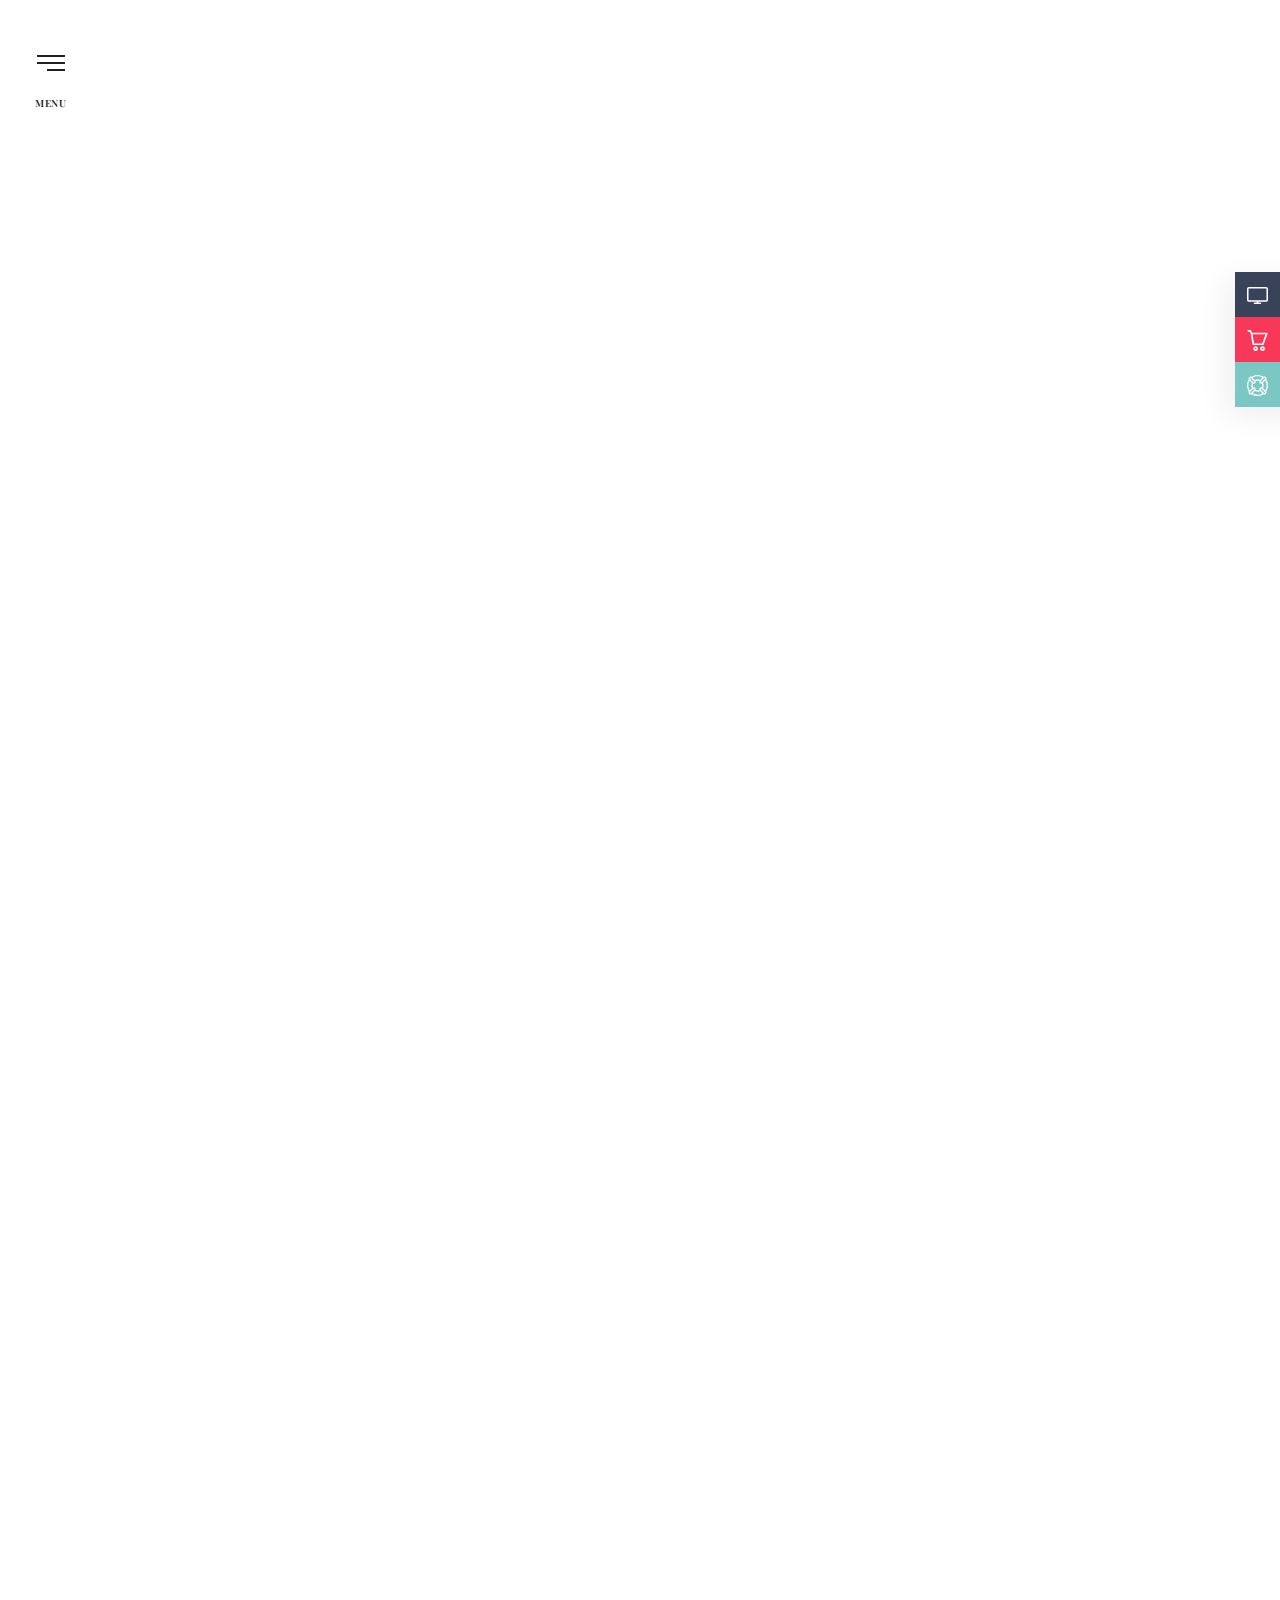
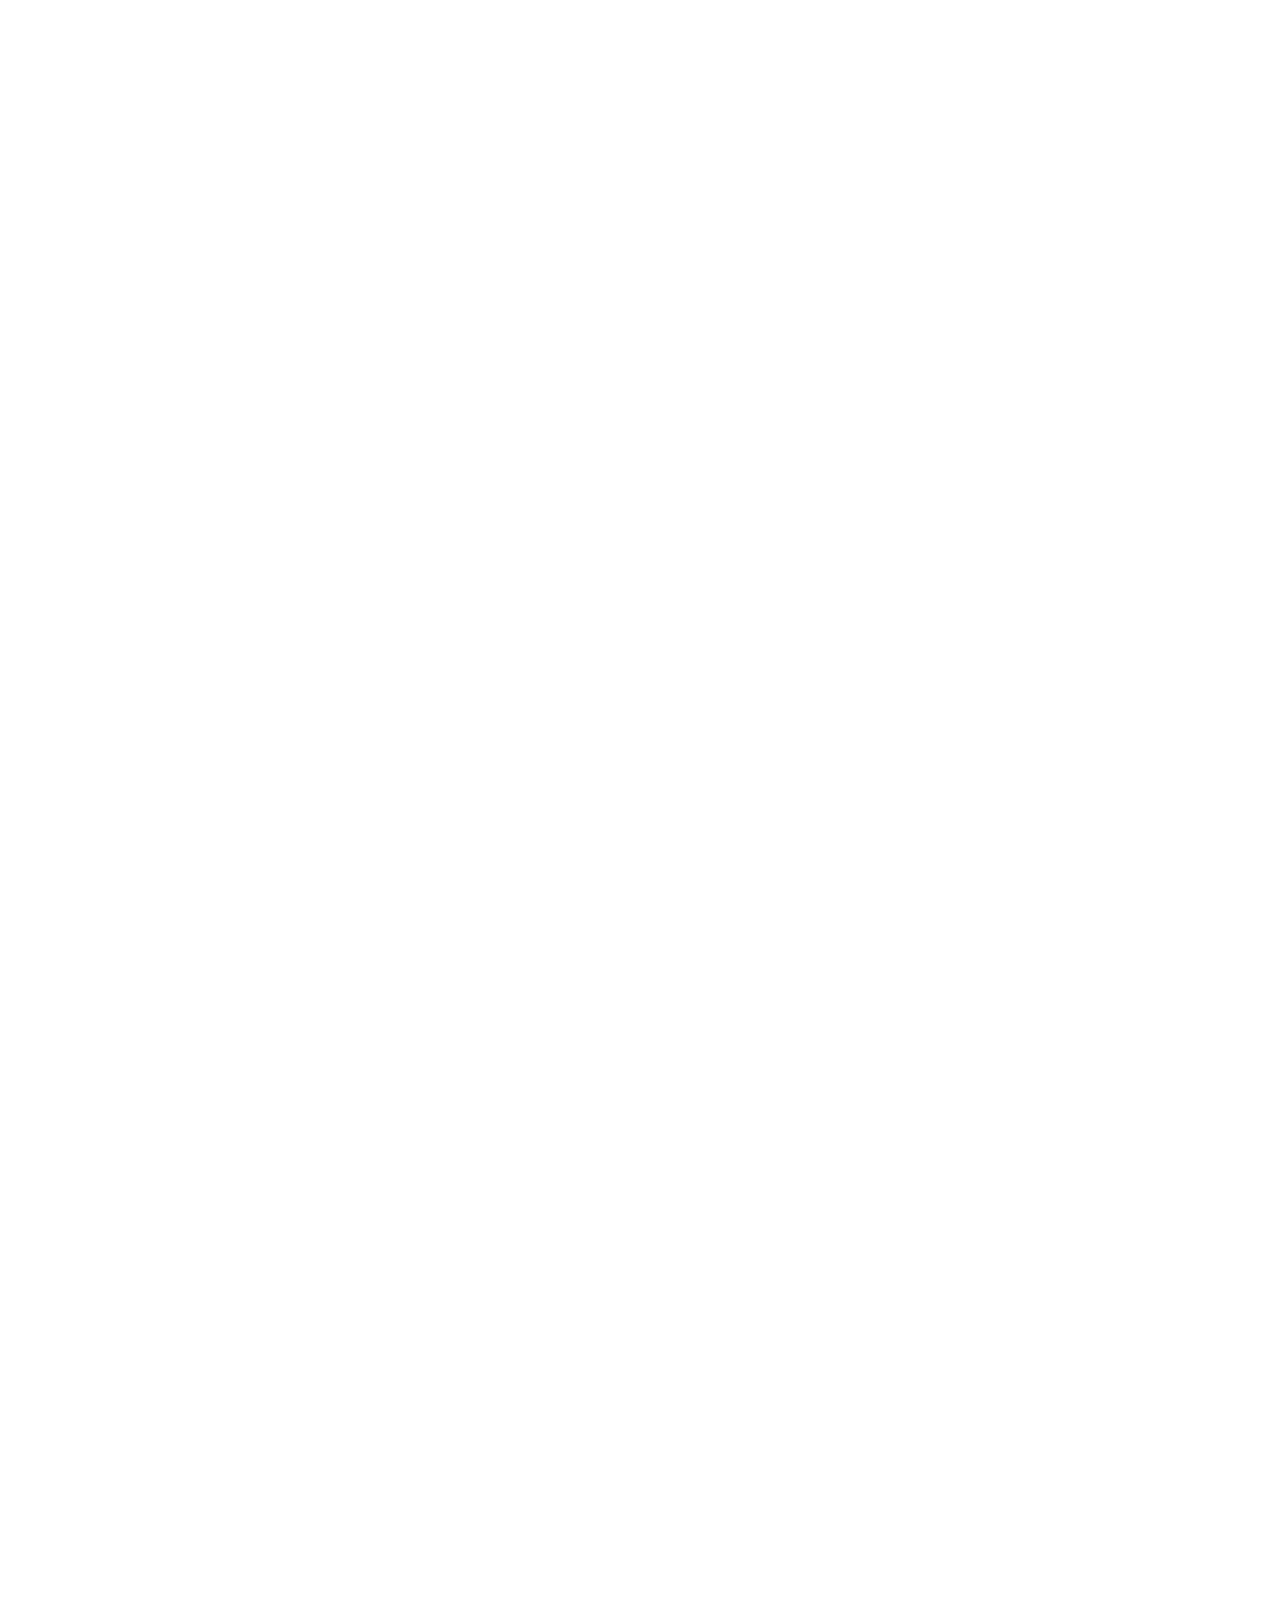
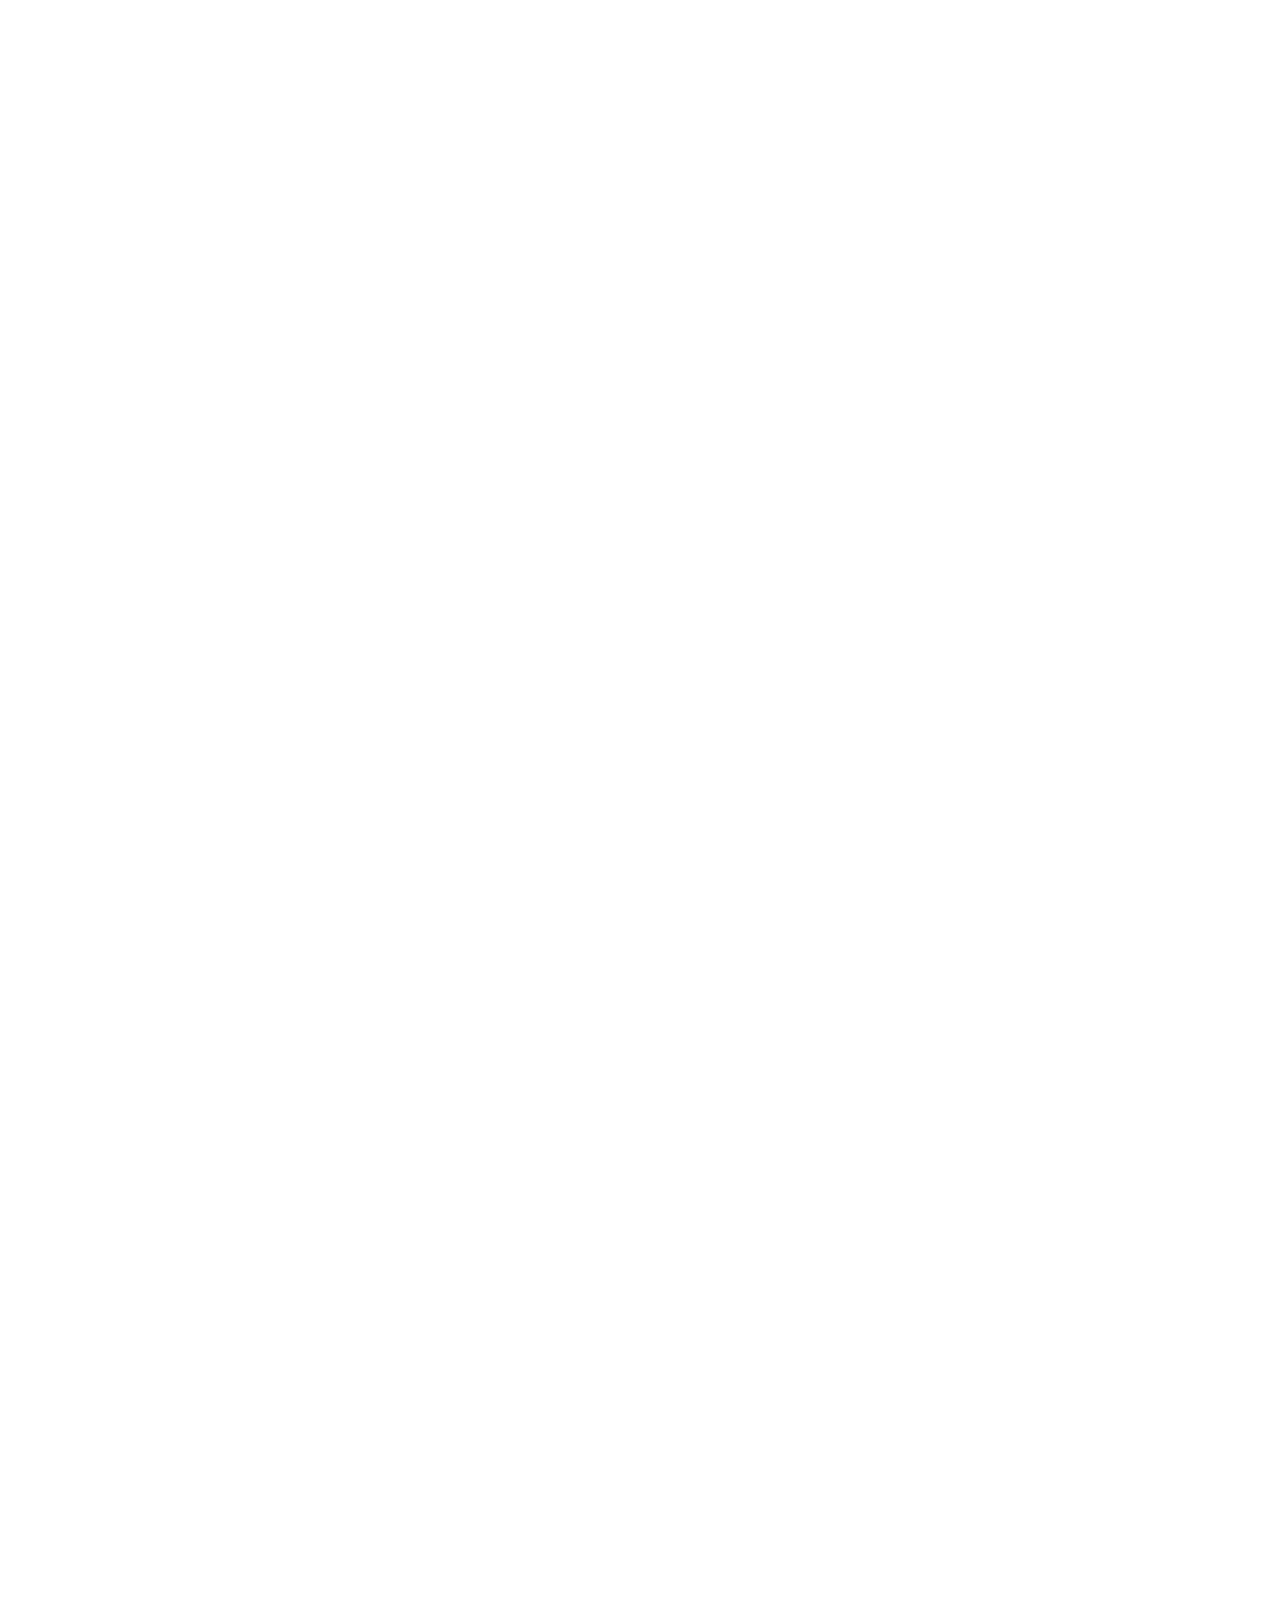
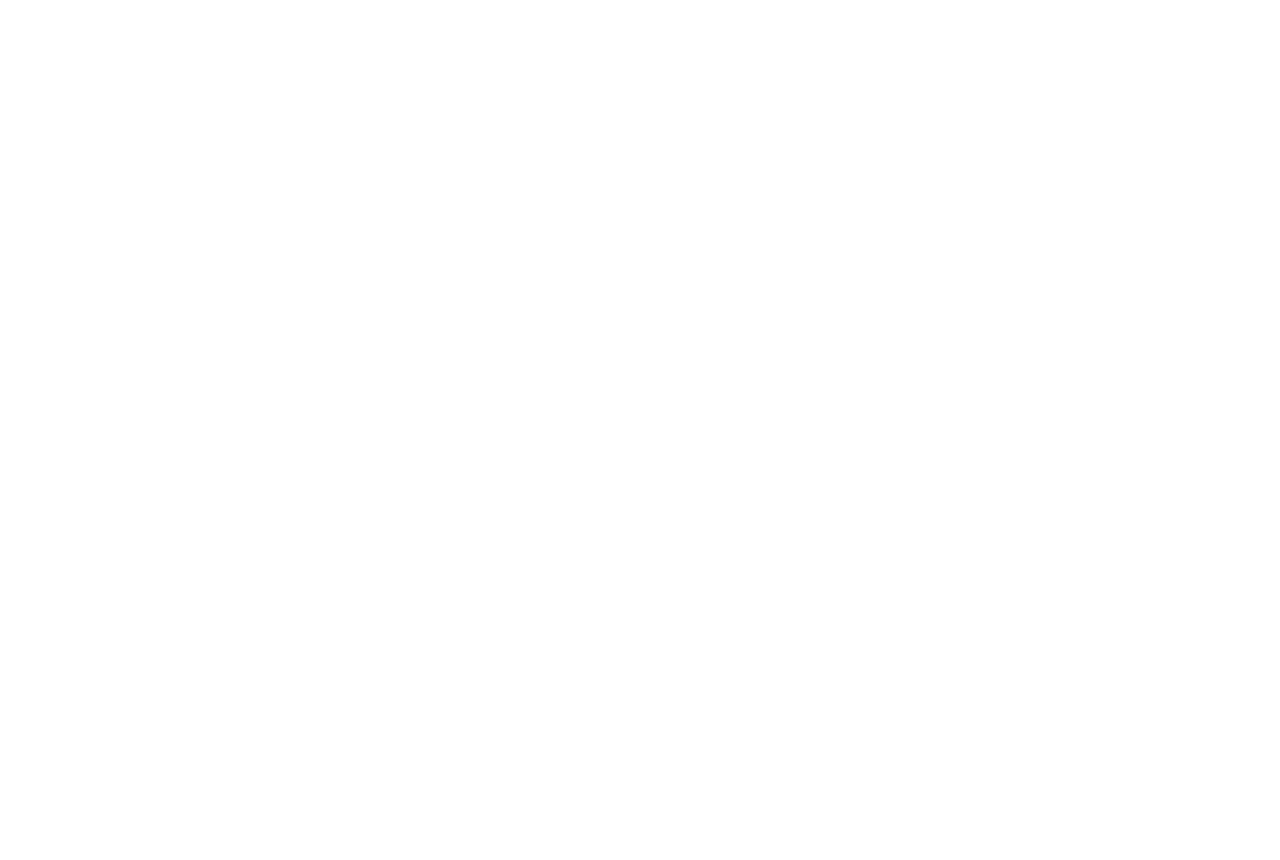
==== index.html @ b02f2c02 "Main page corrections" ====
<!DOCTYPE html> 
<html lang="en-US">
<head>
<meta http-equiv="Content-Type" content="text/html; charset=UTF-8">
<meta name="viewport" content="width=device-width, initial-scale=1, maximum-scale=1">
 <meta http-equiv="X-UA-Compatible" content="IE=Edge">
  <link rel="shortcut icon" href="" type="image/png"> 
  <link rel="apple-touch-icon" href=""> 
  <link rel="apple-touch-icon" sizes="72x72" href="https://livewp.site/wp/md/browcraft/wp-content/uploads/sites/7/2018/04/favicon.jpg"> 
  <link rel="apple-touch-icon" sizes="114x114" href="https://livewp.site/wp/md/browcraft/wp-content/uploads/sites/7/2018/04/favicon.jpg"> 
  <link rel="pingback" href="https://livewp.site/wp/md/browcraft/xmlrpc.php">
   <title>Yana's Academy</title> 
   <style type="text/css" media="screen">#ui-datepicker-div.booked_custom_date_picker table.ui-datepicker-calendar tbody td a.ui-state-active,#ui-datepicker-div.booked_custom_date_picker table.ui-datepicker-calendar tbody td a.ui-state-active:hover,body #booked-profile-page input[type=submit].button-primary:hover,body .booked-list-view button.button:hover, body .booked-list-view input[type=submit].button-primary:hover,body table.booked-calendar input[type=submit].button-primary:hover,body .booked-modal input[type=submit].button-primary:hover,body table.booked-calendar th,body table.booked-calendar thead,body table.booked-calendar thead th,body table.booked-calendar .booked-appt-list .timeslot .timeslot-people button:hover,body #booked-profile-page .booked-profile-header,body #booked-profile-page .booked-tabs li.active a,body #booked-profile-page .booked-tabs li.active a:hover,body #booked-profile-page .appt-block .google-cal-button > a:hover,#ui-datepicker-div.booked_custom_date_picker .ui-datepicker-header{ background:#c4f2d4 !important; }body #booked-profile-page input[type=submit].button-primary:hover,body table.booked-calendar input[type=submit].button-primary:hover,body .booked-list-view button.button:hover, body .booked-list-view input[type=submit].button-primary:hover,body .booked-modal input[type=submit].button-primary:hover,body table.booked-calendar th,body table.booked-calendar .booked-appt-list .timeslot .timeslot-people button:hover,body #booked-profile-page .booked-profile-header,body #booked-profile-page .appt-block .google-cal-button > a:hover{ border-color:#c4f2d4 !important; }body table.booked-calendar tr.days,body table.booked-calendar tr.days th,body .booked-calendarSwitcher.calendar,body #booked-profile-page .booked-tabs,#ui-datepicker-div.booked_custom_date_picker table.ui-datepicker-calendar thead,#ui-datepicker-div.booked_custom_date_picker table.ui-datepicker-calendar thead th{ background:#039146 !important; }body table.booked-calendar tr.days th,body #booked-profile-page .booked-tabs{ border-color:#039146 !important; }#ui-datepicker-div.booked_custom_date_picker table.ui-datepicker-calendar tbody td.ui-datepicker-today a,#ui-datepicker-div.booked_custom_date_picker table.ui-datepicker-calendar tbody td.ui-datepicker-today a:hover,body #booked-profile-page input[type=submit].button-primary,body table.booked-calendar input[type=submit].button-primary,body .booked-list-view button.button, body .booked-list-view input[type=submit].button-primary,body .booked-list-view button.button, body .booked-list-view input[type=submit].button-primary,body .booked-modal input[type=submit].button-primary,body table.booked-calendar .booked-appt-list .timeslot .timeslot-people button,body #booked-profile-page .booked-profile-appt-list .appt-block.approved .status-block,body #booked-profile-page .appt-block .google-cal-button > a,body .booked-modal p.booked-title-bar,body table.booked-calendar td:hover .date span,body .booked-list-view a.booked_list_date_picker_trigger.booked-dp-active,body .booked-list-view a.booked_list_date_picker_trigger.booked-dp-active:hover,.booked-ms-modal .booked-book-appt /* Multi-Slot Booking */{ background:#56c477; }body #booked-profile-page input[type=submit].button-primary,body table.booked-calendar input[type=submit].button-primary,body .booked-list-view button.button, body .booked-list-view input[type=submit].button-primary,body .booked-list-view button.button, body .booked-list-view input[type=submit].button-primary,body .booked-modal input[type=submit].button-primary,body #booked-profile-page .appt-block .google-cal-button > a,body table.booked-calendar .booked-appt-list .timeslot .timeslot-people button,body .booked-list-view a.booked_list_date_picker_trigger.booked-dp-active,body .booked-list-view a.booked_list_date_picker_trigger.booked-dp-active:hover{ border-color:#56c477; }body .booked-modal .bm-window p i.fa,body .booked-modal .bm-window a,body .booked-appt-list .booked-public-appointment-title,body .booked-modal .bm-window p.appointment-title,.booked-ms-modal.visible:hover .booked-book-appt{ color:#56c477; }.booked-appt-list .timeslot.has-title .booked-public-appointment-title { color:inherit; }</style><link rel='dns-prefetch' href='//fonts.googleapis.com' />
    <link rel='dns-prefetch' href='//s.w.org' />
 <link rel="alternate" type="application/rss+xml" title="Browcraft &raquo; Feed" href="https://livewp.site/wp/md/browcraft/feed/" /> 
 <link rel="alternate" type="application/rss+xml" title="Browcraft &raquo; Comments Feed" href="https://livewp.site/wp/md/browcraft/comments/feed/" /> 
 <script type="text/javascript"> window._wpemojiSettings = {"baseUrl":"https:\/\/s.w.org\/images\/core\/emoji\/12.0.0-1\/72x72\/","ext":".png","svgUrl":"https:\/\/s.w.org\/images\/core\/emoji\/12.0.0-1\/svg\/","svgExt":".svg","source":{"concatemoji":"https:\/\/livewp.site\/wp\/md\/browcraft\/wp-includes\/js\/wp-emoji-release.min.js?ver=5.3.2"}}; !function(e,a,t){var r,n,o,i,p=a.createElement("canvas"),s=p.getContext&&p.getContext("2d");function c(e,t){var a=String.fromCharCode;s.clearRect(0,0,p.width,p.height),s.fillText(a.apply(this,e),0,0);var r=p.toDataURL();return s.clearRect(0,0,p.width,p.height),s.fillText(a.apply(this,t),0,0),r===p.toDataURL()}function l(e){if(!s||!s.fillText)return!1;switch(s.textBaseline="top",s.font="600 32px Arial",e){case"flag":return!c([127987,65039,8205,9895,65039],[127987,65039,8203,9895,65039])&&(!c([55356,56826,55356,56819],[55356,56826,8203,55356,56819])&&!c([55356,57332,56128,56423,56128,56418,56128,56421,56128,56430,56128,56423,56128,56447],[55356,57332,8203,56128,56423,8203,56128,56418,8203,56128,56421,8203,56128,56430,8203,56128,56423,8203,56128,56447]));case"emoji":return!c([55357,56424,55356,57342,8205,55358,56605,8205,55357,56424,55356,57340],[55357,56424,55356,57342,8203,55358,56605,8203,55357,56424,55356,57340])}return!1}function d(e){var t=a.createElement("script");t.src=e,t.defer=t.type="text/javascript",a.getElementsByTagName("head")[0].appendChild(t)}for(i=Array("flag","emoji"),t.supports={everything:!0,everythingExceptFlag:!0},o=0;o<i.length;o++)t.supports[i[o]]=l(i[o]),t.supports.everything=t.supports.everything&&t.supports[i[o]],"flag"!==i[o]&&(t.supports.everythingExceptFlag=t.supports.everythingExceptFlag&&t.supports[i[o]]);t.supports.everythingExceptFlag=t.supports.everythingExceptFlag&&!t.supports.flag,t.DOMReady=!1,t.readyCallback=function(){t.DOMReady=!0},t.supports.everything||(n=function(){t.readyCallback()},a.addEventListener?(a.addEventListener("DOMContentLoaded",n,!1),e.addEventListener("load",n,!1)):(e.attachEvent("onload",n),a.attachEvent("onreadystatechange",function(){"complete"===a.readyState&&t.readyCallback()})),(r=t.source||{}).concatemoji?d(r.concatemoji):r.wpemoji&&r.twemoji&&(d(r.twemoji),d(r.wpemoji)))}(window,document,window._wpemojiSettings); </script> <style type="text/css"> img.wp-smiley, img.emoji { display: inline !important; border: none !important; box-shadow: none !important; height: 1em !important; width: 1em !important; margin: 0 .07em !important; vertical-align: -0.1em !important; background: none !important; padding: 0 !important; } </style>
  <link rel='stylesheet' id='sb_instagram_styles-css' href='wp-content/plugins/instagram-feed/css/sb-instagram-2-2.min.css' type='text/css' media='all' />
  <link rel='stylesheet' id='' href='wp-content/general.css' type='text/css' media='all' />
   <link rel='stylesheet' id='wp-block-library-css' href='wp-includes/css/dist/block-library/style.min.css' type='text/css' media='all' /> 
   <link rel='stylesheet' id='wc-block-style-css' href='wp-content/plugins/woocommerce/packages/woocommerce-blocks/build/style.css' type='text/css' media='all' /> 
   <link rel='stylesheet' id='booked-icons-css' href='wp-content/plugins/booked/assets/css/icons.css' type='text/css' media='all' /> 

   <link rel='stylesheet' id='booked-tooltipster-css' href='wp-content/plugins/booked/assets/js/tooltipster/css/tooltipster.css' type='text/css' media='all' /> 

   <link rel='stylesheet' id='booked-tooltipster-theme-css' href='wp-content/plugins/booked/assets/js/tooltipster/css/themes/tooltipster-light.css' type='text/css' media='all' /> 
   <link rel='stylesheet' id='booked-animations-css' href='wp-content/plugins/booked/assets/css/animations.css' type='text/css' media='all' /> 
   <link rel='stylesheet' id='booked-styles-css' href='wp-content/plugins/booked/assets/css/styles.css' type='text/css' media='all' /> 
   <link rel='stylesheet' id='booked-responsive-css' href='wp-content/plugins/booked/assets/css/responsive.css' type='text/css' media='all' /> 
   <link rel='stylesheet' id='contact-form-7-css' href='wp-content/plugins/contact-form-7/includes/css/styles.css' type='text/css' media='all' />
    <link rel='stylesheet' id='woocommerce-layout-css' href='wp-content/plugins/woocommerce/assets/css/woocommerce-layout.css' type='text/css' media='all' />
 <link rel='stylesheet' id='woocommerce-smallscreen-css' href='wp-content/plugins/woocommerce/assets/css/woocommerce-smallscreen.css' type='text/css' media='only screen and (max-width: 768px)' />
  <link rel='stylesheet' id='woocommerce-general-css' href='wp-content/plugins/woocommerce/assets/css/woocommerce.css' type='text/css' media='all' />
   <style id='woocommerce-inline-inline-css' type='text/css'> .woocommerce form .form-row .required { visibility: visible; } </style> 
   <link rel='stylesheet' id='booked-fea-styles-css' href='wp-content/plugins/booked-frontend-agents/css/styles.css' type='text/css' media='all' />
    <link rel='stylesheet' id='gt3_default_style-css' href='wp-content/themes/browcraft/style.css' type='text/css' media='all' />
 <link rel='stylesheet' id='gt3_awesome-css' href='wp-content/themes/browcraft/css/font-awesome.min.css' type='text/css' media='all' />
  <link rel='stylesheet' id='gt3_photo_modules-css' href='wp-content/themes/browcraft/css/photo_modules.css' type='text/css' media='all' /> 
  <link rel='stylesheet' id='gt3_theme-css' href='wp-content/themes/browcraft/css/theme.css' type='text/css' media='all' />
   <link rel='stylesheet' id='gt3_responsive-css' href='wp-content/themes/browcraft/css/responsive.css' type='text/css' media='all' />
    <link rel='stylesheet' id='gt3_custom-css' href='https://livewp.site/wp/md/browcraft/?gt3_show_only_css=1&#038;ver=5.3.2' type='text/css' media='all' />
 <link rel='stylesheet' id='AllFonts-css' href='//fonts.googleapis.com/css?family=Lato%3A100%2C200%2C300%2C300italic%2C400%2C400italic%2C700%2C800%2C900%7CPlayfair+Display%3A300%2C500%2C700%2C800%2C900%7CPlayfair+Display%3A400%2C500%2C700%2C800%2C900&#038;ver=5.3.2' type='text/css' media='all' />
  <link rel='stylesheet' id='woocommerce-css' href='wp-content/themes/browcraft/woocommerce/css/woocommerce.css' type='text/css' media='all' /> 
  <link rel='stylesheet' id='booked-wc-fe-styles-css' href='wp-content/plugins/booked-woocommerce-payments/css/frontend-style.css' type='text/css' media='all' /> 
  <link rel='stylesheet' id='js_composer_front-css' href='wp-content/plugins/js_composer/assets/css/js_composer.min.css' type='text/css' media='all' />
   <script type='text/javascript' src='wp-includes/js/jquery/jquery.js?ver=1.12.4-wp'></script>
    <script type='text/javascript' src='wp-includes/js/jquery/jquery-migrate.min.js?ver=1.4.1'></script>
 <script type='text/javascript'> var gt3_ajaxurl = "https://livewp.site/wp/md/browcraft/wp-admin/admin-ajax.php"; </script>
  <script type='text/javascript' src='wp-content/plugins/woocommerce/assets/js/jquery-blockui/jquery.blockUI.min.js?ver=2.70'></script> 
  <script type='text/javascript'> /* <![CDATA[ */ var wc_add_to_cart_params = {"ajax_url":"\/wp\/md\/browcraft\/wp-admin\/admin-ajax.php","wc_ajax_url":"\/wp\/md\/browcraft\/?wc-ajax=%%endpoint%%","i18n_view_cart":"View cart","cart_url":"https:\/\/livewp.site\/wp\/md\/browcraft\/cart\/","is_cart":"","cart_redirect_after_add":"no"}; /* ]]> */ </script>
   <script type='text/javascript' src='wp-content/plugins/woocommerce/assets/js/frontend/add-to-cart.min.js?ver=3.9.2'></script> 
<script type='text/javascript' src='wp-content/plugins/js_composer/assets/js/vendors/woocommerce-add-to-cart.js?ver=6.1'></script> 
<script type='text/javascript' src='wp-content/themes/browcraft/js/swipebox/waypoint.js?ver=5.3.2'></script> 
<script type='text/javascript'> /* <![CDATA[ */ var booked_wc_variables = {"prefix":"booked_wc_","ajaxurl":"https:\/\/livewp.site\/wp\/md\/browcraft\/wp-admin\/admin-ajax.php","i18n_confirm_appt_edit":"Are you sure you want to change the appointment date? By doing so, the appointment date will need to be approved again.","i18n_pay":"Are you sure you want to add the appointment to cart and go to checkout?","i18n_mark_paid":"Are you sure you want to mark this appointment as \"Paid\"?","i18n_paid":"Paid","i18n_awaiting_payment":"Awaiting Payment","checkout_page":"https:\/\/livewp.site\/wp\/md\/browcraft\/checkout\/"}; /* ]]> */ </script> 
<script type='text/javascript' src='wp-content/plugins/booked-woocommerce-payments//js/frontend-functions.js?ver=5.3.2'></script> 
<link rel='https://api.w.org/' href='https://livewp.site/wp/md/browcraft/wp-json/' /> 
<link rel="EditURI" type="application/rsd+xml" title="RSD" href="https://livewp.site/wp/md/browcraft/xmlrpc.php?rsd" /> 
<link rel="wlwmanifest" type="application/wlwmanifest+xml" href="https://livewp.site/wp/md/browcraft/wp-includes/wlwmanifest.xml" />

 <link rel="canonical" href="https://livewp.site/wp/md/browcraft/home-service/" />
 <link rel='shortlink' href='https://livewp.site/wp/md/browcraft/?p=1929' />
  <link rel="alternate" type="application/json+oembed" href="https://livewp.site/wp/md/browcraft/wp-json/oembed/1.0/embed?url=https%3A%2F%2Flivewp.site%2Fwp%2Fmd%2Fbrowcraft%2Fhome-service%2F" /> 
  <link rel="alternate" type="text/xml+oembed" href="https://livewp.site/wp/md/browcraft/wp-json/oembed/1.0/embed?url=https%3A%2F%2Flivewp.site%2Fwp%2Fmd%2Fbrowcraft%2Fhome-service%2F&#038;format=xml" /> 
<noscript><style>.woocommerce-product-gallery{ opacity: 1 !important; }</style></noscript> 
<meta name="generator" content="Powered by WPBakery Page Builder - drag and drop page builder for WordPress."/>
 <style type="text/css" data-type="vc_shortcodes-custom-css">.vc_custom_1522220606641{background-image: url(https://livewp.site/wp/md/browcraft/wp-content/uploads/sites/7/2018/03/rev_slider_03.jpg?id=2359) !important;background-position: center !important;background-repeat: no-repeat !important;background-size: cover !important;}.vc_custom_1522242831972{padding-top: 0px !important;background-image: url(https://livewp.site/wp/md/browcraft/wp-content/uploads/sites/7/2018/03/bg_home_02.jpg?id=2493) !important;background-position: center !important;background-repeat: no-repeat !important;background-size: cover !important;}.vc_custom_1519637232891{background-color: #f4f6fa !important;}.vc_custom_1522242949602{background-image: url(https://livewp.site/wp/md/browcraft/wp-content/uploads/sites/7/2018/03/bg_home_03.jpg?id=2494) !important;background-position: center !important;background-repeat: no-repeat !important;background-size: cover !important;}.vc_custom_1521112073500{padding-top: 0px !important;}.vc_custom_1522331410280{padding-right: 3.8% !important;padding-left: 4.5% !important;}.vc_custom_1523887027135{margin-bottom: 0px !important;padding-top: 0px !important;}.vc_custom_1523887033001{margin-top: 0px !important;margin-bottom: 0px !important;padding-top: 0px !important;padding-bottom: 10px !important;}.vc_custom_1522323990112{margin-bottom: 0px !important;}.vc_custom_1523882040155{margin-bottom: 0px !important;}.vc_custom_1522242796166{padding-top: 0px !important;background-image: url(https://livewp.site/wp/md/browcraft/wp-content/uploads/sites/7/2018/03/icon_title_full-1.png?id=2495) !important;background-position: center !important;background-repeat: no-repeat !important;background-size: cover !important;}.vc_custom_1522220290071{margin-bottom: -7px !important;padding-bottom: 0px !important;}.vc_custom_1521012513570{margin-top: -228px !important;}.vc_custom_1522220303279{margin-right: -115px !important;margin-left: -115px !important;background-image: url(https://livewp.site/wp/md/browcraft/wp-content/uploads/sites/7/2018/03/img_video_bg.jpg?id=2339) !important;background-position: center !important;background-repeat: no-repeat !important;background-size: cover !important;}.vc_custom_1521715337160{padding-top: 0px !important;}.vc_custom_1522332231360{padding-top: 0px !important;}.vc_custom_1522332240445{margin-bottom: 0px !important;padding-top: 0px !important;}.vc_custom_1522220349842{margin-bottom: 6px !important;}.vc_custom_1521716278135{padding-top: 0px !important;}.vc_custom_1522220418103{margin-bottom: 6px !important;}.vc_custom_1522220410573{padding-top: 0px !important;}.vc_custom_1519637556075{padding-top: 0px !important;}.vc_custom_1522220490038{margin-bottom: 6px !important;}.vc_custom_1520329428516{padding-top: 0px !important;}.vc_custom_1521030356606{margin-bottom: 0px !important;}</style><noscript>
     <style> .wpb_animate_when_almost_visible { opacity: 1; }</style></noscript></head> 
     
<body class="page-template-default page page-id-1929 theme-browcraft woocommerce-no-js gt3_has_aside_menu wpb-js-composer js-comp-ver-6.1 vc_responsive">
 <header class="main_header aside_header"> <a href="javascript:void(0)" class="btn_menu"> <div class="btn_menu_ico">
 <div class="btn_menu_ico_inner"> <span class="btn_menu_line1"></span> 
<span class="btn_menu_line2"></span> <span class="btn_menu_line3"></span> </div> </div> 
<span class="btn_menu_caption">MENU</span> <span class="btn_close_menu_caption">CLOSE</span> </a> 
<div class="header_title fadeOnLoad"><span>Your Perfect Eyebrows</span></div>
 <ul class="header_socials"> <li><a class='facebook' target='_blank' href="https://facebook.com" title='Facebook'>
    <i class='fa gt3_fa_before fa-facebook'></i></a></li><li><a class='twitter' target='_blank' href="https://twitter.com" title='Twitter'><i class='fa gt3_fa_before fa-twitter'></i></a></li><li><a class='instagram' target='_blank' href='https://instagram.com' title='Instagram'><i class='fa gt3_fa_before fa-instagram'></i></a></li> </ul> </header> 
    
    <header class="main_header top_header simple aside_iphone_mobile_menu"> 
        <div class="main_header_inner">
     <div class="logo">
    <a href="https://livewp.site/wp/md/browcraft/" class="menu_logo"> 
    <img src="https://livewp.site/wp/md/browcraft/wp-content/uploads/sites/7/2018/03/logo.png" alt="" width="129" height="65" class="logo_img"> </a> </div>
 <div class="btn_mobile_menu_wrapper"> <a href="javascript:void(0)" class="btn_mobile_menu btn_ipad_menu"> 
    <div class="btn_menu_ico">
     <div class="btn_menu_ico_inner"> 
    <span class="btn_menu_line1"></span>
     <span class="btn_menu_line2"></span> 
    <span class="btn_menu_line3"></span>
 </div> </div> </a> </div> </div> 
</header>
     <div class="aside_mobile_menu gt3_mobile_menu"> 
         <nav class="aside_mobile_nav gt3_mobile_nav"> 
        <ul id="menu-main-menu" class="menu">
        <li id="menu-item-2685" class="menu-item menu-item-type-custom menu-item-object-custom current-menu-ancestor current-menu-parent menu-item-has-children menu-item-2685"><a href="#">Home</a> <ul class="sub-menu"> <li id="menu-item-2247" class="menu-item menu-item-type-post_type menu-item-object-page menu-item-home menu-item-2247">
            <a href="index.html">Home</a></li> 

             </ul> </li>
             <li id="menu-item-2245" class="menu-item menu-item-type-custom menu-item-object-custom menu-item-has-children menu-item-2245"><a href="services.html">Services</a> 
            <ul class="sub-menu"> 
            <li id="menu-item-2310" class="menu-item menu-item-type-post_type menu-item-object-page menu-item-2310"><a href="permanent.html">Permanent Makeup</a></li>
             <li id="menu-item-2311" class="menu-item menu-item-type-post_type menu-item-object-page menu-item-2311"><a href="microblading.html">Microblading</a></li>
             <li id="menu-item-2310" class="menu-item menu-item-type-post_type menu-item-object-page menu-item-2310"><a href="permanent.html">Permanent Makeup</a></li>
             <li id="menu-item-2311" class="menu-item menu-item-type-post_type menu-item-object-page menu-item-2311"><a href="microblading.html">Microblading</a></li>
            
            </ul> </li> 
            
            <li id="menu-item-2242" class="menu-item menu-item-type-custom menu-item-object-custom menu-item-has-children menu-item-2242"><a href="about.html">About</a> 
            <!-- <ul class="sub-menu"> 
            <li id="menu-item-2312" class="menu-item menu-item-type-post_type menu-item-object-page menu-item-2312"><a href="">Grid Gallery</a></li> <li id="menu-item-2313" class="menu-item menu-item-type-post_type menu-item-object-page menu-item-2313"><a href="https://livewp.site/wp/md/browcraft/masonry-gallery/">Masonry Gallery</a></li> <li id="menu-item-2324" class="menu-item menu-item-type-post_type menu-item-object-page menu-item-2324"><a href="https://livewp.site/wp/md/browcraft/packery-gallery/">Packery Gallery</a></li> </ul> 
         -->
        
        </li> 
        <li id="menu-item-2240" class="menu-item menu-item-type-custom menu-item-object-custom menu-item-has-children menu-item-2240"><a href="academy.html">Academy</a> 
        <!-- <ul class="sub-menu">
         <li id="menu-item-2303" class="menu-item menu-item-type-post_type menu-item-object-page menu-item-2303"><a href="">First Training</a></li>
         <li id="menu-item-2302" class="menu-item menu-item-type-post_type menu-item-object-page menu-item-2302"><a href="">Second Training</a></li> 
         <li id="menu-item-2301" class="menu-item menu-item-type-post_type menu-item-object-page menu-item-2301"><a href="">Third Training</a></li> 

         <li id="menu-item-2241" class="menu-item menu-item-type-custom menu-item-object-custom menu-item-has-children menu-item-2241"><a href="gallery.html">Our Works</a>
         <ul class="sub-menu">
              <li id="menu-item-2314" class="menu-item menu-item-type-post_type menu-item-object-post menu-item-2314"><a href="https://livewp.site/wp/md/browcraft/2018/03/21/permanent-makeup-methods/">Standart Post</a></li>
             <li id="menu-item-2316" class="menu-item menu-item-type-post_type menu-item-object-post menu-item-2316"><a href="https://livewp.site/wp/md/browcraft/2018/03/21/choose-the-right-microblades/">Image Post</a></li> 
             <li id="menu-item-2319" class="menu-item menu-item-type-post_type menu-item-object-post menu-item-2319"><a href="https://livewp.site/wp/md/browcraft/2018/03/21/what-is-permanent-makeup/">Video Post</a></li> 
             <li id="menu-item-2317" class="menu-item menu-item-type-post_type menu-item-object-post menu-item-2317"><a href="https://livewp.site/wp/md/browcraft/2018/03/21/best-music-for-your-soul/">Audio Post</a></li> 
           
            <li id="menu-item-2318" class="menu-item menu-item-type-post_type menu-item-object-post menu-item-2318"><a href="https://livewp.site/wp/md/browcraft/2018/03/21/5-makeup-approved-hacks-to-speed-up-your-beauty-routine/">Link Post</a></li>
             <li id="menu-item-2315" class="menu-item menu-item-type-post_type menu-item-object-post menu-item-2315"><a href="https://livewp.site/wp/md/browcraft/2018/03/21/beauty-has-so-many-forms/">Quote Post</a></li> </ul> 
            </li> </ul> -->
        
        </li>
        
        <li id="menu-item-2239" class="menu-item menu-item-type-custom menu-item-object-custom menu-item-has-children menu-item-2239">
            <a href="#">F.A.Q</a>
             <ul class="sub-menu">
             <li id="menu-item-2320" class="menu-item menu-item-type-post_type menu-item-object-page menu-item-2320"><a href="about.html">About Us</a></li> 
             <li id="menu-item-2729" class="menu-item menu-item-type-custom menu-item-object-custom menu-item-has-children menu-item-2729"><a href="#">Shop</a> 
            
                <ul class="sub-menu"> 
                    <li id="menu-item-2728" class="menu-item menu-item-type-post_type menu-item-object-page menu-item-2728"><a href="">All Products</a></li> 
                    <li id="menu-item-2730" class="menu-item menu-item-type-taxonomy menu-item-object-product_cat menu-item-2730"><a href="">Single Product</a></li> </ul> </li> 
                    <li id="menu-item-2322" class="menu-item menu-item-type-post_type menu-item-object-page menu-item-2322"><a href="">Appointment</a></li>
         <li id="menu-item-2321" class="menu-item menu-item-type-post_type menu-item-object-page menu-item-2321"><a href="faq.html">FAQ</a></li>
          <li id="menu-item-2300" class="menu-item menu-item-type-post_type menu-item-object-page menu-item-2300"><a href="">Typography</a></li>
           <li id="menu-item-2244" class="menu-item menu-item-type-custom menu-item-object-custom menu-item-2244"><a href="">404 Page</a></li> 
        <li id="menu-item-2304" class="menu-item menu-item-type-post_type menu-item-object-page menu-item-2304"><a href="">Coming Soon</a></li> 
        <li id="menu-item-2299" class="menu-item menu-item-type-post_type menu-item-object-page menu-item-2299"><a href="">Shortcodes</a></li> </ul> </li> 
         <li id="menu-item-2246" class="menu-item menu-item-type-custom menu-item-object-custom menu-item-has-children menu-item-2246"><a href="#">Contacts</a> 
    <ul class="sub-menu">
     <li id="menu-item-2323" class="menu-item menu-item-type-post_type menu-item-object-page menu-item-2323"><a href="">Contacts</a></li> </ul> </li> </ul> </nav> </div> 
     
     
     
     
     <div class="aside_menu_block">
     <div class="aside_menu_block_inner container"> 
    <div class="aside_menu_block_top">
     <div class="aside_menu_block_top_inner"> 
    <div class="logo"> <a href="https://livewp.site/wp/md/browcraft/" class="menu_logo"> 
    <img src="https://livewp.site/wp/md/browcraft/wp-content/uploads/sites/7/2018/03/logo.png" alt="" width="129" height="65" class="logo_img"> </a> </div> 
    <div class="aside_search_wrapper">
     <div class="aside_search_inner">
     <form name="search_form" method="get" action="https://livewp.site/wp/md/browcraft/" class="aside_search_form"> 
    <input type="text" name="s" placeholder="Type here to start searching...">
 <i class="fa fa-search"></i> </form> </div> </div> 
 <div class="clear"></div> </div> </div> 
 
 <nav class="aside_main_nav">
 <ul id="menu-main-menu-1" class="menu">
    <li class="menu-item menu-item-type-custom menu-item-object-custom current-menu-ancestor current-menu-parent menu-item-has-children menu-item-2685"><a href="index.html">Home</a>

 </li> 
 <li class="menu-item menu-item-type-custom menu-item-object-custom menu-item-has-children menu-item-2242"><a href="about.html">About</a> 
    
 </li> 
        <li class="menu-item menu-item-type-custom menu-item-object-custom menu-item-has-children menu-item-2245"><a href="services.html">Services</a>
        <ul class="sub-menu"> 
        <li class="menu-item menu-item-type-post_type menu-item-object-page menu-item-2310"><a href="">Permanent Makeup</a></li> 
        <li class="menu-item menu-item-type-post_type menu-item-object-page menu-item-2311"><a href="">Microblading</a></li>
        <li class="menu-item menu-item-type-post_type menu-item-object-page menu-item-2310"><a href="">Permanent Makeup</a></li> 
        <li class="menu-item menu-item-type-post_type menu-item-object-page menu-item-2311"><a href="">Microblading</a></li>
    </ul> </li> 

      
     
     <li class="menu-item menu-item-type-custom menu-item-object-custom menu-item-has-children menu-item-2240">
         <a href="academy.html">Academy</a> 
        <ul class="sub-menu">
         <li class="menu-item menu-item-type-post_type menu-item-object-page menu-item-2303"><a href="">Course 1</a></li>
         <li class="menu-item menu-item-type-post_type menu-item-object-page menu-item-2302"><a href="">Course 2</a></li> 
         <li class="menu-item menu-item-type-post_type menu-item-object-page menu-item-2301"><a href="">Course 3</a></li>
         <li class="menu-item menu-item-type-custom menu-item-object-custom menu-item-has-children menu-item-2241"><a href="#">Course 4</a> 
            <!-- <ul class="sub-menu">
                 <li class="menu-item menu-item-type-post_type menu-item-object-post menu-item-2314"><a href="https://livewp.site/wp/md/browcraft/2018/03/21/permanent-makeup-methods/">Standart Post</a></li>
     <li class="menu-item menu-item-type-post_type menu-item-object-post menu-item-2316">
         <a href="">Image Post</a></li> 
         <li class="menu-item menu-item-type-post_type menu-item-object-post menu-item-2319"><a href="https://livewp.site/wp/md/browcraft/2018/03/21/what-is-permanent-makeup/">Video Post</a></li>
          <li class="menu-item menu-item-type-post_type menu-item-object-post menu-item-2317"><a href="https://livewp.site/wp/md/browcraft/2018/03/21/best-music-for-your-soul/">Audio Post</a></li> <li class="menu-item menu-item-type-post_type menu-item-object-post menu-item-2318"><a href="https://livewp.site/wp/md/browcraft/2018/03/21/5-makeup-approved-hacks-to-speed-up-your-beauty-routine/">Link Post</a></li> <li class="menu-item menu-item-type-post_type menu-item-object-post menu-item-2315"><a href="https://livewp.site/wp/md/browcraft/2018/03/21/beauty-has-so-many-forms/">Quote Post</a></li> </ul> -->
        
        
        
        </li> </ul> </li>
        
        
    <li class="menu-item menu-item-type-custom menu-item-object-custom menu-item-has-children menu-item-2239"><a href="#">Shop</a> 
        <ul class="sub-menu">
     <li class="menu-item menu-item-type-post_type menu-item-object-page menu-item-2320"><a href="">Product 1</a></li> 
     <li class="menu-item menu-item-type-custom menu-item-object-custom menu-item-has-children menu-item-2729"><a href="#">Product 2</a>
     <!-- <ul class="sub-menu">
     <li class="menu-item menu-item-type-post_type menu-item-object-page menu-item-2728"><a href="https://livewp.site/wp/md/browcraft/shop/">All Products</a></li>
      <li class="menu-item menu-item-type-taxonomy menu-item-object-product_cat menu-item-2730"><a href="https://livewp.site/wp/md/browcraft/product-category/lipstick/">Single Product</a></li> </ul> 
     -->
    
    </li> 
    
    <!-- <li class="menu-item menu-item-type-post_type menu-item-object-page menu-item-2322"><a href="https://livewp.site/wp/md/browcraft/appointment/">Appointment</a></li> 
    <li class="menu-item menu-item-type-post_type menu-item-object-page menu-item-2321"><a href="https://livewp.site/wp/md/browcraft/faq/">FAQ</a></li>
     <li class="menu-item menu-item-type-post_type menu-item-object-page menu-item-2300"><a href="https://livewp.site/wp/md/browcraft/typography/">Typography</a></li> 
     <li class="menu-item menu-item-type-custom menu-item-object-custom menu-item-2244"><a href="https://livewp.site/wp/md/browcraft/404Page">404 Page</a></li>
      <li class="menu-item menu-item-type-post_type menu-item-object-page menu-item-2304"><a href="https://livewp.site/wp/md/browcraft/coming-soon/">Coming Soon</a></li> 
      <li class="menu-item menu-item-type-post_type menu-item-object-page menu-item-2299"><a href="https://livewp.site/wp/md/browcraft/shortcodes/">Shortcodes</a></li>
     -->
    
    </ul> </li> 
    
    
    <li class="menu-item menu-item-type-custom menu-item-object-custom menu-item-has-children menu-item-2246"><a href="#">Links and Contacts</a>
     <ul class="sub-menu"> 
    <li class="menu-item menu-item-type-post_type menu-item-object-page menu-item-2323"><a href="">Contacts</a></li>
    <li class="menu-item menu-item-type-post_type menu-item-object-page menu-item-2323"><a href="">F.A.Q.</a></li>
    <li class="menu-item menu-item-type-post_type menu-item-object-page menu-item-2323"><a href="">Client Policy</a></li>
    <li class="menu-item menu-item-type-post_type menu-item-object-page menu-item-2323"><a href="">Privacy Policy</a></li>
    <li class="menu-item menu-item-type-post_type menu-item-object-page menu-item-2323"><a href="">Terms and Conditions</a></li>
    <li class="menu-item menu-item-type-post_type menu-item-object-page menu-item-2323"><a href="">Privacy Policy</a></li>

</ul> </li> </ul> </nav> 
    
    <div class="aside_menu_footer"> 
        
    <div class="aside_menu_footer_inner"> 
    <div class="aside_menu_footer_lp"> Copyright <span>&copy; 2020 Yana Academy.</span> All Rights Reserved </div>
 <div class="aside_menu_footer_rp">
 <div class="copyright">
 </div> </div>
  <div class="clear"></div> </div> </div> </div> </div>


    <div class="site_wrapper fadeOnLoad"> 
    <div class="main_wrapper"> 
    <div class="container">
    <div class="content_block row no-sidebar"> 
    <div class="fl-container ">
    <div class="posts-block "> 
    <div class="contentarea"> 
    <div data-vc-full-width="true" data-vc-full-width-init="false" data-vc-stretch-content="true" class="vc_row wpb_row vc_row-fluid vc_custom_1522220606641 vc_row-has-fill vc_row-no-padding">
    <div class="wpb_column vc_column_container vc_col-sm-12">
    <div class="vc_column-inner vc_custom_1521112073500">
    <div class="wpb_wrapper">
    <div class="gt3_spacing">
    <div class="gt3_spacing-height gt3_spacing-height_default" style="height:30px;"></div></div> 
    <div class="vc_row wpb_row vc_inner vc_row-fluid vc_custom_1522331410280 vc_row-o-equal-height vc_row-o-content-middle vc_row-flex">
    <div class="wpb_column vc_column_container vc_col-sm-3 vc_col-md-2 vc_hidden-xs">
    <div class="vc_column-inner vc_custom_1523887027135">
    <div class="wpb_wrapper"> 
    <div class="wpb_text_column wpb_content_element vc_custom_1522323990112" >
    <div class="wpb_wrapper"> 
    <p><a href="">
    <img class="alignnone size-full wp-image-2334" src="https://livewp.site/wp/md/browcraft/wp-content/uploads/sites/7/2018/03/logo2.png" alt="" width="129" height="65" /></a></p> 
</div> </div> </div></div></div>

<div class="wpb_column vc_column_container vc_col-sm-9 vc_col-md-10 vc_hidden-xs">
<div class="vc_column-inner vc_custom_1523887033001">
<div class="wpb_wrapper"> 
<div class="wpb_text_column wpb_content_element vc_custom_1523882040155" > 
<div class="wpb_wrapper"> 
   <p style="text-align: right;color: #fff"><strong>A:</strong> 728 s Milwaukee Ave. Wheeling, Illinois
     <span style="color: #fff;font-size: 30px;font-weight: 400;padding-left: 45px;text-align: right">(847) 899-7314</span></p> </div> </div> </div></div></div></div>
     
<div class="gt3_spacing gt3_spacing-height_tablet-on gt3_spacing-height_mobile-on">
<div class="gt3_spacing-height gt3_spacing-height_default" style="height:274px;"></div> 
<div class="gt3_spacing-height gt3_spacing-height_tablet" style="height:170px;"></div> 
<div class="gt3_spacing-height gt3_spacing-height_mobile" style="height:150px;"></div></div> 
<h2 style="font-size: 72px;color: #ffffff;line-height: 1;text-align: center;font-family:Playfair Display;font-weight:900;font-style:normal" class="vc_custom_heading" >Yana's Beauty &amp; Academy</h2>


<div class="vc_row wpb_row vc_inner vc_row-fluid">
<div class="wpb_column vc_column_container vc_col-sm-6 vc_col-sm-offset-3 vc_hidden-xs">
<div class="vc_column-inner">
<div class="wpb_wrapper">
<div class="gt3_spacing">
<div class="gt3_spacing-height gt3_spacing-height_default" style="height:21px;"></div></div> 
<div class="wpb_text_column wpb_content_element " > 
<div class="wpb_wrapper"> 
 <!-- <p style="text-align: center;font-size: 18px;line-height: 36px;color: #ffffff">If you are looking for a way to avoid applying brow gel, makeup and drawing in your eyebrows, brow microblading is your semi-permanent solution. With a continuous believe in education and training our brow specialists provide the highest standards in the beauty industry</p> -->
 </div> </div> 

<div class="gt3_spacing">
<div class="gt3_spacing-height gt3_spacing-height_default" style="height:14px;"></div></div> </div></div></div></div>
<div class="gt3_spacing gt3_spacing-height_mobile-on">
<div class="gt3_spacing-height gt3_spacing-height_default" style="height:0px;"></div> 
<div class="gt3_spacing-height gt3_spacing-height_mobile" style="height:50px;"></div></div> 
<div class="vc_row wpb_row vc_inner vc_row-fluid">
<div class="wpb_column vc_column_container vc_col-sm-12 vc_col-sm-offset-0 vc_col-xs-offset-1 vc_col-xs-10">
<div class="vc_column-inner">
<div class="wpb_wrapper">
<div class="gt3_module_button gt3_btn_reverse button_alignment_center ">
<a class="shortcode_button has_hover button_size_large " href="book.html" ><span class="hide_btn_arrow">Schedule Appointment</span></a></div> </div></div></div></div>

<div class="gt3_spacing gt3_spacing-height_tablet-on gt3_spacing-height_mobile-on">
<div class="gt3_spacing-height gt3_spacing-height_default" style="height:250px;"></div> 
<div class="gt3_spacing-height gt3_spacing-height_tablet" style="height:150px;"></div> 
<div class="gt3_spacing-height gt3_spacing-height_mobile" style="height:20px;"></div></div> </div></div></div></div>

<div class="vc_row-full-width vc_clearfix"></div>
<div class="vc_row wpb_row vc_inner vc_row-fluid">
<div class="wpb_column vc_column_container vc_col-sm-12 vc_col-has-fill">
<div class="vc_column-inner vc_custom_1522242796166">
<div class="wpb_wrapper">
<div class="gt3_spacing">
<div class="gt3_spacing-height gt3_spacing-height_default" style="height:114px;"></div></div> 
<h6 style="color: #fb90b1;text-align: center" class="vc_custom_heading wpb_animate_when_almost_visible wpb_slideInUp slideInUp" >QUALITY OVER QUANTITY</h6>
<h2 style="color: #202020;line-height: 1;text-align: center" class="vc_custom_heading wpb_animate_when_almost_visible wpb_slideInUp slideInUp" >Welcome to Yana's Academy</h2>
<div class="gt3_spacing">
<div class="gt3_spacing-height gt3_spacing-height_default" style="height:16px;"></div></div> 
<div class="wpb_single_image wpb_content_element vc_align_center vc_custom_1522220290071"> 
<figure class="wpb_wrapper vc_figure">
 <div class="vc_single_image-wrapper vc_box_border_grey">
<img width="72" height="6" src="https://livewp.site/wp/md/browcraft/wp-content/uploads/sites/7/2018/03/divider.png" class="vc_single_image-img attachment-full" alt="" /></div> </figure> </div> </div></div></div></div>

<div style="font-size: 20px;line-height: 38px;text-align: center" class="vc_custom_heading wpb_animate_when_almost_visible wpb_slideInUp slideInUp" >Yana's Academy is a full-service skin care studio specializing in eyebrow design (including microblading) and premium skincare. We’ve brought together the industry’s top talent to help you achieve the perfect brow shape and optimum skin health using the most effective, specialized products available today. Our team is dedicated to creating a sleek, welcoming sanctuary environment where you will receive nothing less than VIP service on each and every visit.</div>
<div class="gt3_spacing">
<div class="gt3_spacing-height gt3_spacing-height_default" style="height:49px;"></div></div> 
<div class="gt3_module_button gt3_btn_noreverse button_alignment_center wpb_animate_when_almost_visible wpb_slideInUp slideInUp "><a class="shortcode_button has_hover button_size_normal " href="about.html" ><span class="hide_btn_arrow">Learn more</span></a></div> 
<div class="gt3_spacing">
<div class="gt3_spacing-height gt3_spacing-height_default" style="height:283px;"></div></div> 
<div data-vc-full-width="true" data-vc-full-width-init="false" class="vc_row wpb_row vc_row-fluid gt3_overflow vc_custom_1522242831972 vc_row-has-fill">
<div class="wpb_column vc_column_container vc_col-sm-12">
<div class="vc_column-inner vc_custom_1521012513570">
<div class="wpb_wrapper">
<div class="vc_row wpb_row vc_inner vc_row-fluid vc_custom_1522220303279 vc_row-has-fill vc_row-o-content-middle vc_row-flex">
<div class="wpb_column vc_column_container vc_col-sm-3 vc_col-lg-6">
<div class="vc_column-inner vc_custom_1522332231360">
<div class="wpb_wrapper">
<div class="gt3_spacing gt3_spacing-height_mobile-on">
<div class="gt3_spacing-height gt3_spacing-height_default" style="height:600px;"></div> 
<div class="gt3_spacing-height gt3_spacing-height_mobile" style="height:143px;"></div></div> </div></div></div>
<div class="wpb_column vc_column_container vc_col-sm-9 vc_col-lg-6">
<div class="vc_column-inner vc_custom_1522332240445">
<div class="wpb_wrapper">
<div class="gt3_spacing">
<div class="gt3_spacing-height gt3_spacing-height_default" style="height:65px;"></div></div> 
<div class="video-popup-wrapper"> 
    <a class="video-popup__link swipebox-video" href="https://www.youtube.com/watch?v=jlywrhYD-Bc" style="border-color:#ffffff; background-color:#ffffff" data-suffix="Video Showcase 5:22">
<svg width="17" height="23">
<polygon points="1,2 1,21 15,11" fill="#fb90b1" stroke="#fb90b1" stroke-width="2" /></svg></a> </div> 

<div class="gt3_spacing gt3_spacing-height_mobile-on">
<div class="gt3_spacing-height gt3_spacing-height_default" style="height:55px;"></div> 
<div class="gt3_spacing-height gt3_spacing-height_mobile" style="height:200px;"></div></div> </div></div></div></div>
<div class="gt3_spacing">
<div class="gt3_spacing-height gt3_spacing-height_default" style="height:65px;"></div></div> 




<div class="vc_row wpb_row vc_inner vc_row-fluid gt3_home_block02 vc_custom_1521715337160 vc_row-o-equal-height vc_row-o-content-middle vc_row-flex">
<div class="wpb_column vc_column_container vc_col-sm-12 vc_col-md-4">
<div class="vc_column-inner">
<div class="wpb_wrapper">
<div class="gt3_icon_box gt3_icon_box_icon-position_ gt3_icon_box_icon-position_left gt3_icon_box__icon_icon_size_custom gt3-box-image">
<div class='block_center_icon' style='width:80px'>
    <i class="gt3_icon_box__icon" style="width:50px; font-size:50px">
        <img width="50" height="50" src="https://livewp.site/wp/md/browcraft/wp-content/uploads/sites/7/2018/03/icon_01.png" class="attachment-full size-full" alt="" /></i></div>
<div class="gt3_icon_box-content-wrapper" style=margin-left:80px >
<div class="gt3_icon_box__title">
    <h4 style="color:#202020;font-size: 24px; line-height: 27px; ">Eyebrow Shape</h4></div>
<div class="gt3_icon_box__text" style="color:#747a8c; ">Getting perfect brows really depends on the dimensions of your face—and knowing how to shape eyebrows based</div></div></div> 
<div class="gt3_spacing gt3_spacing-height_mobile-on">
<div class="gt3_spacing-height gt3_spacing-height_default" style="height:51px;"></div> 
<div class="gt3_spacing-height gt3_spacing-height_mobile" style="height:45px;"></div></div> </div></div></div>
<div class="wpb_column vc_column_container vc_col-sm-12 vc_col-md-4">
<div class="vc_column-inner">
<div class="wpb_wrapper">
<div class="gt3_icon_box gt3_icon_box_icon-position_ gt3_icon_box_icon-position_left gt3_icon_box__icon_icon_size_custom gt3-box-image">
<div class='block_center_icon' style='width:80px'>
<i class="gt3_icon_box__icon" style="width:50px; font-size:50px">
<img width="50" height="50" src="https://livewp.site/wp/md/browcraft/wp-content/uploads/sites/7/2018/03/icon_02.png" class="attachment-full size-full" alt="" /></i></div>
<div class="gt3_icon_box-content-wrapper" style=margin-left:80px >
<div class="gt3_icon_box__title">
<h4 style="color:#202020;font-size: 24px; line-height: 27px; ">Eyebrow Coloring</h4></div>
<div class="gt3_icon_box__text" style="color:#747a8c; ">Eyebrow tinting or coloring helps get a natural and flawless look to your eyebrows. Result that will last for weeks</div></div></div> 
<div class="gt3_spacing gt3_spacing-height_mobile-on">
<div class="gt3_spacing-height gt3_spacing-height_default" style="height:51px;"></div> 
<div class="gt3_spacing-height gt3_spacing-height_mobile" style="height:45px;"></div></div> </div></div></div>
<div class="wpb_column vc_column_container vc_col-sm-12 vc_col-md-4">
<div class="vc_column-inner">
<div class="wpb_wrapper">
<div class="gt3_icon_box gt3_icon_box_icon-position_ gt3_icon_box_icon-position_left gt3_icon_box__icon_icon_size_custom gt3-box-image">
<div class='block_center_icon' style='width:80px'>
<i class="gt3_icon_box__icon" style="width:50px; font-size:50px">
<img width="50" height="50" src="https://livewp.site/wp/md/browcraft/wp-content/uploads/sites/7/2018/03/icon_03.png" class="attachment-full size-full" alt="" /></i></div>
<div class="gt3_icon_box-content-wrapper" style=margin-left:80px >
<div class="gt3_icon_box__title">
<h4 style="color:#202020;font-size: 24px; line-height: 27px; ">Microblading</h4></div>
<div class="gt3_icon_box__text" style="color:#747a8c; ">Eyebrow microblading is the art of creating fuller thicker eyebrows through the use if a manual tattooing technique</div></div></div> 
<div class="gt3_spacing">
<div class="gt3_spacing-height gt3_spacing-height_default" style="height:51px;"></div></div> </div></div></div></div>


<div class="vc_row wpb_row vc_inner vc_row-fluid gt3_home_block02 vc_custom_1521715337160 vc_row-o-equal-height vc_row-o-content-middle vc_row-flex">
        <div class="wpb_column vc_column_container vc_col-sm-12 vc_col-md-4">
        <div class="vc_column-inner">
        <div class="wpb_wrapper">
        <div class="gt3_icon_box gt3_icon_box_icon-position_ gt3_icon_box_icon-position_left gt3_icon_box__icon_icon_size_custom gt3-box-image">
        <div class='block_center_icon' style='width:80px'>
            <i class="gt3_icon_box__icon" style="width:50px; font-size:50px">
                <img width="50" height="50" src="https://livewp.site/wp/md/browcraft/wp-content/uploads/sites/7/2018/03/icon_01.png" class="attachment-full size-full" alt="" /></i></div>
        <div class="gt3_icon_box-content-wrapper" style=margin-left:80px >
        <div class="gt3_icon_box__title">
            <h4 style="color:#202020;font-size: 24px; line-height: 27px; ">Eyebrow Shape</h4></div>
        <div class="gt3_icon_box__text" style="color:#747a8c; ">Getting perfect brows really depends on the dimensions of your face—and knowing how to shape eyebrows based</div></div></div> 
        <div class="gt3_spacing gt3_spacing-height_mobile-on">
        <div class="gt3_spacing-height gt3_spacing-height_default" style="height:51px;"></div> 
        <div class="gt3_spacing-height gt3_spacing-height_mobile" style="height:45px;"></div></div> </div></div></div>
        <div class="wpb_column vc_column_container vc_col-sm-12 vc_col-md-4">
        <div class="vc_column-inner">
        <div class="wpb_wrapper">
        <div class="gt3_icon_box gt3_icon_box_icon-position_ gt3_icon_box_icon-position_left gt3_icon_box__icon_icon_size_custom gt3-box-image">
        <div class='block_center_icon' style='width:80px'>
        <i class="gt3_icon_box__icon" style="width:50px; font-size:50px">
        <img width="50" height="50" src="https://livewp.site/wp/md/browcraft/wp-content/uploads/sites/7/2018/03/icon_02.png" class="attachment-full size-full" alt="" /></i></div>
        <div class="gt3_icon_box-content-wrapper" style=margin-left:80px >
        <div class="gt3_icon_box__title">
        <h4 style="color:#202020;font-size: 24px; line-height: 27px; ">Eyebrow Coloring</h4></div>
        <div class="gt3_icon_box__text" style="color:#747a8c; ">Eyebrow tinting or coloring helps get a natural and flawless look to your eyebrows. Result that will last for weeks</div></div></div> 
        <div class="gt3_spacing gt3_spacing-height_mobile-on">
        <div class="gt3_spacing-height gt3_spacing-height_default" style="height:51px;"></div> 
        <div class="gt3_spacing-height gt3_spacing-height_mobile" style="height:45px;"></div></div> </div></div></div>
        <div class="wpb_column vc_column_container vc_col-sm-12 vc_col-md-4">
        <div class="vc_column-inner">
        <div class="wpb_wrapper">
        <div class="gt3_icon_box gt3_icon_box_icon-position_ gt3_icon_box_icon-position_left gt3_icon_box__icon_icon_size_custom gt3-box-image">
        <div class='block_center_icon' style='width:80px'>
        <i class="gt3_icon_box__icon" style="width:50px; font-size:50px">
        <img width="50" height="50" src="https://livewp.site/wp/md/browcraft/wp-content/uploads/sites/7/2018/03/icon_03.png" class="attachment-full size-full" alt="" /></i></div>
        <div class="gt3_icon_box-content-wrapper" style=margin-left:80px >
        <div class="gt3_icon_box__title">
        <h4 style="color:#202020;font-size: 24px; line-height: 27px; ">Microblading</h4></div>
        <div class="gt3_icon_box__text" style="color:#747a8c; ">Eyebrow microblading is the art of creating fuller thicker eyebrows through the use if a manual tattooing technique</div></div></div> 
        <div class="gt3_spacing">
        <div class="gt3_spacing-height gt3_spacing-height_default" style="height:51px;"></div></div> </div></div></div></div>




<div class="gt3_module_button gt3_btn_noreverse button_alignment_center wpb_animate_when_almost_visible wpb_slideInUp slideInUp ">
<a class="shortcode_button has_hover button_size_normal " href="#" >
<span class="hide_btn_arrow">free consultancy</span></a></div> 
<div class="gt3_spacing">
<div class="gt3_spacing-height gt3_spacing-height_default" style="height:90px;"></div></div>
</div></div></div></div>


<div class="vc_row-full-width vc_clearfix"></div>
<div class="vc_row wpb_row vc_row-fluid">
<div class="wpb_column vc_column_container vc_col-sm-12">
<div class="vc_column-inner">
<div class="wpb_wrapper">
<div class="gt3_spacing">
<div class="gt3_spacing-height gt3_spacing-height_default" style="height:68px;"></div></div> 
<h6 style="color: #fb90b1;text-align: left" class="vc_custom_heading wpb_animate_when_almost_visible wpb_slideInUp slideInUp" >LOOK OUR GALLERY</h6>
<h2 style="color: #202020;line-height: 36px;text-align: left" class="vc_custom_heading wpb_animate_when_almost_visible wpb_slideInUp slideInUp" >Our Perfect Works</h2>
<div class="gt3_spacing">
<div class="gt3_spacing-height gt3_spacing-height_default" style="height:14px;"></div></div> 
<div class="wpb_single_image wpb_content_element vc_align_left vc_custom_1522220349842">
 <figure class="wpb_wrapper vc_figure"> 
<div class="vc_single_image-wrapper vc_box_border_grey"><img width="72" height="6" src="https://livewp.site/wp/md/browcraft/wp-content/uploads/sites/7/2018/03/divider.png" class="vc_single_image-img attachment-full" alt="" /></div> </figure> </div> 
<div style="font-size: 16px;color: #747a8c;line-height: 30px;text-align: left" class="vc_custom_heading wpb_animate_when_almost_visible wpb_slideInUp slideInUp" >If you have patchy eyebrows or simply wish you had more brows, eyebrow embroidery is your answer. The natural look achieved by 3D<br /> eyebrow microblading is incomparable to other solutions like eyebrow tattoos</div>
<div class="gt3_spacing">
<div class="gt3_spacing-height gt3_spacing-height_default" style="height:31px;"></div></div> </div></div></div></div>



<div class="sorting_block ajax_sorting_block image-grid" id="list" data-posts_per_page="8" data-view_type="grid" data-posts_per_line="4" data-post_type_terms="brow-coloring brow-shape microbladind permanent-brows" data-order="DESC" data-orderby="date" data-image_proportions="square" data-items_per_click="4" data-already_showed="8" style="position: relative; height: 669px;">
    <div class="portfolio_columns_4 brow-shape permanent-brows  element" style="position: absolute; left: 0px; top: 0px;">
        <div class="portfolio_item">
            <div class="portf_item_inner">
                <div class="portfolio_overlay"></div>
                <div class="portf_img">
                    <a href="https://livewp.site/wp/md/browcraft/portfolio/brow-shape/"></a><img src="https://livewp.site/wp/md/browcraft/wp-content/uploads/sites/7/2018/03/img_gallery_1-450x450.jpg" alt="Brow shape">
                </div>
                <div class="portf_descr">
                    <h3><a href="https://livewp.site/wp/md/browcraft/portfolio/brow-shape/">Brow shape</a></h3>
                    <div class="portf_categories"><a href="https://livewp.site/wp/md/browcraft/portcat/brow-shape/">brow shape</a>, <a href="https://livewp.site/wp/md/browcraft/portcat/permanent-brows/">permanent brows</a></div>
                        <div class="gb_meta_item post_likes post_likes_add " data-attachid="534" data-modify="like_post">
                            <i class="fa fa-heart-o"></i>
                            <span class="portfolio_likes_text">43 Likes</span>
                        </div><!-- .post_likes -->
                        
                </div>
            </div>
        </div>
    </div><div class="portfolio_columns_4 microbladind  element" style="position: absolute; left: 334px; top: 0px;">
        <div class="portfolio_item">
            <div class="portf_item_inner">
                <div class="portfolio_overlay"></div>
                <div class="portf_img">
                    <a href="https://livewp.site/wp/md/browcraft/portfolio/get-perfect-brows/"></a><img src="https://livewp.site/wp/md/browcraft/wp-content/uploads/sites/7/2017/03/img_portfolio_2-450x450.jpg" alt="Get perfect brows">
                </div>
                <div class="portf_descr">
                    <h3><a href="https://livewp.site/wp/md/browcraft/portfolio/get-perfect-brows/">Get perfect brows</a></h3>
                    <div class="portf_categories"><a href="https://livewp.site/wp/md/browcraft/portcat/microbladind/">microbladind</a></div>
                        <div class="gb_meta_item post_likes post_likes_add " data-attachid="522" data-modify="like_post">
                            <i class="fa fa-heart-o"></i>
                            <span class="portfolio_likes_text">42 Likes</span>
                        </div><!-- .post_likes -->
                        
                </div>
            </div>
        </div>
    </div><div class="portfolio_columns_4 brow-coloring  element" style="position: absolute; left: 669px; top: 0px;">
        <div class="portfolio_item">
            <div class="portf_item_inner">
                <div class="portfolio_overlay"></div>
                <div class="portf_img">
                    <a href="https://livewp.site/wp/md/browcraft/portfolio/brow-coloring/"></a><img src="https://livewp.site/wp/md/browcraft/wp-content/uploads/sites/7/2017/03/img_portfolio-450x450.jpg" alt="Brow Coloring">
                </div>
                <div class="portf_descr">
                    <h3><a href="https://livewp.site/wp/md/browcraft/portfolio/brow-coloring/">Brow Coloring</a></h3>
                    <div class="portf_categories"><a href="https://livewp.site/wp/md/browcraft/portcat/brow-coloring/">brow coloring</a></div>
                        <div class="gb_meta_item post_likes post_likes_add " data-attachid="514" data-modify="like_post">
                            <i class="fa fa-heart-o"></i>
                            <span class="portfolio_likes_text">18 Likes</span>
                        </div><!-- .post_likes -->
                        
                </div>
            </div>
        </div>
    </div><div class="portfolio_columns_4 brow-shape microbladind  element" style="position: absolute; left: 1003px; top: 0px;">
        <div class="portfolio_item">
            <div class="portf_item_inner">
                <div class="portfolio_overlay"></div>
                <div class="portf_img">
                    <a href="https://livewp.site/wp/md/browcraft/portfolio/3-d-microblading-tattoo/"></a><img src="https://livewp.site/wp/md/browcraft/wp-content/uploads/sites/7/2018/03/img_gallery_3-450x450.jpg" alt="3D Microblading Tattoo">
                </div>
                <div class="portf_descr">
                    <h3><a href="https://livewp.site/wp/md/browcraft/portfolio/3-d-microblading-tattoo/">3D Microblading Tattoo</a></h3>
                    <div class="portf_categories"><a href="https://livewp.site/wp/md/browcraft/portcat/brow-shape/">brow shape</a>, <a href="https://livewp.site/wp/md/browcraft/portcat/microbladind/">microbladind</a></div>
                        <div class="gb_meta_item post_likes post_likes_add " data-attachid="511" data-modify="like_post">
                            <i class="fa fa-heart-o"></i>
                            <span class="portfolio_likes_text">19 Likes</span>
                        </div><!-- .post_likes -->
                        
                </div>
            </div>
        </div>
    </div><div class="portfolio_columns_4 brow-coloring  element" style="position: absolute; left: 0px; top: 334px;">
        <div class="portfolio_item">
            <div class="portf_item_inner">
                <div class="portfolio_overlay"></div>
                <div class="portf_img">
                    <a href="https://livewp.site/wp/md/browcraft/portfolio/get-a-flawless-look/"></a><img src="https://livewp.site/wp/md/browcraft/wp-content/uploads/sites/7/2018/03/img_gallery_8-450x450.jpg" alt="Get A Flawless Look">
                </div>
                <div class="portf_descr">
                    <h3><a href="https://livewp.site/wp/md/browcraft/portfolio/get-a-flawless-look/">Get A Flawless Look</a></h3>
                    <div class="portf_categories"><a href="https://livewp.site/wp/md/browcraft/portcat/brow-coloring/">brow coloring</a></div>
                        <div class="gb_meta_item post_likes post_likes_add " data-attachid="499" data-modify="like_post">
                            <i class="fa fa-heart-o"></i>
                            <span class="portfolio_likes_text">13 Likes</span>
                        </div><!-- .post_likes -->
                        
                </div>
            </div>
        </div>
    </div>
    
    <div class="portfolio_columns_4 microbladind permanent-brows  element" style="position: absolute; left: 334px; top: 334px;">
        <div class="portfolio_item">
            <div class="portf_item_inner">
                <div class="portfolio_overlay"></div>
                <div class="portf_img">
                    <a href="https://livewp.site/wp/md/browcraft/portfolio/a-manual-tattooing-technique/"></a><img src="https://livewp.site/wp/md/browcraft/wp-content/uploads/sites/7/2018/03/img_gallery_7-450x450.jpg" alt="A Manual Tattooing Technique">
                </div>
                <div class="portf_descr">
                    <h3><a href="https://livewp.site/wp/md/browcraft/portfolio/a-manual-tattooing-technique/">A Manual Tattooing Technique</a></h3>
                    <div class="portf_categories"><a href="https://livewp.site/wp/md/browcraft/portcat/microbladind/">microbladind</a>, <a href="https://livewp.site/wp/md/browcraft/portcat/permanent-brows/">permanent brows</a></div>
                        <div class="gb_meta_item post_likes post_likes_add " data-attachid="489" data-modify="like_post">
                            <i class="fa fa-heart-o"></i>
                            <span class="portfolio_likes_text">15 Likes</span>
                        </div><!-- .post_likes -->
                        
                </div>
            </div>
        </div>
    </div>
    
    
    
    <div class="portfolio_columns_4 microbladind  element" style="position: absolute; left: 669px; top: 334px;">
        <div class="portfolio_item">
            <div class="portf_item_inner">
                <div class="portfolio_overlay"></div>
                <div class="portf_img">
                    <a href="https://livewp.site/wp/md/browcraft/portfolio/5-makeup-approved-hacks/"></a><img src="https://livewp.site/wp/md/browcraft/wp-content/uploads/sites/7/2018/03/img_gallery_6-450x450.jpg" alt="5 Makeup-Approved Hacks">
                </div>
                <div class="portf_descr">
                    <h3><a href="https://livewp.site/wp/md/browcraft/portfolio/5-makeup-approved-hacks/">5 Makeup-Approved Hacks</a></h3>
                    <div class="portf_categories"><a href="https://livewp.site/wp/md/browcraft/portcat/microbladind/">microbladind</a></div>
                        <div class="gb_meta_item post_likes post_likes_add " data-attachid="487" data-modify="like_post">
                            <i class="fa fa-heart-o"></i>
                            <span class="portfolio_likes_text">12 Likes</span>
                        </div><!-- .post_likes -->
                        
                </div>
            </div>
        </div>
    </div>
    
    <div class="portfolio_columns_4 brow-coloring  element" style="position: absolute; left: 1003px; top: 334px;">
        <div class="portfolio_item">
            <div class="portf_item_inner">
                <div class="portfolio_overlay"></div>
                <div class="portf_img">
                    <a href="https://livewp.site/wp/md/browcraft/portfolio/eyebrow-tinting-or-coloring/"></a><img src="https://livewp.site/wp/md/browcraft/wp-content/uploads/sites/7/2017/03/img_portfolio_3-450x450.jpg" alt="Eyebrow Tinting Or Coloring">
                </div>
                <div class="portf_descr">
                    <h3><a href="https://livewp.site/wp/md/browcraft/portfolio/eyebrow-tinting-or-coloring/">Eyebrow Tinting Or Coloring</a></h3>
                    <div class="portf_categories"><a href="https://livewp.site/wp/md/browcraft/portcat/brow-coloring/">brow coloring</a></div>
                        <div class="gb_meta_item post_likes post_likes_add " data-attachid="485" data-modify="like_post">
                            <i class="fa fa-heart-o"></i>
                            <span class="portfolio_likes_text">5 Likes</span>
                        </div><!-- .post_likes -->
                        
                </div>
            </div>
        </div>
    </div>


</div>
<!-- <div data-vc-full-width="true" data-vc-full-width-init="false" data-vc-stretch-content="true" class="vc_row wpb_row vc_row-fluid vc_row-no-padding">
<div class="wpb_column vc_column_container vc_col-sm-12">
<div class="vc_column-inner">
<div class="wpb_wrapper">
<div class="vc_row">
 <div class="vc_col-sm-12 gt3_module_portfolio">  -->


 
 
<!--  
 <div class="spacing_beetween_items_0 hover_type_center text_align-center">
<div class="portfolio_button text_align-right">
<a href="javascript:void(0)" class="load_more_works shortcode_button"><span>See More</span></a></div>
<div class="sorting_block ajax_sorting_block image-grid" id="list" data-posts_per_page="8" data-view_type="grid" data-posts_per_line="4" data-post_type_terms="brow-coloring brow-shape microbladind permanent-brows" data-order="DESC" data-orderby="date" data-image_proportions="square" data-items_per_click="4" data-already_showed="0"></div>
<div class="clear"></div></div> -->


</div> </div></div></div></div></div>



<div class="vc_row-full-width vc_clearfix"></div>
<div data-vc-full-width="true" data-vc-full-width-init="false" class="vc_row wpb_row vc_row-fluid vc_custom_1519637232891 vc_row-has-fill">
    <div class="wpb_column vc_column_container vc_col-sm-12">
        <div class="vc_column-inner">
        <div class="wpb_wrapper">
        <div class="gt3_spacing">
        <div class="gt3_spacing-height gt3_spacing-height_default" style="height:47px;"></div></div> 
        <div class="vc_row wpb_row vc_inner vc_row-fluid">
        <div class="wpb_column vc_column_container vc_col-sm-6 vc_col-md-3 vc_col-xs-12">
        <div class="vc_column-inner">
        <div class="wpb_wrapper">
        <div class="gt3_module_counter icon-position-left counter_icon_type_image ">
        <div class="icon_container icon_proportions_original">
        <img src="https://livewp.site/wp/md/browcraft/wp-content/uploads/sites/7/2018/03/icon_04-110x110.png" alt="icon_img" style="width:55px;" /></div>
        <div class="stat_count_wrapper">
        <div class="stat_count" data-suffix="" data-prefix="" data-value="455" style="color: #202020;font-size: 60px; line-height: 60px; ">455</div>
        <div class="cont_info" style="color: #747a8c; font-size: 22px; line-height: 33px; ">Happy Clients</div><div class="stat_temp"></div>
    </div>
        <div class="clear"></div></div> 
        
        
        <div class="gt3_spacing">
            <div class="gt3_spacing-height gt3_spacing-height_default" style="height:50px;"></div></div> </div></div></div>
            <div class="wpb_column vc_column_container vc_col-sm-6 vc_col-md-3 vc_col-xs-12">
            <div class="vc_column-inner">
            <div class="wpb_wrapper">
            <div class="gt3_module_counter icon-position-left counter_icon_type_image ">
            <div class="icon_container icon_proportions_original"><img src="https://livewp.site/wp/md/browcraft/wp-content/uploads/sites/7/2018/03/icon_05-110x110.png" alt="icon_img" style="width:55px;" /></div>
            <div class="stat_count_wrapper">
            <div class="stat_count" data-suffix="+" data-prefix="" data-value="35" style="color: #202020;font-size: 60px; line-height: 60px; ">35+</div>
            <div class="cont_info" style="color: #747a8c; font-size: 22px; line-height: 33px; ">Awards Winning</div>
            <div class="stat_temp"></div></div>
            <div class="clear"></div></div> 
            <div class="gt3_spacing">
            <div class="gt3_spacing-height gt3_spacing-height_default" style="height:50px;"></div></div> </div></div></div>
            <div class="wpb_column vc_column_container vc_col-sm-6 vc_col-md-3 vc_col-xs-12">
            <div class="vc_column-inner"><div class="wpb_wrapper">
            <div class="gt3_module_counter icon-position-left counter_icon_type_image ">
            <div class="icon_container icon_proportions_original"><img src="https://livewp.site/wp/md/browcraft/wp-content/uploads/sites/7/2018/03/icon_06-110x110.png" alt="icon_img" style="width:55px;" /></div>
            <div class="stat_count_wrapper"><div class="stat_count" data-suffix="+" data-prefix="" data-value="10" style="color: #202020;font-size: 60px; line-height: 60px; ">10+</div>
            <div class="cont_info" style="color: #747a8c; font-size: 22px; line-height: 33px; ">Years of Experiense</div>
            <div class="stat_temp"></div></div>
            <div class="clear"></div></div> 
            <div class="gt3_spacing"><div class="gt3_spacing-height gt3_spacing-height_default" style="height:50px;"></div></div> </div></div></div>
            <div class="wpb_column vc_column_container vc_col-sm-6 vc_col-md-3 vc_col-xs-12"><div class="vc_column-inner"><div class="wpb_wrapper">
            <div class="gt3_module_counter icon-position-left counter_icon_type_image ">
            <div class="icon_container icon_proportions_original"><img src="https://livewp.site/wp/md/browcraft/wp-content/uploads/sites/7/2018/03/icon_07-110x110.png" alt="icon_img" style="width:55px;" /></div>
            <div class="stat_count_wrapper">
            <div class="stat_count" data-suffix="" data-prefix="" data-value="15" style="color: #202020;font-size: 60px; line-height: 60px; ">15</div>
            <div class="cont_info" style="color: #747a8c; font-size: 22px; line-height: 33px; ">Perfect Specialists</div>
            <div class="stat_temp"></div></div>
            <div class="clear"></div></div> 
            <div class="gt3_spacing">
            <div class="gt3_spacing-height gt3_spacing-height_default" style="height:50px;"></div></div> </div></div></div></div>
            <div class="gt3_spacing"><div class="gt3_spacing-height gt3_spacing-height_default" style="height:42px;"></div></div> </div></div></div></div>
      <div class="vc_row-full-width vc_clearfix"></div>
      
      <div class="vc_row wpb_row vc_row-fluid"><div class="wpb_column vc_column_container vc_col-sm-9">
          <div class="vc_column-inner"><div class="wpb_wrapper">
              <div class="gt3_spacing"><div class="gt3_spacing-height gt3_spacing-height_default" style="height:68px;"></div></div> 
              <h6 style="color: #fb90b1;text-align: left" class="vc_custom_heading wpb_animate_when_almost_visible wpb_slideInUp slideInUp" >TESTIMONIALS</h6>
              <h2 style="color: #202020;line-height: 36px;text-align: left" class="vc_custom_heading wpb_animate_when_almost_visible wpb_slideInUp slideInUp" >What Our Clients Have to Say</h2>
              <div class="gt3_spacing">
            <div class="gt3_spacing-height gt3_spacing-height_default" style="height:14px;"></div></div> 
            <div class="wpb_single_image wpb_content_element vc_align_left vc_custom_1522220418103">
             <figure class="wpb_wrapper vc_figure">
             <div class="vc_single_image-wrapper vc_box_border_grey"><img width="72" height="6" src="https://livewp.site/wp/md/browcraft/wp-content/uploads/sites/7/2018/03/divider.png" class="vc_single_image-img attachment-full" alt="" /></div> </figure> </div> 
             <div style="font-size: 16px;color: #747a8c;line-height: 30px;text-align: left" class="vc_custom_heading wpb_animate_when_almost_visible wpb_slideInUp slideInUp" >Microblading is a semi-permanent eyebrow procedure that yields natural, crisp strokes that resemble hair. It is done by hand, using a very fine blade to deposit a small amount of ink into the skin. What our clients say about this procedure</div>
             <div class="gt3_spacing gt3_spacing-height_mobile-on">
                 <div class="gt3_spacing-height gt3_spacing-height_default" style="height:31px;"></div> 
                 <div class="gt3_spacing-height gt3_spacing-height_mobile" style="height:0px;"></div></div> </div></div></div>
                 <div class="wpb_column vc_column_container vc_col-sm-3">
                     <div class="vc_column-inner vc_custom_1521716278135"><div class="wpb_wrapper">
                         <div class="gt3_spacing gt3_spacing-height_mobile-on"><div class="gt3_spacing-height gt3_spacing-height_default" style="height:43px;"></div> 
                         <div class="gt3_spacing-height gt3_spacing-height_mobile" style="height:0px;"></div></div> 
                         <div class="wpb_single_image wpb_content_element vc_align_right vc_custom_1522220410573"> 
                             <figure class="wpb_wrapper vc_figure">
                                  <div class="vc_single_image-wrapper vc_box_border_grey"><img width="246" height="164" src="https://livewp.site/wp/md/browcraft/wp-content/uploads/sites/7/2018/03/img_services_03.png" class="vc_single_image-img attachment-full" alt="" /></div> </figure> </div> </div></div></div></div>
                                  <div class="vc_row wpb_row vc_row-fluid">
                                      <div class="wpb_animate_when_almost_visible wpb_slideInLeft slideInLeft wpb_column vc_column_container vc_col-sm-12"><div class="vc_column-inner vc_custom_1519637556075">
                                          <div class="wpb_wrapper"><div class="vc_row"> 
                                              <div class="vc_col-sm-12 module_testimonial active-carousel type1 " data-slides-per-line="3" data-slider-fade="" data-autoplay-time="4000"> 
                                                  <div class="module_content testimonials_list items3"> 
                                                      <div class="testimonials_rotator"> <div class="testimonials_item"> 
                                                          <div class="testimonial_item_wrapper"> <div class="testimonials_content"> 
                                                              <div class="testimonials_photo"><img class=testimonials_round_img src="https://livewp.site/wp/md/browcraft/wp-content/uploads/sites/7/2018/03/testimonials_01-1-140x140.jpg" alt="testimonials_photo" style="width:70px; height:70px;" /></div> 
                                                              <div class="testimonials_title">Alice Parker<div class="testimonials_author_position">beauty expert</div></div>
                                                               <div class="testimonials-text" style=" font-size: 16px; line-height: 24px;"><p style="text-align: left">Alright girls! This place has changed my life. Eyebrows are super important these days, so who takes care of them is a very important decision to make. This place is amazing! I come in and get my entire face threaded</p> </div> </div> </div> </div> 
                                                               <div class="testimonials_item"> <div class="testimonial_item_wrapper"> <div class="testimonials_content"> 
                                                                   <div class="testimonials_photo"><img class=testimonials_round_img src="https://livewp.site/wp/md/browcraft/wp-content/uploads/sites/7/2018/03/testimonials_02-140x140.jpg" alt="testimonials_photo" style="width:70px; height:70px;" /></div>
                                                                    <div class="testimonials_title">Alice Parker<div class="testimonials_author_position">client</div></div> 
                                                                    <div class="testimonials-text" style=" font-size: 16px; line-height: 24px;"><p style="text-align: left">Alright girls! This place has changed my life. Eyebrows are super important these days, so who takes care of them is a very important decision to make. This place is amazing! I come in and get my entire face threaded</p> </div> </div> </div> </div> 
                                                                    <div class="testimonials_item"> <div class="testimonial_item_wrapper"> <div class="testimonials_content"> 
                    <div class="testimonials_photo"><img class=testimonials_round_img src="https://livewp.site/wp/md/browcraft/wp-content/uploads/sites/7/2018/03/testimonials_03-140x140.jpg" alt="testimonials_photo" style="width:70px; height:70px;" /></div> 
                    <div class="testimonials_title">Alice Parker<div class="testimonials_author_position">client</div></div> 
                    <div class="testimonials-text" style=" font-size: 16px; line-height: 24px;"><p style="text-align: left">Alright girls! This place has changed my life. Eyebrows are super important these days, so who takes care of them is a very important decision to make. This place is amazing! I come in and get my entire face threaded</p> </div> </div> </div> </div> 
                    <div class="testimonials_item"> <div class="testimonial_item_wrapper"> <div class="testimonials_content"> 
                    <div class="testimonials_photo"><img class=testimonials_round_img src="https://livewp.site/wp/md/browcraft/wp-content/uploads/sites/7/2018/03/testimonials_01-1-140x140.jpg" alt="testimonials_photo" style="width:70px; height:70px;" /></div> 
                    <div class="testimonials_title">Alice Parker<div class="testimonials_author_position">beauty expert</div></div> 
                    <div class="testimonials-text" style=" font-size: 16px; line-height: 24px;"><p style="text-align: left">Alright girls! This place has changed my life. Eyebrows are super important these days, so who takes care of them is a very important decision to make. This place is amazing! I come in and get my entire face threaded</p> </div> </div> </div> </div> 
                    <div class="testimonials_item"> <div class="testimonial_item_wrapper"> <div class="testimonials_content"> 
                    <div class="testimonials_photo"><img class=testimonials_round_img src="https://livewp.site/wp/md/browcraft/wp-content/uploads/sites/7/2018/03/testimonials_02-140x140.jpg" alt="testimonials_photo" style="width:70px; height:70px;" /></div> 
                    <div class="testimonials_title">Alice Parker<div class="testimonials_author_position">client</div></div> <div class="testimonials-text" style=" font-size: 16px; line-height: 24px;"><p style="text-align: left">Alright girls! This place has changed my life. Eyebrows are super important these days, so who takes care of them is a very important decision to make. This place is amazing! I come in and get my entire face threaded</p> </div> </div> </div> </div> 
                    <div class="testimonials_item"> <div class="testimonial_item_wrapper"> <div class="testimonials_content"> 
                    <div class="testimonials_photo"><img class=testimonials_round_img src="https://livewp.site/wp/md/browcraft/wp-content/uploads/sites/7/2018/03/testimonials_03-140x140.jpg" alt="testimonials_photo" style="width:70px; height:70px;" /></div>
                     <div class="testimonials_title">Alice Parker<div class="testimonials_author_position">client</div></div> <div class="testimonials-text" style=" font-size: 16px; line-height: 24px;"><p style="text-align: left">Alright girls! This place has changed my life. Eyebrows are super important these days, so who takes care of them is a very important decision to make. This place is amazing! I come in and get my entire face threaded</p> </div> </div> </div> </div> </div>
                     <div class="clear"></div> </div> </div> </div>
                     
                     
    <div class="gt3_spacing"><div class="gt3_spacing-height gt3_spacing-height_default" style="height:105px;"></div></div> </div></div></div></div>
    <div data-vc-full-width="true" data-vc-full-width-init="false" class="vc_row wpb_row vc_row-fluid vc_custom_1522242949602 vc_row-has-fill"><div class="wpb_column vc_column_container vc_col-sm-12"><div class="vc_column-inner"><div class="wpb_wrapper">
        <div class="gt3_spacing"><div class="gt3_spacing-height gt3_spacing-height_default" style="height:68px;"></div></div>
         <h6 style="color: #fb90b1;text-align: center" class="vc_custom_heading wpb_animate_when_almost_visible wpb_slideInUp slideInUp" >BECOME A BEAUTY SPECIALIST IN A COUPLE DAYS!</h6>
         <h2 style="color: #202020;line-height: 36px;text-align: center" class="vc_custom_heading wpb_animate_when_almost_visible wpb_slideInUp slideInUp" >Most Popular Trainings</h2><div class="gt3_spacing"><div class="gt3_spacing-height gt3_spacing-height_default" style="height:14px;"></div></div> 
         <div class="wpb_single_image wpb_content_element vc_align_center vc_custom_1522220490038"> 
             <figure class="wpb_wrapper vc_figure"> <div class="vc_single_image-wrapper vc_box_border_grey"><img width="72" height="6" src="https://livewp.site/wp/md/browcraft/wp-content/uploads/sites/7/2018/03/divider.png" class="vc_single_image-img attachment-full" alt="" /></div> </figure> </div> 
             <div class="vc_row wpb_row vc_inner vc_row-fluid"><div class="wpb_column vc_column_container vc_col-sm-10 vc_col-sm-offset-1"><div class="vc_column-inner"><div class="wpb_wrapper">
          <div style="font-size: 16px;color: #747a8c;line-height: 30px;text-align: center" class="vc_custom_heading wpb_animate_when_almost_visible wpb_slideInUp slideInUp" >Microblading is a semi-permanent eyebrow procedure that yields natural, crisp strokes that resemble hair. It is done by hand, using a very fine blade to deposit a small amount of ink into the skin. What our clients say about this procedure</div></div></div></div></div>
          <div class="gt3_spacing gt3_spacing-height_mobile-on">
              <div class="gt3_spacing-height gt3_spacing-height_default" style="height:76px;"></div> 
              <div class="gt3_spacing-height gt3_spacing-height_mobile" style="height:40px;"></div></div> 
              <div class="vc_row wpb_row vc_inner vc_row-fluid">
                <div class="wpb_column vc_column_container vc_col-sm-12 vc_col-md-4 vc_col-xs-12">
                    <div class="vc_column-inner"><div class="wpb_wrapper"> 
            <div class="price_item standard "> 
                <div class="price_item_wrapper"> <div class="item_cost_wrapper with-image "> 
                <div class="package_head package_has_icon"> 
                <div class="package_icon"><img src="https://livewp.site/wp/md/browcraft/wp-content/uploads/sites/7/2018/03/icon_141.png" alt="package_icon" /></div> 
                <div class="item_cost_wrapper"> 
                <div class="price_item_title"><h6>180 minutes</h6></div>
                <div class="price_content"><span class="price_item_prefix">$</span><span class="price_value">300</span></div>
                <div class="price_item_description">3D Microblading Eyebrows Manual Hair Technique</div> </div> 
                <div class="price_item_body"> <div class="items_text"> </div> 
                <div class="price_button"><a class="shortcode_button" href="#" ><span>learn more</span></a></div> </div> </div> </div> </div> </div> 
                <div class="gt3_spacing gt3_spacing-height_mobile-on">
                <div class="gt3_spacing-height gt3_spacing-height_default" style="height:30px;"></div> 
                <div class="gt3_spacing-height gt3_spacing-height_mobile" style="height:55px;"></div></div> </div></div></div>
                <div class="wpb_column vc_column_container vc_col-sm-12 vc_col-md-4 vc_col-xs-12">
                <div class="vc_column-inner"><div class="wpb_wrapper"> 
                <div class="price_item most_popular "> 
                <div class="price_item_wrapper"> <div class="item_cost_wrapper with-image "> 
                <div class="package_head package_has_icon"> <div class="package_icon">
                <img src="https://livewp.site/wp/md/browcraft/wp-content/uploads/sites/7/2018/03/icon_13.png" alt="package_icon" /></div> 
            <div class="item_cost_wrapper"> <div class="price_item_title"><h6>200 minutes</h6></div>
            <div class="price_content"><span class="price_item_prefix">$</span>
            <span class="price_value">350</span></div>
        <div class="price_item_description">3D Microblading Eyebrows Manual Hair Technique</div> </div> 
        <div class="price_item_body"> <div class="items_text"> </div> 
        <div class="price_button"><a class="shortcode_button" href="#" ><span>learn more</span></a></div> </div> </div> </div> </div> </div>
         <div class="gt3_spacing"><div class="gt3_spacing-height gt3_spacing-height_default" style="height:30px;"></div></div> </div></div></div>
         <div class="wpb_column vc_column_container vc_col-sm-12 vc_col-md-4 vc_col-xs-12"><div class="vc_column-inner">
        <div class="wpb_wrapper"> <div class="price_item standard "> 
        <div class="price_item_wrapper"> <div class="item_cost_wrapper with-image "> <div class="package_head package_has_icon"> 
        <div class="package_icon"><img src="https://livewp.site/wp/md/browcraft/wp-content/uploads/sites/7/2018/03/icon_12.png" alt="package_icon" /></div> 
        <div class="item_cost_wrapper"> <div class="price_item_title"><h6>320 minutes</h6></div>
        <div class="price_content"><span class="price_item_prefix">$</span>
        <span class="price_value">400</span></div>
        <div class="price_item_description">3D Microblading Eyebrows Manual Hair Technique</div> </div>
         <div class="price_item_body"> <div class="items_text"> </div> <div class="price_button"><a class="shortcode_button" href="#" ><span>learn more</span></a></div> </div> </div> </div> </div> </div> 
         <div class="gt3_spacing"><div class="gt3_spacing-height gt3_spacing-height_default" style="height:30px;"></div></div> </div></div></div></div>
         <div class="gt3_spacing"><div class="gt3_spacing-height gt3_spacing-height_default" style="height:50px;"></div></div> </div></div></div></div>
         <div class="vc_row-full-width vc_clearfix"></div>
         <div data-vc-full-width="true" data-vc-full-width-init="false" data-vc-stretch-content="true" class="vc_row wpb_row vc_row-fluid vc_row-no-padding">
        <div class="wpb_animate_when_almost_visible wpb_fadeIn fadeIn wpb_column vc_column_container vc_col-sm-12">
            <div class="vc_column-inner vc_custom_1520329428516"><div class="wpb_wrapper">
                <div class="gt3_related_posts_module vc_custom_1521030356606"> 
                    <div class="gt3_related_posts_wrapper"> <div class="gt3_related_posts items_3" data-pad="0px"> 
                        <div class="gt3_related_post_item"> <div class="gt3_related_post_item_inner" data-pad="0px"> <a href="https://livewp.site/wp/md/browcraft/2018/03/21/what-is-permanent-makeup/" class="gt3_related_post_link"> 
                            <img class="gt3_related_image" src="https://livewp.site/wp/md/browcraft/wp-content/uploads/sites/7/2018/03/img_gallery_3-800x580.jpg" alt="related_image" /> <div class="gt3_prelated_overlay"></div> 
                            <div class="gt3_related_content"> 
                        <div class="gt3_related_title">What is Permanent Makeup?</div> 
                        <div class="gt3_related_date"> March 21, 2018 </div> </div> </a> </div> </div> 
                        <div class="gt3_related_post_item"> <div class="gt3_related_post_item_inner" data-pad="0px"> <a href="https://livewp.site/wp/md/browcraft/2018/03/21/what-is-microblading/" class="gt3_related_post_link"> <img class="gt3_related_image" src="https://livewp.site/wp/md/browcraft/wp-content/uploads/sites/7/2018/03/blog_img_04-800x580.jpg" alt="related_image" /> 
                        <div class="gt3_prelated_overlay"></div>
                         <div class="gt3_related_content"> <div class="gt3_related_title">What is Microblading?</div> 
                        <div class="gt3_related_date"> March 21, 2018 </div> </div> </a> </div> </div>
                         <div class="gt3_related_post_item"> <div class="gt3_related_post_item_inner" data-pad="0px"> <a href="https://livewp.site/wp/md/browcraft/2018/03/21/permanent-makeup-methods/" class="gt3_related_post_link"> <img class="gt3_related_image" src="https://livewp.site/wp/md/browcraft/wp-content/uploads/sites/7/2018/03/blog_img-1-800x580.jpg" alt="related_image" /> 
                    <div class="gt3_prelated_overlay"></div> <div class="gt3_related_content"> 
                    <div class="gt3_related_title">Permanent Makeup Methods</div> 
                <div class="gt3_related_date"> March 21, 2018 </div> </div> </a> </div> </div> </div> </div> </div> </div></div></div></div>
                <div class="vc_row-full-width vc_clearfix"></div> <div class="clea_r"></div> 
                <div class="clea_r"></div> </div> </div> </div> 
                <div class="clear"></div> </div> </div> </div> </div> 
                <div class="prefooter_shortcode_area pl_100"></div>
                 <div class="footer_widgets fadeOnLoad"> <div class="container"> 
                     <div class="footer_widgets_wrapper"> <div class="vc_row vc_row-fluid vc_row-o-equal-height vc_row-flex"> 
                         <div class="widget_text vc_column_container vc_col-sm-6 vc_col-md-3">
                             <div class="widget_text vc_column-inner sidepanel widget_custom_html">
                                 <div class="textwidget custom-html-widget"><a href="https://livewp.site/wp/md/browcraft"><img width="129" height="65" src="https://livewp.site/wp/md/browcraft/wp-content/uploads/sites/7/2018/03/logo.png" alt="" style="max-width: 100%;height: auto"> </a>
                                     <div>Browcraft Studio is a full-service skin care studio specializing in eyebrow design (including microblading) and premium skincare</div>
                                      <div class="footer_socials_links"> <a href="#"><i class="fa fa-facebook"></i></a>
                                         <a href="#"><i class="fa fa-twitter"></i></a> 
                                         <a href="#"><i class="fa fa-instagram"></i></a>
                                          <a href="#"><i class="fa fa-google-plus"></i></a></div></div></div></div>
                                          <div class="vc_column_container vc_col-sm-6 vc_col-md-3">
                                              <div class="vc_column-inner sidepanel widget_text"><h6 class="widget_title">Contacts</h6> 
                        <div class="textwidget"><p><strong style="color: #202020">A:</strong> 3105 Fairmount Ave, San Diego,<br /> CA 92105, USA</p>
                             <p><strong style="color: #202020">E:</strong> <a href="/cdn-cgi/l/email-protection" class="__cf_email__" data-cfemail="3755455840595445565143774e584245445e43521954585a">[email&#160;protected]</a></p> 
                             <p><strong style="color: #202020">P:</strong> 800 123 456 78<br /> 800 123 456 79</p> </div> </div></div>
                             <div class="widget_text vc_column_container vc_col-sm-6 vc_col-md-3">
                            <div class="widget_text vc_column-inner sidepanel widget_custom_html">
                            <h6 class="widget_title">Instagram</h6>
                        <div class="textwidget custom-html-widget"> 
                            
                            <div id="sbi_mod_error" > <span>This error message is only visible to WordPress admins</span><br />
                             <p><b>Error: No connected account.</b> <p>Please go to the Instagram Feed settings page to connect an account.</p> </div> </div></div></div>
                             <div class="vc_column_container vc_col-sm-6 vc_col-md-3">
                            <div class="vc_column-inner sidepanel widget_nav_menu"><h6 class="widget_title">Useful Links</h6>
                            <div class="menu-useful-links-container">
                            <ul id="menu-useful-links" class="menu">
                            <li id="menu-item-2309" class="menu-item menu-item-type-post_type menu-item-object-post menu-item-2309"><a href="https://livewp.site/wp/md/browcraft/2018/03/20/eyebrow-coloring/">Eyebrow Coloring</a></li>
                             <li id="menu-item-2306" class="menu-item menu-item-type-post_type menu-item-object-post menu-item-2306"><a href="https://livewp.site/wp/md/browcraft/2018/03/21/what-is-microblading/">Microblading</a></li> 
                             <li id="menu-item-2305" class="menu-item menu-item-type-post_type menu-item-object-post menu-item-2305"><a href="https://livewp.site/wp/md/browcraft/2018/03/21/permanent-makeup-methods/">Permanent Makeup</a></li> 
                             <li id="menu-item-2307" class="menu-item menu-item-type-post_type menu-item-object-post menu-item-2307"><a href="https://livewp.site/wp/md/browcraft/2018/03/21/beauty-has-so-many-forms/">Eyebrowe Shape</a></li> 
                             <li id="menu-item-2308" class="menu-item menu-item-type-post_type menu-item-object-post menu-item-2308">
        <a href="https://livewp.site/wp/md/browcraft/2018/03/21/microblading-aftercare/">Microblading Aftercare</a></li> </ul></div></div></div> </div> </div> </div> </div>
         <a href="javascript:void(0)" class="back2top"></a>
          <div class="gt3_tools_bar" style="display:none;">
            <div class="gt3_tools_bar__icon_container">
                <div class="gt3_tools_bar__icon gt3_tools_bar__icon_side_bar">
        <div class="gt3_tools_bar__icon_src"><svg version="1.1" id="Capa_1" xmlns="http://www.w3.org/2000/svg" xmlns:xlink="http://www.w3.org/1999/xlink" x="0px" y="0px" width="54.667px" height="54.667px" viewBox="0 0 54.667 54.667" style="enable-background:new 0 0 54.667 54.667;" xml:space="preserve"> <g> <path d="M49.832,5.125H4.835C2.169,5.125,0,7.294,0,9.96v28.996c0,2.666,2.169,4.836,4.835,4.836h20.498v1.75h-5.875 c-1.104,0-2,0.896-2,2c0,1.102,0.896,2,2,2h15.625c1.104,0,2-0.898,2-2c0-1.104-0.896-2-2-2h-5.75v-1.75h20.499 c2.665,0,4.835-2.17,4.835-4.836V9.96C54.667,7.294,52.497,5.125,49.832,5.125z M4,9.96C4,9.5,4.374,9.125,4.835,9.125h44.997 c0.46,0,0.835,0.375,0.835,0.836v28.996c0,0.461-0.375,0.836-0.835,0.836H4.835C4.374,39.792,4,39.417,4,38.957V9.96z"></path> </g></svg></div>
        <div class="gt3_tools_bar__icon_tooltip">More Products</div></div>
        <div class="gt3_tools_bar__icon gt3_tools_bar__icon_sale"><a href="https://1.envato.market/ZQ6q" target="_blank">
        <div class="gt3_tools_bar__icon_src"><svg version="1.1" xmlns="http://www.w3.org/2000/svg" xmlns:xlink="http://www.w3.org/1999/xlink" x="0px" y="0px" width="47.324px" height="47.324px" viewBox="0 0 47.324 47.324" style="enable-background:new 0 0 47.324 47.324;" xml:space="preserve"> <g> <g> <path d="M46.029,6.85c-0.353-0.501-0.926-0.799-1.539-0.799H11.382l-2.21-4.938C8.87,0.436,8.196,0,7.456,0H2.834 C1.795,0,0.953,0.843,0.953,1.882s0.843,1.882,1.882,1.882h3.401l2.112,4.722l4.181,24.025c0.156,0.901,0.939,1.56,1.854,1.56 h21.396c0.795,0,1.504-0.498,1.771-1.246l8.71-24.255C46.468,7.992,46.382,7.351,46.029,6.85z M34.457,30.307H15.965L12.4,9.815 h29.416L34.457,30.307z"></path> 
        <path d="M19.601,36.449c-2.998,0-5.438,2.438-5.438,5.438s2.44,5.438,5.438,5.438s5.438-2.438,5.438-5.438 S22.599,36.449,19.601,36.449z M19.601,43.562c-0.924,0-1.675-0.75-1.675-1.675c0-0.924,0.751-1.675,1.675-1.675 c0.923,0,1.674,0.751,1.674,1.675C21.274,42.812,20.523,43.562,19.601,43.562z"></path> 
        <path d="M35.054,36.449c-2.999,0-5.438,2.438-5.438,5.438s2.438,5.438,5.438,5.438c2.997,0,5.438-2.438,5.438-5.438 S38.051,36.449,35.054,36.449z M35.054,43.562c-0.924,0-1.675-0.75-1.675-1.675c0-0.924,0.751-1.675,1.675-1.675 c0.922,0,1.674,0.751,1.674,1.675C36.728,42.812,35.976,43.562,35.054,43.562z"></path> </g> </g> </svg></div><div class="gt3_tools_bar__icon_tooltip">Buy Now</div></a></div><div class="gt3_tools_bar__icon gt3_tools_bar__icon_support"><a href="https://gt3.zendesk.com/" target="_blank"><div class="gt3_tools_bar__icon_src"><svg version="1.1" xmlns="http://www.w3.org/2000/svg" xmlns:xlink="http://www.w3.org/1999/xlink" x="0px" y="0px" width="70.4px" height="70.399px" viewBox="0 0 70.4 70.399" style="enable-background:new 0 0 70.4 70.399;" xml:space="preserve" > <g> <path d="M55.061,6.138C43.132-2.034,27.273-2.047,15.333,6.107c-2.478-1.42-5.689-1.1-7.803,1.014L7.122,7.529 c-2.113,2.112-2.434,5.325-1.014,7.803c-8.153,11.943-8.142,27.803,0.031,39.729c-1.461,2.484-1.148,5.732,0.982,7.864l0.408,0.408 c2.131,2.132,5.377,2.443,7.864,0.983c8.249,5.611,18.444,7.458,28.244,5.046c4.099-1.008,7.916-2.713,11.376-5.073 c2.49,1.493,5.771,1.188,7.913-0.957l0.407-0.408c2.145-2.145,2.45-5.422,0.955-7.913c2.362-3.458,4.067-7.276,5.076-11.374 c2.41-9.803,0.563-19.997-5.05-28.246c1.461-2.485,1.148-5.733-0.981-7.865l-0.407-0.408C60.794,4.989,57.548,4.678,55.061,6.138z M59.752,10.295l0.407,0.408c0.776,0.777,0.776,2.041,0.004,2.82l-10.689,10.68l-0.015,0.011c-0.792,0.758-2.018,0.748-2.788-0.023 l-0.407-0.408c-0.765-0.764-0.771-2.021-0.04-2.776l10.707-10.714C57.71,9.517,58.974,9.517,59.752,10.295z M50.011,41.509 c-2.229-0.706-4.745-0.187-6.514,1.583l-0.406,0.406c-1.77,1.771-2.289,4.283-1.583,6.515c-0.798,0.343-1.613,0.632-2.447,0.838 c-3.368,0.828-6.954,0.515-10.137-0.813c0.7-2.238,0.191-4.787-1.561-6.539l-0.407-0.406c-1.769-1.77-4.343-2.275-6.602-1.542 c-1.737-4.034-1.754-8.6-0.044-12.647c2.259,0.755,4.853,0.255,6.646-1.539l0.407-0.406c1.794-1.794,2.296-4.386,1.538-6.646 c4.045-1.709,8.609-1.693,12.643,0.042c-0.731,2.253-0.228,4.83,1.547,6.604l0.406,0.406c1.746,1.748,4.287,2.26,6.535,1.554 c1.332,3.184,1.645,6.772,0.816,10.143C50.644,39.895,50.353,40.71,50.011,41.509z M13.521,60.162 c-0.778,0.776-2.041,0.776-2.819-0.001l-0.407-0.408c-0.777-0.776-0.777-2.042-0.004-2.821L20.973,46.26l0.012-0.012 c0.778-0.757,2.035-0.748,2.799,0.016l0.408,0.408c0.771,0.771,0.781,1.996,0.057,2.754l-4.652,4.659L13.521,60.162z M51.648,9.227 l-7.419,7.42c-5.688-2.783-12.335-2.796-18.038-0.033l-7.428-7.428C28.768,2.868,41.659,2.882,51.648,9.227z M10.294,10.702 l0.407-0.408c0.778-0.777,2.044-0.777,2.824,0.001l6.104,6.104l4.562,4.563c0.775,0.778,0.775,2.044-0.001,2.82l-0.408,0.408 c-0.775,0.775-2.041,0.777-2.816,0.006l-0.01-0.011l-10.661-10.66C9.518,12.748,9.518,11.481,10.294,10.702z M9.188,18.766 l7.425,7.425c-2.762,5.704-2.75,12.349,0.035,18.039l-7.421,7.419C2.883,41.659,2.869,28.771,9.188,18.766z M18.828,61.209 l7.431-7.431c4.284,2.042,9.248,2.567,13.875,1.43c1.388-0.34,2.738-0.83,4.035-1.461l7.422,7.422 c-2.774,1.756-5.801,3.043-9.023,3.836C34.368,67.022,25.855,65.634,18.828,61.209z M60.161,59.753l-0.408,0.408 c-0.778,0.777-2.044,0.777-2.824-0.001L46.351,49.583l-0.123-0.142c-0.739-0.792-0.725-2.01,0.036-2.77l0.407-0.408 c0.707-0.708,1.795-0.741,2.578-0.157l10.932,10.854C60.931,57.743,60.929,58.985,60.161,59.753z M65.005,42.568 c-0.792,3.223-2.079,6.249-3.836,9.022l-7.424-7.422c0.632-1.297,1.121-2.649,1.463-4.037c1.139-4.627,0.61-9.59-1.433-13.874 l7.433-7.433C65.633,25.855,67.021,34.369,65.005,42.568z"></path> </g> </svg></div><div class="gt3_tools_bar__icon_tooltip">Support Center</div></a></div></div><div class="gt3_tools_bar__sidebar"><div class="svg-preloader"><svg xmlns:svg="http://www.w3.org/2000/svg" xmlns="http://www.w3.org/2000/svg" xmlns:xlink="http://www.w3.org/1999/xlink" version="1.0" width="34px" height="34px" viewBox="0 0 128 128" xml:space="preserve"><g><path d="M64 0a7 7 0 1 1-7 7 7 7 0 0 1 7-7zm29.86 12.2a2.8 2.8 0 1 1-3.83 1.02 2.8 2.8 0 0 1 3.83-1.02zm22.16 21.68a3.15 3.15 0 1 1-4.3-1.15 3.15 3.15 0 0 1 4.3 1.15zm.87 60.53a4.2 4.2 0 1 1-1.57-5.7 4.2 4.2 0 0 1 1.54 5.73zm7.8-30.5a3.85 3.85 0 1 1-3.85-3.85 3.85 3.85 0 0 1 3.85 3.84zm-30 53.2a4.55 4.55 0 1 1 1.66-6.23 4.55 4.55 0 0 1-1.67 6.22zM64 125.9a4.9 4.9 0 1 1 4.9-4.9 4.9 4.9 0 0 1-4.9 4.9zm-31.06-8.22a5.25 5.25 0 1 1 7.17-1.93 5.25 5.25 0 0 1-7.14 1.93zM9.9 95.1a5.6 5.6 0 1 1 7.65 2.06A5.6 5.6 0 0 1 9.9 95.1zM1.18 63.9a5.95 5.95 0 1 1 5.95 5.94 5.95 5.95 0 0 1-5.96-5.94zm8.1-31.6a6.3 6.3 0 1 1 2.32 8.6 6.3 6.3 0 0 1-2.3-8.6zM32.25 8.87a6.65 6.65 0 1 1-2.44 9.1 6.65 6.65 0 0 1 2.46-9.1z" fill="#051c2c" fill-opacity="1"/><animateTransform attributeName="transform" type="rotate" values="0 64 64;30 64 64;60 64 64;90 64 64;120 64 64;150 64 64;180 64 64;210 64 64;240 64 64;270 64 64;300 64 64;330 64 64" calcMode="discrete" dur="840ms" repeatCount="indefinite"></animateTransform></g></svg> </div> <div class="gt3_tools_bar__sidebar_container"><div class="gt3_toolbar_button__container"><a href="https://1.envato.market/ZQ6q" class="gt3_toolbar_button" target="_blank">Purchase Theme Now</a></div><h2 style="text-align: center;">Best WordPress Themes</h2> <a title="Odry - Photography WordPress Theme" href="https://1.envato.market/j7125" target="_blank" rel="noopener"><img src="[data-uri]" alt="" data-src="https://livewp.site/assets/toolbar/odry.jpg" /></a> <a title="Juris - Law, Lawyer and Attorney WordPress Theme" href="https://1.envato.market/4jOmG" target="_blank" rel="noopener"><img src="[data-uri]" alt="" data-src="https://livewp.site/assets/toolbar/juris.jpg" /></a> <a title="Ewebot - SEO Marketing WordPress Theme" href="https://1.envato.market/djJWy" target="_blank" rel="noopener"><img src="[data-uri]" alt="" data-src="https://livewp.site/assets/toolbar/ewebot.jpg" /></a> <a title="Oni - Photography WordPress Theme" href="https://t.co/I0pQUmcInT?amp=1" target="_blank" rel="noopener"><img src="[data-uri]" alt="" data-src="https://livewp.site/assets/toolbar/oni.jpg" /></a> <a title="Sirona - Medical &amp; Health WP Theme for Elementor" href="https://1.envato.market/Ro7KX" target="_blank" rel="noopener"><img src="[data-uri]" alt="" data-src="https://livewp.site/assets/toolbar/sirona.jpg" /></a> <a title="Zpholio – Creative Portfolio Elementor WordPress Theme" href="https://1.envato.market/PWxGz" target="_blank" rel="noopener"><img src="[data-uri]" alt="" data-src="https://livewp.site/assets/toolbar/zpholio.jpg" /></a> <a title="Zayne – Corporate Business Elementor WordPress Theme" href="https://1.envato.market/MgQZ2" target="_blank" rel="noopener"><img src="[data-uri]" alt="" data-src="https://livewp.site/assets/toolbar/zayne.jpg" /></a> <a title="Zohar – Business Consulting Elementor WordPress Theme" href="https://1.envato.market/rOmBv" target="_blank" rel="noopener"><img src="[data-uri]" alt="" data-src="https://livewp.site/assets/toolbar/zohar.jpg" /></a> 
        <a title="Gutenote - Gutenberg WordPress Blog Theme" href="https://1.envato.market/x641" target="_blank" rel="noopener"><img src="[data-uri]" alt="" data-src="https://livewp.site/assets/toolbar/gutenote.jpg" /></a>
         <a title="Qudos - Multi-Purpose Elementor WordPress Theme" href="https://1.envato.market/anOW" target="_blank" rel="noopener"><img src="[data-uri]" alt="" data-src="https://livewp.site/assets/toolbar/qudos.jpg" /></a>
          <a title="SOHO - Fullscreen Photo and Video WordPress Theme" href="https://1.envato.market/3eJK" target="_blank" rel="noopener"><img src="[data-uri]" alt="" data-src="https://livewp.site/assets/toolbar/soho.jpg" /></a>
           <a title="Surfy – WordPress Theme for Surf School Lessons and Clubs" href="https://1.envato.market/AWPj" target="_blank" rel="noopener"><img src="[data-uri]" alt="" data-src="https://livewp.site/assets/toolbar/surfy.jpg" /></a>
            <a title="Oconnor – Lawyers Attorneys and Law Firm WordPress Theme" href="https://1.envato.market/VmxA" target="_blank" rel="noopener"><img class="alignnone" src="[data-uri]" alt="" width="590" height="300" data-src="https://livewp.site/assets/toolbar/oconnor.jpg" /></a> 
            <a title="Sunergy - Multipurpose Green Energy and Ecology WordPress Theme" href="https://1.envato.market/JzKR" target="_blank" rel="noopener"><img class="alignnone" src="[data-uri]" alt="" width="590" height="300" data-src="https://livewp.site/assets/toolbar/sunergy.jpg" /></a> 
            <a title="Browcraft - Microblading &amp; Eyebrow Beauty Salon WordPress theme" href="https://1.envato.market/ZQ6q" target="_blank" rel="noopener"><img src="[data-uri]" alt="" data-src="https://livewp.site/assets/toolbar/browcraft.jpg" /></a> 
    <a title="Moone - Photography Portfolio WordPress Theme" href="https://1.envato.market/g1Or" target="_blank" rel="noopener"><img src="[data-uri]" alt="" data-src="https://livewp.site/assets/toolbar/moone.jpg" /></a> 
    <a title="Optima - Psychologist &amp; Psychology Center WordPress Theme" href="https://1.envato.market/XYmo" target="_blank" rel="noopener"><img src="[data-uri]" alt="" data-src="https://livewp.site/assets/toolbar/optima.jpg" /></a> 
    <a title="Scrate - WordPress Theme for Education and Teaching Online Courses" href="https://1.envato.market/B0n1" target="_blank" rel="noopener"><img src="[data-uri]" alt="" data-src="https://livewp.site/assets/toolbar/scrate.jpg" /></a>
     <a title="ListingEasy Directory WordPress Theme" href="https://1.envato.market/zNxO" target="_blank" rel="noopener"><img src="[data-uri]" alt="" data-src="https://livewp.site/assets/toolbar/listingeasy.jpg" /></a>
      <a title="Creative Portfolio WordPress Theme - SOHO Pro" href="https://1.envato.market/WqyP" target="_blank" rel="noopener"><img src="[data-uri]" alt="" data-src="https://livewp.site/assets/toolbar/sohopro.jpg" /></a> 
      <a title="WooCommerce Multipurpose Responsive WordPress Theme - WizeStore" href="https://1.envato.market/0Z9M" target="_blank" rel="noopener"><img src="[data-uri]" alt="" data-src="https://livewp.site/assets/toolbar/wizestore.jpg" /></a> 
      <a title="Education | Courses &amp; Events LMS WordPress Theme - WizeEdu" href="https://1.envato.market/EKEP" target="_blank" rel="noopener"><img src="[data-uri]" alt="" data-src="https://livewp.site/assets/toolbar/wizeedu.jpg" /></a> 
      <a title="Law Services | Lawyer &amp; Attorney Business WordPress - WizeLaw" href="https://1.envato.market/nLX6" target="_blank" rel="noopener"><img src="[data-uri]" alt="" data-src="https://livewp.site/assets/toolbar/wizelaw.jpg" /></a></div></div></div>
      
      
      <div class='gt3_tools_bar__sidebar-cover'></div>
      
      <script data-cfasync="false" src="/cdn-cgi/scripts/5c5dd728/cloudflare-static/email-decode.min.js"></script>
        <script> jQuery(document).ready(function ($) { var element = jQuery('.gt3_tools_bar__icon_side_bar'), sidebar = jQuery('.gt3_tools_bar'), isLoaded = 0; jQuery('.gt3_tools_bar').fadeIn("slow"); function toolbar_handler() { var isActive = !element.hasClass('active'); lazyLoad(); element.toggleClass('active', isActive); sidebar.toggleClass('active', isActive); jQuery('body').toggleClass('active_tools_bar_sidebar', isActive); } function lazyLoad() { if (0 !== isLoaded) return; isLoaded = -1; var imgs = jQuery('img[data-src]', sidebar); if (imgs && imgs.length) { var all_img = imgs.length; imgs.each(function (key, img) { img.setAttribute('src', img.getAttribute('data-src')); img.removeAttribute('data-src'); img.addEventListener('load', function () { --all_img; if (!all_img) { isLoaded = 1; jQuery('.gt3_tools_bar').addClass('loaded'); } }) }) } } jQuery('.gt3_tools_bar__icon_side_bar,.gt3_tools_bar__sidebar-cover').on('click', toolbar_handler); jQuery(sidebar).on('swiperight', toolbar_handler); }); </script> 
        <style> .gt3_tools_bar{ position: fixed; right: -400px; top: 0; background-color: #ffffff; width: 400px; height: 100%; z-index: 10001; -webkit-transition: right .3s ease; -moz-transition: right .3s ease; transition: right .3s ease; } .gt3_tools_bar.active{ right: 0px; } .gt3_tools_bar__sidebar-cover{ content: ""; width: 100vw; height: 100vh; position: fixed; left: 0; top: 0; visibility: hidden; opacity: 0; cursor: url(https://livewp.site/wp/md/browcraft/wp-content/plugins/gt3-theme-tools-bar/assets/close.png) 16 16, default; -webkit-transition: all .3s ease; -moz-transition: all .3s ease; transition: all .3s ease; } .active_tools_bar_sidebar .gt3_tools_bar__sidebar-cover { visibility: visible; opacity: 1; background: rgba(0, 0, 0, 0.7); z-index: 10000; } .gt3_tools_bar .gt3_tools_bar__icon_container{ /*width: 50px;*/ position: absolute; top: calc(40% - 88px); left: -45px; display: inline-block; box-shadow: -8px 8px 30px rgba(0, 0, 0, 0.07); } .gt3_tools_bar__sidebar{ position: absolute; right: -17px; top: 0; height: 100%; width: 417px; padding: 30px; background: #ffffff; border-left: 1px solid #dcdcdc; color: #111; font-size: 14px; line-height: 1.7; overflow-x: hidden; overflow-y: auto; box-sizing: border-box; } .admin-bar .gt3_tools_bar__sidebar{ top: 32px; height: calc(100% - 32px); } .gt3_tools_bar__icon { height: 45px; line-height: 45px; text-align: center; position: relative; background-color: #2f323a; color: #ffffff; cursor: pointer; left: 0; white-space: nowrap; -webkit-transition: all .2s ease-in-out; -moz-transition: all .2s ease-in-out; -ms-transition: all .2s ease-in-out; transition: all .2s ease-in-out; } .gt3_tools_bar__icon.gt3_tools_bar__icon_sale{ background: #f73859; } .gt3_tools_bar__icon.gt3_tools_bar__icon_side_bar{ background: #384259; } .gt3_tools_bar__icon.gt3_tools_bar__icon_support{ background-color: #7ac7c4; } .gt3_tools_bar__icon.gt3_tools_bar__icon_docs{ background: #c4edde; } .gt3_tools_bar__icon a{ color: inherit; } .gt3_tools_bar__icon div.gt3_tools_bar__icon_src{ display: inline-block; width: 45px; height: 45px; line-height: 55px; /*vertical-align: middle;*/ border-radius: 0 !important; transition: opacity .2s ease; color: inherit; } .gt3_tools_bar__icon div.gt3_tools_bar__icon_src svg{ width: 1em; height: 1em; display: inline-block; font-size: 21px; fill: currentColor; } .gt3_tools_bar__icon.gt3_tools_bar__icon_side_bar div.gt3_tools_bar__icon_src{ background-position: 28px -36px; } .gt3_tools_bar__icon.gt3_tools_bar__icon_sale div.gt3_tools_bar__icon_src{ background-position: -37px -4px; } .gt3_tools_bar__icon.gt3_tools_bar__icon_support div.gt3_tools_bar__icon_src{ background-position: -68px -4px; } .gt3_tools_bar__icon.gt3_tools_bar__icon_docs div.gt3_tools_bar__icon_src{ background-position: -4px 28px; } .gt3_tools_bar__icon_tooltip{ font-size: 13px; width: 130px; height: 45px; font-weight: 400; line-height: 45px; text-align: center; transition: all .2s ease; padding: 0; box-sizing: border-box; background: rgba(0, 0, 0, 0.24); border-radius: 0; display: block; float: right; color: inherit; } .gt3_tools_bar__icon:hover .gt3_tools_bar__icon_tooltip{ visibility: visible; opacity: 1; right: 110%; } .gt3_tools_bar__icon:hover{ left: -130px; } .gt3_toolbar_button__container{ text-align: center; padding-bottom: 40px; } .gt3_toolbar_button__container a{ display: inline-block; vertical-align: top; padding: 8px 20px; font-size: 14px; font-weight: 500; line-height: 21px; color: #fff; border-width: 1px; border-style: solid; background-color: #82b440; border-color: #82b440; border-radius: 5px; transition: all 400ms; -webkit-transition: all 400ms; } .gt3_toolbar_button__container a:hover{ color: #82b440; background-color: #ffffff; } .gt3_tools_bar__sidebar_container h2{ text-align: center; font-size: 24px; line-height: 1.5; margin-bottom: 20px; } .gt3_tools_bar__sidebar_container a + a{ margin-top: 25px; display: inline-block; } .gt3_tools_bar__sidebar_container a img{ box-shadow: -8px 8px 30px rgba(0, 0, 0, 0.07); max-width: 100%; } .gt3_tools_bar .svg-preloader { width: 100%; height: 100%; display: flex; flex-direction: column; justify-content: center; align-items: center; position: absolute; left: 0; top: 0; background: white; opacity: 1; visibility: visible; transition: opacity ease-in-out 400ms, visibility ease-in-out 400ms; } .gt3_tools_bar.loaded .svg-preloader { opacity: 0; visibility: hidden; } @media only screen and (max-width: 600px){ .gt3_tools_bar{ width: 300px; right: -300px; } .gt3_tools_bar__sidebar{ width: 317px; } .gt3_tools_bar__sidebar_container h2{ font-size: 20px; } .gt3_toolbar_button__container a{ padding: 8px 10px; } .gt3_tools_bar__icon_tooltip{ display: none; } .gt3_tools_bar__icon:hover{ left: 0; } } @media only screen and (max-width: 480px){ .gt3_tools_bar__icon_tooltip{ display: none; } .gt3_tools_bar__icon:hover{ left: 0; } } @media only screen and (max-width: 420px){ .gt3_tools_bar{ width: 250px; right: -250px; } .gt3_tools_bar__sidebar{ width: 267px; } .gt3_tools_bar__sidebar_container h2{ font-size: 16px; } } </style>
         <script type="text/javascript"> var sbiajaxurl = "https://livewp.site/wp/md/browcraft/wp-admin/admin-ajax.php"; </script> <script type="text/html" id="wpb-modifications"></script> <script type="text/javascript"> var c = document.body.className; c = c.replace(/woocommerce-no-js/, 'woocommerce-js'); document.body.className = c; </script>
          <link rel='stylesheet' id='vc_google_fonts_playfair_displayregularitalic700700italic900900italic-css' href='https://fonts.googleapis.com/css?family=Playfair+Display%3Aregular%2Citalic%2C700%2C700italic%2C900%2C900italic&#038;ver=6.1' type='text/css' media='all' />
         <link rel='stylesheet' id='vc_animate-css-css' href='https://livewp.site/wp/md/browcraft/wp-content/plugins/js_composer/assets/lib/bower/animate-css/animate.min.css?ver=6.1' type='text/css' media='all' /> 
         <link rel='stylesheet' id='gt3_swipebox_style-css' href='https://livewp.site/wp/md/browcraft/wp-content/themes/browcraft/js/swipebox/css/swipebox.min.css?ver=5.3.2' type='text/css' media='all' />
         <link rel='stylesheet' id='vc_google_fonts_lato100100italic300300italicregularitalic700700italic900900italic-css' href='//fonts.googleapis.com/css?family=Lato%3A100%2C100italic%2C300%2C300italic%2Cregular%2Citalic%2C700%2C700italic%2C900%2C900italic&#038;ver=5.3.2' type='text/css' media='all' /> 
        <script type='text/javascript' src='https://livewp.site/wp/md/browcraft/wp-includes/js/jquery/ui/core.min.js?ver=1.11.4'></script> 
        <script type='text/javascript' src='https://livewp.site/wp/md/browcraft/wp-includes/js/jquery/ui/datepicker.min.js?ver=1.11.4'></script> 
        <script type='text/javascript'> jQuery(document).ready(function(jQuery){jQuery.datepicker.setDefaults({"closeText":"Close","currentText":"Today","monthNames":["January","February","March","April","May","June","July","August","September","October","November","December"],"monthNamesShort":["Jan","Feb","Mar","Apr","May","Jun","Jul","Aug","Sep","Oct","Nov","Dec"],"nextText":"Next","prevText":"Previous","dayNames":["Sunday","Monday","Tuesday","Wednesday","Thursday","Friday","Saturday"],"dayNamesShort":["Sun","Mon","Tue","Wed","Thu","Fri","Sat"],"dayNamesMin":["S","M","T","W","T","F","S"],"dateFormat":"MM d, yy","firstDay":1,"isRTL":false});}); </script> 
        <script type='text/javascript' src='https://livewp.site/wp/md/browcraft/wp-content/plugins/booked/assets/js/spin.min.js?ver=2.0.1'></script>
         <script type='text/javascript' src='https://livewp.site/wp/md/browcraft/wp-content/plugins/booked/assets/js/spin.jquery.js?ver=2.0.1'></script> 
         <script type='text/javascript' src='https://livewp.site/wp/md/browcraft/wp-content/plugins/booked/assets/js/tooltipster/js/jquery.tooltipster.min.js?ver=3.3.0'></script>
          <script type='text/javascript'> /* <![CDATA[ */ var booked_js_vars = {"ajax_url":"https:\/\/livewp.site\/wp\/md\/browcraft\/wp-admin\/admin-ajax.php","profilePage":"","publicAppointments":"","i18n_confirm_appt_delete":"Are you sure you want to cancel this appointment?","i18n_please_wait":"Please wait ...","i18n_wrong_username_pass":"Wrong username\/password combination.","i18n_fill_out_required_fields":"Please fill out all required fields.","i18n_guest_appt_required_fields":"Please enter your name to book an appointment.","i18n_appt_required_fields":"Please enter your name, your email address and choose a password to book an appointment.","i18n_appt_required_fields_guest":"Please fill in all \"Information\" fields.","i18n_password_reset":"Please check your email for instructions on resetting your password.","i18n_password_reset_error":"That username or email is not recognized."}; /* ]]> */ </script> 
        <script type='text/javascript' src='wp-content/plugins/booked/assets/js/functions.js'></script> 
        <script type='text/javascript'> /* <![CDATA[ */ var wpcf7 = {"apiSettings":{"root":"https:\/\/livewp.site\/wp\/md\/browcraft\/wp-json\/contact-form-7\/v1","namespace":"contact-form-7\/v1"},"cached":"1"}; /* ]]> */ </script> 
        <script type='text/javascript' src='wp-content/plugins/contact-form-7/includes/js/scripts.js'></script> 
        <script type='text/javascript' src='wp-content/plugins/woocommerce/assets/js/js-cookie/js.cookie.min.js'></script> 
        <script type='text/javascript'> /* <![CDATA[ */ var woocommerce_params = {"ajax_url":"\/wp\/md\/browcraft\/wp-admin\/admin-ajax.php","wc_ajax_url":"\/wp\/md\/browcraft\/?wc-ajax=%%endpoint%%"}; /* ]]> */ </script> 
        <script type='text/javascript' src='wp-content/plugins/woocommerce/assets/js/frontend/woocommerce.min.js'></script>
         <script type='text/javascript'> /* <![CDATA[ */ var wc_cart_fragments_params = {"ajax_url":"\/wp\/md\/browcraft\/wp-admin\/admin-ajax.php","wc_ajax_url":"\/wp\/md\/browcraft\/?wc-ajax=%%endpoint%%","cart_hash_key":"wc_cart_hash_85887f268f4ff329f8a59e0d2786c5e2","fragment_name":"wc_fragments_85887f268f4ff329f8a59e0d2786c5e2","request_timeout":"5000"}; /* ]]> */ </script> 
         <script type='text/javascript' src='wp-content/plugins/woocommerce/assets/js/frontend/cart-fragments.min.js'></script>
          <script type='text/javascript'> /* <![CDATA[ */ var booked_fea_vars = {"ajax_url":"https:\/\/livewp.site\/wp\/md\/browcraft\/wp-admin\/admin-ajax.php","i18n_confirm_appt_delete":"Are you sure you want to cancel this appointment?","i18n_confirm_appt_approve":"Are you sure you want to approve this appointment?"}; /* ]]> */ </script> 
        <script type='text/javascript' src='wp-content/plugins/booked-frontend-agents/js/functions.js'></script> 
        <script type='text/javascript' src='wp-content/themes/browcraft/js/swipebox/jquery.swipebox.js'></script>
         <script type='text/javascript' src='wp-content/themes/browcraft/js/swipebox/jquery.isotope.min.js'></script>
          <script type='text/javascript' src='wp-includes/js/imagesloaded.min.js'></script> 
          <script type='text/javascript' src='wp-content/themes/browcraft/js/swipebox/jquery.mousewheel.js'></script> 
          <script type='text/javascript' src='wp-content/themes/browcraft/js/swipebox/theme.js'></script>
           <script type='text/javascript' src='wp-content/themes/browcraft/woocommerce/js/theme-woo.js'></script> 
           <script type='text/javascript' src='wp-includes/js/wp-embed.min.js'></script> 
           <script type='text/javascript' src='wp-content/plugins/js_composer/assets/js/dist/js_composer_front.min.js'></script>
            <script type='text/javascript' src='wp-content/plugins/js_composer/assets/lib/vc_waypoints/vc-waypoints.min.js'></script>
             <script type='text/javascript' src='wp-content/themes/browcraft/js/swipebox/js/jquery.swipebox.min.js'></script> 
             <script type='text/javascript' src='wp-content/themes/browcraft/js/swipebox/jquery.isotope.min.js'></script> 
             <script type='text/javascript' src='wp-content/themes/browcraft/js/swipebox/jquery.cookie.js'></script>
              <script type='text/javascript' src='wp-content/themes/browcraft/js/swipebox/slick.min.js'></script> 
              <script type='text/javascript' src='wp-includes/js/comment-reply.min.js'></script> 
              <script type='text/javascript'> /* <![CDATA[ */ var sb_instagram_js_options = {"font_method":"svg","resized_url":"https:\/\/livewp.site\/wp\/md\/browcraft\/wp-content\/uploads\/sites\/7\/sb-instagram-feed-images\/","placeholder":"https:\/\/livewp.site\/wp\/md\/browcraft\/wp-content\/plugins\/instagram-feed\/img\/placeholder.png"}; /* ]]> */ </script> 
              <script type='text/javascript' src='wp-content/plugins/instagram-feed/js/sb-instagram-2-2.min.js'></script> </body> </html>
---- wp-content/plugins/instagram-feed/css/sb-instagram-2-2.min.css ----
#sb_instagram{width:100%;margin:0 auto;padding:0;-webkit-box-sizing:border-box;-moz-box-sizing:border-box;box-sizing:border-box}#sb_instagram:after{content:"";display:table;clear:both}#sb_instagram.sbi_fixed_height{overflow:hidden;overflow-y:auto;-webkit-box-sizing:border-box;-moz-box-sizing:border-box;box-sizing:border-box}#sb_instagram #sbi_images{width:100%;float:left;line-height:0;-webkit-box-sizing:border-box;-moz-box-sizing:border-box;box-sizing:border-box}#sb_instagram .sbi_header_link{-webkit-box-shadow:none;box-shadow:none}#sb_instagram .sbi_header_link:hover{border:none}#sb_instagram #sbi_images .sbi_item{display:-moz-inline-stack;display:inline-block;float:left;vertical-align:top;zoom:1;max-height:1000px;padding:inherit!important;margin:0!important;text-decoration:none;opacity:1;overflow:hidden;-webkit-box-sizing:border-box;-moz-box-sizing:border-box;box-sizing:border-box;-webkit-transition:all .5s ease;-moz-transition:all .5s ease;-o-transition:all .5s ease;-ms-transition:all .5s ease;transition:all .5s ease}#sb_instagram #sbi_images .sbi_item.sbi_transition{opacity:0;max-height:0}#sb_instagram.sbi_col_1 #sbi_images .sbi_item{width:100%}#sb_instagram.sbi_col_2 #sbi_images .sbi_item{width:50%}#sb_instagram.sbi_col_3 #sbi_images .sbi_item{width:33.33%}#sb_instagram.sbi_col_4 #sbi_images .sbi_item{width:25%}#sb_instagram.sbi_col_5 #sbi_images .sbi_item{width:20%}#sb_instagram.sbi_col_6 #sbi_images .sbi_item{width:16.66%}#sb_instagram.sbi_col_7 #sbi_images .sbi_item{width:14.28%}#sb_instagram.sbi_col_8 #sbi_images .sbi_item{width:12.5%}#sb_instagram.sbi_col_9 #sbi_images .sbi_item{width:11.11%}#sb_instagram.sbi_col_10 #sbi_images .sbi_item{width:10%}#sb_instagram.sbi_col_1.sbi_disable_mobile #sbi_images .sbi_item{width:100%}#sb_instagram.sbi_col_2.sbi_disable_mobile #sbi_images .sbi_item{width:50%}#sb_instagram.sbi_col_3.sbi_disable_mobile #sbi_images .sbi_item{width:33.33%}#sb_instagram.sbi_col_4.sbi_disable_mobile #sbi_images .sbi_item{width:25%}#sb_instagram.sbi_col_5.sbi_disable_mobile #sbi_images .sbi_item{width:20%}#sb_instagram.sbi_col_6.sbi_disable_mobile #sbi_images .sbi_item{width:16.66%}#sb_instagram.sbi_col_7.sbi_disable_mobile #sbi_images .sbi_item{width:14.28%}#sb_instagram.sbi_col_8.sbi_disable_mobile #sbi_images .sbi_item{width:12.5%}#sb_instagram.sbi_col_9.sbi_disable_mobile #sbi_images .sbi_item{width:11.11%}#sb_instagram.sbi_col_10.sbi_disable_mobile #sbi_images .sbi_item{width:10%}#sb_instagram .sbi_photo_wrap{position:relative}#sb_instagram .sbi_photo{display:block;text-decoration:none}#sb_instagram .sbi_photo img{width:100%;height:auto}#sb_instagram .sbi_no_js img{display:none}#sb_instagram a,#sb_instagram a:active,#sb_instagram a:focus,#sb_instagram a:hover{outline:0}#sb_instagram img{display:block;padding:0!important;margin:0!important;max-width:100%!important;opacity:1!important}#sb_instagram .sbi_link{display:none;position:absolute;bottom:0;right:0;width:100%;padding:10px 0;background:rgba(0,0,0,.5);text-align:center;color:#fff;font-size:12px;line-height:1.1}#sb_instagram .sbi_link a{padding:0 6px;text-decoration:none;color:#fff;font-size:12px;line-height:1.1;display:-moz-inline-stack;display:inline-block;vertical-align:top;zoom:1}#sb_instagram .sbi_link .sbi_lightbox_link{padding-bottom:5px}#sb_instagram .sbi_link a:focus,#sb_instagram .sbi_link a:hover{text-decoration:underline}#sb_instagram .sbi_photo_wrap:focus .sbi_link,#sb_instagram .sbi_photo_wrap:hover .sbi_link{display:block}#sb_instagram svg:not(:root).svg-inline--fa{height:1em;display:inline-block}#sb_instagram .sbi_type_carousel .sbi_playbtn,#sb_instagram .sbi_type_carousel .svg-inline--fa.fa-play,#sb_instagram .sbi_type_video .sbi_playbtn,#sb_instagram .sbi_type_video .svg-inline--fa.fa-play,.sbi_type_carousel .fa-clone{display:block!important;position:absolute;z-index:1;color:#fff;color:rgba(255,255,255,.9);font-style:normal!important;text-shadow:0 0 8px rgba(0,0,0,.8)}#sb_instagram .sbi_type_carousel .sbi_playbtn,#sb_instagram .sbi_type_video .sbi_playbtn{z-index:2;top:50%;left:50%;margin-top:-24px;margin-left:-19px;padding:0;font-size:48px}#sb_instagram .sbi_type_carousel .fa-clone{right:12px;top:12px;font-size:24px;text-shadow:0 0 8px rgba(0,0,0,.3)}#sb_instagram .sbi_type_carousel .svg-inline--fa.fa-play,#sb_instagram .sbi_type_video .svg-inline--fa.fa-play,.sbi_type_carousel svg.fa-clone{-webkit-filter:drop-shadow( 0 0 2px rgba(0,0,0,.4) );filter:drop-shadow( 0 0 2px rgba(0,0,0,.4) )}#sb_instagram .sbi_loader{width:20px;height:20px;position:relative;top:50%;left:50%;margin:-10px 0 0 -10px;background-color:#000;background-color:rgba(0,0,0,.5);border-radius:100%;-webkit-animation:sbi-sk-scaleout 1s infinite ease-in-out;animation:sbi-sk-scaleout 1s infinite ease-in-out}#sb_instagram br{display:none}#sbi_load p{display:inline;padding:0;margin:0}#sb_instagram #sbi_load .sbi_loader{position:absolute;margin-top:-11px;background-color:#fff;opacity:1}@-webkit-keyframes sbi-sk-scaleout{0%{-webkit-transform:scale(0)}100%{-webkit-transform:scale(1);opacity:0}}@keyframes sbi-sk-scaleout{0%{-webkit-transform:scale(0);-ms-transform:scale(0);transform:scale(0)}100%{-webkit-transform:scale(1);-ms-transform:scale(1);transform:scale(1);opacity:0}}#sb_instagram .fa-spin,#sbi_lightbox .fa-spin{-webkit-animation:fa-spin 2s infinite linear;animation:fa-spin 2s infinite linear}#sb_instagram .fa-pulse,#sbi_lightbox .fa-pulse{-webkit-animation:fa-spin 1s infinite steps(8);animation:fa-spin 1s infinite steps(8)}@-webkit-keyframes fa-spin{0%{-webkit-transform:rotate(0);transform:rotate(0)}100%{-webkit-transform:rotate(359deg);transform:rotate(359deg)}}@keyframes fa-spin{0%{-webkit-transform:rotate(0);transform:rotate(0)}100%{-webkit-transform:rotate(359deg);transform:rotate(359deg)}}.sbi-screenreader{text-indent:-9999px!important;display:block!important;width:0!important;height:0!important;line-height:0!important;text-align:left!important}#sb_instagram .sb_instagram_header{float:left;clear:both;margin:0 0 15px 0;padding:0;line-height:1.2;width:100%}#sb_instagram .sb_instagram_header a{float:left;display:block;text-decoration:none;transition:color .5s ease}.sbi_no_avatar .sbi_header_img{background:#333;color:#fff;width:50px;height:50px;position:relative}.sbi_no_avatar .sbi_header_hashtag_icon{display:block;color:#fff;opacity:.9;-webkit-transition:background .6s linear,color .6s linear;-moz-transition:background .6s linear,color .6s linear;-ms-transition:background .6s linear,color .6s linear;-o-transition:background .6s linear,color .6s linear;transition:background .6s linear,color .6s linear}.sbi_no_avatar:hover .sbi_header_hashtag_icon{display:block;opacity:1;-webkit-transition:background .2s linear,color .2s linear;-moz-transition:background .2s linear,color .2s linear;-ms-transition:background .2s linear,color .2s linear;-o-transition:background .2s linear,color .2s linear;transition:background .2s linear,color .2s linear}@media all and (min-width:480px){#sb_instagram .sb_instagram_header.sbi_medium .sbi_header_img{width:80px;height:80px;border-radius:40px}#sb_instagram .sb_instagram_header.sbi_medium .sbi_header_img img{width:80px;height:80px;border-radius:40px}#sb_instagram .sb_instagram_header.sbi_medium .sbi_header_text h3{font-size:20px}#sb_instagram .sb_instagram_header.sbi_medium .sbi_header_text .sbi_bio,#sb_instagram .sb_instagram_header.sbi_medium .sbi_header_text .sbi_bio_info{font-size:14px}#sb_instagram .sb_instagram_header.sbi_medium .sbi_header_text .sbi_bio,#sb_instagram .sb_instagram_header.sbi_medium .sbi_header_text .sbi_bio_info,#sb_instagram .sb_instagram_header.sbi_medium .sbi_header_text h3{margin-left:95px!important;line-height:1.4}#sb_instagram .sb_instagram_header.sbi_medium .sbi_header_text h3{margin-right:-85px!important}#sb_instagram .sb_instagram_header.sbi_medium .sbi_header_text .sbi_bio_info{margin-top:4px!important}#sb_instagram .sb_instagram_header.sbi_medium .sbi_header_text.sbi_no_bio h3{padding-top:20px!important}#sb_instagram .sb_instagram_header.sbi_large .sbi_header_img{width:120px;height:120px;border-radius:60px}#sb_instagram .sb_instagram_header.sbi_large .sbi_header_img img{width:120px;height:120px;border-radius:60px}#sb_instagram .sb_instagram_header.sbi_large .sbi_header_text h3{font-size:28px}#sb_instagram .sb_instagram_header.sbi_large .sbi_header_text .sbi_bio,#sb_instagram .sb_instagram_header.sbi_large .sbi_header_text .sbi_bio_info{font-size:16px}#sb_instagram .sb_instagram_header.sbi_large .sbi_header_text .sbi_bio,#sb_instagram .sb_instagram_header.sbi_large .sbi_header_text .sbi_bio_info,#sb_instagram .sb_instagram_header.sbi_large .sbi_header_text h3{margin-left:140px!important;line-height:1.5}#sb_instagram .sb_instagram_header.sbi_large .sbi_header_text h3{margin-right:-120px!important}#sb_instagram .sb_instagram_header.sbi_large .sbi_header_text .sbi_bio_info{margin-top:12px!important}#sb_instagram .sb_instagram_header.sbi_large .sbi_header_text.sbi_no_bio h3{padding-top:32px!important}}#sb_instagram .sb_instagram_header .sbi_header_img{float:left;position:relative;width:50px;margin:0 0 0 -100%!important;overflow:hidden;-moz-border-radius:40px;-webkit-border-radius:40px;border-radius:40px}#sb_instagram .sb_instagram_header .sbi_header_img img{float:left;margin:0!important;padding:0!important;border:none!important;-moz-border-radius:40px;-webkit-border-radius:40px;border-radius:40px}#sb_instagram .sb_instagram_header .sbi_header_img_hover{opacity:0;position:absolute;width:100%;top:0;bottom:0;left:0;text-align:center;color:#fff;background:rgba(0,0,0,.75)}#sb_instagram .sb_instagram_header .sbi_header_hashtag_icon .sbi_new_logo,#sb_instagram .sb_instagram_header .sbi_header_img_hover .sbi_new_logo{position:absolute;top:50%;left:50%;margin-top:-12px;margin-left:-12px;width:24px;height:24px;font-size:24px}#sb_instagram .sb_instagram_header.sbi_medium .sbi_header_hashtag_icon .sbi_new_logo,.sb_instagram_header.sbi_medium .sbi_header_hashtag_icon .sbi_new_logo{margin-top:-18px;margin-left:-18px;width:36px;height:36px;font-size:36px}#sb_instagram .sb_instagram_header.sbi_large .sbi_header_hashtag_icon .sbi_new_logo,.sb_instagram_header.sbi_large .sbi_header_hashtag_icon .sbi_new_logo{margin-top:-24px;margin-left:-24px;width:48px;height:48px;font-size:48px}#sb_instagram .sb_instagram_header .sbi_header_img_hover i{overflow:hidden;background:url(../img/small-logo.png) no-repeat 0 0}#sb_instagram .sb_instagram_header .sbi_header_img_hover{z-index:2;transition:opacity .4s ease-in-out}#sb_instagram .sb_instagram_header .sbi_fade_in{opacity:1;transition:opacity .2s ease-in-out}#sb_instagram .sb_instagram_header .sbi_header_img_hover{position:absolute;width:100%;top:0;bottom:0;left:0;text-align:center;color:#fff;background:rgba(0,0,0,.75);-moz-opacity:0;-khtml-opacity:0;opacity:0;border-radius:40px;transition:opacity .2s}#sb_instagram .sb_instagram_header a:focus .sbi_header_img_hover,#sb_instagram .sb_instagram_header a:hover .sbi_header_img_hover{opacity:1}#sb_instagram .sb_instagram_header .sbi_header_text{float:left;width:100%;padding-top:5px}#sb_instagram .sb_instagram_header a{text-decoration:none}#sb_instagram .sb_instagram_header .sbi_header_text .sbi_bio,#sb_instagram .sb_instagram_header .sbi_header_text h3{float:left;clear:both;width:auto;margin:0 0 0 60px!important;padding:0!important}#sb_instagram .sb_instagram_header h3{font-size:16px;line-height:1.3}#sb_instagram .sb_instagram_header p{font-size:13px;line-height:1.3;margin:0;padding:0}#sb_instagram p:empty{display:none}#sb_instagram .sb_instagram_header .sbi_header_text img.emoji{margin-right:3px!important}#sb_instagram .sb_instagram_header .sbi_header_text.sbi_no_bio h3{padding-top:9px!important}#sb_instagram .sb_instagram_header .sbi_header_text.sbi_no_bio .sbi_bio_info{clear:both}#sb_instagram #sbi_load{float:left;clear:both;width:100%;text-align:center}#sb_instagram #sbi_load .fa-spinner{display:none;position:absolute;top:50%;left:50%;margin:-8px 0 0 -7px;font-size:15px}#sb_instagram #sbi_load{opacity:1;transition:all .5s ease-in}#sb_instagram .sbi_load_btn .sbi_btn_text,#sb_instagram .sbi_load_btn .sbi_loader{opacity:1;transition:all .1s ease-in}#sb_instagram .sbi_hidden{opacity:0!important}#sb_instagram #sbi_load .sbi_load_btn,#sb_instagram .sbi_follow_btn a{display:-moz-inline-stack;display:inline-block;vertical-align:top;zoom:1;padding:7px 14px;margin:5px auto 0 auto;background:#333;color:#eee;border:none;color:#fff;text-decoration:none;font-size:13px;line-height:1.5;-moz-border-radius:4px;-webkit-border-radius:4px;border-radius:4px;-webkit-box-sizing:border-box;-moz-box-sizing:border-box;box-sizing:border-box}#sb_instagram #sbi_load .sbi_load_btn{position:relative}#sb_instagram .sbi_follow_btn{display:-moz-inline-stack;display:inline-block;vertical-align:top;zoom:1;text-align:center}#sb_instagram .sbi_follow_btn.sbi_top{display:block;margin-bottom:5px}#sb_instagram .sbi_follow_btn a{background:#408bd1;color:#fff}#sb_instagram #sbi_load .sbi_load_btn,#sb_instagram .sbi_follow_btn a{transition:all .1s ease-in}#sb_instagram #sbi_load .sbi_load_btn:hover{outline:0;box-shadow:inset 0 0 20px 20px rgba(255,255,255,.25)}#sb_instagram .sbi_follow_btn a:focus,#sb_instagram .sbi_follow_btn a:hover{outline:0;box-shadow:inset 0 0 10px 20px #359dff}#sb_instagram #sbi_load .sbi_load_btn.sbi_custom:hover,#sb_instagram .sbi_follow_btn.sbi_custom a:focus,#sb_instagram .sbi_follow_btn.sbi_custom a:hover{box-shadow:inset 0 0 20px 20px rgba(255,255,255,.15)}#sb_instagram #sbi_load .sbi_load_btn:active,#sb_instagram .sbi_follow_btn a:active{box-shadow:inset 0 0 10px 20px rgba(0,0,0,.3)}#sb_instagram .sbi_follow_btn .fa,#sb_instagram .sbi_follow_btn svg{margin-bottom:-1px;margin-right:7px;font-size:15px}#sb_instagram .sbi_follow_btn svg{vertical-align:-.125em}#sb_instagram #sbi_load .sbi_follow_btn{margin-left:5px}#sb_instagram .sb_instagram_error{width:100%;text-align:center;line-height:1.4}#sbi_mod_error{display:none;border:1px solid #ddd;background:#eee;color:#333;margin:10px 0 0;padding:10px 15px;font-size:13px;text-align:center;clear:both;-moz-border-radius:4px;-webkit-border-radius:4px;border-radius:4px}#sbi_mod_error br{display:initial!important}#sbi_mod_error p{padding:5px 0!important;margin:0!important;line-height:1.3!important}#sbi_mod_error ol,#sbi_mod_error ul{padding:5px 0 5px 20px!important;margin:0!important}#sbi_mod_error li{padding:1px 0!important;margin:0!important}#sbi_mod_error span{font-size:12px}#sb_instagram.sbi_medium .sbi_photo_wrap .svg-inline--fa.fa-play,#sb_instagram.sbi_medium .sbi_playbtn{margin-top:-12px;margin-left:-9px;font-size:23px}#sb_instagram.sbi_medium .sbi_type_carousel .sbi_photo_wrap .fa-clone{right:8px;top:8px;font-size:18px}#sb_instagram.sbi_small .sbi_photo_wrap .svg-inline--fa.fa-play,#sb_instagram.sbi_small .sbi_playbtn{margin-top:-9px;margin-left:-7px;font-size:18px}#sb_instagram.sbi_small .sbi_type_carousel .sbi_photo_wrap .fa-clone{right:5px;top:5px;font-size:12px}@media all and (max-width:640px){#sb_instagram.sbi_col_3 #sbi_images .sbi_item,#sb_instagram.sbi_col_4 #sbi_images .sbi_item,#sb_instagram.sbi_col_5 #sbi_images .sbi_item,#sb_instagram.sbi_col_6 #sbi_images .sbi_item{width:50%}#sb_instagram.sbi_col_10 #sbi_images .sbi_item,#sb_instagram.sbi_col_7 #sbi_images .sbi_item,#sb_instagram.sbi_col_8 #sbi_images .sbi_item,#sb_instagram.sbi_col_9 #sbi_images .sbi_item{width:25%}#sb_instagram.sbi_width_resp{width:100%!important}}@media all and (max-width:480px){#sb_instagram.sbi_col_10 #sbi_images .sbi_item,#sb_instagram.sbi_col_3 #sbi_images .sbi_item,#sb_instagram.sbi_col_4 #sbi_images .sbi_item,#sb_instagram.sbi_col_5 #sbi_images .sbi_item,#sb_instagram.sbi_col_6 #sbi_images .sbi_item,#sb_instagram.sbi_col_7 #sbi_images .sbi_item,#sb_instagram.sbi_col_8 #sbi_images .sbi_item,#sb_instagram.sbi_col_9 #sbi_images .sbi_item{width:100%}}#sb_instagram.sbi_no_js #sbi_images .sbi_item .sbi_photo_wrap{box-sizing:border-box;position:relative;overflow:hidden}#sb_instagram.sbi_no_js #sbi_images .sbi_item .sbi_photo_wrap:before{content:"";display:block;padding-top:100%;z-index:-300}#sb_instagram.sbi_no_js #sbi_images .sbi_item .sbi_photo{position:absolute;top:0;left:0;bottom:0;right:0}#sb_instagram.sbi_no_js #sbi_images .sbi_item.sbi_transition{opacity:1;max-height:640px}#sb_instagram.sbi_no_js .sbi_load_btn,#sb_instagram.sbi_no_js .sbi_photo img{display:none}#sb_instagram #sbi_images .sbi_js_load_disabled .sbi_imgLiquid_ready.sbi_photo{padding-bottom:0!important}#sb_instagram #sbi_mod_error .sb_frontend_btn{display:inline-block;padding:6px 10px;background:#ddd;background:rgba(0,0,0,.1);text-decoration:none;border-radius:5px;margin-top:10px;color:#444}#sb_instagram #sbi_mod_error .sb_frontend_btn:hover{background:#ccc;background:rgba(0,0,0,.15)}#sb_instagram #sbi_mod_error .sb_frontend_btn .fa{margin-right:2px}
---- wp-content/general.css ----
/* Custom Fonts */
			/* Custom Classes */
			::selection {
				color:#ffffff;
				background:#fb90b1;
			}
			::-moz-selection {
				color:#ffffff;
				background:#fb90b1;
			}
			body {
				background:#ffffff;
			}
			h1, h1 a, h1 span {
				font-size:54px;
				line-height:72px;
				font-weight:700;
			}			
			h2, h2 a, h2 span {
				font-size:36px;
				line-height:60px;
				font-weight:700;
			}
			#pg_swipebox-title,
			h3, h3 a, h3 span {
				font-size:30px;
				line-height:48px;
				font-weight:700;
			}
			h4, h4 a, h4 span {
				font-size:24px;
				line-height:36px;
				font-weight:700;
			}
			h5, h5 a, h5 span {
				font-size:16px;
				line-height:30px;
				font-weight:700;
			}
			h6, h6 a, h6 span {
				font-size:14px;
				line-height:24px;
				font-weight:700;
			}
			#pg_swipebox-title,
			h1, h2, h3,
			h4, h5, h6,
			h1 span, h2 span, h3 span,
			h1 small, h2 small, h3 small,
			h1 a, h2 a, h3 a,
			h4 span, h5 span, h6 span,
			h4 small, h5 small, h6 small,
			h4 a, h5 a, h6 a {
				font-family:Playfair Display;
				-moz-osx-font-smoothing:grayscale;
				-webkit-font-smoothing:antialiased;			
			}
			* {
				font-family:Lato;
			}	
			p, td, div {
				color:#5c656d;
				font-size: 16px;
				font-weight:400;
				line-height: 1.9em;
			}	
			p {
				margin:0 0 16px 0
			}
			a {
				color:#fb90b2;
			}
			a:hover {
				color:#5c656d;
			}
			.copyright,
			.footer_copyright_area {
				color:#5c656d;
			}
			.copyright span,
			.footer_copyright_area span {
				color:#202020;
			}
			/* Header */			
			header.aside_header {
				background:#ffffff;
			}
			.btn_menu_caption,
			.btn_close_menu_caption,
			body table.booked-calendar thead th .monthName,
			.aside_header_title,
			.aside_header_title span,
			.single_page.single_post .blog_post_titlem,
			.woocommerce ul.products li.product .onsale,
			#yith-quick-view-content .onsale, .woocommerce span.onsale{
				font-family:Playfair Display;
			}
			h1,h2,h3,h4, h5, h6,
			.btn_menu_caption,
			.btn_close_menu_caption,
			.gt3_module_button a:hover span,
			.search_wrapper .search_form .gt3_form_button_wrapper input[type="submit"]:hover,
			.price_item_body .price_button a:hover span,
			.price_item.most_popular .with-image .price_item_body .price_button a:hover span,
			.gt3_form_button_wrapper span:hover input.wpcf7-form-control.wpcf7-submit,
			.vc_general.vc_tta.vc_tta-accordion .vc_tta-panel:not(.vc_active) .vc_tta-panel-heading a,
			.vc_toggle .vc_toggle_title h4,
			.vc_toggle.vc_toggle_gt3_alternative.vc_toggle_active .vc_toggle_title h4,
			.wpb-js-composer .vc_tta.vc_general.vc_tta-style-gt3_alternative .vc_tta-panel.vc_active .vc_tta-panel-heading a,
			.gt3_module_counter .stat_count,
			.vc_row .vc_progress_bar .vc_single_bar .vc_label .vc_label_units,
			.vc_row .vc_progress_bar .vc_single_bar .vc_label,
			.price_item.standard .price_content,
			.price_item.most_popular .with-image .item_cost_wrapper .price_content,
			body .vc_tta.vc_general.vc_tta-tabs .vc_tta-tab > a,
			body .vc_tta.vc_general.vc_tta-tabs .vc_tta-tab.vc_active > a,
			blockquote.gt3_quote .gt3_quote_author,
			.shortcode_button.grid_load_more:hover span,
			.shortcode_button.packery_load_more:hover span,
			.related_posts_title,
			.author_content .author_name h6,
			#reply-title,
			.widget_title,
			.widget_posts ul li .recent_posts_title,
			.aside_header .header_title span,
			.gt3_module_portfolio .optionset li.selected a,
			.module_testimonial.type1 .testimonials_title,
			.gt3_team_list__item.gt3_team_list__item--content_on_bottom .gt3_team_list__title_link .gt3_team_list__title,
			.wrapper_404 .title_404,
			.countdown-amount,
			.gt3_module_portfolio .load_more_works.shortcode_button:hover span,
			.breadcrumbs span,
			.woocommerce table.shop_table thead th,
			.woocommerce table.shop_table td,
			.woocommerce table.shop_table .product-quantity .qty,
			.woocommerce table.shop_table tbody:first-child tr:first-child th,
			.woocommerce-cart .cart_totals table.shop_table tr th,
			.woocommerce form.woocommerce-checkout .form-row label,
			.woocommerce ul.product_list_widget li a,
			.woocommerce .bottom_header .header_bar p,
			.woocommerce.widget_product_categories ul li,
			.single-product.woocommerce div.product .product_meta > *,
			.woocommerce div.product .woocommerce-tabs ul.tabs li a,
			.woocommerce ul.products li.product .gt3_woocommerce_open_control_tag .button:hover,
			.woocommerce-page ul.products li.product .gt3_woocommerce_open_control_tag .button:hover,			
			.woocommerce #reviews a.button:hover,
			.woocommerce #reviews button.button:hover,
			.woocommerce #reviews input.button:hover,
			.woocommerce #reviews #respond input#submit:hover,
			.woocommerce .woocommerce-message a.button,
			.woocommerce .cart .button,
			.woocommerce div.product button.single_add_to_cart_button.button.alt:hover,
			.woocommerce #payment #place_order, .woocommerce-page #payment #place_order,
			.woocommerce a.button.alt,
			.woocommerce #respond input#submit.alt,
			.woocommerce button.button.alt,
			.woocommerce input.button.alt,
			.woocommerce #respond input#submit,
			.woocommerce a.button,
			.woocommerce button.button,
			.woocommerce input.button,
			.woocommerce .woocommerce-info a.button,
			.woocommerce-account form.woocommerce-EditAccountForm > p > .woocommerce-Button,
			.woocommerce .woocommerce-form-login .woocommerce-form-login__submit{
				color:#202020;
			}
			.vc_general.vc_tta.vc_tta-accordion.vc_tta-style-gt3_alternative .vc_tta-panel-heading,
			.wpb-js-composer .vc_general.vc_tta.vc_tta-accordion .vc_tta-panel:not(.vc_active) .vc_tta-panel-heading,
			.vc_toggle:not(.vc_toggle_active) .vc_toggle_title{
				border-color: rgba(92,101,109,0.3);
			}
			.btn_menu_line1,
			.btn_menu_line2,
			.btn_menu_line3 {
				background:#202020;
			}
			.header_socials li a i.gt3_fa_before,
			.footer_socials_links a {
				color:#c3c6ce;
			}
			.header_title span:before,
			.header_title span:after {
				background:#c3c6ce;
			}
			.aside_menu_block {
				background:rgba(255,255,255, 0.9);
			}
			#pg_swipebox-pagination,
			body .booked-calendar-wrap .booked-appt-list h2 *,
			.gt3_team_list__title,
			.aside_search_wrapper input[type="text"] {
				font-family:Lato;
			}
			header.main_header ul.menu > li > a {
				font-size:24px;
				color:#202020;
				font-family:Lato;
			}
			.aside_main_nav ul.menu > li > a {
				font-size:24px;
				color:#202020;
			}
			.main_nav ul.menu > li.menu-item-has-children > a:after {
				border-color: #202020 transparent transparent transparent;
			}
			.main_nav ul li ul.sub-menu li.menu-item-has-children:before {
				border-color: transparent transparent transparent #202020;
			}
			.main_nav ul.menu > li.menu-item-has-children > a:hover:after {
				border-color: #fb90b1 transparent transparent transparent;
			}
			.main_nav ul.menu > li.menu-item-has-children.current-menu-ancestor > a:after,
			.main_nav ul.menu > li.menu-item-has-children.current-menu-item > a:after,
			.main_nav ul.menu > li.menu-item-has-children.current-menu-parent > a:after {
				border-color: #fb90b1 transparent transparent transparent;
			}
			header.main_header ul.menu > li:hover > a {
				color:#fb90b1;
			}
			nav.main_nav ul.menu > li.current-menu-ancestor > a,
			nav.main_nav ul.menu > li.current-menu-item > a,
			nav.main_nav ul.menu > li.current-menu-parent > a {
				color:#fb90b1;
			}
			.aside_main_nav ul.sub-menu > li > a,
			.aside_main_nav ul.sub-menu > li.current-menu-item > a,
			header.main_header ul.sub-menu > li > a {
				font-size:16px;
				color:#5c656d;
				font-family:Lato;
			}
			.aside_main_nav ul.sub-menu > li:hover > a,
			header.main_header ul.sub-menu > li:hover > a {
				color:#fb90b1;
			}
			.aside_main_nav ul.sub-menu > li.current-menu-ancestor > a,
			.aside_main_nav ul.sub-menu > li.current-menu-parent > a,
			nav.main_nav ul.sub-menu > li.current-menu-ancestor > a,
			nav.main_nav ul.sub-menu > li.current-menu-item > a,
			nav.main_nav ul.sub-menu > li.current-menu-parent > a {
				color:#fb90b1;
				font-family:Lato;
			}
			.aside_main_nav.overflowed_menu > ul.menu:before,
			.aside_main_nav.overflowed_menu > ul.menu:after {
				background:#5c656d;
			}
			.aside_main_nav.overflowed_menu > ul.menu.reached_top:after {
				border-color: transparent transparent #5c656d transparent;
			}
			.aside_main_nav.overflowed_menu > ul.menu.reached_ground:after {
				border-color: #5c656d transparent transparent transparent;
			}
			.header_tagline .header_title span,
			.aside_menu_footer_rp .copyright span {
				font-family:Playfair Display;
			}
			.header_tagline {
				background:#ffffff;
			}
			.top_header .main_header_inner {
				background:rgba(255,255,255, 1);
			}
			.btn_mobile_menu_wrapper,
			.main_menu_wrapper {
				width:calc(100% - 129px);
			}
			.main_nav ul li ul.sub-menu li {
				background:rgba(255,255,255, 1);
			}
			.main_nav ul.menu > li > ul.sub-menu:before,
			.main_nav ul.menu > li > ul.sub-menu > li:first-child > ul.sub-menu:before {
				background: linear-gradient(90deg, #fb90b1 0%, #74f3ef) no-repeat center;
				background-size:150% 150%;
			}
			/* Footer */
			.footer_widgets {
				background:#ffffff;
			}
			.back2top {
				background-color:#fb90b1;
			}
			.back2top:hover {
				background-color:#5c656d;
			}
			/* Typography */
			.page_title_block h1,
			.landing_title,
			.small_circle_landing a:hover span,
			.woocommerce div.product form.cart .qty {
				color: #202020; 				
			}			
			blockquote:before {
				background:#74f3ef;
			}		
			blockquote.gt3_quote .gt3_quote_content,
			blockquote,
			.single_tags a,
			.single-product.woocommerce div.product .product_meta .sku,	
			.single-product.woocommerce div.product .product_meta a{
				color:#5c656d;
			}
			.gt3_dropcap {
				color:#74f3ef;
			}
			.gt3_form_button_wrapper input,
			.gt3_module_counter .cont_info,
			.price_item.most_popular .price_item_title h6,
			.price_item .price_item_title h6,
			.shortcode_button span,
			.aside_menu_footer_rp .copyright{
				font-family:Lato;
			}
			.shortcode_button.button_size_normal,
			.search_wrapper .search_form .gt3_form_button_wrapper input[type="submit"],
			.price_item_body .price_button a,
			.price_item.most_popular .with-image .price_item_body .price_button a.shortcode_button,
			.shortcode_button.packery_load_more,
			.gt3_form_button_wrapper input.wpcf7-form-control.wpcf7-submit,
			.vc_general.vc_tta.vc_tta-accordion .vc_tta-panel.vc_active .vc_tta-panel-heading, 
			.vc_toggle.vc_toggle_active .vc_toggle_title,
			#commentform .form-submit input,
			form.post-password-form input[type="submit"],
			.nivo-directionNav a:hover,
			input.wpcf7-form-control.wpcf7-submit,
			.woocommerce ul.products li.product .gt3_woocommerce_open_control_tag .button, 
			.woocommerce-page ul.products li.product .gt3_woocommerce_open_control_tag .button,
			.woocommerce nav.woocommerce-pagination ul li span.current,
			.woocommerce #respond input#submit.alt:hover, 
			.woocommerce a.button.alt:hover, 
			.woocommerce button.button.alt:hover, 
			.woocommerce input.button.alt:hover,
			.woocommerce div.product > .woocommerce-tabs ul.tabs li.active a,
			.woocommerce .woocommerce-message a.button:hover,
			.woocommerce .cart .button:hover,
			.woocommerce-cart table.cart td.actions > .button:hover,
			.woocommerce button.button:hover,
			.woocommerce a.button:hover,
			.woocommerce #payment #place_order:hover, 
			.woocommerce-page #payment #place_order:hover,
			.woo_mini-count > span:not(:empty),
			.woocommerce div.product button.single_add_to_cart_button.button.alt,
			.woocommerce-product-search button[type="submit"],
			form.woocommerce-product-search:before,
			form.woocommerce-product-search.gt3_search_form:before,
			.woocommerce .widget_price_filter .ui-slider .ui-slider-range, 
			.woocommerce .widget_price_filter .ui-slider .ui-widget-header,
			.woocommerce .widget_price_filter .ui-slider .ui-slider-handle,
			.woocommerce .widget_price_filter .price_slider_amount .button:hover,	
			.woocommerce .widget_shopping_cart .buttons a:hover, 
			.woocommerce.widget_shopping_cart .buttons a:hover,
			.woocommerce #reviews #respond input#submit,
			.woocommerce #reviews a.button,
			.woocommerce #reviews button.button,
			.woocommerce #reviews input.button,
			.woocommerce .woocommerce-info a.button:hover,
			.woocommerce-account form.woocommerce-EditAccountForm > p > .woocommerce-Button:hover{
				background-color:#fb90b1;
			}
			.shortcode_button.button_size_normal,
			.shortcode_button.button_size_normal:hover,
			.price_item_body .price_button a,
			.price_item.most_popular .with-image .price_item_body .price_button a.shortcode_button,
			.shortcode_button.packery_load_more,
			.wpb-js-composer .vc_tta.vc_general.vc_tta-style-gt3_alternative .vc_tta-panel.vc_active .vc_tta-panel-heading,
			.wpb-js-composer .vc_general.vc_tta.vc_tta-accordion .vc_tta-panel .vc_tta-panel-heading,
			.vc_toggle.vc_toggle_active .vc_toggle_title,
			#commentform .form-submit .gt3_form_button_wrapper:hover input,
			#commentform .form-submit input,
			form.post-password-form input[type="submit"],			
			form.post-password-form input[type="submit"]:hover,
			.gt3_form_button_wrapper input.wpcf7-form-control.wpcf7-submit,
			input.wpcf7-form-control.wpcf7-submit:hover,		
			.search_wrapper .search_form .gt3_form_button_wrapper input[type="submit"],	
			input.wpcf7-form-control.wpcf7-submit,
			.woocommerce-product-search button[type="submit"],
			.woocommerce-message,			
			.woocommerce ul.products li.product .gt3_woocommerce_open_control_tag .button,
			.woocommerce-page ul.products li.product .gt3_woocommerce_open_control_tag .button,
			.woocommerce nav.woocommerce-pagination ul li span.current,
			.woocommerce #reviews #respond input#submit,
			.woocommerce #reviews a.button,
			.woocommerce #reviews button.button,
			.woocommerce #reviews input.button,
			.woocommerce .woocommerce-message a.button,
			.woocommerce .cart .button,
			.woocommerce div.product button.single_add_to_cart_button.button.alt:hover,
			.wc-proceed-to-checkout a.checkout-button.button.alt.wc-forward:hover,
			.woocommerce #payment #place_order, .woocommerce-page #payment #place_order,
			.woocommerce a.button.alt,
			.woocommerce #respond input#submit.alt,
			.woocommerce button.button.alt,
			.woocommerce input.button.alt,
			.woocommerce button.button,
			.woocommerce #respond input#submit,
			.woocommerce a.button,
			.woocommerce input.button,
			.woocommerce form.checkout_coupon .button,
			.woocommerce .woocommerce-info a.button,
			.woocommerce-account form.woocommerce-EditAccountForm > p > .woocommerce-Button,
			.woocommerce .woocommerce-form-login .woocommerce-form-login__submit{
				border-color:#fb90b1;
			}
			.shortcode_button.button_size_normal:hover,
			.search_wrapper .search_form .gt3_form_button_wrapper input[type="submit"]:hover,
			.price_item.most_popular .with-image .price_item_body .price_button a:hover,
			.price_item_body .price_button a:hover,
			.gt3_module_portfolio .load_more_works.shortcode_button:hover,
			form.post-password-form input[type="submit"]:hover,
			input.wpcf7-form-control.wpcf7-submit:hover,
			.woocommerce #reviews a.button:hover,
			.woocommerce #reviews button.button:hover,
			.woocommerce #reviews input.button:hover,
			.woocommerce #reviews #respond input#submit:hover,
			.woocommerce .woocommerce-message a.button,
			.woocommerce .cart .button,
			.woocommerce button.button,
			.woocommerce .woocommerce-info a.button{
				background-color: transparent;
			}
			/* Forms */
			select,
			input[type="date"],
			input[type="tel"],
			input[type="text"],
			input[type="email"],
			input[type="password"],
			textarea {
				color:#5c656d;
				font-family:Lato;
			}
			input[type="button"],
			input[type="reset"],
			input[type="submit"] {
				font-family:Lato;
			}
			input[type="date"]::-webkit-input-placeholder,
			input[type="tel"]::-webkit-input-placeholder,
			input[type="text"]::-webkit-input-placeholder,
			input[type="email"]::-webkit-input-placeholder,
			input[type="password"]::-webkit-input-placeholder,
			textarea::-webkit-input-placeholder {
				color:#757579;
			}
			input[type="date"]::-moz-placeholder {
				color:#757579;
			}
			input[type="tel"]::-moz-placeholder {
				color:#757579;
			}
			input[type="text"]::-moz-placeholder {
				color:#757579;
			}
			input[type="email"]::-moz-placeholder {
				color:#757579;
			}
			input[type="password"]::-moz-placeholder {
				color:#757579;
			}			
			textarea::-moz-placeholder {
				color:#757579;
			}			
			/* Booked Appointments */
			body table.booked-calendar thead {
				background: linear-gradient(90deg, #fb90b1 0%, #74f3ef) no-repeat center;
				  -webkit-background-clip: text;			  				
			}
			/* Custom */
			.vc_row.custom_linear-gradient{
				background: linear-gradient(90deg, #74f3ef 0%, #fb90b1) 0.55% no-repeat center;		  				
			}
			/* Blog Posts */
			.pf_quote_author,
			.pf_link,
			.post_likes,
			.post_meta,
			.post_meta .meta-item,
			.post_meta .meta-item a{
				font-family:Lato;
			}
			.gt3_blog_listing .quote_post .pf_quote_text,
			.gt3_blog_listing .link_post .pf_link_text,
			.single_page.single_post .pf_quote_wrapper .pf_quote_text,
			.price_item.most_popular .with-image .price_item_description,
			.breadcrumbs a,
			.single_prev_next_buttons .fright a:before,
			.single_prev_next_buttons .fleft a:before{
				color:#5c656d;
			}
			.pf_link:hover,
			.blog_listing_title a:hover,
			.post_meta .meta-item a:hover,
			.aside_main_nav ul.menu > li > a:hover,
			.aside_main_nav ul.menu > li > a:active,
			.breadcrumbs a:hover,
			.gt3_blog_listing .blog_post_preview .post_footer .shortcode_button span,
			.single_prev_next_buttons .fleft a:hover:before,
			.single_prev_next_buttons .fleft a:hover,
			.single_prev_next_buttons .fright a:hover,
			.single_prev_next_buttons .fright a:hover:before,
			.sticky_post .blog_listing_title:before,
			.aside_main_nav ul.sub-menu > li.current-menu-item > a,
			.woocommerce.widget_product_categories ul li:hover,
			.main_wrapper .woocommerce.widget_product_categories ul li:hover:before,
			.woocommerce ul.product_list_widget li a:hover,
			.single-product.woocommerce div.product .product_meta a:hover,
			.woocommerce-message:before{
				color: #fb90b1;
			}
			.post_likes,
			.post_likes span {
				font-family:Playfair Display;
			}
			.pf_quote_wrapper .pf_quote_text:before,
			.pf_link_wrapper:before,
			.footer_socials_links a:hover,
			.header_socials li a:hover i.gt3_fa_before,
			.gt3_related_post_link:hover .gt3_related_content .gt3_related_title {
				color:#fb90b1;
			}
			h1.blog_post_title {
				font-family:Lato;
			}
			.gt3_blog_listing .blog_listing_title a,
			.gt3_related_title,
			.pf_quote_wrapper .pf_quote_text:before,
			.gt3_dropcap,
			blockquote.gt3_quote .gt3_quote_content:before,
			blockquote:before,
			.countdown-amount,
			.logo a {
				font-family:Playfair Display;
			}
			.single_prev_next_buttons a,
			.single_prev_next_buttons a:hover {
				color:#5c656d;
				font-family:Lato;
			}			
			.comment_top_line .comment-reply-link,
			.comment_top_line .author,
			.comment_top_line .author a,
			.comment_title,			
			.gt3_blog_listing .quote_post .pf_quote_author,
			.single_page.single_post .pf_quote_wrapper .pf_quote_author,
			.link_post .pf_link_wrapper .pf_link,			
			form.post-password-form input[type="submit"]:hover,
			.blog_listing_title a,
			.aside_menu_footer_lp span,			
			.video-popup__link:hover,
			span.video-popup__link:hover:before,
			span.video-popup__link:hover:after,
			.wrapper_pp .title_pp,			
			input.wpcf7-form-control.wpcf7-submit:hover {
				color:#202020;
			}
			.comment_top_line .author a:hover,
			.comment_top_line .comment-reply-link:hover,
			#cancel-comment-reply-link{
				color:#fb90b1;
			}
			.gt3_related_date {
				font-family:Lato;
			}
			.comment_meta .date,
			.comment_top_line .comment-reply-link {
				font-family:Lato;
			}			
			/* Modules */
			.packery_overlay,
			.grid_overlay,
			.hover_type_center .portfolio_overlay {
				background: linear-gradient(130deg, rgba(116,243,239, 0.95) 0%, rgba(251,144,177, 0.95)) no-repeat center;
			}
			.fs_share_block .fs_share_content a i.hovered {
				background: linear-gradient(90deg, #fb90b1 0%, #74f3ef) no-repeat center;
				background-size:150% 150%;
				  -webkit-background-clip: text;
				  -webkit-text-fill-color: transparent;
				  color: #74f3ef;
			}			
			/* Widgets */
			.textwidget h1,
			.textwidget h2,
			.textwidget h3,
			.textwidget h4,
			.textwidget h5,
			.textwidget h6 {
				font-family:Lato;
			}
			.textwidget h3,
			.textwidget h4 {
				line-height:30px;
			}
			.sidepanel select,
			.sidepanel input[type="email"],
			.sidepanel input[type="password"],
			.sidepanel textarea,
			.widget_product_categories ul,
			.widget_nav_menu ul,
			.widget_archive ul,
			.widget_pages ul,
			.widget_categories ul,
			.widget_recent_entries ul,
			.widget_meta ul,
			.widget_recent_comments ul,
			.recent_posts_info,
			.tagcloud a,
			.single-portfolio .single_tags a {
				font-family:Playfair Display;
			}
			.widget_product_categories ul *,
			.widget_nav_menu ul *,
			.widget_archive ul *,
			.widget_pages ul *,
			.widget_categories ul *,
			.widget_recent_entries ul *,
			.widget_meta ul *,
			.widget_recent_comments ul * {
				color: #5c656d;
			}
			.widget_product_categories ul > li a:hover,
			.widget_nav_menu ul > li a:hover,
			.widget_archive ul > li a:hover,
			.widget_pages ul > li a:hover,
			.widget_categories ul > li.current-cat a,
			.widget_recent_entries ul > li a:hover,
			.widget_meta ul > li a:hover,
			.widget_recent_comments ul > li a:hover,
			.widget_recent_comments ul > li a:hover,
			.widget_rss ul > li a:hover,
			.recent_posts_title{
				color: #5c656d;
			}
			.widget_recent_comments ul > li a,
			.widget_rss ul > li a,
			.recent_posts_title:hover,
			.widget_nav_menu ul li a:hover, 
			.widget_archive ul li a:hover, 
			.widget_pages ul li a:hover, 
			.widget_categories ul li a:hover, 
			.widget_recent_entries ul li a:hover, 
			.widget_meta ul li a:hover{
				color: #fb90b1;
			}
			.recent_posts_info {
				color: #5c656d;
			}
			.footer_widgets .textwidget > div p a{
				color: #5c656d;
			}
			.footer_widgets .textwidget > div p a:hover {
				color: #757579;
			}
			ul.socials li a i {
				color:#c3c6ce;
			}
			ul.socials li a:hover i ,
			.gt3_module_button.gt3_btn_reverse .shortcode_button span,
			.price_item .price_item_title h6,
			.price_item.most_popular .price_item_body .price_button a.shortcode_button span,
			.price_item.most_popular .with-image .price_item_title h6,
			.main_wrapper ol > li:before,
			.main_wrapper ul.gt3_list_angle_down > li:before,
			.main_wrapper ul li:before,
			.preview_share_block a:hover i,
			.gt3_module_portfolio .filter_block .optionset li.selected a,
			.gt3_module_portfolio .filter_block .optionset li a:hover,
			#commentform .form-submit .gt3_form_button_wrapper:hover input,
			blockquote.gt3_quote .gt3_quote_content:before,
			blockquote:before,
			.widget_categories ul > li a:hover,
			.widget_product_categories ul > li:hover:before, 
			.widget_nav_menu ul > li:hover:before, 
			.widget_archive ul > li:hover:before, 
			.widget_pages ul > li:hover:before, 
			.widget_categories ul > li:hover:before, 
			.widget_recent_entries ul > li:hover:before, 
			.widget_meta ul > li:hover:before, 
			.widget_recent_comments ul > li:hover:before,
			.widget_recent_entries ul li a:hover,
			.pf_output_container a.featured_video_play:after{
				color: #fb90b1;
			}
			ul.socials li a i,
			.widget_tag_cloud .tagcloud a,
			#cancel-comment-reply-link:hover{
				color: #5c656d;
			}
			.aside_search_wrapper input:-webkit-input-placeholder,
			.aside_search_wrapper input:-moz-placeholder,
			.header_tagline .header_search_inner input:-moz-placeholder{
				color: #5c656d;
			}
			.vc_general.vc_tta.vc_tta-accordion .vc_tta-panel-heading *,			
			.vc_row .vc_progress_bar .vc_single_bar .vc_label .vc_label_units,
			.vc_row .vc_progress_bar .vc_single_bar .vc_label,
			.module_testimonial.type1 .testimonials_title,
			.author_content .author_name h6,
			.vc_toggle .vc_toggle_title * ,			
			.sidepanel input[type="text"],
			.widget_product_categories ul *,
			.widget_nav_menu ul *,
			.widget_archive ul *,
			.widget_pages ul *,
			.widget_categories ul *,
			.widget_recent_entries ul *,
			.widget_meta ul *,
			.widget_recent_comments ul *,
			.recent_posts_info,
			.widget_tag_cloud .tagcloud a,
			.single_tags a {
				font-family:Lato;
			}
			.vc_general.vc_tta.vc_tta-accordion.vc_tta-style-gt3_alternative .vc_tta-panel-heading:after,
			.vc_toggle.vc_toggle_gt3_alternative .vc_toggle_title:after,
			.vc_general.vc_tta.vc_tta-accordion .vc_tta-panel-heading,
			.vc_toggle.vc_toggle_gt3_alternative.vc_toggle_active .vc_toggle_title,
			.gt3_module_button.gt3_btn_reverse .shortcode_button,
			.price_item.most_popular .price_item_body .price_button a.shortcode_button,
			.gt3_form_button_wrapper:hover input.wpcf7-form-control.wpcf7-submit{
				background:#ffffff;
			}
			.gt3_module_button.gt3_btn_reverse .shortcode_button,
			.gt3_module_button.gt3_btn_reverse .shortcode_button:hover,
			.price_item.most_popular .price_item_body .price_button a.shortcode_button{
				border-color: #ffffff;
			}
			.vc_general.vc_tta.vc_tta-accordion.vc_tta-style-gt3_alternative .vc_active .vc_tta-panel-heading,
			.vc_toggle.vc_toggle_gt3_alternative.vc_toggle_active .vc_toggle_title,
			.vc_toggle.vc_toggle_gt3_alternative .vc_toggle_title:hover {
				color: #5c656d;
			}
			.vc_general.vc_tta.vc_tta-accordion.vc_tta-style-gt3_alternative .vc_active .vc_tta-panel-heading .vc_tta-panel-title > a:after,
			.vc_toggle.vc_toggle_gt3_alternative.vc_toggle_active .vc_toggle_title .vc_toggle_icon {
				border-color: transparent transparent #202020 transparent !important;
			}
			.vc_general.vc_tta.vc_tta-accordion.vc_tta-style-gt3_alternative .vc_tta-panel-heading:hover .vc_tta-panel-title > a:after,
			.vc_toggle.vc_toggle_gt3_alternative .vc_toggle_title:hover .vc_toggle_icon {
				border-color: #5c656d transparent transparent transparent;
			}
			.vc_general.vc_tta.vc_tta-accordion.vc_tta-style-gt3_alternative .vc_active .vc_tta-panel-heading{
				background:#74f3ef;
			}
			body .vc_pie_chart .vc_pie_chart_value {
				color:#5c656d;
				font-family:Playfair Display;
			}
			.gt3_icon_box__link a:before {
				background-color: #74f3ef;
			}
			.vc_row .vc_progress_bar.vc_progress-bar-color-gt3_alternative .vc_single_bar .vc_bar,
			body .vc_tta.vc_general.vc_tta-tabs.vc_tta-style-gt3_alternative .vc_tta-tab > a:after,
			.contentarea .wpb_gallery .wpb_flexslider .flex-control-nav li a.flex-active:after,
			.gt3_custom_stripe .gt3_stripe .gt3_stripe_overlay:after {
				background:#74f3ef;
				background: linear-gradient(90deg, #74f3ef 0%, #fb90b1) no-repeat center;
				background-size:150% 150%;
			}
			.price_item.most_popular{
				background: linear-gradient(90deg, rgba(116,243,239, 0.8) 0%, rgba(251,144,177, 0.8)) no-repeat center;
			}
			.gt3_team_list .gt3_team_list__image_link:before, 
			.gt3_team_list.gt3_team_list__item--content_on_bottom:before{
				background: linear-gradient(90deg, rgba(116,243,239, 0.8) 0%, rgba(251,144,177, 0.55)) no-repeat center;
			}
			.widget_product_categories ul > li:before, 
			.widget_nav_menu ul > li:before, 
			.widget_archive ul > li:before, 
			.widget_pages ul > li:before, 
			.widget_categories ul > li:before, 
			.widget_recent_entries ul > li:before, 
			.widget_meta ul > li:before, 
			.widget_recent_comments ul > li:before{
				color:#5c656d;
			}
			body .vc_tta.vc_general.vc_tta-tabs.vc_tta-style-gt3_alternative .vc_tta-tab.vc_active > a,
			body .vc_tta.vc_general.vc_tta-tabs.vc_tta-style-gt3_alternative .vc_tta-tab > a:hover,
			.pagerblock li a.shortcode_button span{
				color: #5c656d;
			}
			body .vc_tta.vc_general.vc_tta-tabs.vc_tta-style-gt3_alternative .vc_tta-tab > a{
				color:#757579;
			}
			body .vc_tta.vc_general.vc_tta-tabs .vc_tta-tab > a,
			body .vc_tta.vc_general.vc_tta-tabs .vc_tta-tab > a * {
				font-family:Lato;
				font-weight:700;
			}
			.module_testimonial .slick-dots li button,
			.shortcode_button.grid_load_more,
			.pagerblock li a.shortcode_button:hover,
			.pagerblock li.current a.shortcode_button,
			.widget_tag_cloud .tagcloud a,
			.single_tags a,
			.gt3_module_portfolio .load_more_works.shortcode_button:hover,
			.gt3_module_portfolio .load_more_works.shortcode_button,
			.woocommerce nav.woocommerce-pagination ul li a:hover,
			.woocommerce nav.woocommerce-pagination ul li span:hover,
			.woocommerce nav.woocommerce-pagination ul li a.page-numbers:hover,
			.woocommerce div.product button.single_add_to_cart_button.button.alt{
				border-color:#fb90b1;
			}
			.module_testimonial .slick-dots li.slick-active button,
			.price_button .shortcode_button:after,
			.showcase_info .shortcode_button:after,
			.shortcode_button.grid_load_more,
			.pagerblock li a.shortcode_button:hover,
			.pagerblock li.current a.shortcode_button,
			.widget_tag_cloud .tagcloud a:hover,
			.gt3_module_portfolio .load_more_works.shortcode_button,
			.single_tags a:hover,
			.woocommerce nav.woocommerce-pagination ul li a:focus,
			.woocommerce nav.woocommerce-pagination ul li a:hover,
			.woocommerce nav.woocommerce-pagination ul li a.page-numbers:hover{
				background: #fb90b1;
			}
			.gt3_module_portfolio .optionset li,
			.gt3_module_portfolio .optionset li * {
				color:#202020;
				line-height:30px;
				font-family:Lato;
			}
			.gt3_module_portfolio .optionset li a:hover,
			.gt3_module_portfolio .optionset li a.selected{
				color:#5c656d;
			}
			.portfolio_pager,
			.ajax_column1 .text-center.all_loaded {
				background: #ffffff;
			}
			.portf_descr .post_likes span,
			.price_item .item_cost_wrapper .price_content span.price_value {
				font-family:Playfair Display;
			}
			/* Albums Grid */
			.albums_grid_title,
			.albums_grid_meta,
			.albums_grid_pics_count {
				color:#5c656d;
			}
			.albums_grid_pics_count {
				font-family:Playfair Display;
			}
			.gt3_albums_filter li a {
				font-family:Playfair Display;
				color:#757579;
			}
			.gt3_albums_filter li a:hover,
			.gt3_albums_filter li.selected a {
				color:#5c656d;
			}
			/* Promo Block */
			.gt3_promo_block_content a {
				color:rgba(92,101,109, 0.3);
				font-family:Playfair Display;
				-moz-osx-font-smoothing:grayscale;
				-webkit-font-smoothing:antialiased;			
			}
			.gt3_promo_block_content a.current_promo_link,
			.gt3_promo_block_content a:hover {
				color:rgba(92,101,109, 1);
			}			
			/* Thumbs Grid Gallery */
			.thumbs_grid_title {
				color:#757579;
			}
			.thumbs_grid_counts {
				color:#5c656d;
				font-family:Playfair Display;
			}			
			/* 404 */
			.title_404 {
				font-family:Playfair Display;
			}			
			/* Password Protected */			
			.gt3_pp_page_bg {
				background-image:url(https://livewp.site/wp/md/browcraft/wp-content/uploads/sites/7/2018/03/coming_soon_bg.jpg);	
			}
			.wrapper_pp {
				background:#ffffff;
			}
			.title_pp {
				font-family:Playfair Display;
			}			
			/* Coming Soon */
			.countdown-period,
			.shortcode_subscribe .wpcf7-form-control-wrap,
			.shortcode_title {
				font-family:Lato;
				color: #5c656d;
			}
			/* Landing Page */
			.small_circle_landing a,
			.small_circle_landing a span,
			.gt3_module_counter .stat_count {
				font-family:Playfair Display;
			}
			@media screen and (-ms-high-contrast: active), (-ms-high-contrast: none) { 
				.header_socials li a i.gt3_fa_after,
				.page_title_block h1,
				.landing_title,
				.small_circle_landing a:hover span,
				.pf_link_wrapper:before,
				.fs_share_block .fs_share_content a i.hovered,
				ul.socials li a:hover i,
				.price_item.standard .price_content,
				.countdown-period {
					background:none;
				}
			}			
			/* Mobile Ipad Menu */
			.aside_mobile_menu {
				background:#ffffff;
			}
			.mobile_menu_wrapper ul.mobile_menu > li > a,
			.aside_mobile_menu ul.menu > li > a {
				font-size:24px;
				line-height:26px;
				color:#5c656d;
			}
			.mobile_menu_wrapper ul.sub-menu > li > a,
			.aside_mobile_menu ul.sub-menu > li > a {
				font-size:16px;
				line-height:18px;
				color:#5c656d;
				font-family:Lato;
			}
			.mobile_menu_wrapper ul.sub-menu > li:hover > a,
			.aside_mobile_menu ul.sub-menu > li:hover > a {
				color:#fb90b1;
			}
			.mobile_menu_wrapper ul.sub-menu > li.current-menu-ancestor > a,
			.mobile_menu_wrapper ul.sub-menu > li.current-menu-item > a,
			.mobile_menu_wrapper ul.sub-menu > li.current-menu-parent > a,
			.aside_mobile_menu ul.sub-menu > li.current-menu-ancestor > a,
			.aside_mobile_menu ul.sub-menu > li.current-menu-item > a,
			.aside_mobile_menu ul.sub-menu > li.current-menu-parent > a {
				color:#fb90b1;
				font-family:Lato;
			}
			.mobile_menu_wrapper {
				background:#ffffff;
			}
			.footer_widgets_wrapper ul.menu {
				font-family:Lato;
			}
			.gt3_team_list__item--content_on_right_side.gt3_team_list__item .gt3_team_list_social__item,
			.gt3_team_list__item--content_on_right_side .gt3_team_list__position,
			.gt3_team_list__item.gt3_team_list__item--content_on_bottom .gt3_team_list__content{
				color: #5c656d;
			}
			.item-team-member .team-positions,
			.single-member-page .team_info h5 {
				font-family:Lato;
			}
			.gt3_team_list__item--content_on_right_side .gt3_team_list__title:hover {
				color: #5c656d;
			}
			.module_team .team_title a:hover,
			.team-icons .member-icon:hover,
			.single-team .gt3_single_team_socials__item a:hover,
			.gt3_team_list__item--content_on_right_side.gt3_team_list__item .gt3_team_list_social__item:hover,
			.gt3_team_list__item--content_on_right_side .gt3_team_list__title,
			.gt3_team_list__item--content_on_bottom .gt3_team_list__content .gt3_team_list__title_link .gt3_team_list__title:hover,
			.single-member-page .team-link:hover,
			.gt3_team_list__item--content_on_right_side .gt3_team_list__learn_more,
			.module_team .view_all_link,
			.woocommerce nav.woocommerce-pagination ul li a:focus,
			.woocommerce ul.products li.product .woocommerce-loop-category__title:hover,
			.woocommerce ul.products li.product .woocommerce-loop-product__title:hover,
			.woocommerce ul.products li.product h3:hover {
				color: #fb90b1;
			}
			.module_team .view_all_link:before {
				background-color: #fb90b1;
			}
			.module_team .view_all_link:after {
				border-color: #fb90b1;
			}
			.module_team .view_all_link:hover,
			.gt3_team_list__item--content_on_right_side .gt3_team_list__learn_more:hover{
				color: #5c656d;
			}
			.module_team .view_all_link:hover:before{
				background-color: #5c656d;
			}
			.module_team .view_all_link:hover:after {
				border-color: #5c656d;
			}
			.gt3_single_team_socials__item a {
				color: rgba(92,101,109, 0.4);
			}
---- wp-includes/css/dist/block-library/style.min.css ----
.wp-block-audio figcaption{margin-top:.5em;margin-bottom:1em}.wp-block-audio audio{width:100%;min-width:300px}.wp-block-button{color:#fff}.wp-block-button.aligncenter{text-align:center}.wp-block-button.alignright{text-align:right}.wp-block-button__link{background-color:#32373c;border:none;border-radius:28px;box-shadow:none;color:inherit;cursor:pointer;display:inline-block;font-size:18px;margin:0;padding:12px 24px;text-align:center;text-decoration:none;overflow-wrap:break-word}.wp-block-button__link:active,.wp-block-button__link:focus,.wp-block-button__link:hover,.wp-block-button__link:visited{color:inherit}.is-style-squared .wp-block-button__link{border-radius:0}.no-border-radius.wp-block-button__link{border-radius:0!important}.is-style-outline{color:#32373c}.is-style-outline .wp-block-button__link{background-color:transparent;border:2px solid}.wp-block-calendar{text-align:center}.wp-block-calendar tbody td,.wp-block-calendar th{padding:4px;border:1px solid #e2e4e7}.wp-block-calendar tfoot td{border:none}.wp-block-calendar table{width:100%;border-collapse:collapse;font-family:-apple-system,BlinkMacSystemFont,Segoe UI,Roboto,Oxygen-Sans,Ubuntu,Cantarell,Helvetica Neue,sans-serif}.wp-block-calendar table th{font-weight:400;background:#edeff0}.wp-block-calendar a{text-decoration:underline}.wp-block-calendar tfoot a{color:#00739c}.wp-block-calendar table caption,.wp-block-calendar table tbody{color:#40464d}.wp-block-categories.alignleft{margin-right:2em}.wp-block-categories.alignright{margin-left:2em}.wp-block-columns{display:flex;margin-bottom:28px;flex-wrap:wrap}@media (min-width:782px){.wp-block-columns{flex-wrap:nowrap}}.wp-block-column{flex-grow:1;min-width:0;word-break:break-word;overflow-wrap:break-word}@media (max-width:599px){.wp-block-column{flex-basis:100%!important}}@media (min-width:600px){.wp-block-column{flex-basis:calc(50% - 16px);flex-grow:0}.wp-block-column:nth-child(2n){margin-left:32px}}@media (min-width:782px){.wp-block-column:not(:first-child){margin-left:32px}}.wp-block-columns.are-vertically-aligned-top{align-items:flex-start}.wp-block-columns.are-vertically-aligned-center{align-items:center}.wp-block-columns.are-vertically-aligned-bottom{align-items:flex-end}.wp-block-column.is-vertically-aligned-top{align-self:flex-start}.wp-block-column.is-vertically-aligned-center{-ms-grid-row-align:center;align-self:center}.wp-block-column.is-vertically-aligned-bottom{align-self:flex-end}.wp-block-cover,.wp-block-cover-image{position:relative;background-color:#000;background-size:cover;background-position:50%;min-height:430px;height:100%;width:100%;display:flex;justify-content:center;align-items:center;overflow:hidden}.wp-block-cover-image.has-parallax,.wp-block-cover.has-parallax{background-attachment:fixed}@supports (-webkit-overflow-scrolling:touch){.wp-block-cover-image.has-parallax,.wp-block-cover.has-parallax{background-attachment:scroll}}@media (prefers-reduced-motion:reduce){.wp-block-cover-image.has-parallax,.wp-block-cover.has-parallax{background-attachment:scroll}}.wp-block-cover-image.has-background-dim:before,.wp-block-cover.has-background-dim:before{content:"";position:absolute;top:0;left:0;bottom:0;right:0;background-color:inherit;opacity:.5;z-index:1}.wp-block-cover-image.has-background-dim.has-background-dim-10:before,.wp-block-cover.has-background-dim.has-background-dim-10:before{opacity:.1}.wp-block-cover-image.has-background-dim.has-background-dim-20:before,.wp-block-cover.has-background-dim.has-background-dim-20:before{opacity:.2}.wp-block-cover-image.has-background-dim.has-background-dim-30:before,.wp-block-cover.has-background-dim.has-background-dim-30:before{opacity:.3}.wp-block-cover-image.has-background-dim.has-background-dim-40:before,.wp-block-cover.has-background-dim.has-background-dim-40:before{opacity:.4}.wp-block-cover-image.has-background-dim.has-background-dim-50:before,.wp-block-cover.has-background-dim.has-background-dim-50:before{opacity:.5}.wp-block-cover-image.has-background-dim.has-background-dim-60:before,.wp-block-cover.has-background-dim.has-background-dim-60:before{opacity:.6}.wp-block-cover-image.has-background-dim.has-background-dim-70:before,.wp-block-cover.has-background-dim.has-background-dim-70:before{opacity:.7}.wp-block-cover-image.has-background-dim.has-background-dim-80:before,.wp-block-cover.has-background-dim.has-background-dim-80:before{opacity:.8}.wp-block-cover-image.has-background-dim.has-background-dim-90:before,.wp-block-cover.has-background-dim.has-background-dim-90:before{opacity:.9}.wp-block-cover-image.has-background-dim.has-background-dim-100:before,.wp-block-cover.has-background-dim.has-background-dim-100:before{opacity:1}.wp-block-cover-image.alignleft,.wp-block-cover-image.alignright,.wp-block-cover.alignleft,.wp-block-cover.alignright{max-width:305px;width:100%}.wp-block-cover-image:after,.wp-block-cover:after{display:block;content:"";font-size:0;min-height:inherit}@supports ((position:-webkit-sticky) or (position:sticky)){.wp-block-cover-image:after,.wp-block-cover:after{content:none}}.wp-block-cover-image.aligncenter,.wp-block-cover-image.alignleft,.wp-block-cover-image.alignright,.wp-block-cover.aligncenter,.wp-block-cover.alignleft,.wp-block-cover.alignright{display:flex}.wp-block-cover-image .wp-block-cover__inner-container,.wp-block-cover .wp-block-cover__inner-container{width:calc(100% - 70px);z-index:1;color:#f8f9f9}.wp-block-cover-image .wp-block-subhead:not(.has-text-color),.wp-block-cover-image h1:not(.has-text-color),.wp-block-cover-image h2:not(.has-text-color),.wp-block-cover-image h3:not(.has-text-color),.wp-block-cover-image h4:not(.has-text-color),.wp-block-cover-image h5:not(.has-text-color),.wp-block-cover-image h6:not(.has-text-color),.wp-block-cover-image p:not(.has-text-color),.wp-block-cover .wp-block-subhead:not(.has-text-color),.wp-block-cover h1:not(.has-text-color),.wp-block-cover h2:not(.has-text-color),.wp-block-cover h3:not(.has-text-color),.wp-block-cover h4:not(.has-text-color),.wp-block-cover h5:not(.has-text-color),.wp-block-cover h6:not(.has-text-color),.wp-block-cover p:not(.has-text-color){color:inherit}.wp-block-cover__video-background{position:absolute;top:50%;left:50%;transform:translateX(-50%) translateY(-50%);width:100%;height:100%;z-index:0;-o-object-fit:cover;object-fit:cover}.wp-block-cover-image-text,.wp-block-cover-text,section.wp-block-cover-image h2{color:#fff}.wp-block-cover-image-text a,.wp-block-cover-image-text a:active,.wp-block-cover-image-text a:focus,.wp-block-cover-image-text a:hover,.wp-block-cover-text a,.wp-block-cover-text a:active,.wp-block-cover-text a:focus,.wp-block-cover-text a:hover,section.wp-block-cover-image h2 a,section.wp-block-cover-image h2 a:active,section.wp-block-cover-image h2 a:focus,section.wp-block-cover-image h2 a:hover{color:#fff}.wp-block-cover-image .wp-block-cover.has-left-content{justify-content:flex-start}.wp-block-cover-image .wp-block-cover.has-right-content{justify-content:flex-end}.wp-block-cover-image.has-left-content .wp-block-cover-image-text,.wp-block-cover.has-left-content .wp-block-cover-text,section.wp-block-cover-image.has-left-content>h2{margin-left:0;text-align:left}.wp-block-cover-image.has-right-content .wp-block-cover-image-text,.wp-block-cover.has-right-content .wp-block-cover-text,section.wp-block-cover-image.has-right-content>h2{margin-right:0;text-align:right}.wp-block-cover-image .wp-block-cover-image-text,.wp-block-cover .wp-block-cover-text,section.wp-block-cover-image>h2{font-size:2em;line-height:1.25;z-index:1;margin-bottom:0;max-width:610px;padding:14px;text-align:center}.block-editor-block-list__block[data-type="core/embed"][data-align=left] .block-editor-block-list__block-edit,.block-editor-block-list__block[data-type="core/embed"][data-align=right] .block-editor-block-list__block-edit,.wp-block-embed.alignleft,.wp-block-embed.alignright{max-width:360px;width:100%}.wp-block-embed{margin-bottom:1em}.wp-block-embed figcaption{margin-top:.5em;margin-bottom:1em}.wp-embed-responsive .wp-block-embed.wp-embed-aspect-1-1 .wp-block-embed__wrapper,.wp-embed-responsive .wp-block-embed.wp-embed-aspect-1-2 .wp-block-embed__wrapper,.wp-embed-responsive .wp-block-embed.wp-embed-aspect-4-3 .wp-block-embed__wrapper,.wp-embed-responsive .wp-block-embed.wp-embed-aspect-9-16 .wp-block-embed__wrapper,.wp-embed-responsive .wp-block-embed.wp-embed-aspect-16-9 .wp-block-embed__wrapper,.wp-embed-responsive .wp-block-embed.wp-embed-aspect-18-9 .wp-block-embed__wrapper,.wp-embed-responsive .wp-block-embed.wp-embed-aspect-21-9 .wp-block-embed__wrapper{position:relative}.wp-embed-responsive .wp-block-embed.wp-embed-aspect-1-1 .wp-block-embed__wrapper:before,.wp-embed-responsive .wp-block-embed.wp-embed-aspect-1-2 .wp-block-embed__wrapper:before,.wp-embed-responsive .wp-block-embed.wp-embed-aspect-4-3 .wp-block-embed__wrapper:before,.wp-embed-responsive .wp-block-embed.wp-embed-aspect-9-16 .wp-block-embed__wrapper:before,.wp-embed-responsive .wp-block-embed.wp-embed-aspect-16-9 .wp-block-embed__wrapper:before,.wp-embed-responsive .wp-block-embed.wp-embed-aspect-18-9 .wp-block-embed__wrapper:before,.wp-embed-responsive .wp-block-embed.wp-embed-aspect-21-9 .wp-block-embed__wrapper:before{content:"";display:block;padding-top:50%}.wp-embed-responsive .wp-block-embed.wp-embed-aspect-1-1 .wp-block-embed__wrapper iframe,.wp-embed-responsive .wp-block-embed.wp-embed-aspect-1-2 .wp-block-embed__wrapper iframe,.wp-embed-responsive .wp-block-embed.wp-embed-aspect-4-3 .wp-block-embed__wrapper iframe,.wp-embed-responsive .wp-block-embed.wp-embed-aspect-9-16 .wp-block-embed__wrapper iframe,.wp-embed-responsive .wp-block-embed.wp-embed-aspect-16-9 .wp-block-embed__wrapper iframe,.wp-embed-responsive .wp-block-embed.wp-embed-aspect-18-9 .wp-block-embed__wrapper iframe,.wp-embed-responsive .wp-block-embed.wp-embed-aspect-21-9 .wp-block-embed__wrapper iframe{position:absolute;top:0;right:0;bottom:0;left:0;width:100%;height:100%}.wp-embed-responsive .wp-block-embed.wp-embed-aspect-21-9 .wp-block-embed__wrapper:before{padding-top:42.85%}.wp-embed-responsive .wp-block-embed.wp-embed-aspect-18-9 .wp-block-embed__wrapper:before{padding-top:50%}.wp-embed-responsive .wp-block-embed.wp-embed-aspect-16-9 .wp-block-embed__wrapper:before{padding-top:56.25%}.wp-embed-responsive .wp-block-embed.wp-embed-aspect-4-3 .wp-block-embed__wrapper:before{padding-top:75%}.wp-embed-responsive .wp-block-embed.wp-embed-aspect-1-1 .wp-block-embed__wrapper:before{padding-top:100%}.wp-embed-responsive .wp-block-embed.wp-embed-aspect-9-16 .wp-block-embed__wrapper:before{padding-top:177.78%}.wp-embed-responsive .wp-block-embed.wp-embed-aspect-1-2 .wp-block-embed__wrapper:before{padding-top:200%}.wp-block-file{margin-bottom:1.5em}.wp-block-file.aligncenter{text-align:center}.wp-block-file.alignright{text-align:right}.wp-block-file .wp-block-file__button{background:#32373c;border-radius:2em;color:#fff;font-size:13px;padding:.5em 1em}.wp-block-file a.wp-block-file__button{text-decoration:none}.wp-block-file a.wp-block-file__button:active,.wp-block-file a.wp-block-file__button:focus,.wp-block-file a.wp-block-file__button:hover,.wp-block-file a.wp-block-file__button:visited{box-shadow:none;color:#fff;opacity:.85;text-decoration:none}.wp-block-file *+.wp-block-file__button{margin-left:.75em}.blocks-gallery-grid,.wp-block-gallery{display:flex;flex-wrap:wrap;list-style-type:none;padding:0;margin:0}.blocks-gallery-grid .blocks-gallery-image,.blocks-gallery-grid .blocks-gallery-item,.wp-block-gallery .blocks-gallery-image,.wp-block-gallery .blocks-gallery-item{margin:0 16px 16px 0;display:flex;flex-grow:1;flex-direction:column;justify-content:center;position:relative}.blocks-gallery-grid .blocks-gallery-image figure,.blocks-gallery-grid .blocks-gallery-item figure,.wp-block-gallery .blocks-gallery-image figure,.wp-block-gallery .blocks-gallery-item figure{margin:0;height:100%}@supports ((position:-webkit-sticky) or (position:sticky)){.blocks-gallery-grid .blocks-gallery-image figure,.blocks-gallery-grid .blocks-gallery-item figure,.wp-block-gallery .blocks-gallery-image figure,.wp-block-gallery .blocks-gallery-item figure{display:flex;align-items:flex-end;justify-content:flex-start}}.blocks-gallery-grid .blocks-gallery-image img,.blocks-gallery-grid .blocks-gallery-item img,.wp-block-gallery .blocks-gallery-image img,.wp-block-gallery .blocks-gallery-item img{display:block;max-width:100%;height:auto;width:100%}@supports ((position:-webkit-sticky) or (position:sticky)){.blocks-gallery-grid .blocks-gallery-image img,.blocks-gallery-grid .blocks-gallery-item img,.wp-block-gallery .blocks-gallery-image img,.wp-block-gallery .blocks-gallery-item img{width:auto}}.blocks-gallery-grid .blocks-gallery-image figcaption,.blocks-gallery-grid .blocks-gallery-item figcaption,.wp-block-gallery .blocks-gallery-image figcaption,.wp-block-gallery .blocks-gallery-item figcaption{position:absolute;bottom:0;width:100%;max-height:100%;overflow:auto;padding:40px 10px 9px;color:#fff;text-align:center;font-size:13px;background:linear-gradient(0deg,rgba(0,0,0,.7),rgba(0,0,0,.3) 70%,transparent)}.blocks-gallery-grid .blocks-gallery-image figcaption img,.blocks-gallery-grid .blocks-gallery-item figcaption img,.wp-block-gallery .blocks-gallery-image figcaption img,.wp-block-gallery .blocks-gallery-item figcaption img{display:inline}.blocks-gallery-grid.is-cropped .blocks-gallery-image a,.blocks-gallery-grid.is-cropped .blocks-gallery-image img,.blocks-gallery-grid.is-cropped .blocks-gallery-item a,.blocks-gallery-grid.is-cropped .blocks-gallery-item img,.wp-block-gallery.is-cropped .blocks-gallery-image a,.wp-block-gallery.is-cropped .blocks-gallery-image img,.wp-block-gallery.is-cropped .blocks-gallery-item a,.wp-block-gallery.is-cropped .blocks-gallery-item img{width:100%}@supports ((position:-webkit-sticky) or (position:sticky)){.blocks-gallery-grid.is-cropped .blocks-gallery-image a,.blocks-gallery-grid.is-cropped .blocks-gallery-image img,.blocks-gallery-grid.is-cropped .blocks-gallery-item a,.blocks-gallery-grid.is-cropped .blocks-gallery-item img,.wp-block-gallery.is-cropped .blocks-gallery-image a,.wp-block-gallery.is-cropped .blocks-gallery-image img,.wp-block-gallery.is-cropped .blocks-gallery-item a,.wp-block-gallery.is-cropped .blocks-gallery-item img{height:100%;flex:1;-o-object-fit:cover;object-fit:cover}}.blocks-gallery-grid .blocks-gallery-image,.blocks-gallery-grid .blocks-gallery-item,.wp-block-gallery .blocks-gallery-image,.wp-block-gallery .blocks-gallery-item{width:calc((100% - 16px)/2)}.blocks-gallery-grid .blocks-gallery-image:nth-of-type(2n),.blocks-gallery-grid .blocks-gallery-item:nth-of-type(2n),.wp-block-gallery .blocks-gallery-image:nth-of-type(2n),.wp-block-gallery .blocks-gallery-item:nth-of-type(2n){margin-right:0}.blocks-gallery-grid.columns-1 .blocks-gallery-image,.blocks-gallery-grid.columns-1 .blocks-gallery-item,.wp-block-gallery.columns-1 .blocks-gallery-image,.wp-block-gallery.columns-1 .blocks-gallery-item{width:100%;margin-right:0}@media (min-width:600px){.blocks-gallery-grid.columns-3 .blocks-gallery-image,.blocks-gallery-grid.columns-3 .blocks-gallery-item,.wp-block-gallery.columns-3 .blocks-gallery-image,.wp-block-gallery.columns-3 .blocks-gallery-item{width:calc((100% - 32px)/3);margin-right:16px}@supports (-ms-ime-align:auto){.blocks-gallery-grid.columns-3 .blocks-gallery-image,.blocks-gallery-grid.columns-3 .blocks-gallery-item,.wp-block-gallery.columns-3 .blocks-gallery-image,.wp-block-gallery.columns-3 .blocks-gallery-item{width:calc((100% - 32px)/3 - 1px)}}.blocks-gallery-grid.columns-4 .blocks-gallery-image,.blocks-gallery-grid.columns-4 .blocks-gallery-item,.wp-block-gallery.columns-4 .blocks-gallery-image,.wp-block-gallery.columns-4 .blocks-gallery-item{width:calc((100% - 48px)/4);margin-right:16px}@supports (-ms-ime-align:auto){.blocks-gallery-grid.columns-4 .blocks-gallery-image,.blocks-gallery-grid.columns-4 .blocks-gallery-item,.wp-block-gallery.columns-4 .blocks-gallery-image,.wp-block-gallery.columns-4 .blocks-gallery-item{width:calc((100% - 48px)/4 - 1px)}}.blocks-gallery-grid.columns-5 .blocks-gallery-image,.blocks-gallery-grid.columns-5 .blocks-gallery-item,.wp-block-gallery.columns-5 .blocks-gallery-image,.wp-block-gallery.columns-5 .blocks-gallery-item{width:calc((100% - 64px)/5);margin-right:16px}@supports (-ms-ime-align:auto){.blocks-gallery-grid.columns-5 .blocks-gallery-image,.blocks-gallery-grid.columns-5 .blocks-gallery-item,.wp-block-gallery.columns-5 .blocks-gallery-image,.wp-block-gallery.columns-5 .blocks-gallery-item{width:calc((100% - 64px)/5 - 1px)}}.blocks-gallery-grid.columns-6 .blocks-gallery-image,.blocks-gallery-grid.columns-6 .blocks-gallery-item,.wp-block-gallery.columns-6 .blocks-gallery-image,.wp-block-gallery.columns-6 .blocks-gallery-item{width:calc((100% - 80px)/6);margin-right:16px}@supports (-ms-ime-align:auto){.blocks-gallery-grid.columns-6 .blocks-gallery-image,.blocks-gallery-grid.columns-6 .blocks-gallery-item,.wp-block-gallery.columns-6 .blocks-gallery-image,.wp-block-gallery.columns-6 .blocks-gallery-item{width:calc((100% - 80px)/6 - 1px)}}.blocks-gallery-grid.columns-7 .blocks-gallery-image,.blocks-gallery-grid.columns-7 .blocks-gallery-item,.wp-block-gallery.columns-7 .blocks-gallery-image,.wp-block-gallery.columns-7 .blocks-gallery-item{width:calc((100% - 96px)/7);margin-right:16px}@supports (-ms-ime-align:auto){.blocks-gallery-grid.columns-7 .blocks-gallery-image,.blocks-gallery-grid.columns-7 .blocks-gallery-item,.wp-block-gallery.columns-7 .blocks-gallery-image,.wp-block-gallery.columns-7 .blocks-gallery-item{width:calc((100% - 96px)/7 - 1px)}}.blocks-gallery-grid.columns-8 .blocks-gallery-image,.blocks-gallery-grid.columns-8 .blocks-gallery-item,.wp-block-gallery.columns-8 .blocks-gallery-image,.wp-block-gallery.columns-8 .blocks-gallery-item{width:calc((100% - 112px)/8);margin-right:16px}@supports (-ms-ime-align:auto){.blocks-gallery-grid.columns-8 .blocks-gallery-image,.blocks-gallery-grid.columns-8 .blocks-gallery-item,.wp-block-gallery.columns-8 .blocks-gallery-image,.wp-block-gallery.columns-8 .blocks-gallery-item{width:calc((100% - 112px)/8 - 1px)}}.blocks-gallery-grid.columns-1 .blocks-gallery-image:nth-of-type(1n),.blocks-gallery-grid.columns-1 .blocks-gallery-item:nth-of-type(1n),.wp-block-gallery.columns-1 .blocks-gallery-image:nth-of-type(1n),.wp-block-gallery.columns-1 .blocks-gallery-item:nth-of-type(1n){margin-right:0}.blocks-gallery-grid.columns-2 .blocks-gallery-image:nth-of-type(2n),.blocks-gallery-grid.columns-2 .blocks-gallery-item:nth-of-type(2n),.wp-block-gallery.columns-2 .blocks-gallery-image:nth-of-type(2n),.wp-block-gallery.columns-2 .blocks-gallery-item:nth-of-type(2n){margin-right:0}.blocks-gallery-grid.columns-3 .blocks-gallery-image:nth-of-type(3n),.blocks-gallery-grid.columns-3 .blocks-gallery-item:nth-of-type(3n),.wp-block-gallery.columns-3 .blocks-gallery-image:nth-of-type(3n),.wp-block-gallery.columns-3 .blocks-gallery-item:nth-of-type(3n){margin-right:0}.blocks-gallery-grid.columns-4 .blocks-gallery-image:nth-of-type(4n),.blocks-gallery-grid.columns-4 .blocks-gallery-item:nth-of-type(4n),.wp-block-gallery.columns-4 .blocks-gallery-image:nth-of-type(4n),.wp-block-gallery.columns-4 .blocks-gallery-item:nth-of-type(4n){margin-right:0}.blocks-gallery-grid.columns-5 .blocks-gallery-image:nth-of-type(5n),.blocks-gallery-grid.columns-5 .blocks-gallery-item:nth-of-type(5n),.wp-block-gallery.columns-5 .blocks-gallery-image:nth-of-type(5n),.wp-block-gallery.columns-5 .blocks-gallery-item:nth-of-type(5n){margin-right:0}.blocks-gallery-grid.columns-6 .blocks-gallery-image:nth-of-type(6n),.blocks-gallery-grid.columns-6 .blocks-gallery-item:nth-of-type(6n),.wp-block-gallery.columns-6 .blocks-gallery-image:nth-of-type(6n),.wp-block-gallery.columns-6 .blocks-gallery-item:nth-of-type(6n){margin-right:0}.blocks-gallery-grid.columns-7 .blocks-gallery-image:nth-of-type(7n),.blocks-gallery-grid.columns-7 .blocks-gallery-item:nth-of-type(7n),.wp-block-gallery.columns-7 .blocks-gallery-image:nth-of-type(7n),.wp-block-gallery.columns-7 .blocks-gallery-item:nth-of-type(7n){margin-right:0}.blocks-gallery-grid.columns-8 .blocks-gallery-image:nth-of-type(8n),.blocks-gallery-grid.columns-8 .blocks-gallery-item:nth-of-type(8n),.wp-block-gallery.columns-8 .blocks-gallery-image:nth-of-type(8n),.wp-block-gallery.columns-8 .blocks-gallery-item:nth-of-type(8n){margin-right:0}}.blocks-gallery-grid .blocks-gallery-image:last-child,.blocks-gallery-grid .blocks-gallery-item:last-child,.wp-block-gallery .blocks-gallery-image:last-child,.wp-block-gallery .blocks-gallery-item:last-child{margin-right:0}.blocks-gallery-grid.alignleft,.blocks-gallery-grid.alignright,.wp-block-gallery.alignleft,.wp-block-gallery.alignright{max-width:305px;width:100%}.blocks-gallery-grid.aligncenter .blocks-gallery-item figure,.wp-block-gallery.aligncenter .blocks-gallery-item figure{justify-content:center}.wp-block-image{max-width:100%;margin-bottom:1em}.wp-block-image img{max-width:100%}.wp-block-image.aligncenter{text-align:center}.wp-block-image.alignfull img,.wp-block-image.alignwide img{width:100%}.wp-block-image .aligncenter,.wp-block-image .alignleft,.wp-block-image .alignright,.wp-block-image.is-resized{display:table;margin-left:0;margin-right:0}.wp-block-image .aligncenter>figcaption,.wp-block-image .alignleft>figcaption,.wp-block-image .alignright>figcaption,.wp-block-image.is-resized>figcaption{display:table-caption;caption-side:bottom}.wp-block-image .alignleft{float:left;margin-right:1em}.wp-block-image .alignright{float:right;margin-left:1em}.wp-block-image .aligncenter{margin-left:auto;margin-right:auto}.wp-block-image figcaption{margin-top:.5em;margin-bottom:1em}.is-style-circle-mask img{border-radius:9999px}@supports ((-webkit-mask-image:none) or (mask-image:none)) or (-webkit-mask-image:none){.is-style-circle-mask img{-webkit-mask-image:url('data:image/svg+xml;utf8,<svg viewBox="0 0 100 100" xmlns="http://www.w3.org/2000/svg"><circle cx="50" cy="50" r="50"/></svg>');mask-image:url('data:image/svg+xml;utf8,<svg viewBox="0 0 100 100" xmlns="http://www.w3.org/2000/svg"><circle cx="50" cy="50" r="50"/></svg>');mask-mode:alpha;-webkit-mask-repeat:no-repeat;mask-repeat:no-repeat;-webkit-mask-size:contain;mask-size:contain;-webkit-mask-position:center;mask-position:center;border-radius:none}}.wp-block-latest-comments__comment{font-size:15px;line-height:1.1;list-style:none;margin-bottom:1em}.has-avatars .wp-block-latest-comments__comment{min-height:36px;list-style:none}.has-avatars .wp-block-latest-comments__comment .wp-block-latest-comments__comment-excerpt,.has-avatars .wp-block-latest-comments__comment .wp-block-latest-comments__comment-meta{margin-left:52px}.has-dates .wp-block-latest-comments__comment,.has-excerpts .wp-block-latest-comments__comment{line-height:1.5}.wp-block-latest-comments__comment-excerpt p{font-size:14px;line-height:1.8;margin:5px 0 20px}.wp-block-latest-comments__comment-date{color:#8f98a1;display:block;font-size:12px}.wp-block-latest-comments .avatar,.wp-block-latest-comments__comment-avatar{border-radius:24px;display:block;float:left;height:40px;margin-right:12px;width:40px}.wp-block-latest-posts.alignleft{margin-right:2em}.wp-block-latest-posts.alignright{margin-left:2em}.wp-block-latest-posts.wp-block-latest-posts__list{list-style:none}.wp-block-latest-posts.is-grid{display:flex;flex-wrap:wrap;padding:0}.wp-block-latest-posts.is-grid li{margin:0 16px 16px 0;width:100%}@media (min-width:600px){.wp-block-latest-posts.columns-2 li{width:calc(50% - 16px)}.wp-block-latest-posts.columns-3 li{width:calc(33.33333% - 16px)}.wp-block-latest-posts.columns-4 li{width:calc(25% - 16px)}.wp-block-latest-posts.columns-5 li{width:calc(20% - 16px)}.wp-block-latest-posts.columns-6 li{width:calc(16.66667% - 16px)}}.wp-block-latest-posts__post-date{display:block;color:#6c7781;font-size:13px}.wp-block-latest-posts__post-excerpt{margin-top:8px;margin-bottom:16px}.wp-block-media-text{display:-ms-grid;display:grid;-ms-grid-rows:auto;grid-template-rows:auto;-ms-grid-columns:50% 1fr;grid-template-columns:50% 1fr}.wp-block-media-text .has-media-on-the-right{-ms-grid-columns:1fr 50%;grid-template-columns:1fr 50%}.wp-block-media-text.is-vertically-aligned-top .wp-block-media-text__content,.wp-block-media-text.is-vertically-aligned-top .wp-block-media-text__media{-ms-grid-row-align:start;align-self:start}.wp-block-media-text.is-vertically-aligned-center .wp-block-media-text__content,.wp-block-media-text.is-vertically-aligned-center .wp-block-media-text__media,.wp-block-media-text .wp-block-media-text__content,.wp-block-media-text .wp-block-media-text__media{-ms-grid-row-align:center;align-self:center}.wp-block-media-text.is-vertically-aligned-bottom .wp-block-media-text__content,.wp-block-media-text.is-vertically-aligned-bottom .wp-block-media-text__media{-ms-grid-row-align:end;align-self:end}.wp-block-media-text .wp-block-media-text__media{-ms-grid-column:1;grid-column:1;-ms-grid-row:1;grid-row:1;margin:0}.wp-block-media-text .wp-block-media-text__content{word-break:break-word;padding:0 8%}.wp-block-media-text.has-media-on-the-right .wp-block-media-text__media,.wp-block-media-text .wp-block-media-text__content{-ms-grid-column:2;grid-column:2;-ms-grid-row:1;grid-row:1}.wp-block-media-text.has-media-on-the-right .wp-block-media-text__content{-ms-grid-column:1;grid-column:1;-ms-grid-row:1;grid-row:1}.wp-block-media-text>figure>img,.wp-block-media-text>figure>video{max-width:unset;width:100%;vertical-align:middle}.wp-block-media-text.is-image-fill figure{height:100%;min-height:250px;background-size:cover}.wp-block-media-text.is-image-fill figure>img{position:absolute;width:1px;height:1px;padding:0;margin:-1px;overflow:hidden;clip:rect(0,0,0,0);border:0}@media (max-width:600px){.wp-block-media-text.is-stacked-on-mobile{-ms-grid-columns:100%!important;grid-template-columns:100%!important}.wp-block-media-text.is-stacked-on-mobile .wp-block-media-text__media{-ms-grid-column:1;grid-column:1;-ms-grid-row:1;grid-row:1}.wp-block-media-text.is-stacked-on-mobile.has-media-on-the-right .wp-block-media-text__media,.wp-block-media-text.is-stacked-on-mobile .wp-block-media-text__content{-ms-grid-column:1;grid-column:1;-ms-grid-row:2;grid-row:2}.wp-block-media-text.is-stacked-on-mobile.has-media-on-the-right .wp-block-media-text__content{-ms-grid-column:1;grid-column:1;-ms-grid-row:1;grid-row:1}}.is-small-text{font-size:14px}.is-regular-text{font-size:16px}.is-large-text{font-size:36px}.is-larger-text{font-size:48px}.has-drop-cap:not(:focus):first-letter{float:left;font-size:8.4em;line-height:.68;font-weight:100;margin:.05em .1em 0 0;text-transform:uppercase;font-style:normal}.has-drop-cap:not(:focus):after{content:"";display:table;clear:both;padding-top:14px}p.has-background{padding:20px 30px}p.has-text-color a{color:inherit}.wp-block-pullquote{padding:3em 0;margin-left:0;margin-right:0;text-align:center}.wp-block-pullquote.alignleft,.wp-block-pullquote.alignright{max-width:305px}.wp-block-pullquote.alignleft p,.wp-block-pullquote.alignright p{font-size:20px}.wp-block-pullquote p{font-size:28px;line-height:1.6}.wp-block-pullquote cite,.wp-block-pullquote footer{position:relative}.wp-block-pullquote .has-text-color a{color:inherit}.wp-block-pullquote:not(.is-style-solid-color){background:none}.wp-block-pullquote.is-style-solid-color{border:none}.wp-block-pullquote.is-style-solid-color blockquote{margin-left:auto;margin-right:auto;text-align:left;max-width:60%}.wp-block-pullquote.is-style-solid-color blockquote p{margin-top:0;margin-bottom:0;font-size:32px}.wp-block-pullquote.is-style-solid-color blockquote cite{text-transform:none;font-style:normal}.wp-block-pullquote cite{color:inherit}.wp-block-quote.is-large,.wp-block-quote.is-style-large{margin:0 0 16px;padding:0 1em}.wp-block-quote.is-large p,.wp-block-quote.is-style-large p{font-size:24px;font-style:italic;line-height:1.6}.wp-block-quote.is-large cite,.wp-block-quote.is-large footer,.wp-block-quote.is-style-large cite,.wp-block-quote.is-style-large footer{font-size:18px;text-align:right}.wp-block-rss.alignleft{margin-right:2em}.wp-block-rss.alignright{margin-left:2em}.wp-block-rss.is-grid{display:flex;flex-wrap:wrap;padding:0;list-style:none}.wp-block-rss.is-grid li{margin:0 16px 16px 0;width:100%}@media (min-width:600px){.wp-block-rss.columns-2 li{width:calc(50% - 16px)}.wp-block-rss.columns-3 li{width:calc(33.33333% - 16px)}.wp-block-rss.columns-4 li{width:calc(25% - 16px)}.wp-block-rss.columns-5 li{width:calc(20% - 16px)}.wp-block-rss.columns-6 li{width:calc(16.66667% - 16px)}}.wp-block-rss__item-author,.wp-block-rss__item-publish-date{display:block;color:#6c7781;font-size:13px}.wp-block-search{display:flex;flex-wrap:wrap}.wp-block-search .wp-block-search__label{width:100%}.wp-block-search .wp-block-search__input{flex-grow:1}.wp-block-search .wp-block-search__button{margin-left:10px}.wp-block-separator.is-style-wide{border-bottom-width:1px}.wp-block-separator.is-style-dots{background:none!important;border:none;text-align:center;max-width:none;line-height:1;height:auto}.wp-block-separator.is-style-dots:before{content:"\00b7 \00b7 \00b7";color:currentColor;font-size:20px;letter-spacing:2em;padding-left:2em;font-family:serif}.wp-block-social-links{display:flex;justify-content:flex-start;padding-left:0;padding-right:0;margin-left:0}.wp-social-link{width:36px;height:36px;border-radius:36px;margin-right:8px}.wp-social-link,.wp-social-link a{display:block;transition:transform .1s ease}.wp-social-link a{padding:6px;line-height:0}.wp-social-link a,.wp-social-link a:active,.wp-social-link a:hover,.wp-social-link a:visited,.wp-social-link svg{color:currentColor;fill:currentColor}.wp-social-link:hover{transform:scale(1.1)}.wp-block-social-links.aligncenter{justify-content:center;display:flex}.wp-block-social-links:not(.is-style-logos-only) .wp-social-link{background-color:#f0f0f0;color:#444}.wp-block-social-links:not(.is-style-logos-only) .wp-social-link-amazon{background-color:#f90;color:#fff}.wp-block-social-links:not(.is-style-logos-only) .wp-social-link-bandcamp{background-color:#1ea0c3;color:#fff}.wp-block-social-links:not(.is-style-logos-only) .wp-social-link-behance{background-color:#0757fe;color:#fff}.wp-block-social-links:not(.is-style-logos-only) .wp-social-link-codepen{background-color:#1e1f26;color:#fff}.wp-block-social-links:not(.is-style-logos-only) .wp-social-link-deviantart{background-color:#02e49b;color:#fff}.wp-block-social-links:not(.is-style-logos-only) .wp-social-link-dribbble{background-color:#e94c89;color:#fff}.wp-block-social-links:not(.is-style-logos-only) .wp-social-link-dropbox{background-color:#4280ff;color:#fff}.wp-block-social-links:not(.is-style-logos-only) .wp-social-link-etsy{background-color:#f45800;color:#fff}.wp-block-social-links:not(.is-style-logos-only) .wp-social-link-facebook{background-color:#1977f2;color:#fff}.wp-block-social-links:not(.is-style-logos-only) .wp-social-link-fivehundredpx{background-color:#000;color:#fff}.wp-block-social-links:not(.is-style-logos-only) .wp-social-link-flickr{background-color:#0461dd;color:#fff}.wp-block-social-links:not(.is-style-logos-only) .wp-social-link-foursquare{background-color:#e65678;color:#fff}.wp-block-social-links:not(.is-style-logos-only) .wp-social-link-github{background-color:#24292d;color:#fff}.wp-block-social-links:not(.is-style-logos-only) .wp-social-link-goodreads{background-color:#eceadd;color:#382110}.wp-block-social-links:not(.is-style-logos-only) .wp-social-link-google{background-color:#ea4434;color:#fff}.wp-block-social-links:not(.is-style-logos-only) .wp-social-link-instagram{background-color:#f00075;color:#fff}.wp-block-social-links:not(.is-style-logos-only) .wp-social-link-lastfm{background-color:#e21b24;color:#fff}.wp-block-social-links:not(.is-style-logos-only) .wp-social-link-linkedin{background-color:#0577b5;color:#fff}.wp-block-social-links:not(.is-style-logos-only) .wp-social-link-mastodon{background-color:#3288d4;color:#fff}.wp-block-social-links:not(.is-style-logos-only) .wp-social-link-medium{background-color:#02ab6c;color:#fff}.wp-block-social-links:not(.is-style-logos-only) .wp-social-link-meetup{background-color:#f6405f;color:#fff}.wp-block-social-links:not(.is-style-logos-only) .wp-social-link-pinterest{background-color:#e60122;color:#fff}.wp-block-social-links:not(.is-style-logos-only) .wp-social-link-pocket{background-color:#ef4155;color:#fff}.wp-block-social-links:not(.is-style-logos-only) .wp-social-link-reddit{background-color:#fe4500;color:#fff}.wp-block-social-links:not(.is-style-logos-only) .wp-social-link-skype{background-color:#0478d7;color:#fff}.wp-block-social-links:not(.is-style-logos-only) .wp-social-link-snapchat{background-color:#fefc00;color:#fff;stroke:#000}.wp-block-social-links:not(.is-style-logos-only) .wp-social-link-soundcloud{background-color:#ff5600;color:#fff}.wp-block-social-links:not(.is-style-logos-only) .wp-social-link-spotify{background-color:#1bd760;color:#fff}.wp-block-social-links:not(.is-style-logos-only) .wp-social-link-tumblr{background-color:#011835;color:#fff}.wp-block-social-links:not(.is-style-logos-only) .wp-social-link-twitch{background-color:#6440a4;color:#fff}.wp-block-social-links:not(.is-style-logos-only) .wp-social-link-twitter{background-color:#21a1f3;color:#fff}.wp-block-social-links:not(.is-style-logos-only) .wp-social-link-vimeo{background-color:#1eb7ea;color:#fff}.wp-block-social-links:not(.is-style-logos-only) .wp-social-link-vk{background-color:#4680c2;color:#fff}.wp-block-social-links:not(.is-style-logos-only) .wp-social-link-wordpress{background-color:#3499cd;color:#fff}.wp-block-social-links:not(.is-style-logos-only) .wp-social-link-yelp{background-color:#d32422;color:#fff}.wp-block-social-links:not(.is-style-logos-only) .wp-social-link-youtube{background-color:#ff0100;color:#fff}.wp-block-social-links.is-style-logos-only .wp-social-link{background:none;padding:4px}.wp-block-social-links.is-style-logos-only .wp-social-link svg{width:28px;height:28px}.wp-block-social-links.is-style-logos-only .wp-social-link-amazon{color:#f90}.wp-block-social-links.is-style-logos-only .wp-social-link-bandcamp{color:#1ea0c3}.wp-block-social-links.is-style-logos-only .wp-social-link-behance{color:#0757fe}.wp-block-social-links.is-style-logos-only .wp-social-link-codepen{color:#1e1f26}.wp-block-social-links.is-style-logos-only .wp-social-link-deviantart{color:#02e49b}.wp-block-social-links.is-style-logos-only .wp-social-link-dribbble{color:#e94c89}.wp-block-social-links.is-style-logos-only .wp-social-link-dropbox{color:#4280ff}.wp-block-social-links.is-style-logos-only .wp-social-link-etsy{color:#f45800}.wp-block-social-links.is-style-logos-only .wp-social-link-facebook{color:#1977f2}.wp-block-social-links.is-style-logos-only .wp-social-link-fivehundredpx{color:#000}.wp-block-social-links.is-style-logos-only .wp-social-link-flickr{color:#0461dd}.wp-block-social-links.is-style-logos-only .wp-social-link-foursquare{color:#e65678}.wp-block-social-links.is-style-logos-only .wp-social-link-github{color:#24292d}.wp-block-social-links.is-style-logos-only .wp-social-link-goodreads{color:#382110}.wp-block-social-links.is-style-logos-only .wp-social-link-google{color:#ea4434}.wp-block-social-links.is-style-logos-only .wp-social-link-instagram{color:#f00075}.wp-block-social-links.is-style-logos-only .wp-social-link-lastfm{color:#e21b24}.wp-block-social-links.is-style-logos-only .wp-social-link-linkedin{color:#0577b5}.wp-block-social-links.is-style-logos-only .wp-social-link-mastodon{color:#3288d4}.wp-block-social-links.is-style-logos-only .wp-social-link-medium{color:#02ab6c}.wp-block-social-links.is-style-logos-only .wp-social-link-meetup{color:#f6405f}.wp-block-social-links.is-style-logos-only .wp-social-link-pinterest{color:#e60122}.wp-block-social-links.is-style-logos-only .wp-social-link-pocket{color:#ef4155}.wp-block-social-links.is-style-logos-only .wp-social-link-reddit{color:#fe4500}.wp-block-social-links.is-style-logos-only .wp-social-link-skype{color:#0478d7}.wp-block-social-links.is-style-logos-only .wp-social-link-snapchat{color:#fff;stroke:#000}.wp-block-social-links.is-style-logos-only .wp-social-link-soundcloud{color:#ff5600}.wp-block-social-links.is-style-logos-only .wp-social-link-spotify{color:#1bd760}.wp-block-social-links.is-style-logos-only .wp-social-link-tumblr{color:#011835}.wp-block-social-links.is-style-logos-only .wp-social-link-twitch{color:#6440a4}.wp-block-social-links.is-style-logos-only .wp-social-link-twitter{color:#21a1f3}.wp-block-social-links.is-style-logos-only .wp-social-link-vimeo{color:#1eb7ea}.wp-block-social-links.is-style-logos-only .wp-social-link-vk{color:#4680c2}.wp-block-social-links.is-style-logos-only .wp-social-link-wordpress{color:#3499cd}.wp-block-social-links.is-style-logos-only .wp-social-link-yelp{background-color:#d32422;color:#fff}.wp-block-social-links.is-style-logos-only .wp-social-link-youtube{color:#ff0100}.wp-block-social-links.is-style-pill-shape .wp-social-link{width:auto}.wp-block-social-links.is-style-pill-shape .wp-social-link a{padding-left:16px;padding-right:16px}.wp-block-spacer{clear:both}p.wp-block-subhead{font-size:1.1em;font-style:italic;opacity:.75}.wp-block-table{overflow-x:auto}.wp-block-table table{width:100%}.wp-block-table .has-fixed-layout{table-layout:fixed;width:100%}.wp-block-table .has-fixed-layout td,.wp-block-table .has-fixed-layout th{word-break:break-word}.wp-block-table.aligncenter,.wp-block-table.alignleft,.wp-block-table.alignright{display:table;width:auto}.wp-block-table.aligncenter td,.wp-block-table.aligncenter th,.wp-block-table.alignleft td,.wp-block-table.alignleft th,.wp-block-table.alignright td,.wp-block-table.alignright th{word-break:break-word}.wp-block-table .has-subtle-light-gray-background-color{background-color:#f3f4f5}.wp-block-table .has-subtle-pale-green-background-color{background-color:#e9fbe5}.wp-block-table .has-subtle-pale-blue-background-color{background-color:#e7f5fe}.wp-block-table .has-subtle-pale-pink-background-color{background-color:#fcf0ef}.wp-block-table.is-style-stripes{border-spacing:0;border-collapse:inherit;background-color:transparent;border-bottom:1px solid #f3f4f5}.wp-block-table.is-style-stripes tbody tr:nth-child(odd){background-color:#f3f4f5}.wp-block-table.is-style-stripes.has-subtle-light-gray-background-color tbody tr:nth-child(odd){background-color:#f3f4f5}.wp-block-table.is-style-stripes.has-subtle-pale-green-background-color tbody tr:nth-child(odd){background-color:#e9fbe5}.wp-block-table.is-style-stripes.has-subtle-pale-blue-background-color tbody tr:nth-child(odd){background-color:#e7f5fe}.wp-block-table.is-style-stripes.has-subtle-pale-pink-background-color tbody tr:nth-child(odd){background-color:#fcf0ef}.wp-block-table.is-style-stripes td,.wp-block-table.is-style-stripes th{border-color:transparent}.wp-block-text-columns,.wp-block-text-columns.aligncenter{display:flex}.wp-block-text-columns .wp-block-column{margin:0 16px;padding:0}.wp-block-text-columns .wp-block-column:first-child{margin-left:0}.wp-block-text-columns .wp-block-column:last-child{margin-right:0}.wp-block-text-columns.columns-2 .wp-block-column{width:50%}.wp-block-text-columns.columns-3 .wp-block-column{width:33.33333%}.wp-block-text-columns.columns-4 .wp-block-column{width:25%}pre.wp-block-verse{white-space:nowrap;overflow:auto}.wp-block-video{margin-left:0;margin-right:0}.wp-block-video video{max-width:100%}@supports ((position:-webkit-sticky) or (position:sticky)){.wp-block-video [poster]{-o-object-fit:cover;object-fit:cover}}.wp-block-video.aligncenter{text-align:center}.wp-block-video figcaption{margin-top:.5em;margin-bottom:1em}:root .has-pale-pink-background-color{background-color:#f78da7}:root .has-vivid-red-background-color{background-color:#cf2e2e}:root .has-luminous-vivid-orange-background-color{background-color:#ff6900}:root .has-luminous-vivid-amber-background-color{background-color:#fcb900}:root .has-light-green-cyan-background-color{background-color:#7bdcb5}:root .has-vivid-green-cyan-background-color{background-color:#00d084}:root .has-pale-cyan-blue-background-color{background-color:#8ed1fc}:root .has-vivid-cyan-blue-background-color{background-color:#0693e3}:root .has-vivid-purple-background-color{background-color:#9b51e0}:root .has-very-light-gray-background-color{background-color:#eee}:root .has-cyan-bluish-gray-background-color{background-color:#abb8c3}:root .has-very-dark-gray-background-color{background-color:#313131}:root .has-pale-pink-color{color:#f78da7}:root .has-vivid-red-color{color:#cf2e2e}:root .has-luminous-vivid-orange-color{color:#ff6900}:root .has-luminous-vivid-amber-color{color:#fcb900}:root .has-light-green-cyan-color{color:#7bdcb5}:root .has-vivid-green-cyan-color{color:#00d084}:root .has-pale-cyan-blue-color{color:#8ed1fc}:root .has-vivid-cyan-blue-color{color:#0693e3}:root .has-vivid-purple-color{color:#9b51e0}:root .has-very-light-gray-color{color:#eee}:root .has-cyan-bluish-gray-color{color:#abb8c3}:root .has-very-dark-gray-color{color:#313131}.has-small-font-size{font-size:13px}.has-normal-font-size,.has-regular-font-size{font-size:16px}.has-medium-font-size{font-size:20px}.has-large-font-size{font-size:36px}.has-huge-font-size,.has-larger-font-size{font-size:42px}.has-text-align-center{text-align:center}.has-text-align-left{text-align:left}.has-text-align-right{text-align:right}
---- wp-content/plugins/woocommerce/packages/woocommerce-blocks/build/style.css ----
.wc-block-featured-category{position:relative;background-color:#24292d;background-size:cover;background-position:50%;width:100%;margin:0 0 1.5em}.wc-block-featured-category,.wc-block-featured-category .wc-block-featured-category__wrapper{display:-webkit-box;display:flex;-webkit-box-pack:center;justify-content:center;-webkit-box-align:center;align-items:center;flex-wrap:wrap;align-content:center}.wc-block-featured-category .wc-block-featured-category__wrapper{overflow:hidden;height:100%}.wc-block-featured-category.has-left-content{-webkit-box-pack:start;justify-content:flex-start}.wc-block-featured-category.has-left-content .wc-block-featured-category__description,.wc-block-featured-category.has-left-content .wc-block-featured-category__price,.wc-block-featured-category.has-left-content .wc-block-featured-category__title{margin-left:0;text-align:left}.wc-block-featured-category.has-right-content{-webkit-box-pack:end;justify-content:flex-end}.wc-block-featured-category.has-right-content .wc-block-featured-category__description,.wc-block-featured-category.has-right-content .wc-block-featured-category__price,.wc-block-featured-category.has-right-content .wc-block-featured-category__title{margin-right:0;text-align:right}.wc-block-featured-category .wc-block-featured-category__description,.wc-block-featured-category .wc-block-featured-category__price,.wc-block-featured-category .wc-block-featured-category__title{color:#fff;line-height:1.25;margin-bottom:0;text-align:center}.wc-block-featured-category .wc-block-featured-category__description a,.wc-block-featured-category .wc-block-featured-category__description a:active,.wc-block-featured-category .wc-block-featured-category__description a:focus,.wc-block-featured-category .wc-block-featured-category__description a:hover,.wc-block-featured-category .wc-block-featured-category__price a,.wc-block-featured-category .wc-block-featured-category__price a:active,.wc-block-featured-category .wc-block-featured-category__price a:focus,.wc-block-featured-category .wc-block-featured-category__price a:hover,.wc-block-featured-category .wc-block-featured-category__title a,.wc-block-featured-category .wc-block-featured-category__title a:active,.wc-block-featured-category .wc-block-featured-category__title a:focus,.wc-block-featured-category .wc-block-featured-category__title a:hover{color:#fff}.wc-block-featured-category .wc-block-featured-category__description,.wc-block-featured-category .wc-block-featured-category__link,.wc-block-featured-category .wc-block-featured-category__price,.wc-block-featured-category .wc-block-featured-category__title{width:100%;padding:0 48px 16px;z-index:1}.wc-block-featured-category .wc-block-featured-category__title{margin-top:0}.wc-block-featured-category .wc-block-featured-category__title:before{display:none}.wc-block-featured-category .wc-block-featured-category__description p{margin:0}.wc-block-featured-category.has-background-dim:before{content:"";position:absolute;top:0;left:0;bottom:0;right:0;background-color:inherit;opacity:.5;z-index:1}.wc-block-featured-category.has-background-dim.has-background-dim-10:before{opacity:.1}.wc-block-featured-category.has-background-dim.has-background-dim-20:before{opacity:.2}.wc-block-featured-category.has-background-dim.has-background-dim-30:before{opacity:.3}.wc-block-featured-category.has-background-dim.has-background-dim-40:before{opacity:.4}.wc-block-featured-category.has-background-dim.has-background-dim-50:before{opacity:.5}.wc-block-featured-category.has-background-dim.has-background-dim-60:before{opacity:.6}.wc-block-featured-category.has-background-dim.has-background-dim-70:before{opacity:.7}.wc-block-featured-category.has-background-dim.has-background-dim-80:before{opacity:.8}.wc-block-featured-category.has-background-dim.has-background-dim-90:before{opacity:.9}.wc-block-featured-category.has-background-dim.has-background-dim-100:before{opacity:1}.wc-block-featured-category.alignleft,.wc-block-featured-category.alignright{max-width:305px;width:100%}.wc-block-featured-category:after{display:block;content:"";font-size:0;min-height:inherit}@supports ((position:-webkit-sticky) or (position:sticky)){.wc-block-featured-category:after{content:none}}.wc-block-featured-category.aligncenter,.wc-block-featured-category.alignleft,.wc-block-featured-category.alignright{display:-webkit-box;display:flex}.wc-block-product-categories{margin-bottom:1em}.wc-block-product-categories.is-dropdown{display:-webkit-box;display:flex}.wc-block-product-categories select{margin-right:.5em}.wc-block-product-categories-list-item-count:before{content:" ("}.wc-block-product-categories-list-item-count:after{content:")"}.wp-block-woocommerce-product-categories.is-loading .wc-block-product-categories__placeholder{display:inline-block;height:1em;width:50%;min-width:200px;background:currentColor;opacity:.2}.wc-block-product-categories__button{display:-webkit-box;display:flex;-webkit-box-align:center;align-items:center;text-decoration:none;font-size:13px;margin:0;border:none;cursor:pointer;background:none;padding:8px;color:#555d66;position:relative;overflow:hidden;border-radius:4px}.wc-block-product-categories__button svg{fill:currentColor;outline:none}.rtl .wc-block-product-categories__button svg{-webkit-transform:rotate(180deg);transform:rotate(180deg)}.wc-block-product-categories__button:active{color:currentColor}.wc-block-product-categories__button:disabled,.wc-block-product-categories__button[aria-disabled=true]{cursor:default;opacity:.3}.wc-block-product-categories__button:focus:enabled{background-color:#fff;color:#191e23;box-shadow:inset 0 0 0 1px #6c7781,inset 0 0 0 2px #fff;outline:2px solid transparent;outline-offset:-2px}.wc-block-product-categories__button:not(:disabled):not([aria-disabled=true]):hover{background-color:#fff;color:#191e23;box-shadow:inset 0 0 0 1px #e2e4e7,inset 0 0 0 2px #fff,0 1px 1px rgba(25,30,35,.2)}.wc-block-product-categories__button:not(:disabled):not([aria-disabled=true]):active{outline:none;background-color:#fff;color:#191e23;box-shadow:inset 0 0 0 1px #ccd0d4,inset 0 0 0 2px #fff}.wc-block-product-categories__button:disabled:focus,.wc-block-product-categories__button[aria-disabled=true]:focus{box-shadow:none}.woocommerce-product-attributes__operator .components-base-control__help{clip:rect(1px,1px,1px,1px);-webkit-clip-path:inset(50%);clip-path:inset(50%);height:1px;width:1px;margin:-1px;overflow:hidden;overflow-wrap:normal!important;word-wrap:normal!important}.components-panel .woocommerce-product-attributes__operator.components-base-control{margin-top:16px}.components-panel .woocommerce-product-attributes__operator.components-base-control .components-select-control__input{margin-left:0;min-width:100%}.woocommerce-search-list__item.woocommerce-product-attributes__item.is-searching .woocommerce-search-list__item-prefix:after,.woocommerce-search-list__item.woocommerce-product-attributes__item.is-skip-level .woocommerce-search-list__item-prefix:after{content:":"}.woocommerce-search-list__item.woocommerce-product-attributes__item.is-not-active:active,.woocommerce-search-list__item.woocommerce-product-attributes__item.is-not-active:focus,.woocommerce-search-list__item.woocommerce-product-attributes__item.is-not-active:hover{background:#fff}.woocommerce-search-list__item.woocommerce-product-attributes__item.is-loading{-webkit-box-pack:center;justify-content:center}.woocommerce-search-list__item.woocommerce-product-attributes__item.is-loading .components-spinner{margin-bottom:12px}.woocommerce-search-list__item.woocommerce-product-attributes__item.depth-0:after{margin-left:8px;content:"";height:24px;width:24px;background-image:url('data:image/svg+xml;utf8,<svg xmlns="http://www.w3.org/2000/svg" width="24" height="24" viewBox="0 0 24 24"><path d="M7.41 15.41L12 10.83l4.59 4.58L18 14l-6-6-6 6z" fill="{$core-grey-dark-300}" /></svg>');background-repeat:no-repeat;background-position:100%;background-size:contain}.woocommerce-search-list__item.woocommerce-product-attributes__item.depth-0[aria-expanded=true]:after{background-image:url('data:image/svg+xml;utf8,<svg xmlns="http://www.w3.org/2000/svg" width="24" height="24" viewBox="0 0 24 24"><path d="M7.41 8.59L12 13.17l4.59-4.58L18 10l-6 6-6-6 1.41-1.41z" fill="{$core-grey-dark-300}" /></svg>')}.woocommerce-search-list__item.woocommerce-product-attributes__item[disabled].depth-0:after{margin-left:0;width:auto;background:none}.wc-block-featured-product{position:relative;background-color:#24292d;background-size:cover;background-position:50%;width:100%;margin:0 0 1.5em}.wc-block-featured-product,.wc-block-featured-product .wc-block-featured-product__wrapper{display:-webkit-box;display:flex;-webkit-box-pack:center;justify-content:center;-webkit-box-align:center;align-items:center;flex-wrap:wrap;align-content:center}.wc-block-featured-product .wc-block-featured-product__wrapper{overflow:hidden;height:100%}.wc-block-featured-product.has-left-content{-webkit-box-pack:start;justify-content:flex-start}.wc-block-featured-product.has-left-content .wc-block-featured-product__description,.wc-block-featured-product.has-left-content .wc-block-featured-product__price,.wc-block-featured-product.has-left-content .wc-block-featured-product__title,.wc-block-featured-product.has-left-content .wc-block-featured-product__variation{margin-left:0;text-align:left}.wc-block-featured-product.has-right-content{-webkit-box-pack:end;justify-content:flex-end}.wc-block-featured-product.has-right-content .wc-block-featured-product__description,.wc-block-featured-product.has-right-content .wc-block-featured-product__price,.wc-block-featured-product.has-right-content .wc-block-featured-product__title,.wc-block-featured-product.has-right-content .wc-block-featured-product__variation{margin-right:0;text-align:right}.wc-block-featured-product .wc-block-featured-product__description,.wc-block-featured-product .wc-block-featured-product__price,.wc-block-featured-product .wc-block-featured-product__title,.wc-block-featured-product .wc-block-featured-product__variation{color:#fff;line-height:1.25;margin-bottom:0;text-align:center}.wc-block-featured-product .wc-block-featured-product__description a,.wc-block-featured-product .wc-block-featured-product__description a:active,.wc-block-featured-product .wc-block-featured-product__description a:focus,.wc-block-featured-product .wc-block-featured-product__description a:hover,.wc-block-featured-product .wc-block-featured-product__price a,.wc-block-featured-product .wc-block-featured-product__price a:active,.wc-block-featured-product .wc-block-featured-product__price a:focus,.wc-block-featured-product .wc-block-featured-product__price a:hover,.wc-block-featured-product .wc-block-featured-product__title a,.wc-block-featured-product .wc-block-featured-product__title a:active,.wc-block-featured-product .wc-block-featured-product__title a:focus,.wc-block-featured-product .wc-block-featured-product__title a:hover,.wc-block-featured-product .wc-block-featured-product__variation a,.wc-block-featured-product .wc-block-featured-product__variation a:active,.wc-block-featured-product .wc-block-featured-product__variation a:focus,.wc-block-featured-product .wc-block-featured-product__variation a:hover{color:#fff}.wc-block-featured-product .wc-block-featured-product__description,.wc-block-featured-product .wc-block-featured-product__link,.wc-block-featured-product .wc-block-featured-product__price,.wc-block-featured-product .wc-block-featured-product__title,.wc-block-featured-product .wc-block-featured-product__variation{width:100%;padding:16px 48px 0;z-index:1}.wc-block-featured-product .wc-block-featured-product__title,.wc-block-featured-product .wc-block-featured-product__variation{margin-top:0;border:0}.wc-block-featured-product .wc-block-featured-product__title:before,.wc-block-featured-product .wc-block-featured-product__variation:before{display:none}.wc-block-featured-product .wc-block-featured-product__variation{font-style:italic;padding-top:0}.wc-block-featured-product .wc-block-featured-product__description p{margin:0;line-height:1.5em}.wc-block-featured-product.has-background-dim:before{content:"";position:absolute;top:0;left:0;bottom:0;right:0;background-color:inherit;opacity:.5;z-index:1}.wc-block-featured-product.has-background-dim.has-background-dim-10:before{opacity:.1}.wc-block-featured-product.has-background-dim.has-background-dim-20:before{opacity:.2}.wc-block-featured-product.has-background-dim.has-background-dim-30:before{opacity:.3}.wc-block-featured-product.has-background-dim.has-background-dim-40:before{opacity:.4}.wc-block-featured-product.has-background-dim.has-background-dim-50:before{opacity:.5}.wc-block-featured-product.has-background-dim.has-background-dim-60:before{opacity:.6}.wc-block-featured-product.has-background-dim.has-background-dim-70:before{opacity:.7}.wc-block-featured-product.has-background-dim.has-background-dim-80:before{opacity:.8}.wc-block-featured-product.has-background-dim.has-background-dim-90:before{opacity:.9}.wc-block-featured-product.has-background-dim.has-background-dim-100:before{opacity:1}.wc-block-featured-product.alignleft,.wc-block-featured-product.alignright{max-width:305px;width:100%}.wc-block-featured-product:after{display:block;content:"";font-size:0;min-height:inherit}@supports ((position:-webkit-sticky) or (position:sticky)){.wc-block-featured-product:after{content:none}}.wc-block-featured-product.aligncenter,.wc-block-featured-product.alignleft,.wc-block-featured-product.alignright,.wc-block-product-search .wc-block-product-search__fields{display:-webkit-box;display:flex}.wc-block-product-search .wc-block-product-search__field{padding:6px 8px;line-height:1.8;-webkit-box-flex:1;flex-grow:1}.wc-block-product-search .wc-block-product-search__button{display:-webkit-box;display:flex;-webkit-box-align:center;align-items:center;text-decoration:none;font-size:13px;margin:0 0 0 6px;border:none;cursor:pointer;background:none;padding:8px;color:#555d66;position:relative;overflow:hidden;border-radius:4px}.wc-block-product-search .wc-block-product-search__button svg{fill:currentColor;outline:none}.rtl .wc-block-product-search .wc-block-product-search__button svg{-webkit-transform:rotate(180deg);transform:rotate(180deg)}.wc-block-product-search .wc-block-product-search__button:active{color:currentColor}.wc-block-product-search .wc-block-product-search__button:disabled,.wc-block-product-search .wc-block-product-search__button[aria-disabled=true]{cursor:default;opacity:.3}.wc-block-product-search .wc-block-product-search__button:focus:enabled{background-color:#fff;color:#191e23;box-shadow:inset 0 0 0 1px #6c7781,inset 0 0 0 2px #fff;outline:2px solid transparent;outline-offset:-2px}.wc-block-product-search .wc-block-product-search__button:not(:disabled):not([aria-disabled=true]):hover{background-color:#fff;color:#191e23;box-shadow:inset 0 0 0 1px #e2e4e7,inset 0 0 0 2px #fff,0 1px 1px rgba(25,30,35,.2)}.wc-block-product-search .wc-block-product-search__button:not(:disabled):not([aria-disabled=true]):active{outline:none;background-color:#fff;color:#191e23;box-shadow:inset 0 0 0 1px #ccd0d4,inset 0 0 0 2px #fff}.wc-block-product-search .wc-block-product-search__button:disabled:focus,.wc-block-product-search .wc-block-product-search__button[aria-disabled=true]:focus{box-shadow:none}.woocommerce-product-tags__operator .components-base-control__help{clip:rect(1px,1px,1px,1px);-webkit-clip-path:inset(50%);clip-path:inset(50%);height:1px;width:1px;margin:-1px;overflow:hidden;overflow-wrap:normal!important;word-wrap:normal!important}.components-panel .woocommerce-product-tags__operator.components-base-control{margin-top:16px}.components-panel .woocommerce-product-tags__operator.components-base-control .components-select-control__input{margin-left:0;min-width:100%}.wc-block-error{display:-webkit-box;display:flex;background-color:#f3f3f4;border-left:4px solid #6d6d6d;padding:36px 16px;-webkit-box-align:center;align-items:center;-webkit-box-pack:center;justify-content:center;-webkit-box-orient:vertical;-webkit-box-direction:normal;flex-direction:column}.wc-block-error__header{font-size:2em;font-weight:700;margin:0}.wc-block-error__message,.wc-block-error__text{margin:0}@media (min-width:481px){.wc-block-error{-webkit-box-orient:horizontal;-webkit-box-direction:normal;flex-direction:row}.wc-block-error__image+.wc-block-error__content{margin-left:16px}}.woocommerce-product-categories__operator .components-base-control__help{clip:rect(1px,1px,1px,1px);-webkit-clip-path:inset(50%);clip-path:inset(50%);height:1px;width:1px;margin:-1px;overflow:hidden;overflow-wrap:normal!important;word-wrap:normal!important}.components-panel .woocommerce-product-categories__operator.components-base-control{margin-top:16px}.components-panel .woocommerce-product-categories__operator.components-base-control .components-select-control__input{margin-left:0;min-width:100%}.components-toggle-button-control .components-base-control__field{flex-wrap:wrap}.components-toggle-button-control .components-toggle-button-control__label{width:100%;margin-bottom:8px;display:block}.components-toggle-button-control .components-base-control__help{margin-top:0}@-webkit-keyframes spin{0%{-webkit-transform:rotate(0deg);transform:rotate(0deg)}to{-webkit-transform:rotate(1turn);transform:rotate(1turn)}}@keyframes spin{0%{-webkit-transform:rotate(0deg);transform:rotate(0deg)}to{-webkit-transform:rotate(1turn);transform:rotate(1turn)}}.wc-block-grid{text-align:center}.wc-block-grid__no-products{padding:40px;text-align:center;width:100%}.wc-block-grid__no-products .wc-block-grid__no-products-image{max-width:150px;margin:0 auto 1em;display:block}.wc-block-grid__no-products .wc-block-grid__no-products-title{display:block;margin:0;font-weight:700}.wc-block-grid__no-products .wc-block-grid__no-products-description{display:block;margin:.25em 0 1em}.wc-block-grid__products{display:-webkit-box;display:flex;flex-wrap:wrap;list-style:none;padding:0;margin:0 -8px 16px;background-clip:padding-box}.wc-block-grid__product{box-sizing:border-box;padding:0;margin:0;float:none;width:auto;position:relative;text-align:center;border-left:8px solid transparent;border-right:8px solid transparent;border-bottom:16px solid transparent}.entry-content .wc-block-grid__product-image,.wc-block-grid__product-image{text-decoration:none;display:block;position:relative}.entry-content .wc-block-grid__product-image a,.wc-block-grid__product-image a{text-decoration:none;border:0;outline:0;box-shadow:none}.entry-content .wc-block-grid__product-image .wc-block-grid__product-image__image,.wc-block-grid__product-image .wc-block-grid__product-image__image{vertical-align:middle;width:100%}.entry-content .wc-block-grid__product-image .wc-block-grid__product-image__image[hidden],.wc-block-grid__product-image .wc-block-grid__product-image__image[hidden]{display:none}.is-loading .entry-content .wc-block-grid__product-image .wc-block-grid__product-image__image,.is-loading .wc-block-grid__product-image .wc-block-grid__product-image__image{-webkit-animation:loading-fade 1.2s ease-in-out infinite;animation:loading-fade 1.2s ease-in-out infinite;background-color:#e2e4e7!important;color:transparent;border:0;box-shadow:none;height:0;padding-bottom:100%}.is-loading .entry-content .wc-block-grid__product-image .wc-block-grid__product-image__image:after,.is-loading .wc-block-grid__product-image .wc-block-grid__product-image__image:after{content:"\00a0"}@media screen and (prefers-reduced-motion:reduce){.is-loading .entry-content .wc-block-grid__product-image .wc-block-grid__product-image__image,.is-loading .wc-block-grid__product-image .wc-block-grid__product-image__image{-webkit-animation:none;animation:none}}.edit-post-visual-editor .editor-block-list__block .wc-block-grid__product-title,.editor-styles-wrapper .wc-block-grid__product-title,.wc-block-grid__product-title{line-height:1.2em;font-weight:700;padding:0;color:inherit;font-size:inherit;display:block}.is-loading .edit-post-visual-editor .editor-block-list__block .wc-block-grid__product-title:before,.is-loading .editor-styles-wrapper .wc-block-grid__product-title:before,.is-loading .wc-block-grid__product-title:before{-webkit-animation:loading-fade 1.2s ease-in-out infinite;animation:loading-fade 1.2s ease-in-out infinite;background-color:#e2e4e7!important;color:transparent;border:0;box-shadow:none;content:".";display:inline-block;width:6em}.is-loading .edit-post-visual-editor .editor-block-list__block .wc-block-grid__product-title:before:after,.is-loading .editor-styles-wrapper .wc-block-grid__product-title:before:after,.is-loading .wc-block-grid__product-title:before:after{content:"\00a0"}@media screen and (prefers-reduced-motion:reduce){.is-loading .edit-post-visual-editor .editor-block-list__block .wc-block-grid__product-title:before,.is-loading .editor-styles-wrapper .wc-block-grid__product-title:before,.is-loading .wc-block-grid__product-title:before{-webkit-animation:none;animation:none}}.wc-block-grid__product-price{display:block}.wc-block-grid__product-price .wc-block-grid__product-price__regular{font-size:.8em;line-height:1;color:#aaa;margin-top:-.25em;display:block}.wc-block-grid__product-price .wc-block-grid__product-price__value{letter-spacing:-1px;font-weight:600;display:block;font-size:1.25em;line-height:1.25;color:#000}.wc-block-grid__product-price .wc-block-grid__product-price__value span{white-space:nowrap}.is-loading .wc-block-grid__product-price .wc-block-grid__product-price__value:before{-webkit-animation:loading-fade 1.2s ease-in-out infinite;animation:loading-fade 1.2s ease-in-out infinite;background-color:#e2e4e7!important;color:transparent;border:0;box-shadow:none;content:".";display:inline-block;width:3em}.is-loading .wc-block-grid__product-price .wc-block-grid__product-price__value:before:after{content:"\00a0"}@media screen and (prefers-reduced-motion:reduce){.is-loading .wc-block-grid__product-price .wc-block-grid__product-price__value:before{-webkit-animation:none;animation:none}}.wc-block-grid__product-add-to-cart{word-break:break-word;white-space:normal}.wc-block-grid__product-add-to-cart a,.wc-block-grid__product-add-to-cart button{word-break:break-word;white-space:normal;margin:0 auto!important;display:-webkit-inline-box;display:inline-flex;-webkit-box-orient:vertical;-webkit-box-direction:normal;flex-direction:column;-webkit-box-pack:center;justify-content:center}.wc-block-grid__product-add-to-cart a.loading,.wc-block-grid__product-add-to-cart button.loading{opacity:.25}.wc-block-grid__product-add-to-cart a:after,.wc-block-grid__product-add-to-cart button:after{margin-left:.5em;display:inline-block}.wc-block-grid__product-add-to-cart a.added:after,.wc-block-grid__product-add-to-cart button.added:after{font-family:WooCommerce;content:"\e017"}.wc-block-grid__product-add-to-cart a.loading:after,.wc-block-grid__product-add-to-cart button.loading:after{font-family:WooCommerce;content:"\e031";-webkit-animation:spin 2s linear infinite;animation:spin 2s linear infinite}.is-loading .wc-block-grid__product-add-to-cart a,.is-loading .wc-block-grid__product-add-to-cart button{-webkit-animation:loading-fade 1.2s ease-in-out infinite;animation:loading-fade 1.2s ease-in-out infinite;background-color:#e2e4e7!important;color:transparent;border:0;box-shadow:none;min-width:7em}.is-loading .wc-block-grid__product-add-to-cart a:after,.is-loading .wc-block-grid__product-add-to-cart button:after{content:"\00a0"}@media screen and (prefers-reduced-motion:reduce){.is-loading .wc-block-grid__product-add-to-cart a,.is-loading .wc-block-grid__product-add-to-cart button{-webkit-animation:none;animation:none}}.wc-block-grid__product-rating{display:block}.wc-block-grid__product-rating .wc-block-grid__product-rating__stars{overflow:hidden;position:relative;width:5.3em;height:1.618em;line-height:1.618;font-size:1em;font-family:star;font-weight:400;display:-block;margin:0 auto;text-align:left}.wc-block-grid__product-rating .wc-block-grid__product-rating__stars:before{content:"\53\53\53\53\53";top:0;left:0;right:0;position:absolute;opacity:.5;color:#aaa}.wc-block-grid__product-rating .wc-block-grid__product-rating__stars span{overflow:hidden;top:0;left:0;right:0;position:absolute;padding-top:1.5em}.wc-block-grid__product-rating .wc-block-grid__product-rating__stars span:before{content:"\53\53\53\53\53";top:0;left:0;right:0;position:absolute;color:#000}.editor-styles-wrapper .wc-block-grid__products .wc-block-grid__product .wc-block-grid__product-onsale,.wc-block-grid__product-onsale{border:1px solid #43454b;color:#43454b;background:#fff;padding:.202em .6180469716em;font-size:.875rem;text-align:center;text-transform:uppercase;font-weight:600;display:inline-block;width:auto;border-radius:3px;z-index:9;position:relative;margin:8px auto}.editor-styles-wrapper .wc-block-grid__products .wc-block-grid__product .wc-block-grid__product-image .wc-block-grid__product-onsale.wc-block-grid__product-onsale--alignleft,.wc-block-grid__product-image .wc-block-grid__product-onsale.wc-block-grid__product-onsale--alignleft{position:absolute;left:4px;top:4px;right:auto;margin:0}.editor-styles-wrapper .wc-block-grid__products .wc-block-grid__product .wc-block-grid__product-image .wc-block-grid__product-onsale.wc-block-grid__product-onsale--aligncenter,.wc-block-grid__product-image .wc-block-grid__product-onsale.wc-block-grid__product-onsale--aligncenter{position:absolute;top:4px;left:50%;-webkit-transform:translateX(-50%);transform:translateX(-50%);margin:0}.editor-styles-wrapper .wc-block-grid__products .wc-block-grid__product .wc-block-grid__product-image .wc-block-grid__product-onsale.wc-block-grid__product-onsale--alignright,.wc-block-grid__product-image .wc-block-grid__product-onsale.wc-block-grid__product-onsale--alignright{position:absolute;right:4px;top:4px;left:auto;margin:0}.wc-block-grid__product .wc-block-grid__product-image,.wc-block-grid__product .wc-block-grid__product-price,.wc-block-grid__product .wc-block-grid__product-rating,.wc-block-grid__product .wc-block-grid__product-title{margin-top:0;margin-bottom:12px}.wc-block-grid.has-aligned-buttons .wc-block-grid__product{display:-webkit-box;display:flex;-webkit-box-orient:vertical;-webkit-box-direction:normal;flex-direction:column}.wc-block-grid.has-aligned-buttons .wc-block-grid__product-add-to-cart{margin-top:auto!important}.wc-block-grid.has-1-columns .wc-block-grid__product{-webkit-box-flex:1;flex:1 0 100%;max-width:100%}.wc-block-grid.has-2-columns .wc-block-grid__product{-webkit-box-flex:1;flex:1 0 50%;max-width:50%}.wc-block-grid.has-3-columns .wc-block-grid__product{-webkit-box-flex:1;flex:1 0 33.33333%;max-width:33.33333%}.wc-block-grid.has-4-columns .wc-block-grid__product{-webkit-box-flex:1;flex:1 0 25%;max-width:25%}.wc-block-grid.has-5-columns .wc-block-grid__product{-webkit-box-flex:1;flex:1 0 20%;max-width:20%}.wc-block-grid.has-6-columns .wc-block-grid__product{-webkit-box-flex:1;flex:1 0 16.66667%;max-width:16.66667%}.wc-block-grid.has-7-columns .wc-block-grid__product{-webkit-box-flex:1;flex:1 0 14.28571%;max-width:14.28571%}.wc-block-grid.has-8-columns .wc-block-grid__product{-webkit-box-flex:1;flex:1 0 12.5%;max-width:12.5%}.wc-block-grid.has-4-columns:not(.alignwide):not(.alignfull) .wc-block-grid__product,.wc-block-grid.has-5-columns:not(.alignfull) .wc-block-grid__product,.wc-block-grid.has-6-columns:not(.alignfull) .wc-block-grid__product,.wc-block-grid.has-7-columns .wc-block-grid__product,.wc-block-grid.has-8-columns .wc-block-grid__product{font-size:.8em}@media (max-width:480px){.wc-block-grid.has-2-columns .wc-block-grid__products{display:block}.wc-block-grid.has-2-columns .wc-block-grid__product{margin-left:auto;margin-right:auto;-webkit-box-flex:1;flex:1 0 100%;max-width:100%;padding:0}.wc-block-grid.has-3-columns .wc-block-grid__products{display:block}.wc-block-grid.has-3-columns .wc-block-grid__product{margin-left:auto;margin-right:auto;-webkit-box-flex:1;flex:1 0 100%;max-width:100%;padding:0}.wc-block-grid.has-4-columns .wc-block-grid__products{display:block}.wc-block-grid.has-4-columns .wc-block-grid__product{margin-left:auto;margin-right:auto;-webkit-box-flex:1;flex:1 0 100%;max-width:100%;padding:0}.wc-block-grid.has-5-columns .wc-block-grid__products{display:block}.wc-block-grid.has-5-columns .wc-block-grid__product{margin-left:auto;margin-right:auto;-webkit-box-flex:1;flex:1 0 100%;max-width:100%;padding:0}.wc-block-grid.has-6-columns .wc-block-grid__products{display:block}.wc-block-grid.has-6-columns .wc-block-grid__product{margin-left:auto;margin-right:auto;-webkit-box-flex:1;flex:1 0 100%;max-width:100%;padding:0}.wc-block-grid.has-7-columns .wc-block-grid__products{display:block}.wc-block-grid.has-7-columns .wc-block-grid__product{margin-left:auto;margin-right:auto;-webkit-box-flex:1;flex:1 0 100%;max-width:100%;padding:0}.wc-block-grid.has-8-columns .wc-block-grid__products{display:block}.wc-block-grid.has-8-columns .wc-block-grid__product{margin-left:auto;margin-right:auto;-webkit-box-flex:1;flex:1 0 100%;max-width:100%;padding:0}.wc-block-grid .wc-block-grid__product-image img{width:100%}}@media (min-width:481px) and (max-width:600px){.wc-block-grid.has-2-columns .wc-block-grid__product{-webkit-box-flex:1;flex:1 0 50%;max-width:50%;padding:0;margin:0 0 24px}.wc-block-grid.has-2-columns .wc-block-grid__product:nth-child(odd){padding-right:8px}.wc-block-grid.has-2-columns .wc-block-grid__product:nth-child(2n){padding-left:8px}.wc-block-grid.has-2-columns .wc-block-grid__product:nth-child(2n) .wc-block-grid__product-onsale{left:8px}.wc-block-grid.has-3-columns .wc-block-grid__product{-webkit-box-flex:1;flex:1 0 50%;max-width:50%;padding:0;margin:0 0 24px}.wc-block-grid.has-3-columns .wc-block-grid__product:nth-child(odd){padding-right:8px}.wc-block-grid.has-3-columns .wc-block-grid__product:nth-child(2n){padding-left:8px}.wc-block-grid.has-3-columns .wc-block-grid__product:nth-child(2n) .wc-block-grid__product-onsale{left:8px}.wc-block-grid.has-4-columns .wc-block-grid__product{-webkit-box-flex:1;flex:1 0 50%;max-width:50%;padding:0;margin:0 0 24px}.wc-block-grid.has-4-columns .wc-block-grid__product:nth-child(odd){padding-right:8px}.wc-block-grid.has-4-columns .wc-block-grid__product:nth-child(2n){padding-left:8px}.wc-block-grid.has-4-columns .wc-block-grid__product:nth-child(2n) .wc-block-grid__product-onsale{left:8px}.wc-block-grid.has-5-columns .wc-block-grid__product{-webkit-box-flex:1;flex:1 0 50%;max-width:50%;padding:0;margin:0 0 24px}.wc-block-grid.has-5-columns .wc-block-grid__product:nth-child(odd){padding-right:8px}.wc-block-grid.has-5-columns .wc-block-grid__product:nth-child(2n){padding-left:8px}.wc-block-grid.has-5-columns .wc-block-grid__product:nth-child(2n) .wc-block-grid__product-onsale{left:8px}.wc-block-grid.has-6-columns .wc-block-grid__product{-webkit-box-flex:1;flex:1 0 50%;max-width:50%;padding:0;margin:0 0 24px}.wc-block-grid.has-6-columns .wc-block-grid__product:nth-child(odd){padding-right:8px}.wc-block-grid.has-6-columns .wc-block-grid__product:nth-child(2n){padding-left:8px}.wc-block-grid.has-6-columns .wc-block-grid__product:nth-child(2n) .wc-block-grid__product-onsale{left:8px}.wc-block-grid.has-7-columns .wc-block-grid__product{-webkit-box-flex:1;flex:1 0 50%;max-width:50%;padding:0;margin:0 0 24px}.wc-block-grid.has-7-columns .wc-block-grid__product:nth-child(odd){padding-right:8px}.wc-block-grid.has-7-columns .wc-block-grid__product:nth-child(2n){padding-left:8px}.wc-block-grid.has-7-columns .wc-block-grid__product:nth-child(2n) .wc-block-grid__product-onsale{left:8px}.wc-block-grid.has-8-columns .wc-block-grid__product{-webkit-box-flex:1;flex:1 0 50%;max-width:50%;padding:0;margin:0 0 24px}.wc-block-grid.has-8-columns .wc-block-grid__product:nth-child(odd){padding-right:8px}.wc-block-grid.has-8-columns .wc-block-grid__product:nth-child(2n){padding-left:8px}.wc-block-grid.has-8-columns .wc-block-grid__product:nth-child(2n) .wc-block-grid__product-onsale{left:8px}.wc-block-grid .wc-block-grid__product-image img{width:100%}}.theme-twentysixteen .wc-block-grid .price ins{color:#77a464}.theme-twentynineteen .wc-block-grid__product{font-size:.88889em}.theme-twentynineteen .wc-block-grid__product-onsale,.theme-twentynineteen .wc-block-grid__product-title{font-family:-apple-system,BlinkMacSystemFont,Segoe UI,Roboto,Oxygen,Ubuntu,Cantarell,Fira Sans,Droid Sans,Helvetica Neue,sans-serif}.theme-twentynineteen .wc-block-grid__product-title:before{display:none}.theme-twentynineteen .wc-block-grid__product-onsale{line-height:1}.wc-block-product-sort-select{margin-bottom:24px;text-align:left}.wc-block-price-filter .wc-block-price-filter__range-input-wrapper{padding:0;border:0;outline:none;background:transparent;-webkit-appearance:none;-moz-appearance:none;appearance:none;height:9px;clear:both;position:relative;box-shadow:inset 0 0 0 1px rgba(0,0,0,.1);background:#e1e1e1;margin:15px 0}.wc-block-price-filter .wc-block-price-filter__range-input-wrapper .wc-block-price-filter__range-input-progress{height:9px;width:100%;position:absolute;left:0;top:0;--track-background:linear-gradient(90deg,transparent var(--low),var(--range-color) 0,var(--range-color) var(--high),transparent 0) no-repeat 0 100%/100% 100%;--range-color:#a8739d;background:var(--track-background)}.wc-block-price-filter .wc-block-price-filter__controls{display:-webkit-box;display:flex;margin:0 0 20px}.wc-block-price-filter .wc-block-price-filter__controls .wc-block-price-filter__amount{margin:0;border-radius:4px;width:auto;max-width:100px;min-width:0}.wc-block-price-filter .wc-block-price-filter__controls .wc-block-price-filter__amount.wc-block-price-filter__amount--min{margin-right:10px}.wc-block-price-filter .wc-block-price-filter__controls .wc-block-price-filter__amount.wc-block-price-filter__amount--max{margin-left:auto}.wc-block-price-filter.wc-block-price-filter--has-filter-button .wc-block-price-filter__controls{-webkit-box-pack:end;justify-content:flex-end}.wc-block-price-filter.wc-block-price-filter--has-filter-button .wc-block-price-filter__controls .wc-block-price-filter__amount.wc-block-price-filter__amount--max{margin-left:0;margin-right:10px}.wc-block-price-filter.wc-block-price-filter--has-filter-button .wc-block-price-filter__controls .wc-block-price-filter__button{margin-left:auto;white-space:nowrap}.wc-block-price-filter .wc-block-price-filter__range-input{margin:0;padding:0;border:0;outline:none;background:transparent;-webkit-appearance:none;-moz-appearance:none;appearance:none;width:100%;height:0;display:block;position:relative;pointer-events:none;outline:none!important}.wc-block-price-filter .wc-block-price-filter__range-input::-webkit-slider-runnable-track{cursor:default;height:1px;outline:0;-webkit-appearance:none;-moz-appearance:none;appearance:none}.wc-block-price-filter .wc-block-price-filter__range-input::-webkit-slider-thumb{background-color:transparent;background-position:0 0;width:26px;height:21px;border:0;padding:0;vertical-align:top;cursor:pointer;z-index:20;pointer-events:auto;background-image:url("data:image/svg+xml;charset=utf8,%3Csvg xmlns='http://www.w3.org/2000/svg' xmlns:xlink='http://www.w3.org/1999/xlink' width='52' height='42'%3E%3Cdefs%3E%3Cpath id='a' d='M23.3176 7.9423l-8.4163-6.1432C13.1953.5706 11.2618-.0997 9.2146.0121h-.1137C4.2103.347.1159 4.368.0022 9.2827-.1115 14.644 4.2102 19 9.6696 19h.1137c1.8197 0 3.6395-.6702 5.118-1.787l8.4163-6.255c.9099-.8935.9099-2.2338 0-3.0157z'/%3E%3Cpath id='b' d='M23.3176 7.9423l-8.4163-6.1432C13.1953.5706 11.2618-.0997 9.2146.0121h-.1137C4.2103.347.1159 4.368.0022 9.2827-.1115 14.644 4.2102 19 9.6696 19h.1137c1.8197 0 3.6395-.6702 5.118-1.787l8.4163-6.255c.9099-.8935.9099-2.2338 0-3.0157z'/%3E%3C/defs%3E%3Cg fill='none' fill-rule='evenodd'%3E%3Cpath fill='%23FFF' fill-rule='nonzero' stroke='%2395588A' d='M24.3176 8.9423l-8.4163-6.1432c-1.706-1.2285-3.6395-1.8988-5.6867-1.787h-.1137c-4.8906.335-8.985 4.356-9.0987 9.2706C.8885 15.644 5.2102 20 10.6696 20h.1137c1.8197 0 3.6395-.6702 5.118-1.787l8.4163-6.255c.9099-.8935.9099-2.2338 0-3.0157z'/%3E%3Cpath stroke='%23B8B8B8' d='M9 6v9m3-9v9'/%3E%3Cg fill-rule='nonzero' transform='translate(1 22)'%3E%3Cuse fill='%23F8F3F7' stroke='%23FFF' stroke-opacity='.75' stroke-width='3' xlink:href='%23a'/%3E%3Cuse stroke='%2395588A' xlink:href='%23a'/%3E%3C/g%3E%3Cpath stroke='%2395588A' d='M9 27v9m3-9v9'/%3E%3Cg%3E%3Cpath fill='%23FFF' fill-rule='nonzero' stroke='%2395588A' d='M27.6824 8.9423l8.4163-6.1432c1.706-1.2285 3.6395-1.8988 5.6867-1.787h.1137c4.8906.335 8.985 4.356 9.0987 9.2706C51.1115 15.644 46.7898 20 41.3304 20h-.1137c-1.8197 0-3.6395-.6702-5.118-1.787l-8.4163-6.255c-.9099-.8935-.9099-2.2338 0-3.0157z'/%3E%3Cpath stroke='%23B8B8B8' d='M43 6v9m-3-9v9'/%3E%3C/g%3E%3Cg%3E%3Cg fill-rule='nonzero' transform='matrix(-1 0 0 1 51 22)'%3E%3Cuse fill='%23F8F3F7' stroke='%23FFF' stroke-opacity='.75' stroke-width='3' xlink:href='%23b'/%3E%3Cuse stroke='%2395588A' xlink:href='%23b'/%3E%3C/g%3E%3Cpath stroke='%2395588A' d='M43 27v9m-3-9v9'/%3E%3C/g%3E%3C/g%3E%3C/svg%3E");-webkit-transition:-webkit-transform .2s ease-in-out;transition:-webkit-transform .2s ease-in-out;transition:transform .2s ease-in-out;transition:transform .2s ease-in-out,-webkit-transform .2s ease-in-out;-webkit-appearance:none;-moz-appearance:none;appearance:none;margin:-6px 0 0}.wc-block-price-filter .wc-block-price-filter__range-input::-webkit-slider-thumb:hover{background-position-y:-21px;-webkit-filter:drop-shadow(3px 0 0 hsla(0,0%,100%,.75)) drop-shadow(-3px 0 0 hsla(0,0%,100%,.75));filter:drop-shadow(3px 0 0 rgba(255,255,255,.75)) drop-shadow(-3px 0 0 rgba(255,255,255,.75));-webkit-transform:scale(1.1);transform:scale(1.1)}.wc-block-price-filter .wc-block-price-filter__range-input::-webkit-slider-progress{margin:0;padding:0;border:0;outline:none;background:transparent;-webkit-appearance:none;-moz-appearance:none;appearance:none}.wc-block-price-filter .wc-block-price-filter__range-input::-moz-focus-outer{border:0}.wc-block-price-filter .wc-block-price-filter__range-input::-moz-range-track{cursor:default;height:1px;outline:0;-webkit-appearance:none;-moz-appearance:none;appearance:none}.wc-block-price-filter .wc-block-price-filter__range-input::-moz-range-progress{margin:0;padding:0;border:0;outline:none;background:transparent;-webkit-appearance:none;-moz-appearance:none;appearance:none}.wc-block-price-filter .wc-block-price-filter__range-input::-moz-range-thumb{background-color:transparent;background-position:0 0;width:26px;height:21px;border:0;padding:0;margin:0;vertical-align:top;cursor:pointer;z-index:20;pointer-events:auto;background-image:url("data:image/svg+xml;charset=utf8,%3Csvg xmlns='http://www.w3.org/2000/svg' xmlns:xlink='http://www.w3.org/1999/xlink' width='52' height='42'%3E%3Cdefs%3E%3Cpath id='a' d='M23.3176 7.9423l-8.4163-6.1432C13.1953.5706 11.2618-.0997 9.2146.0121h-.1137C4.2103.347.1159 4.368.0022 9.2827-.1115 14.644 4.2102 19 9.6696 19h.1137c1.8197 0 3.6395-.6702 5.118-1.787l8.4163-6.255c.9099-.8935.9099-2.2338 0-3.0157z'/%3E%3Cpath id='b' d='M23.3176 7.9423l-8.4163-6.1432C13.1953.5706 11.2618-.0997 9.2146.0121h-.1137C4.2103.347.1159 4.368.0022 9.2827-.1115 14.644 4.2102 19 9.6696 19h.1137c1.8197 0 3.6395-.6702 5.118-1.787l8.4163-6.255c.9099-.8935.9099-2.2338 0-3.0157z'/%3E%3C/defs%3E%3Cg fill='none' fill-rule='evenodd'%3E%3Cpath fill='%23FFF' fill-rule='nonzero' stroke='%2395588A' d='M24.3176 8.9423l-8.4163-6.1432c-1.706-1.2285-3.6395-1.8988-5.6867-1.787h-.1137c-4.8906.335-8.985 4.356-9.0987 9.2706C.8885 15.644 5.2102 20 10.6696 20h.1137c1.8197 0 3.6395-.6702 5.118-1.787l8.4163-6.255c.9099-.8935.9099-2.2338 0-3.0157z'/%3E%3Cpath stroke='%23B8B8B8' d='M9 6v9m3-9v9'/%3E%3Cg fill-rule='nonzero' transform='translate(1 22)'%3E%3Cuse fill='%23F8F3F7' stroke='%23FFF' stroke-opacity='.75' stroke-width='3' xlink:href='%23a'/%3E%3Cuse stroke='%2395588A' xlink:href='%23a'/%3E%3C/g%3E%3Cpath stroke='%2395588A' d='M9 27v9m3-9v9'/%3E%3Cg%3E%3Cpath fill='%23FFF' fill-rule='nonzero' stroke='%2395588A' d='M27.6824 8.9423l8.4163-6.1432c1.706-1.2285 3.6395-1.8988 5.6867-1.787h.1137c4.8906.335 8.985 4.356 9.0987 9.2706C51.1115 15.644 46.7898 20 41.3304 20h-.1137c-1.8197 0-3.6395-.6702-5.118-1.787l-8.4163-6.255c-.9099-.8935-.9099-2.2338 0-3.0157z'/%3E%3Cpath stroke='%23B8B8B8' d='M43 6v9m-3-9v9'/%3E%3C/g%3E%3Cg%3E%3Cg fill-rule='nonzero' transform='matrix(-1 0 0 1 51 22)'%3E%3Cuse fill='%23F8F3F7' stroke='%23FFF' stroke-opacity='.75' stroke-width='3' xlink:href='%23b'/%3E%3Cuse stroke='%2395588A' xlink:href='%23b'/%3E%3C/g%3E%3Cpath stroke='%2395588A' d='M43 27v9m-3-9v9'/%3E%3C/g%3E%3C/g%3E%3C/svg%3E");-moz-transition:transform .2s ease-in-out;transition:transform .2s ease-in-out;-webkit-appearance:none;-moz-appearance:none;appearance:none}.wc-block-price-filter .wc-block-price-filter__range-input::-moz-range-thumb:hover{background-position-y:-21px;filter:drop-shadow(3px 0 0 rgba(255,255,255,.75)) drop-shadow(-3px 0 0 rgba(255,255,255,.75));transform:scale(1.1)}.wc-block-price-filter .wc-block-price-filter__range-input::-ms-thumb{background-color:transparent;background-position:0 0;width:26px;height:21px;border:0;padding:0;margin:0;vertical-align:top;cursor:pointer;z-index:20;pointer-events:auto;background-image:url("data:image/svg+xml;charset=utf8,%3Csvg xmlns='http://www.w3.org/2000/svg' xmlns:xlink='http://www.w3.org/1999/xlink' width='52' height='42'%3E%3Cdefs%3E%3Cpath id='a' d='M23.3176 7.9423l-8.4163-6.1432C13.1953.5706 11.2618-.0997 9.2146.0121h-.1137C4.2103.347.1159 4.368.0022 9.2827-.1115 14.644 4.2102 19 9.6696 19h.1137c1.8197 0 3.6395-.6702 5.118-1.787l8.4163-6.255c.9099-.8935.9099-2.2338 0-3.0157z'/%3E%3Cpath id='b' d='M23.3176 7.9423l-8.4163-6.1432C13.1953.5706 11.2618-.0997 9.2146.0121h-.1137C4.2103.347.1159 4.368.0022 9.2827-.1115 14.644 4.2102 19 9.6696 19h.1137c1.8197 0 3.6395-.6702 5.118-1.787l8.4163-6.255c.9099-.8935.9099-2.2338 0-3.0157z'/%3E%3C/defs%3E%3Cg fill='none' fill-rule='evenodd'%3E%3Cpath fill='%23FFF' fill-rule='nonzero' stroke='%2395588A' d='M24.3176 8.9423l-8.4163-6.1432c-1.706-1.2285-3.6395-1.8988-5.6867-1.787h-.1137c-4.8906.335-8.985 4.356-9.0987 9.2706C.8885 15.644 5.2102 20 10.6696 20h.1137c1.8197 0 3.6395-.6702 5.118-1.787l8.4163-6.255c.9099-.8935.9099-2.2338 0-3.0157z'/%3E%3Cpath stroke='%23B8B8B8' d='M9 6v9m3-9v9'/%3E%3Cg fill-rule='nonzero' transform='translate(1 22)'%3E%3Cuse fill='%23F8F3F7' stroke='%23FFF' stroke-opacity='.75' stroke-width='3' xlink:href='%23a'/%3E%3Cuse stroke='%2395588A' xlink:href='%23a'/%3E%3C/g%3E%3Cpath stroke='%2395588A' d='M9 27v9m3-9v9'/%3E%3Cg%3E%3Cpath fill='%23FFF' fill-rule='nonzero' stroke='%2395588A' d='M27.6824 8.9423l8.4163-6.1432c1.706-1.2285 3.6395-1.8988 5.6867-1.787h.1137c4.8906.335 8.985 4.356 9.0987 9.2706C51.1115 15.644 46.7898 20 41.3304 20h-.1137c-1.8197 0-3.6395-.6702-5.118-1.787l-8.4163-6.255c-.9099-.8935-.9099-2.2338 0-3.0157z'/%3E%3Cpath stroke='%23B8B8B8' d='M43 6v9m-3-9v9'/%3E%3C/g%3E%3Cg%3E%3Cg fill-rule='nonzero' transform='matrix(-1 0 0 1 51 22)'%3E%3Cuse fill='%23F8F3F7' stroke='%23FFF' stroke-opacity='.75' stroke-width='3' xlink:href='%23b'/%3E%3Cuse stroke='%2395588A' xlink:href='%23b'/%3E%3C/g%3E%3Cpath stroke='%2395588A' d='M43 27v9m-3-9v9'/%3E%3C/g%3E%3C/g%3E%3C/svg%3E");-ms-transition:transform .2s ease-in-out;transition:transform .2s ease-in-out;-webkit-appearance:none;-moz-appearance:none;appearance:none}.wc-block-price-filter .wc-block-price-filter__range-input::-ms-thumb:hover{background-position-y:-21px;filter:drop-shadow(3px 0 0 rgba(255,255,255,.75)) drop-shadow(-3px 0 0 rgba(255,255,255,.75));transform:scale(1.1)}.wc-block-price-filter .wc-block-price-filter__range-input:focus::-webkit-slider-thumb{background-position-y:-21px;-webkit-filter:drop-shadow(3px 0 0 hsla(0,0%,100%,.75)) drop-shadow(-3px 0 0 hsla(0,0%,100%,.75));filter:drop-shadow(3px 0 0 rgba(255,255,255,.75)) drop-shadow(-3px 0 0 rgba(255,255,255,.75))}.wc-block-price-filter .wc-block-price-filter__range-input:focus::-moz-range-thumb{background-position-y:-21px;filter:drop-shadow(3px 0 0 rgba(255,255,255,.75)) drop-shadow(-3px 0 0 rgba(255,255,255,.75))}.wc-block-price-filter .wc-block-price-filter__range-input:focus::-ms-thumb{background-position-y:-21px;filter:drop-shadow(3px 0 0 rgba(255,255,255,.75)) drop-shadow(-3px 0 0 rgba(255,255,255,.75))}.wc-block-price-filter .wc-block-price-filter__range-input.wc-block-price-filter__range-input--min{z-index:21}.wc-block-price-filter .wc-block-price-filter__range-input.wc-block-price-filter__range-input--min::-webkit-slider-thumb{margin-left:-2px}.wc-block-price-filter .wc-block-price-filter__range-input.wc-block-price-filter__range-input--min::-moz-range-thumb{transform:translate(-2px,4px)}.wc-block-price-filter .wc-block-price-filter__range-input.wc-block-price-filter__range-input--max{z-index:20}.wc-block-price-filter .wc-block-price-filter__range-input.wc-block-price-filter__range-input--max::-webkit-slider-thumb{background-position-x:26px;margin-left:2px}.wc-block-price-filter .wc-block-price-filter__range-input.wc-block-price-filter__range-input--max::-moz-range-thumb{background-position-x:26px;transform:translate(2px,4px)}.wc-block-price-filter .wc-block-price-filter__range-input.wc-block-price-filter__range-input--max::-ms-thumb{background-position-x:26px}.wc-block-price-filter.is-disabled .wc-block-price-filter__amount,.wc-block-price-filter.is-disabled .wc-block-price-filter__button,.wc-block-price-filter.is-disabled .wc-block-price-filter__range-input-wrapper,.wc-block-price-filter.is-loading .wc-block-price-filter__amount,.wc-block-price-filter.is-loading .wc-block-price-filter__button,.wc-block-price-filter.is-loading .wc-block-price-filter__range-input-wrapper{-webkit-animation:loading-fade 1.2s ease-in-out infinite;animation:loading-fade 1.2s ease-in-out infinite;background-color:#e2e4e7!important;color:transparent;border:0;box-shadow:none}.wc-block-price-filter.is-disabled .wc-block-price-filter__amount:after,.wc-block-price-filter.is-disabled .wc-block-price-filter__button:after,.wc-block-price-filter.is-disabled .wc-block-price-filter__range-input-wrapper:after,.wc-block-price-filter.is-loading .wc-block-price-filter__amount:after,.wc-block-price-filter.is-loading .wc-block-price-filter__button:after,.wc-block-price-filter.is-loading .wc-block-price-filter__range-input-wrapper:after{content:"\00a0"}@media screen and (prefers-reduced-motion:reduce){.wc-block-price-filter.is-disabled .wc-block-price-filter__amount,.wc-block-price-filter.is-disabled .wc-block-price-filter__button,.wc-block-price-filter.is-disabled .wc-block-price-filter__range-input-wrapper,.wc-block-price-filter.is-loading .wc-block-price-filter__amount,.wc-block-price-filter.is-loading .wc-block-price-filter__button,.wc-block-price-filter.is-loading .wc-block-price-filter__range-input-wrapper{-webkit-animation:none;animation:none}}.wc-block-price-filter.is-disabled:not(.is-loading) .wc-block-price-filter__amount,.wc-block-price-filter.is-disabled:not(.is-loading) .wc-block-price-filter__button,.wc-block-price-filter.is-disabled:not(.is-loading) .wc-block-price-filter__range-input-wrapper{-webkit-animation:none;animation:none}@media (-ms-high-contrast:active),(-ms-high-contrast:none){.wc-block-price-filter .wc-block-price-filter__range-input-wrapper{background:transparent;box-shadow:none;height:24px}.wc-block-price-filter .wc-block-price-filter__range-input-wrapper .wc-block-price-filter__range-input-progress{background:#a8739d;box-shadow:inset 0 0 0 1px #95588a;width:100%;top:7px}.wc-block-price-filter .wc-block-price-filter__range-input{height:24px;pointer-events:auto;position:absolute;left:0;top:0}.wc-block-price-filter .wc-block-price-filter__range-input::-ms-track{background:transparent;border-color:transparent;border-width:7px 0;color:transparent}.wc-block-price-filter .wc-block-price-filter__range-input::-ms-fill-lower{background:#e1e1e1;box-shadow:inset 0 0 0 1px #b8b8b8}.wc-block-price-filter .wc-block-price-filter__range-input::-ms-fill-upper{background:transparent}.wc-block-price-filter .wc-block-price-filter__range-input::-ms-tooltip{display:none}.wc-block-price-filter .wc-block-price-filter__range-input::-ms-thumb{transform:translate(1px);pointer-events:auto}.wc-block-price-filter .wc-block-price-filter__range-input--max::-ms-fill-upper{background:#e1e1e1;box-shadow:inset 0 0 0 1px #b8b8b8}.wc-block-price-filter .wc-block-price-filter__range-input--max::-ms-fill-lower{background:transparent}.wc-block-price-filter.is-disabled .wc-block-price-filter__range-input-wrapper,.wc-block-price-filter.is-loading .wc-block-price-filter__range-input-wrapper{-webkit-animation:loading-fade 1.2s ease-in-out infinite;animation:loading-fade 1.2s ease-in-out infinite;background-color:#e2e4e7!important;color:transparent;border:0;box-shadow:none}.wc-block-price-filter.is-disabled .wc-block-price-filter__range-input-wrapper:after,.wc-block-price-filter.is-loading .wc-block-price-filter__range-input-wrapper:after{content:"\00a0"}}@media screen and (-ms-high-contrast:active) and (prefers-reduced-motion:reduce){.wc-block-price-filter.is-disabled .wc-block-price-filter__range-input-wrapper,.wc-block-price-filter.is-loading .wc-block-price-filter__range-input-wrapper{-webkit-animation:none;animation:none}}@media (-ms-high-contrast:active),(-ms-high-contrast:none){.wc-block-price-filter.is-disabled:not(.is-loading) .wc-block-price-filter__range-input-wrapper{-webkit-animation:none;animation:none}}@supports (-ms-ime-align:auto){.wc-block-price-filter .wc-block-price-filter__range-input-wrapper{background:transparent;box-shadow:none;height:24px}.wc-block-price-filter .wc-block-price-filter__range-input-wrapper .wc-block-price-filter__range-input-progress{background:#a8739d;box-shadow:inset 0 0 0 1px #95588a;width:100%;top:7px}.wc-block-price-filter .wc-block-price-filter__range-input{height:24px;pointer-events:auto;position:absolute;left:0;top:0}.wc-block-price-filter .wc-block-price-filter__range-input::-ms-track{background:transparent;border-color:transparent;border-width:7px 0;color:transparent}.wc-block-price-filter .wc-block-price-filter__range-input::-ms-fill-lower{background:#e1e1e1;box-shadow:inset 0 0 0 1px #b8b8b8}.wc-block-price-filter .wc-block-price-filter__range-input::-ms-fill-upper{background:transparent}.wc-block-price-filter .wc-block-price-filter__range-input::-ms-tooltip{display:none}.wc-block-price-filter .wc-block-price-filter__range-input::-ms-thumb{transform:translate(1px);pointer-events:auto}.wc-block-price-filter .wc-block-price-filter__range-input--max::-ms-fill-upper{background:#e1e1e1;box-shadow:inset 0 0 0 1px #b8b8b8}.wc-block-price-filter .wc-block-price-filter__range-input--max::-ms-fill-lower{background:transparent}.wc-block-price-filter.is-disabled .wc-block-price-filter__range-input-wrapper,.wc-block-price-filter.is-loading .wc-block-price-filter__range-input-wrapper{-webkit-animation:loading-fade 1.2s ease-in-out infinite;animation:loading-fade 1.2s ease-in-out infinite;background-color:#e2e4e7!important;color:transparent;border:0;box-shadow:none}.wc-block-price-filter.is-disabled .wc-block-price-filter__range-input-wrapper:after,.wc-block-price-filter.is-loading .wc-block-price-filter__range-input-wrapper:after{content:"\00a0"}@media screen and (prefers-reduced-motion:reduce){.wc-block-price-filter.is-disabled .wc-block-price-filter__range-input-wrapper,.wc-block-price-filter.is-loading .wc-block-price-filter__range-input-wrapper{-webkit-animation:none;animation:none}}.wc-block-price-filter.is-disabled:not(.is-loading) .wc-block-price-filter__range-input-wrapper{-webkit-animation:none;animation:none}}.wc-block-attribute-filter .wc-block-attribute-filter-list{margin:0 0 16px}.wc-block-attribute-filter .wc-block-attribute-filter-list li{text-decoration:underline}.wc-block-attribute-filter .wc-block-attribute-filter-list li input,.wc-block-attribute-filter .wc-block-attribute-filter-list li label{cursor:pointer}.wc-block-attribute-filter .wc-block-attribute-filter-list .wc-block-attribute-filter-list-count{float:right}.wc-block-attribute-filter .wc-block-attribute-filter-list .wc-block-attribute-filter-list-count:before{content:" ("}.wc-block-attribute-filter .wc-block-attribute-filter-list .wc-block-attribute-filter-list-count:after{content:")"}.editor-styles-wrapper .wc-block-checkbox-list,.wc-block-checkbox-list{margin:0;padding:0;list-style:none outside}.editor-styles-wrapper .wc-block-checkbox-list li,.wc-block-checkbox-list li{margin:0 0 4px;padding:0;list-style:none outside}.editor-styles-wrapper .wc-block-checkbox-list li.show-less button,.editor-styles-wrapper .wc-block-checkbox-list li.show-more button,.wc-block-checkbox-list li.show-less button,.wc-block-checkbox-list li.show-more button{background:none;border:none;padding:0;text-decoration:underline;cursor:pointer}.editor-styles-wrapper .wc-block-checkbox-list.is-loading li,.wc-block-checkbox-list.is-loading li{-webkit-animation:loading-fade 1.2s ease-in-out infinite;animation:loading-fade 1.2s ease-in-out infinite;background-color:#e2e4e7!important;color:transparent;border:0;box-shadow:none}.editor-styles-wrapper .wc-block-checkbox-list.is-loading li:after,.wc-block-checkbox-list.is-loading li:after{content:"\00a0"}@media screen and (prefers-reduced-motion:reduce){.editor-styles-wrapper .wc-block-checkbox-list.is-loading li,.wc-block-checkbox-list.is-loading li{-webkit-animation:none;animation:none}}.wc-block-active-filters{margin:0 0 16px;overflow:hidden}.wc-block-active-filters .wc-block-active-filters__clear-all{float:right;background:transparent none;border:none;padding:0;text-decoration:underline;cursor:pointer;font-size:1em}.wc-block-active-filters .wc-block-active-filters__clear-all:hover{background:transparent none}.wc-block-active-filters .wc-block-active-filters-list{margin:0 0 4px;list-style:none outside;clear:both}.wc-block-active-filters .wc-block-active-filters-list li{margin:0 0 4px;padding:0 16px 0 0;list-style:none outside;clear:both;position:relative}.wc-block-active-filters .wc-block-active-filters-list button{background:transparent;border:0;-webkit-appearance:none;-moz-appearance:none;appearance:none;height:0;padding:16px 0 0;width:16px;overflow:hidden;position:absolute;right:0;top:50%;margin:-8px 0 0}.wc-block-active-filters .wc-block-active-filters-list button:before{width:16px;height:16px;background:transparent url("data:image/svg+xml;charset=utf-8,%3Csvg viewBox='0 0 18 18' fill='none' xmlns='http://www.w3.org/2000/svg'%3E%3Ccircle cx='9' cy='9' r='9' fill='%2324292d'/%3E%3Cpath fill='%23fff' d='M4.5 6.887L6.887 4.5l7.033 7.034-2.386 2.386z'/%3E%3Cpath fill='%23fff' d='M11.533 4.5l2.387 2.386-7.034 7.034L4.5 11.533z'/%3E%3C/svg%3E") 50% no-repeat;display:block;content:"";position:absolute;top:0}.wc-block-active-filters .wc-block-active-filters-list.wc-block-active-filters-list--chips li{display:inline-block;background:#c4c4c4;border-radius:4px;padding:4px 8px;margin:0 6px 6px 0;color:#24292d}.wc-block-active-filters .wc-block-active-filters-list.wc-block-active-filters-list--chips li .wc-block-active-filters-list-item__type{display:none}.wc-block-active-filters .wc-block-active-filters-list.wc-block-active-filters-list--chips button{float:none;vertical-align:middle;margin:-2px 0 0 9px;height:0;padding:12px 0 0;width:12px;overflow:hidden;position:relative}.wc-block-active-filters .wc-block-active-filters-list.wc-block-active-filters-list--chips button:before{width:12px;height:12px;background:transparent url("data:image/svg+xml;charset=utf-8,%3Csvg width='12' viewBox='0 0 9 9' fill='none' xmlns='http://www.w3.org/2000/svg'%3E%3Cpath fill='%2324292d' d='M7.033 0l1.414 1.414-7.033 7.034-1.415-1.415z'/%3E%3Cpath fill='%2324292d' d='M8.447 7.071L7.033 8.486 0 1.452 1.414.038z'/%3E%3C/svg%3E") 50% no-repeat;display:block;content:"";position:absolute;top:0}.wc-block-error-message{margin-bottom:16px;margin-top:8px}.wc-block-api-error .components-placeholder__fieldset{display:block}.wc-block-api-error .wc-block-error-message{margin-top:0}.wc-block-api-error .components-spinner{float:none}.woocommerce-search-product__item .woocommerce-search-list__item-name .description{display:block}.woocommerce-search-product__item.is-searching .woocommerce-search-list__item-prefix:after,.woocommerce-search-product__item.is-skip-level .woocommerce-search-list__item-prefix:after{content:":"}.woocommerce-search-product__item.is-not-active:active,.woocommerce-search-product__item.is-not-active:focus,.woocommerce-search-product__item.is-not-active:hover{background:#fff}.woocommerce-search-product__item.is-loading{-webkit-box-pack:center;justify-content:center}.woocommerce-search-product__item.is-loading .components-spinner{margin-bottom:12px}.woocommerce-search-product__item.depth-0.is-variable:after{margin-left:8px;content:"";height:24px;width:24px;background-image:url('data:image/svg+xml;utf8,<svg xmlns="http://www.w3.org/2000/svg" width="24" height="24" viewBox="0 0 24 24"><path d="M7.41 8.59L12 13.17l4.59-4.58L18 10l-6 6-6-6 1.41-1.41z" fill="{$core-grey-dark-300}" /></svg>');background-repeat:no-repeat;background-position:100%;background-size:contain}.woocommerce-search-product__item.depth-0.is-variable[aria-expanded=true]:after{background-image:url('data:image/svg+xml;utf8,<svg xmlns="http://www.w3.org/2000/svg" width="24" height="24" viewBox="0 0 24 24"><path d="M7.41 15.41L12 10.83l4.59 4.58L18 14l-6-6-6 6z" fill="{$core-grey-dark-300}" /></svg>')}.wc-block-review-sort-select{text-align:right}.wc-block-sort-select{margin-bottom:12px}.wc-block-sort-select__label{margin-right:12px;display:inline-block;font-weight:400}.editor-styles .wc-block-review-list,.wc-block-review-list{margin:0}.is-loading .wc-block-review-list-item__text{-webkit-animation:loading-fade 1.2s ease-in-out infinite;animation:loading-fade 1.2s ease-in-out infinite;background-color:#e2e4e7!important;color:transparent;border:0;box-shadow:none;display:block;width:60%}.is-loading .wc-block-review-list-item__text:after{content:"\00a0"}@media screen and (prefers-reduced-motion:reduce){.is-loading .wc-block-review-list-item__text{-webkit-animation:none;animation:none}}.is-loading .wc-block-review-list-item__info .wc-block-review-list-item__image{-webkit-animation:loading-fade 1.2s ease-in-out infinite;animation:loading-fade 1.2s ease-in-out infinite;background-color:#e2e4e7!important;color:transparent;border:0;box-shadow:none}.is-loading .wc-block-review-list-item__info .wc-block-review-list-item__image:after{content:"\00a0"}@media screen and (prefers-reduced-motion:reduce){.is-loading .wc-block-review-list-item__info .wc-block-review-list-item__image{-webkit-animation:none;animation:none}}.is-loading .wc-block-review-list-item__info .wc-block-review-list-item__meta .wc-block-review-list-item__author{-webkit-animation:loading-fade 1.2s ease-in-out infinite;animation:loading-fade 1.2s ease-in-out infinite;background-color:#e2e4e7!important;color:transparent;border:0;box-shadow:none;font-size:1em;width:80px}.is-loading .wc-block-review-list-item__info .wc-block-review-list-item__meta .wc-block-review-list-item__author:after{content:"\00a0"}@media screen and (prefers-reduced-motion:reduce){.is-loading .wc-block-review-list-item__info .wc-block-review-list-item__meta .wc-block-review-list-item__author{-webkit-animation:none;animation:none}}.is-loading .wc-block-review-list-item__info .wc-block-review-list-item__meta .wc-block-review-list-item__product,.is-loading .wc-block-review-list-item__info .wc-block-review-list-item__meta .wc-block-review-list-item__rating .wc-block-review-list-item__rating__stars>span{display:none}.is-loading .wc-block-review-list-item__info .wc-block-review-list-item__published-date{-webkit-animation:loading-fade 1.2s ease-in-out infinite;animation:loading-fade 1.2s ease-in-out infinite;background-color:#e2e4e7!important;color:transparent;border:0;box-shadow:none;height:1em;width:120px}.is-loading .wc-block-review-list-item__info .wc-block-review-list-item__published-date:after{content:"\00a0"}@media screen and (prefers-reduced-motion:reduce){.is-loading .wc-block-review-list-item__info .wc-block-review-list-item__published-date{-webkit-animation:none;animation:none}}.editor-styles-wrapper .wc-block-review-list-item__item,.wc-block-review-list-item__item{margin:0 0 48px;list-style:none}.wc-block-review-list-item__info{display:-ms-grid;display:grid;-ms-grid-columns:1fr;grid-template-columns:1fr;margin-bottom:24px}.wc-block-review-list-item__meta{-ms-grid-column:1;grid-column:1;-ms-grid-row:1;grid-row:1}.has-image .wc-block-review-list-item__info{-ms-grid-columns:64px 1fr;grid-template-columns:64px 1fr}.has-image .wc-block-review-list-item__meta{-ms-grid-column:2;grid-column:2}.wc-block-review-list-item__image{height:48px;-ms-grid-column:1;grid-column:1;-ms-grid-row:1;-ms-grid-row-span:2;grid-row:1/3;width:48px;position:relative}.wc-block-review-list-item__image img{width:100%;height:100%;display:block}.wc-block-review-list-item__verified{width:21px;height:21px;text-indent:21px;margin:0;line-height:21px;overflow:hidden;position:absolute;right:-7px;bottom:-7px}.wc-block-review-list-item__verified:before{width:21px;height:21px;background:transparent url('data:image/svg+xml;utf8,%3Csvg xmlns="http://www.w3.org/2000/svg" width="21" height="21" fill="none"%3E%3Ccircle cx="10.5" cy="10.5" r="10.5" fill="%23fff"/%3E%3Cpath fill="%23008A21" fill-rule="evenodd" d="M2.1667 10.5003c0-4.6 3.7333-8.3333 8.3333-8.3333s8.3334 3.7333 8.3334 8.3333S15.1 18.8337 10.5 18.8337s-8.3333-3.7334-8.3333-8.3334zm2.5 0l4.1666 4.1667 7.5001-7.5-1.175-1.1833-6.325 6.325-2.9917-2.9834-1.175 1.175z" clip-rule="evenodd"/%3E%3Cmask id="a" width="17" height="17" x="2" y="2" maskUnits="userSpaceOnUse"%3E%3Cpath fill="%23fff" fill-rule="evenodd" d="M2.1667 10.5003c0-4.6 3.7333-8.3333 8.3333-8.3333s8.3334 3.7333 8.3334 8.3333S15.1 18.8337 10.5 18.8337s-8.3333-3.7334-8.3333-8.3334zm2.5 0l4.1666 4.1667 7.5001-7.5-1.175-1.1833-6.325 6.325-2.9917-2.9834-1.175 1.175z" clip-rule="evenodd"/%3E%3C/mask%3E%3Cg mask="url(%23a)"%3E%3Cpath fill="%23008A21" d="M.5.5h20v20H.5z"/%3E%3C/g%3E%3C/svg%3E') 50% no-repeat;display:block;content:""}.wc-block-review-list-item__meta{display:-webkit-box;display:flex;-webkit-box-align:center;align-items:center;-webkit-box-orient:horizontal;-webkit-box-direction:normal;flex-flow:row wrap}.wc-block-review-list-item__meta:after{-webkit-box-ordinal-group:4;order:3;content:"";flex-basis:100%}.wc-block-review-list-item__author,.wc-block-review-list-item__product{display:block;font-weight:700;-webkit-box-ordinal-group:2;order:1;margin-right:8px}.wc-block-review-list-item__product+.wc-block-review-list-item__author{font-weight:400;color:grey;-webkit-box-ordinal-group:5;order:4}.wc-block-review-list-item__published-date{color:grey;-webkit-box-ordinal-group:6;order:5}.wc-block-review-list-item__author+.wc-block-review-list-item__published-date:before{content:"";display:inline-block;margin-right:8px;border-right:1px solid #ddd;height:1em;vertical-align:middle}.wc-block-review-list-item__author:first-child+.wc-block-review-list-item__published-date:before,.wc-block-review-list-item__rating+.wc-block-review-list-item__author+.wc-block-review-list-item__published-date:before{display:none}.wc-block-review-list-item__rating{-webkit-box-ordinal-group:3;order:2}.wc-block-review-list-item__rating>.wc-block-review-list-item__rating__stars{display:inline-block;top:0;overflow:hidden;position:relative;height:1.618em;line-height:1.618;font-size:1em;width:5.3em;font-family:star;font-weight:400;vertical-align:top}.wc-block-review-list-item__rating>.wc-block-review-list-item__rating__stars:before{content:"\53\53\53\53\53";opacity:.25;float:left;top:0;left:0;position:absolute}.wc-block-review-list-item__rating>.wc-block-review-list-item__rating__stars span{overflow:hidden;float:left;top:0;left:0;position:absolute;padding-top:1.5em}.wc-block-review-list-item__rating>.wc-block-review-list-item__rating__stars span:before{content:"\53\53\53\53\53";top:0;position:absolute;left:0;color:#e6a237}.wc-block-load-more{text-align:center;width:100%}.wc-block-pagination{margin:0 auto 16px}.wc-block-pagination-ellipsis,.wc-block-pagination-page{color:#333;display:inline-block;font-size:1em;font-weight:400}.wc-block-pagination-page{border-color:transparent;padding:.3em .6em;min-width:2.2em}@media (max-width:782px){.wc-block-pagination-page{padding:.1em .2em;min-width:1.6em}}.wc-block-pagination-page:not(.toggle){background-color:transparent}.wc-block-pagination-ellipsis{padding:.3em}@media (max-width:782px){.wc-block-pagination-ellipsis{padding:.1em}}.wc-block-pagination-page--active[disabled]{color:#333;font-weight:700;opacity:1!important}.wc-block-pagination-page--active[disabled]:focus,.wc-block-pagination-page--active[disabled]:hover{background-color:inherit;color:#333;opacity:1!important}@-webkit-keyframes loading-fade{0%{opacity:.7}50%{opacity:1}to{opacity:.7}}@keyframes loading-fade{0%{opacity:.7}50%{opacity:1}to{opacity:.7}}.with-scroll-to-top__scroll-point{position:relative;top:-36px}
---- wp-content/plugins/booked/assets/css/icons.css ----
@font-face{font-family:'BookedIcons';src:url([data-uri]) format('woff');font-weight:normal;font-style:normal}.booked-icon{display:inline-block;font:normal normal normal 14px/1 'BookedIcons';font-size:inherit;text-rendering:auto;-webkit-font-smoothing:antialiased;-moz-osx-font-smoothing:grayscale}.booked-icon-fw{width:1.28571429em;text-align:center}.booked-icon-spin{-webkit-animation:booked-icon-spin 2s infinite linear;animation:booked-icon-spin 2s infinite linear}.booked-icon-pulse{-webkit-animation:booked-icon-spin 1s infinite steps(8);animation:booked-icon-spin 1s infinite steps(8)}@-webkit-keyframes booked-icon-spin{0%{-webkit-transform:rotate(0deg);transform:rotate(0deg)}100%{-webkit-transform:rotate(359deg);transform:rotate(359deg)}}@keyframes booked-icon-spin{0%{-webkit-transform:rotate(0deg);transform:rotate(0deg)}100%{-webkit-transform:rotate(359deg);transform:rotate(359deg)}}.booked-icon-calendar:before{content:'\f004'}.booked-icon-gear:before{content:'\f005'}.booked-icon-email:before{content:'\f008'}.booked-icon-pencil:before{content:'\f009'}.booked-icon-clock:before{content:'\f00a'}.booked-icon-cart:before{content:'\f00b'}.booked-icon-user:before{content:'\f00c'}.booked-icon-notification:before{content:'\f00d'}.booked-icon-notification-off:before{content:'\f00e'}.booked-icon-inbox:before{content:'\f00f'}.booked-icon-code:before{content:'\f010'}.booked-icon-print:before{content:'\f011'}.booked-icon-chart:before{content:'\f012'}.booked-icon-key:before{content:'\f013'}.booked-icon-alert:before{content:'\f014'}.booked-icon-arrow-up:before{content:'\f015'}.booked-icon-arrow-down:before{content:'\f016'}.booked-icon-arrow-left:before{content:'\f017'}.booked-icon-arrow-right:before{content:'\f018'}.booked-icon-angle-right:before{content:'\f019'}.booked-icon-angle-left:before{content:'\f01a'}.booked-icon-angle-down:before{content:'\f01b'}.booked-icon-attachment:before{content:'\f01c'}.booked-icon-link:before{content:'\f01d'}.booked-icon-location:before{content:'\f01e'}.booked-icon-cc:before{content:'\f01f'}.booked-icon-comment:before{content:'\f020'}.booked-icon-download:before{content:'\f022'}.booked-icon-money:before{content:'\f023'}.booked-icon-sign-in:before{content:'\f024'}.booked-icon-sign-out:before{content:'\f025'}.booked-icon-edit:before{content:'\f026'}.booked-icon-upload:before{content:'\f027'}.booked-icon-info:before{content:'\f028'}.booked-icon-close:before{content:'\f029'}.booked-icon-book:before{content:'\f02a'}.booked-icon-sync:before{content:'\f02b'}.booked-icon-angle-up:before{content:'\f02c'}.booked-icon-question:before{content:'\f02d'}.booked-icon-check:before{content:'\f02e'}.booked-icon-close:before{content:'\f02f'}.booked-icon-close-circle:before{content:'\f030'}.booked-icon-required:before{content:'\f032'}.booked-icon-radio-unchecked:before{content:'\f033'}.booked-icon-radio-checked:before{content:'\f034'}.booked-icon-lock:before{content:'\f035'}.booked-icon-phone:before{content:'\f036'}.booked-icon-copy:before{content:'\f037'}.booked-icon-bars:before{content:'\f038'}.booked-icon-sunrise:before{content:'\f039'}.booked-icon-sunset:before{content:'\f03a'}.booked-icon-plus-circle:before{content:'\f03b'}.booked-icon-minus-circle:before{content:'\f03c'}.booked-icon-plus:before{content:'\f03d'}.booked-icon-graduation-cap:before{content:'\f03e'}.booked-icon-spinner-clock:before{content:'\f03f'}.sr-only{position:absolute;width:1px;height:1px;padding:0;margin:-1px;overflow:hidden;clip:rect(0,0,0,0);border:0}.sr-only-focusable:active,.sr-only-focusable:focus{position:static;width:auto;height:auto;margin:0;overflow:visible;clip:auto}
---- wp-content/plugins/booked/assets/js/tooltipster/css/tooltipster.css ----
/* This is the default Tooltipster theme (feel free to modify or duplicate and create multiple themes!): */
.tooltipster-default {
	border-radius: 5px; 
	border: 2px solid #000;
	background: #4c4c4c;
	color: #fff;
}

/* Use this next selector to style things like font-size and line-height: */
.tooltipster-default .tooltipster-content {
	font-family: Arial, sans-serif;
	font-size: 14px;
	line-height: 16px;
	padding: 8px 10px;
	overflow: hidden;
}

/* This next selector defines the color of the border on the outside of the arrow. This will automatically match the color and size of the border set on the main tooltip styles. Set display: none; if you would like a border around the tooltip but no border around the arrow */
.tooltipster-default .tooltipster-arrow .tooltipster-arrow-border {
	/* border-color: ... !important; */
}


/* If you're using the icon option, use this next selector to style them */
.tooltipster-icon {
	cursor: help;
	margin-left: 4px;
}








/* This is the base styling required to make all Tooltipsters work */
.tooltipster-base {
	padding: 0;
	font-size: 0;
	line-height: 0;
	position: absolute;
	left: 0;
	top: 0;
	z-index: 9999999;
	pointer-events: none;
	width: auto;
	overflow: visible;
}
.tooltipster-base .tooltipster-content {
	overflow: hidden;
}


/* These next classes handle the styles for the little arrow attached to the tooltip. By default, the arrow will inherit the same colors and border as what is set on the main tooltip itself. */
.tooltipster-arrow {
	display: block;
	text-align: center;
	width: 100%;
	height: 100%;
	position: absolute;
	top: 1px;
	left: 0;
	z-index: -1;
}
.tooltipster-arrow span, .tooltipster-arrow-border {
	display: block;
	width: 0; 
	height: 0;
	position: absolute;
}
.tooltipster-arrow-top span, .tooltipster-arrow-top-right span, .tooltipster-arrow-top-left span {
	border-left: 8px solid transparent !important;
	border-right: 8px solid transparent !important;
	border-top: 8px solid;
	bottom: -7px;
}
.tooltipster-arrow-top .tooltipster-arrow-border, .tooltipster-arrow-top-right .tooltipster-arrow-border, .tooltipster-arrow-top-left .tooltipster-arrow-border {
	border-left: 9px solid transparent !important;
	border-right: 9px solid transparent !important;
	border-top: 9px solid;
	bottom: -7px;
}

.tooltipster-arrow-bottom span, .tooltipster-arrow-bottom-right span, .tooltipster-arrow-bottom-left span {
	border-left: 8px solid transparent !important;
	border-right: 8px solid transparent !important;
	border-bottom: 8px solid;
	top: -7px;
}
.tooltipster-arrow-bottom .tooltipster-arrow-border, .tooltipster-arrow-bottom-right .tooltipster-arrow-border, .tooltipster-arrow-bottom-left .tooltipster-arrow-border {
	border-left: 9px solid transparent !important;
	border-right: 9px solid transparent !important;
	border-bottom: 9px solid;
	top: -7px;
}
.tooltipster-arrow-top span, .tooltipster-arrow-top .tooltipster-arrow-border, .tooltipster-arrow-bottom span, .tooltipster-arrow-bottom .tooltipster-arrow-border {
	left: 0;
	right: 0;
	margin: 0 auto;
}
.tooltipster-arrow-top-left span, .tooltipster-arrow-bottom-left span {
	left: 6px;
}
.tooltipster-arrow-top-left .tooltipster-arrow-border, .tooltipster-arrow-bottom-left .tooltipster-arrow-border {
	left: 5px;
}
.tooltipster-arrow-top-right span,  .tooltipster-arrow-bottom-right span {
	right: 6px;
}
.tooltipster-arrow-top-right .tooltipster-arrow-border, .tooltipster-arrow-bottom-right .tooltipster-arrow-border {
	right: 5px;
}
.tooltipster-arrow-left span, .tooltipster-arrow-left .tooltipster-arrow-border {
	border-top: 8px solid transparent !important;
	border-bottom: 8px solid transparent !important; 
	border-left: 8px solid;
	top: 50%;
	margin-top: -7px;
	right: -7px;
}
.tooltipster-arrow-left .tooltipster-arrow-border {
	border-top: 9px solid transparent !important;
	border-bottom: 9px solid transparent !important; 
	border-left: 9px solid;
	margin-top: -8px;
}
.tooltipster-arrow-right span, .tooltipster-arrow-right .tooltipster-arrow-border {
	border-top: 8px solid transparent !important;
	border-bottom: 8px solid transparent !important; 
	border-right: 8px solid;
	top: 50%;
	margin-top: -7px;
	left: -7px;
}
.tooltipster-arrow-right .tooltipster-arrow-border {
	border-top: 9px solid transparent !important;
	border-bottom: 9px solid transparent !important; 
	border-right: 9px solid;
	margin-top: -8px;
}


/* Some CSS magic for the awesome animations - feel free to make your own custom animations and reference it in your Tooltipster settings! */

.tooltipster-fade {
	opacity: 0;
	-webkit-transition-property: opacity;
	-moz-transition-property: opacity;
	-o-transition-property: opacity;
	-ms-transition-property: opacity;
	transition-property: opacity;
}
.tooltipster-fade-show {
	opacity: 1;
}

.tooltipster-grow {
	opacity:0;
	-webkit-transform: translate3d(0,5px,0);
	-moz-transform: translate3d(0,5px,0);
	-o-transform: translate3d(0,5px,0);
	-ms-transform: translate3d(0,5px,0);
	transform: translate3d(0,5px,0);
	-webkit-transition-property: -webkit-transform;
	-moz-transition-property: -moz-transform;
	-o-transition-property: -o-transform;
	-ms-transition-property: -ms-transform;
	transition-property: transform;
	-webkit-backface-visibility: hidden;
}
.tooltipster-grow-show {
	opacity:1;
	-webkit-transform: translate3d(0,0,0);
	-moz-transform: translate3d(0,0,0);
	-o-transform: translate3d(0,0,0);
	-ms-transform: translate3d(0,0,0);
	transform: translate3d(0,0,0);
	-webkit-transition-timing-function: cubic-bezier(0.175, 0.885, 0.320, 1);
	-webkit-transition-timing-function: cubic-bezier(0.175, 0.885, 0.320, 1.275);
	-moz-transition-timing-function: cubic-bezier(0.175, 0.885, 0.320, 1.275);
	-o-transition-timing-function: cubic-bezier(0.175, 0.885, 0.320, 1.275);
	transition-timing-function: cubic-bezier(0.175, 0.885, 0.320, 1.275);
}

.tooltipster-swing {
	opacity: 0;
	-webkit-transform: rotateZ(4deg);
	-moz-transform: rotateZ(4deg);
	-o-transform: rotateZ(4deg);
	-ms-transform: rotateZ(4deg);
	transform: rotateZ(4deg);
	-webkit-transition-property: -webkit-transform, opacity;
	-moz-transition-property: -moz-transform;
	-o-transition-property: -o-transform;
	-ms-transition-property: -ms-transform;
	transition-property: transform;
}
.tooltipster-swing-show {
	opacity: 1;
	-webkit-transform: rotateZ(0deg);
	-moz-transform: rotateZ(0deg);
	-o-transform: rotateZ(0deg);
	-ms-transform: rotateZ(0deg);
	transform: rotateZ(0deg);
	-webkit-transition-timing-function: cubic-bezier(0.230, 0.635, 0.495, 1);
	-webkit-transition-timing-function: cubic-bezier(0.230, 0.635, 0.495, 2.4); 
	-moz-transition-timing-function: cubic-bezier(0.230, 0.635, 0.495, 2.4); 
	-ms-transition-timing-function: cubic-bezier(0.230, 0.635, 0.495, 2.4); 
	-o-transition-timing-function: cubic-bezier(0.230, 0.635, 0.495, 2.4); 
	transition-timing-function: cubic-bezier(0.230, 0.635, 0.495, 2.4);
}

.tooltipster-fall {
	top: 0;
	-webkit-transition-property: top;
	-moz-transition-property: top;
	-o-transition-property: top;
	-ms-transition-property: top;
	transition-property: top;
	-webkit-transition-timing-function: cubic-bezier(0.175, 0.885, 0.320, 1);
	-webkit-transition-timing-function: cubic-bezier(0.175, 0.885, 0.320, 1.15); 
	-moz-transition-timing-function: cubic-bezier(0.175, 0.885, 0.320, 1.15); 
	-ms-transition-timing-function: cubic-bezier(0.175, 0.885, 0.320, 1.15); 
	-o-transition-timing-function: cubic-bezier(0.175, 0.885, 0.320, 1.15); 
	transition-timing-function: cubic-bezier(0.175, 0.885, 0.320, 1.15); 
}
.tooltipster-fall-show {
}
.tooltipster-fall.tooltipster-dying {
	-webkit-transition-property: all;
	-moz-transition-property: all;
	-o-transition-property: all;
	-ms-transition-property: all;
	transition-property: all;
	top: 0px !important;
	opacity: 0;
}

.tooltipster-slide {
	left: -40px;
	-webkit-transition-property: left;
	-moz-transition-property: left;
	-o-transition-property: left;
	-ms-transition-property: left;
	transition-property: left;
	-webkit-transition-timing-function: cubic-bezier(0.175, 0.885, 0.320, 1);
	-webkit-transition-timing-function: cubic-bezier(0.175, 0.885, 0.320, 1.15); 
	-moz-transition-timing-function: cubic-bezier(0.175, 0.885, 0.320, 1.15); 
	-ms-transition-timing-function: cubic-bezier(0.175, 0.885, 0.320, 1.15); 
	-o-transition-timing-function: cubic-bezier(0.175, 0.885, 0.320, 1.15); 
	transition-timing-function: cubic-bezier(0.175, 0.885, 0.320, 1.15);
}
.tooltipster-slide.tooltipster-slide-show {
}
.tooltipster-slide.tooltipster-dying {
	-webkit-transition-property: all;
	-moz-transition-property: all;
	-o-transition-property: all;
	-ms-transition-property: all;
	transition-property: all;
	left: 0px !important;
	opacity: 0;
}


/* CSS transition for when contenting is changing in a tooltip that is still open. The only properties that will NOT transition are: width, height, top, and left */
.tooltipster-content-changing {
	opacity: 0.5;
	-webkit-transform: scale(1.1, 1.1);
	-moz-transform: scale(1.1, 1.1);
	-o-transform: scale(1.1, 1.1);
	-ms-transform: scale(1.1, 1.1);
	transform: scale(1.1, 1.1);
}
---- wp-content/plugins/booked/assets/js/tooltipster/css/themes/tooltipster-light.css ----
.tooltipster-light {
	border-radius: 3px; 
	border: 1px solid #ddd;
	-moz-box-shadow:0 1px 2px rgba(0,0,0,0.1); -webkit-box-shadow:0 1px 2px rgba(0,0,0,0.1); box-shadow:0 1px 2px rgba(0,0,0,0.1);
	background: #fff;
	color: #888;
}
.tooltipster-light .tooltipster-content {
	font-family: Arial, sans-serif;
	font-size: 14px;
	line-height: 16px;
	padding: 8px 10px;
}
---- wp-content/plugins/booked/assets/css/animations.css ----
/* Modal Fly In */

@keyframes booked-flyin {
  	0% { opacity: 0; transform: scale(0.9); }
	100% { opacity: 1; transform: scale(1); }
}
@-webkit-keyframes booked-flyin {
	0% { opacity: 0; -webkit-transform: scale(0.9); }
	100% { opacity: 1; -webkit-transform: scale(1); }
}
@-moz-keyframes booked-flyin {
	0% { opacity: 0; -moz-transform: scale(0.9); }
	100% { opacity: 1; -moz-transform: scale(1); }
}
@-ms-keyframes booked-flyin {
	0% { opacity: 0; -ms-transform: scale(0.9); }
	100% { opacity: 1; -ms-transform: scale(1); }
}
@-o-keyframes booked-flyin {
	0% { opacity: 0; -o-transform: scale(0.9); }
	100% { opacity: 1; -o-transform: scale(1); }
}


/* Datepicker Pop Flyin */
@keyframes booked-popflyin {
  	0% { opacity: 0; transform: scale(0.95); }
  	50% { opacity: 1; transform: scale(1.01); }
	100% { opacity: 1; transform: scale(1); }
}
@-webkit-keyframes booked-popflyin {
	0% { opacity: 0; -webkit-transform: scale(0.95); }
	50% { opacity: 1; -webkit-transform: scale(1.01); }
	100% { opacity: 1; -webkit-transform: scale(1); }
}
@-moz-keyframes booked-popflyin {
	0% { opacity: 0; -moz-transform: scale(0.95); }
	50% { opacity: 1; -moz-transform: scale(1.01); }
	100% { opacity: 1; -moz-transform: scale(1); }
}
@-ms-keyframes booked-popflyin {
	0% { opacity: 0; -ms-transform: scale(0.95); }
	50% { opacity: 1; -ms-transform: scale(1.01); }
	100% { opacity: 1; -ms-transform: scale(1); }
}
@-o-keyframes booked-popflyin {
	0% { opacity: 0; -o-transform: scale(0.95); }
	50% { opacity: 1; -o-transform: scale(1.01); }
	100% { opacity: 1; -o-transform: scale(1); }
}



/* Modal Fly Out */

@keyframes booked-flyout {
  	0% { opacity: 1; transform: scale(1); }
	100% { opacity: 0; transform: scale(0.9); }
}
@-webkit-keyframes booked-flyout {
	0% { opacity: 1; -webkit-transform: scale(1); }
	100% { opacity: 0; -webkit-transform: scale(0.9); }
}
@-moz-keyframes booked-flyout {
	0% { opacity: 1; -moz-transform: scale(1); }
	100% { opacity: 0; -moz-transform: scale(0.9); }
}
@-ms-keyframes booked-flyout {
	0% { opacity: 1; -ms-transform: scale(1); }
	100% { opacity: 0; -ms-transform: scale(0.9); }
}
@-o-keyframes booked-flyout {
	0% { opacity: 1; -o-transform: scale(1); }
	100% { opacity: 0; -o-transform: scale(0.9); }
}


/* Hidden Custom Fields Pop Down */

@keyframes booked-popdown {
  	0% { opacity: 0; transform: translateY(-5px); }
	100% { opacity: 1; transform: translateY(0); }
}
@-webkit-keyframes booked-popdown {
	0% { opacity: 0; -webkit-transform: translateY(-5px); }
	100% { opacity: 1; -webkit-transform: translateY(0); }
}
@-moz-keyframes booked-popdown {
	0% { opacity: 0; -moz-transform: translateY(-5px); }
	100% { opacity: 1; -moz-transform: translateY(0); }
}
@-ms-keyframes booked-popdown {
	0% { opacity: 0; -ms-transform: translateY(-5px); }
	100% { opacity: 1; -ms-transform: translateY(0); }
}
@-o-keyframes booked-popdown {
	0% { opacity: 0; -o-transform: translateY(-5px); }
	100% { opacity: 1; -o-transform: translateY(0); }
}


/* Modal Fade In */

@keyframes booked-fadein {
	0% { opacity: 0; }
	100% { opacity: 1; }
}
@-webkit-keyframes booked-fadein {
	0% { opacity: 0; }
	100% { opacity: 1; }
}
@-moz-keyframes booked-fadein {
	0% { opacity: 0; }
	100% { opacity: 1; }
}
@-ms-keyframes booked-fadein {
	0% { opacity: 0; }
	100% { opacity: 1; }
}
@-o-keyframes booked-fadein {
	0% { opacity: 0; }
	100% { opacity: 1; }
}


/* Modal Fade Out */

@keyframes booked-fadeout {
	0% { opacity: 1; }
	100% { opacity: 9; }
}
@-webkit-keyframes booked-fadeout {
	0% { opacity: 1; }
	100% { opacity: 9; }
}
@-moz-keyframes booked-fadeout {
	0% { opacity: 1; }
	100% { opacity: 9; }
}
@-ms-keyframes booked-fadeout {
	0% { opacity: 1; }
	100% { opacity: 9; }
}
@-o-keyframes booked-fadeout {
	0% { opacity: 1; }
	100% { opacity: 9; }
}
---- wp-content/plugins/booked/assets/css/styles.css ----
/* SAVING STATES, ETC */
body .calendarSavingState { display:none; }

#wp-admin-bar-booked .ab-icon:before { content: "\f508"; top:1px; }
body.booked-noScroll { width:100%; overflow:hidden; position:relative; }

/* GENERAL STYLES */
body .bookedClearFix:after { content: ""; display: table; clear: both; }
body table.booked-calendar th,
body table.booked-calendar td { font-weight:400; }

/* BUTTON STYLES */
body #booked-profile-page input[type=submit],
body #booked-profile-page button,
body .booked-list-view input[type=submit],
body .booked-list-view button,
body table.booked-calendar input[type=submit],
body table.booked-calendar button,
body .booked-modal input[type=submit],
body .booked-modal button
{ -webkit-appearance:none; height:auto; font-size:12px; display:inline-block; padding:0 12px; background:#eee; color:#333; line-height: 30px; text-shadow: none; -moz-box-shadow: none; -webkit-box-shadow: none; box-shadow: none; border:1px solid #ccc;; }

body #booked-profile-page input[type=submit].bb-small,
body #booked-profile-page button.bb-small,
body .booked-list-view input[type=submit].bb-small,
body .booked-list-view button.bb-small,
body table.booked-calendar input[type=submit].bb-small,
body table.booked-calendar button.bb-small,
body .booked-modal input[type=submit].bb-small,
body .booked-modal button.bb-small
{ line-height:24px; padding:0 8px; }

body #booked-profile-page input[type=submit].button-primary,
body table.booked-calendar input[type=submit].button-primary,
body .booked-list-view input[type=submit].button-primary,
body .booked-modal input[type=submit].button-primary
{ -webkit-appearance:none; height:auto; color:#fff; border-width:1px; border-style:solid; }

body #booked-profile-page input[type=submit]:hover,
body #booked-profile-page button:hover,
body .booked-list-view input[type=submit]:hover,
body .booked-list-view button:hover,
body table.booked-calendar input[type=submit]:hover,
body table.booked-calendar button:hover,
body .booked-modal input[type=submit]:hover,
body .booked-modal button:hover
{ background:#ddd; color:#000; height:auto; text-shadow: none; -moz-box-shadow: none; -webkit-box-shadow: none; box-shadow: none; border:1px solid #ccc }

body .booked-modal button.cancel { background:#eee !important; color:#333 !important; }
body .booked-modal button.cancel:hover { background:#ddd !important; color:#000 !important; }

body #booked-profile-page input[type=submit].button-primary:hover,
body table.booked-calendar input[type=submit].button-primary:hover,
body .booked-list-view input[type=submit].button-primary:hover,
body .booked-modal input[type=submit].button-primary:hover
{ color:#fff; height:auto; border:1px solid }

/* Some required table color resets */
body table.booked-calendar { box-sizing:border-box; text-shadow:none !important; box-shadow:none !important; }
body table.booked-calendar thead th .page-right,
body table.booked-calendar thead th .page-left { color:#fff !important; }
body table.booked-calendar thead th { text-align:center !important; color:#fff !important; }
body table.booked-calendar thead th .monthName { display:inline-block; }
body table.booked-calendar tbody td { padding:0; text-align:center; }

/* CALENDAR STYLES */
body .booked-calendar-wrap { margin:0 0 30px; }
body .widget_booked_calendar .booked-calendar-wrap { margin:0; }
body table.booked-calendar { margin:0; padding:0; background:#F1F1F1; border-spacing:0; width:100%; border:none !important; border-bottom:1px solid #ddd !important; }
body table.booked-calendar thead { color:#fff; text-transform:uppercase; }
body table.booked-calendar thead tr:first-child th { height:1.12rem; }
body table.booked-calendar thead .calendarSavingState { font-size:1rem; }
body table.booked-calendar th { text-align:center; position:relative; width:14.285%; border-width:1px; border-style:solid; padding:1.4rem 0 !important; line-height:1; }
body table.booked-calendar tr.days { color:#fff; text-transform:uppercase; }
body table.booked-calendar tr.days th { padding:0.8rem 0 !important; border-width:1px; border-style:solid; font-size:0.8rem; letter-spacing:0.03rem; }
body table.booked-calendar th .monthName { letter-spacing:0.03rem; font-size:1.05rem; line-height:1rem; height:1.05rem; }
body table.booked-calendar th .monthName a { font-size:0.8rem; position:relative; top:-0.05rem; padding-left:8px; text-decoration:none; text-transform:none; color:#fff; color:rgba(255,255,255,0.50); }
body table.booked-calendar th .monthName a:hover { color:rgba(255,255,255,0.75); }
body table.booked-calendar th .page-left { font-size:1.3rem; color:#fff; position:absolute; left:20px; top:50%; margin-top:-0.65rem; }
body table.booked-calendar th .page-right { font-size:1.3rem; color:#fff; position:absolute; right:20px; top:50%; margin-top:-0.65rem; }
body table.booked-calendar th .page-left:hover { left:19px; }
body table.booked-calendar th .page-right:hover { right:19px; }
body table.booked-calendar td { text-align:center; overflow:hidden; position:relative; font-size:20px; color:#333; padding:0 !important; margin:0 !important; border-right:1px solid #e5e5e5; }
body table.booked-calendar td:first-child { border-left:1px solid #ddd; }
body table.booked-calendar td:last-child { border-right:1px solid #ddd; }
body table.booked-calendar td .date { background:#fff; display:block; width:100%; height:100%; }
body table.booked-calendar td .date .number { display:inline-block; -moz-border-radius:30px; -webkit-border-radius:30px; border-radius:30px; width: 50px; height: 50px; line-height:49px; }

body table.booked-calendar td:hover .date { cursor:pointer; background:#fafafa; }
body table.booked-calendar td:hover .date span { color:#fff; }
body table.booked-calendar tr.week td.active { border-bottom-color:#ddd; }
body table.booked-calendar tr.week td.active .date { background:#ddd; color:#555; }
body table.booked-calendar tr.week td.active .date .number { border:none; background:#fff; color:#000; }
body table.booked-calendar tr.week td.active { background:#ddd; }
body table.booked-calendar tr.entryBlock { color:#fff; }
body table.booked-calendar tr.entryBlock td { padding:2% !important; text-align:left; color:#fff; border-bottom-color:#ddd; }
body table.booked-calendar tr.entryBlock.booked-loading td { height:132px; }

body table.booked-calendar td.prev-date .date,
body table.booked-calendar td.prev-date:hover .date,
body table.booked-calendar td.prev-date:hover .date span { cursor:not-allowed; background:#f5f5f5 !important; color:#ccc !important; }
body table.booked-calendar td.blur .date,
body table.booked-calendar td.blur:hover .date,
body table.booked-calendar td.blur:hover .date span { cursor:not-allowed; background:#f5f5f5 !important; color:#ccc !important; }
body table.booked-calendar td.next-month .date span,
body table.booked-calendar td.prev-month .date span { color:#ccc; }
body table.booked-calendar td.next-month:hover .date span,
body table.booked-calendar td.prev-month:hover .date span { color:#fff; }
body table.booked-calendar td.booked .date,
body table.booked-calendar td.booked:hover .date,
body table.booked-calendar td.booked .date span,
body table.booked-calendar td.booked:hover .date span { cursor:not-allowed; background:#FFF9F8 !important; color:#FFA790 !important; }
body table.booked-calendar td.active:hover .date span { background:#fff; }

body table.booked-calendar.booked-pa-active td.booked .date,
body table.booked-calendar.booked-pa-active td.booked:hover .date,
body table.booked-calendar.booked-pa-active td.booked .date span,
body table.booked-calendar.booked-pa-active td.booked:hover .date span { cursor:pointer; }
body table.booked-calendar.booked-pa-active td.booked:hover .date span { background:#E35656 !important; color:#fff !important; }
body table.booked-calendar.booked-pa-active tr.week td.booked.active .date,
body table.booked-calendar.booked-pa-active tr.week td.booked.active .date:hover { background:#ddd !important; color:#555 !important; }
body table.booked-calendar.booked-pa-active tr.week td.booked.active .date span,
body table.booked-calendar.booked-pa-active tr.week td.booked.active .date span:hover { background:#fff !important; color:#555 !important; }

body table.booked-calendar td.next-month .date,
body table.booked-calendar td.prev-month .date { background:#fafafa }

body table.booked-calendar td.today .date { color:#000; }
body table.booked-calendar td.today .date span { border:2px solid #31afea; color:#000 !important; }
body table.booked-calendar td.today.prev-date .date span { color:#ccc !important; }
body table.booked-calendar td.today:hover .date { color:#000 !important; }
body table.booked-calendar td.today:hover .date span { background:#31afea !important; color:#fff !important; }
body table.booked-calendar td.today.active:hover .date span { background:#fff !important; color:#000 !important }
body table.booked-calendar td.today.prev-date:hover .date span { background:none !important; color:#ccc !important; }

body table.booked-calendar tr.week td.active .date, body table.booked-calendar tr.week td.active:hover .date, body table.booked-calendar tr.entryBlock { background:#ddd; }

body .booked-calendar-wrap .booked-appt-list { font-size:15px; line-height:1.7; }
body table.booked-calendar .booked-appt-list { color:#000; background:#fff; transform:scale(0.95); padding:30px 35px 10px; display:none; -webkit-box-shadow: 0 1px 5px rgba(0,0,0,0.20); -moz-box-shadow: 0 1px 5px rgba(0,0,0,0.20); box-shadow: 0 1px 5px rgba(0,0,0,0.20); -moz-border-radius:3px; -webkit-border-radius:3px; border-radius:3px; }
body .booked-calendar-wrap .booked-appt-list.shown { transform:scale(1); }
body .booked-calendar-wrap .booked-appt-list h2 { text-align:center; color:#555; font-size:20px; margin:0 0 30px; line-height:1.4; }
body .booked-list-view .booked-appt-list h2.booked-no-prev { text-align:left; }
body .booked-calendar-wrap .booked-appt-list p { color:#888; font-weight:400; margin:0 0 20px; }
body .booked-calendar-wrap .booked-appt-list .timeslot { box-sizing:border-box; line-height:1.8; color:#888; border-top:1px solid #ddd; }
body .booked-calendar-wrap .booked-appt-list .timeslot.faded { opacity:0.25; }
body .booked-calendar-wrap .booked-appt-list .timeslot:hover { background:#f9f9f9; }
body .booked-list-view .booked-appt-list .timeslot:hover { background:none; }
body .booked-calendar-wrap .booked-appt-list .timeslot:last-child { margin:0 0 10px; }
body .booked-calendar-wrap .booked-appt-list .timeslot .timeslot-title { margin: 0 0 10px 0; display: block; color: #4DC574; }
body .booked-calendar-wrap .booked-appt-list .timeslot .timeslot-time { height:71px; padding:17px 0 0 0; box-sizing:border-box; float:left; }
body .booked-calendar-wrap .booked-appt-list .timeslot.has-title .timeslot-time { height: auto; min-height:71px; }
body .booked-calendar-wrap .booked-appt-list .timeslot .timeslot-time i.booked-icon { color:#555; }
body .booked-calendar-wrap .booked-appt-list .timeslot .timeslot-people { height:71px; padding:18px 0 0 0; box-sizing:border-box; float:right; }
body .booked-calendar-wrap .booked-appt-list .timeslot .timeslot-time { line-height:1; width:60%; font-weight: 600; color: #555; font-size: 16px; }
body .booked-calendar-wrap .booked-appt-list .timeslot .spots-available { font-weight:400; text-transform:uppercase; font-size:0.7rem; display:block; line-height:2.7; color:#aaa; padding-bottom:8px; }
body .booked-calendar-wrap .booked-appt-list .timeslot .spots-available.empty { color:#aaa; }
body .booked-calendar-wrap .booked-appt-list .timeslot .timeslot-people { width:40%; }
body .booked-calendar-wrap .booked-appt-list .timeslot .timeslot-people button { float:right; margin:0 0 0 10px }
body .booked-calendar-wrap .booked-appt-list .timeslot .timeslot-people button .button-timeslot { display:none; }
body .booked-calendar-wrap .booked-appt-list .timeslot a { font-weight:600; text-decoration:none; }

body table.booked-calendar .booked-appt-list .timeslot button .spots-available,
body .booked-calendar-wrap .booked-appt-list .timeslot button .spots-available { display:none; }

body table.booked-calendar .booked-appt-list .timeslot button .spots-available,
body .booked-calendar-wrap .booked-appt-list .timeslot button .spots-available { color:#fff; color:rgba(255,255,255,0.75); padding:5px 0 3px; line-height:1em; }

body .booked-calendar-wrap .booked-appt-list .timeslot.has-title.booked-hide-time .timeslot-time { min-height:auto; }
body .booked-calendar-wrap .booked-appt-list .timeslot.has-title.booked-hide-time .timeslot-time .timeslot-title { margin:0; }
body .booked-calendar-wrap .booked-appt-list .timeslot.has-title.booked-hide-time .timeslot-time .timeslot-range { display:none; }

body table.booked-calendar .booked-appt-list .timeslot.has-title.booked-hide-time .timeslot-time { min-height:auto; }
body table.booked-calendar .booked-appt-list .timeslot.has-title.booked-hide-time .timeslot-time .timeslot-title { margin:0; }
body table.booked-calendar .booked-appt-list .timeslot.has-title.booked-hide-time .timeslot-time .timeslot-range { display:none; }

body .booked-calendar-wrap .booked-appt-list .timeslot.timeslot-count-hidden .timeslot-time { height:60px; }
body .booked-calendar-wrap .booked-appt-list .timeslot.timeslot-count-hidden .timeslot-people { height:60px; padding-top:13px; padding-right:13px; }
body .booked-calendar-wrap .booked-appt-list .timeslot.timeslot-count-hidden .timeslot-time { padding-top:22px; }

body .booked-calendar-wrap .booked-appt-list .timeslot .timeslot-time { padding-left:15px; }
body .booked-calendar-wrap .booked-appt-list .timeslot .timeslot-people { padding-right:16px; }

body .booked-list-view .booked-appt-list .timeslot .timeslot-time { padding-left:0; }
body .booked-list-view .booked-appt-list .timeslot .timeslot-people,
body .booked-list-view .booked-appt-list .timeslot.timeslot-count-hidden .timeslot-people { padding-right:0; }

body .booked-calendar-wrap.small table.booked-calendar .booked-appt-list .timeslot:hover .timeslot-people { padding-right:0; }

body .booked-calendar-wrap .booked-appt-list .timeslot .timeslot-people button { color:#fff; border-width:1px; border-style:solid; white-space:nowrap; }
body .booked-calendar-wrap .booked-appt-list .timeslot .timeslot-people button:hover { border-width:1px; border-style:solid; }
body .booked-calendar-wrap .booked-appt-list .timeslot .timeslot-people button[disabled],
body .booked-calendar-wrap .booked-appt-list .timeslot .timeslot-people button[disabled]:hover { cursor:default !important; background:#eee !important; border-color:#ddd !important; color:#aaa !important; }

body .booked-list-view { position:relative; }
body .booked-list-view .booked-appt-list .timeslot .timeslot-time { width:50%; }
body .booked-list-view .booked-appt-list .timeslot .timeslot-people { width:50%; }

body .booked-list-view.small .booked-appt-list h2,
body .booked-list-view.booked-tight .booked-appt-list h2 { text-align:center; margin:5px 0 20px; font-size:15px; letter-spacing:0.03em; }
body .booked-list-view.small .booked-list-view-nav,
body .booked-list-view.booked-tight .booked-list-view-nav { display:block; margin:-5px 0 30px; position:relative; text-align:center; }
body .booked-list-view.small .booked-list-view-nav .booked-list-view-date-next,
body .booked-list-view.small .booked-list-view-nav .booked-list-view-date-prev,
body .booked-list-view.booked-tight .booked-list-view-nav .booked-list-view-date-next,
body .booked-list-view.booked-tight .booked-list-view-nav .booked-list-view-date-prev { margin:0 3px 5px; position:relative; display:inline-block; top:0; }

body table.booked-calendar .timeslot-count strong { display:block; text-transform:uppercase; margin:20px 0 10px; }
body table.booked-calendar .appt-block { width:80%; border-top:1px solid #ddd; display:block; padding:10px 0; }
body table.booked-calendar .timeslot-count button { float:right; margin:0 0 0 10px; }
body table.booked-calendar .timeslot-count a.delete { float:left; margin:0 10px 0 0; font-size:20px; line-height:1.3; color:#F59E9E; }
body table.booked-calendar .timeslot-count a.delete:hover { color:#E35656; }
body table.booked-calendar tr.week td.active:hover .count { top:-40px; }
body table.booked-calendar .booked-appt-list .timeslot .timeslot-mobile-title,
body .booked-calendar-wrap .booked-appt-list .timeslot .timeslot-people button .timeslot-mobile-title { display: none; }

body .booked-calendar-wrap.small .booked-appt-list .timeslot .timeslot-people button .timeslot-mobile-title { display:block; }

body .booked-calendarSwitcher.calendar { box-sizing:border-box; display:inline-block; margin:0; padding:8px 10px 9px 12px; color:#fff; -moz-border-radius:5px 5px 0 0; -webkit-border-radius:5px 5px 0 0; border-radius:5px 5px 0 0; }
body .booked-calendarSwitcher.calendar p { position:relative; line-height:1rem !important; margin:0 !important; padding:0 !important; }
body .booked-calendarSwitcher.calendar p i.booked-icon { font-size:14px; margin:0 10px 0 0; position:relative; color:#fff; }
body .booked-calendarSwitcher.calendar select { position:relative; cursor:pointer; background:transparent; font-size:14px; min-width:200px; border:none; color:#fff; -webkit-appearance:none; }
body .booked-calendarSwitcher.calendar select option { color:#000; }
body .booked-calendarSwitcher.calendar select:active, body .booked-calendarSwitcher.calendar select:focus { -moz-box-shadow:none; -webkit-box-shadow:none; box-shadow:none; outline:none; }
body .booked-calendarSwitcher.calendar p:before { position:absolute; top:1px; right:3px; color:#fff; font-family:"BookedIcons"; content:"\f01b"; }

body .booked-calendarSwitcher.list { box-sizing:border-box; display:inline-block; margin:0 0 20px; padding:0; }
body .booked-calendarSwitcher.list p { line-height:1; margin:0; }
body .booked-calendarSwitcher.list p i.booked-icon { display:none; }
body .booked-calendarSwitcher.list select { font-size:14px; min-width:200px; border:1px solid #ddd; background:#f9f9f9; height:30px; }
body .booked-calendarSwitcher.list select:active, body .booked-calendarSwitcher.list select:focus { -moz-box-shadow:none; -webkit-box-shadow:none; box-shadow:none; outline:none; }

/* SMALL CALENDAR */
body .booked-calendar-wrap.small table.booked-calendar thead th { font-size:1rem; padding:1.15rem 0 !important; height:1rem; }
body .booked-calendar-wrap.small table.booked-calendar thead tr.days th { font-size:0.7rem; padding:0.5rem 0 !important; height:auto; }
body .booked-calendar-wrap.small table.booked-calendar td { font-size:13px; }
body .booked-calendar-wrap.small table.booked-calendar thead th .page-left { left:20px; top:50%; font-size:1rem; margin-top:-0.5rem; }
body .booked-calendar-wrap.small table.booked-calendar thead th .page-right { right:20px; top:50%; font-size:1rem; margin-top:-0.5rem; }
body .booked-calendar-wrap.small table.booked-calendar thead th .page-left:hover { left:19px; }
body .booked-calendar-wrap.small table.booked-calendar thead th .page-right:hover { right:19px; }
body .booked-calendar-wrap.small table.booked-calendar th .monthName { height:auto; display:inline-block; font-size:0.9rem; }
body .booked-calendar-wrap.small table.booked-calendar th .monthName a { top:-2px; font-size:10px; letter-spacing:0; }

body .booked-calendar-wrap.small table.booked-calendar td .count { display:none; }
body .booked-calendar-wrap.small table.booked-calendar td .date { height:100%; }

body .booked-calendar-wrap.small table.booked-calendar td .date .number { border:none; display:block; -moz-border-radius:0; -webkit-border-radius:0; border-radius:0; transform:scale(1); width:100%; height:100%; vertical-align: middle; }
body .booked-calendar-wrap.small table.booked-calendar td.blur .date,
body .booked-calendar-wrap.small table.booked-calendar td.blur:hover .date { cursor:default; background:#EEEEEE; color:#ccc; }
body .booked-calendar-wrap.small table.booked-calendar td.booked .date,
body .booked-calendar-wrap.small table.booked-calendar td.booked:hover .date { cursor:default; background:#FFE4DF; color:#F15934; }
body .booked-calendar-wrap.small table.booked-calendar td.today .date { background:#e3f2f9; color:#555; }
body .booked-calendar-wrap.small table.booked-calendar td.today:hover .date { background:#eff7fb; color:#555; }
body .booked-calendar-wrap.small table.booked-calendar td:hover .date { background:#f9f9f9; cursor:pointer; color:#000; }
body .booked-calendar-wrap.small table.booked-calendar tr.week td.active .date .number { border:none; transform:scale(1.5); background:none; color:#000; }

body .booked-calendar-wrap.small table.booked-calendar tr.entryBlock td { padding:5%; }
body .booked-calendar-wrap.small .booked-appt-list { max-height:300px; overflow-y:auto; overflow-x:hidden; padding:15px 20px 10px; }
body .booked-calendar-wrap.small .booked-appt-list h2 { text-align:center; margin:5px 0 20px; font-size:15px; letter-spacing:0.03em; }
body .booked-calendar-wrap.small .booked-appt-list h2 span { display:none; }
body .booked-calendar-wrap.small .booked-appt-list .timeslot { border-top:0; margin:0 0 10px;  }
body .booked-calendar-wrap.small .booked-appt-list .timeslot .timeslot-time,
body .booked-calendar-wrap.small .booked-appt-list .timeslot .timeslot-count { display:none; }
body .booked-calendar-wrap.small .booked-appt-list .timeslot .timeslot-people { width:100%; padding:0; height:auto; }
body .booked-calendar-wrap.small .booked-appt-list .timeslot .timeslot-people button { white-space:normal; float:none; margin:0; width:100%; height:auto; padding:7px 0; line-height:1.5; text-align:center; }

body .booked-calendar-wrap.small .booked-appt-list .timeslot .timeslot-people button .button-timeslot { letter-spacing:0.01rem; display:block; font-weight:600; font-size:0.8rem; }
body .booked-calendar-wrap.small .booked-appt-list .timeslot .timeslot-people button .button-text { display:none; }
body .booked-calendar-wrap.small .booked-appt-list .timeslot .timeslot-people button .spots-available { display:block; }

body .booked-calendar-wrap.small .booked-appt-list .timeslot.has-title.booked-hide-time .timeslot-people button .button-timeslot { display:none; }

body .booked-calendar-wrap.small table.booked-calendar td.prev-date .date,
body .booked-calendar-wrap.small table.booked-calendar td.prev-date:hover .date { cursor:default; background:#f9f9f9; color:#bbb; }
body .booked-calendar-wrap.small table.booked-calendar td.blur .date,
body .booked-calendar-wrap.small table.booked-calendar td.blur:hover .date { cursor:default; background:#eee; color:#ddd; }
body .booked-calendar-wrap.small table.booked-calendar td.booked .date,
body .booked-calendar-wrap.small table.booked-calendar td.booked:hover .date { cursor:default; background:#ffeae7; color:#f0b1a1; }
body .booked-calendar-wrap.small table.booked-calendar tr.week td.active .date,
body .booked-calendar-wrap.small table.booked-calendar td.today.active:hover .date span { background:#ddd !important; }

/* List View Styles */
body .booked-list-view.small .booked-appt-list h2 { color:#555; font-size:20px; margin:0 0 30px; }
body .booked-list-view.small .booked-appt-list { max-height:none; padding:0; }
body .booked-list-view .booked-appt-list { opacity:1; position:relative; }
body .booked-list-view.booked-loading .booked-appt-list { opacity:0.15; }
body .booked-list-view.booked-loading .booked-appt-list > h2 { opacity:0; }
body .booked-list-view.booked-loading .booked_list_date_picker_trigger { /* opacity:0.15; */ }
body .booked-list-view .booked-list-view-nav { position:absolute; top:0; left:0; width:100%; }
body .booked-list-view .booked-list-view-nav .booked-list-view-date-next { position:absolute; top:1px; right:35px; font-weight:400; }
body .booked-list-view .booked-list-view-nav .booked-list-view-date-prev { position:absolute; top:1px; left:0; font-weight:400; }

body .booked-list-view span.booked-datepicker-wrap { position:absolute; top:2px; right:0; }
body .booked-list-view a.booked_list_date_picker_trigger { text-align:center; transform:scale(1); background:#eee; border:1px solid #ccc; box-sizing:content-box; color:#333; display:inline-block; position:relative; top:-2px; margin:0; font-size:13px; width:24px; height:24px; line-height:23px; -moz-border-radius:3px; -webkit-border-radius:3px; border-radius:3px; }
body .booked-list-view a.booked_list_date_picker_trigger:hover { background:#ddd; color:#000; border-color:#ccc; }
body .booked-list-view a.booked_list_date_picker_trigger.booked-dp-active,
body .booked-list-view a.booked_list_date_picker_trigger.booked-dp-active:hover { transform:scale(1.23); color:#fff; }

.booked-appt-list .booked-public-appointment-title { display:block; font-weight:600; font-size:15px; padding:0 0 5px; }
.booked-appt-list ul.booked-public-appointment-list, .booked-appt-list ul.booked-public-appointment-list li { display:block; font-weight:400; list-style:none; margin:0 0 14px; padding:0; }
.booked-appt-list ul.booked-public-appointment-list li { padding:0; margin:0; }
.booked-appt-list .booked-public-pending { color:#aaa; }
.timeslot-time.booked-public-appointments { height:auto !important; }

/* MODAL FORM */
body .booked-form { padding-top:5px; }
body .booked-form .field { margin:5px 0 7px; }
body .booked-form .field.booked-text-content { margin-bottom:0; margin-top:20px; }
body .booked-form .field.booked-text-content *:last-child { margin-bottom:0; }
body .booked-form .field:after { content: ""; display: table; clear: both; }
body .booked-form input[type=radio],
body .booked-form input[type=checkbox] { position:relative; top:2px; }
body .booked-form .field select,
body .booked-form .field input[type=text],
body .booked-form .field input[type=password],
body .booked-form .field input[type=tel],
body .booked-form .field input[type=email],
body .booked-form .field textarea { background:#fff; border:1px solid #ccc; box-sizing:border-box; margin:0 1.5% 0 0; width:49.2%; float:left; }
body .booked-form .field input:last-child { margin-right:0; }
body .booked-form .field input[type=text],
body .booked-form .field input[type=password],
body .booked-form .field input[type=tel],
body .booked-form .field input[type=email],
body .booked-form .field textarea { font-size:13px; padding:7px 10px; color:#aaa; -moz-border-radius:3px; -webkit-border-radius:3px; border-radius:3px; }
body .booked-form .field textarea,
body .booked-form .field input.hasContent { color:#555; }
body .booked-form .field input.large,
body .booked-form .field select.large { width:100%; margin-right:1px; width:99.8%; }
body .booked-form .spacer { padding:5px 0 0 0; margin:0; display:block; }
body .booked-form .spacer.big { padding:25px 0 0; }
body .booked-form hr { border:none; border-top:1px solid #ddd; padding:10px 0 0 0; margin:20px 0 0 0; }
body .booked-form .condition-block { display:none; }
body .booked-form .condition-block.default { display:block; }
body .booked-form input[type=submit],
body .booked-form button { float:left; margin:0 10px 0 0; }
body .booked-form .field label { cursor:pointer; }
body .booked-form .field label.field-label { cursor:default; display:block; font-weight:bold; padding:10px 0 8px; margin:0; }
body .booked-form .field textarea { height:100px; width:100%; box-sizing:border-box; line-height:1.6; }
body .booked-form .field .checkbox-radio-block { display:block; padding:0 0 3px 10px; }
body .booked-form .field .checkbox-radio-block label { font-size:13px; display:inline-block; padding-left:7px; margin:0; position:relative; top:3px; }
body .booked-form .cf-block { margin: 0 0 25px; }
body .booked-form .cf-block select { font-size:13px; width:100%; height:33px; margin-right:0; padding:0 10px; float:none; }
body .booked-form .cf-block ul, body .booked-form .cf-block ol { margin-left:30px; }
body .booked-form .required-asterisk { color:#E35656; margin:-1px 0 0 7px; }
body .booked-form #ajaxlogin { width:100%; }
body .booked-form #ajaxlogin p.status { display:none; padding:15px 0 0; margin:0; font-size:15px; color:#888; }
body .booked-form #newAppointmentForm p.status { display:none; padding:0 0 20px; margin:0; font-size:15px; color:#888; }
body img.captcha-image { position:relative; top:5px; left:5px; }
body #booked-page-form p.captcha, body .booked-modal .bm-window p.captcha { margin:-5px 0 15px; }
body .booked-form .field p.field-small-p { font-size:14px; margin:-5px 0 5px; }
body .booked-form input[type=submit].button:disabled { background:#ddd !important; border-color:#ddd !important; color:#aaa !important; cursor:not-allowed; }
body .booked-form .booked-appointments { background:#fff; padding:10px 16px 13px; margin:0 0 15px; box-shadow:0 1px 3px rgba(0,0,0,0.15); -moz-border-radius:3px; -webkit-border-radius:3px; border-radius:3px; }
body .booked-form .booked-appointment-details { margin:0 0 10px; padding:0 0 7px; border-bottom:1px solid #ddd; }
body .booked-form .booked-appointment-details:last-child { margin:0; padding:0; border:none; }
body .booked-form .booked-appointment-details.has-error { color: #e35656; }


#customerChoices { display:block; text-align:left; background:#fff; padding:20px 0 23px; text-align:center; margin:-26px -36px 15px; border-bottom:1px solid #ddd; }
#customerChoices .field { display:inline-block; }
#customerChoices .field .checkbox-radio-block { padding-left:0; }
#customerChoices .field { margin:0 20px 0 0; }
#customerChoices .field:last-child { margin:0; }
#customerChoices .field .checkbox-radio-block label { font-weight:400; font-size:15px; }

#ajaxforgot { display:none; }


/* MODAL WINDOWS */
body .booked-modal { margin-top:-84px; min-height:168px; position: fixed; z-index:9999999; top:50%; right: 0; bottom: 0; left: 0; }
body .booked-modal hr { border-top:1px solid #ddd; background:none; }
body .booked-modal .bm-overlay { animation: booked-fadein 0.2s; -webkit-animation: booked-fadein 0.2s; -moz-animation: booked-fadein 0.2s; -ms-animation: booked-fadein 0.2s; -o-animation: booked-fadein 0.2s; -webkit-backface-visibility: hidden; position: fixed; background:#000; background: rgba(0, 0, 0, 0.65); top: 0; right: 0; bottom: 0; left: 0; }
body .booked-modal .bm-window { animation: booked-flyin 0.2s; -webkit-animation: booked-flyin 0.2s; -moz-animation: booked-flyin 0.2s; -ms-animation: booked-flyin 0.2s; -o-animation: booked-flyin 0.2s; -webkit-backface-visibility: hidden; padding:43px 0 25px; width:450px; position:relative; margin:0 auto; background:#fff; -moz-border-radius:5px; -webkit-border-radius:5px; border-radius:5px; -moz-box-shadow:1px 1px 60px rgba(0,0,0,0.5); -webkit-box-shadow:1px 1px 60px rgba(0,0,0,0.5); box-shadow:1px 1px 60px rgba(0,0,0,0.5); }
body .booked-modal.bm-loading .bm-window { background:none; -webkit-box-shadow:none; -moz-box-shadow:none; box-shadow:none; }
body .booked-modal.bm-closing .bm-overlay { animation: booked-fadeout 0.2s; -webkit-animation: booked-fadeout 0.2s; -moz-animation: booked-fadeout 0.2s; -ms-animation: booked-fadeout 0.2s; -o-animation: booked-fadeout 0.2s; -webkit-backface-visibility: hidden; }
body .booked-modal.bm-closing .bm-window { animation: booked-flyout 0.2s; -webkit-animation: booked-flyout 0.2s; -moz-animation: booked-flyout 0.2s; -ms-animation: booked-flyout 0.2s; -o-animation: booked-flyout 0.2s; -webkit-backface-visibility: hidden; }
body .booked-modal .bm-window { background:#f5f5f5; max-height:100px; z-index:2000000000; }
body .booked-modal .bm-window p { margin:0 0 15px; font-size:15px; }
body .booked-modal .bm-window p small { display:block; margin:0 0 15px; text-transform:uppercase; font-size:13px; font-weight:600; }
body .booked-modal .bm-window p.appointment-title { font-weight:600; margin-bottom:0; }
body .booked-modal .bm-window p.calendar-name { font-weight:600; margin-bottom:0; }
body .booked-modal .bm-window p.appointment-info { font-size:15px; margin:0; line-height:1.7; }
body .booked-modal .bm-window p strong { font-size:13px; text-transform:uppercase; display:inline-block; padding-right:3px; font-weight:600; }
body .booked-modal .bm-window a { text-decoration:none; }
body .booked-modal .bm-window .close { line-height:1; color:#fff; color:rgba(255,255,255,0.5); font-size:20px; position:absolute; top:11px; right:14px; }
body .booked-modal .bm-window .close:hover { color:#fff; }
body .booked-modal .bm-window p i.booked-icon.booked-icon-clock { font-size: 18px; position: relative; top: 1px; }
body .booked-modal .bm-window p.booked-calendar-name { font-weight:600; font-size:15px; }

body .booked-modal .bm-window .booked-scrollable { max-height:100px; padding:25px 30px; overflow-y:auto; overflow-x:hidden; background:#f5f5f5; -moz-border-radius:3px; -webkit-border-radius:3px; border-radius:3px; box-sizing:content-box; }
body .booked-modal .bm-window p.booked-title-bar { box-sizing: border-box; font-size: 13px; position: absolute; top: 0; left: 0; line-height:1; width: 100%; color: #fff; border-radius: 4px 4px 0 0; padding: 15px 30px 15px 15px; }
body .booked-modal .bm-window p.booked-title-bar small { margin:0; }

/* Scrolling Fixes */
body .booked-modal .bm-window .booked-scrollable { -webkit-overflow-scrolling:touch; }
body .booked-modal .bm-window .booked-scrollable > * { -webkit-transform: translateZ(0px); -webkit-transform: translate3d(0,0,0); }

/* PROFILE PAGE */
body #booked-profile-page { position:relative; margin:0 0 30px; }
body #booked-profile-page .booked-profile-header { border:1px solid #ddd; -moz-border-radius:3px 3px 0 0; -webkit-border-radius:3px 3px 0 0; border-radius:3px 3px 0 0; padding:15px; position:relative; }
body #booked-profile-page .booked-profile-header .booked-logout-button { text-decoration:none; font-size:0.9rem; position:relative; top:-1px; color:rgba(255,255,255,0.5); }
body #booked-profile-page .booked-profile-header .booked-logout-button:hover { color:#fff; }
body #booked-profile-page .booked-user-avatar { width:35px; height:35px; position:relative; top:0; left:0; float:left; display:inline-block; }
body #booked-profile-page .booked-user-avatar img { width:100%; height:auto; display:block; margin:0; -moz-border-radius:20px; -webkit-border-radius:20px; border-radius:20px; }
body #booked-profile-page .booked-info { width:100%; }
body #booked-profile-page .booked-user * { margin:0; padding:0; line-height:1.6; }
body #booked-profile-page .booked-user h3 { color:#fff; margin:0; padding:4px 0 4px 12px; float:left; display:inline-block; font-size:1.25rem !important; letter-spacing:0.03rem !important; }
body #booked-profile-page .booked-counts { float:right; width:25%; margin-left:5%; }
body #booked-profile-page .booked-counts span { display:block; text-align:right; font-size:12px; line-height:2.1; }
body #booked-profile-page .booked-counts i.booked-icon { display:inline-block; padding-right:7px; }
body #booked-profile-page .booked-tabs { border-width:1px; border-style:solid; border-top:0; border-bottom:0; list-style:none; margin:0 !important; padding:0 !important; }
body #booked-profile-page .booked-tabs li { float:left; display:inline-block; margin:0 !important; padding:0 !important; }
body #booked-profile-page .booked-tabs li a { height:auto !important; font-size:14px; border-right-width:1px; border-right-style:solid; display:block; text-decoration:none; padding:0 15px; line-height:40px; }
body #booked-profile-page .booked-tabs li a i.booked-icon { display:inline-block; padding-right:7px; }
body #booked-profile-page .booked-tab-content { -moz-border-radius:0 0 3px 3px; -webkit-border-radius:0 0 3px 3px; border-radius:0 0 3px 3px; display:none; padding:30px 35px 30px 35px; border-width:1px; border-style:solid; border-top:none; }
body #booked-profile-page .booked-tabs.login { border-top-width:1px; border-top-style:solid; }

/* Profile Colors */
body #booked-profile-page .booked-tabs li a { background:rgba(0,0,0,0.15); }
body #booked-profile-page .booked-tabs li a:hover { background:rgba(0,0,0,0.25); }
body #booked-profile-page .booked-tabs li a { color: #fff; }
body #booked-profile-page .booked-tabs li a:hover { color: #fff; }
body #booked-profile-page .booked-tab-content { border-color:#ddd; background:#fff; }
body #booked-profile-page .booked-counts,
body #booked-profile-page .booked-tabs li.active a,
body #booked-profile-page .booked-tabs li.active a:hover { color: #fff; }
body #booked-profile-page .booked-tabs li a { border:none; }

body #booked-profile-page p.booked-no-margin { color:#888; margin:0; }

body #booked-profile-page .booked-show-cf { outline:none; font-weight:600; }
body #booked-profile-page .booked-show-cf.booked-cf-active { color:#000; }

body #booked-profile-page .cf-meta-values-hidden { animation: booked-popdown 0.2s; -webkit-animation: booked-popdown 0.2s; -moz-animation: booked-popdown 0.2s; -ms-animation: booked-popdown 0.2s; -o-animation: booked-popdown 0.2s; display:none; border-left: 3px solid #ddd; margin: 10px 0 0 0px; padding: 0 0 0 20px; }
body #booked-profile-page .cf-meta-values-hidden p { margin:0 0 10px; font-size:14px; font-weight:300; line-height: 1.5; }
body #booked-profile-page .cf-meta-values-hidden p:last-child { margin-bottom:0; }
body #booked-profile-page .cf-meta-values-hidden p strong { font-weight:600; }

body #booked-profile-page .result-section.table-layout { margin:0; }
body #booked-profile-page .result-section.table-layout .table-box { border:none; }
body #booked-profile-page .result-section.table-layout .table-box .table-body .table-row { min-height:115px; }
body #booked-profile-page .result-section.table-layout .table-box .table-body .cell-title { font-weight:normal; font-size:15px; line-height:1.6 }
body #booked-profile-page .result-section.table-layout .table-box .table-body .cell-title p { margin:0; padding:10px 0 0 0; font-size:12px; }
body #booked-profile-page .result-section.table-layout .table-box .table-body .cell-title small { display:block; padding-top:5px; }
body #booked-profile-page .result-section.table-layout .table-box .table-body .cell-title a { font-weight:600; }
body #booked-profile-page .result-section.table-layout .table-box .table-head-row { background:none !important; }
body #booked-profile-page .result-section.table-layout .table-box .table-cell { padding:20px 0; }
body #booked-profile-page .result-section.table-layout .table-box .cell-title { position:relative; width:55%; padding-right:25px; }
body #booked-profile-page .result-section.table-layout .table-box .cell-title .compact-img img { width:65px; height:auto; position:absolute; -moz-border-radius:3px; -webkit-border-radius:3px; border-radius:3px; top:26px; left:0; }
body #booked-profile-page .result-section.table-layout .table-box .cell-title .cell-title-wrap { padding-left:85px; }
body #booked-profile-page .result-section.table-layout .table-box .cell-rating { width:20%; }
body #booked-profile-page .result-section.table-layout .table-box .cell-time { width:25%; }
body #booked-profile-page .result-section.table-layout .table-box .cell-title.reviews { width:100%; padding-right:0; }
body #booked-profile-page .result-section.table-layout .table-box .cell-title.reviews .rating { margin-top:10px; }
body #booked-profile-page .result-section.table-layout .table-box .table-body .cell-title .booked-review p { font-size:14px; line-height:1.7; }

/* BOOKED LOGIN */
body #booked-page-form .booked-form-wrap { padding:10px 0; }
body #booked-page-form input[type=submit] { margin:0; }
body #booked-page-form input[type=text],
body #booked-page-form input[type=password],
body #booked-page-form input[type=email],
body #booked-page-form textarea { margin:7px 0 0 0; border-width:1px; border-style:solid; padding:10px 12px; width:100%; -moz-box-sizing:border-box; box-sizing:border-box; }
body #booked-page-form input:disabled,
body #booked-page-form textarea:disabled { background:#f9f9f9; color:#bbb; border:1px dotted #ccc; }
body #booked-page-form input[type=file]:disabled { background:#fff; border:none; }
body #booked-page-form label .not-bold { font-weight:400; color:#ccc; padding:0 0 0 5px; }
body #booked-page-form p { margin:0 0 15px; }
body #booked-page-form .login-remember { float:left; margin:2px 0 0 0; }
body #booked-page-form .login-remember input { margin: 0 4px 0 0; position: relative; top: -1px; }
body #booked-page-form .login-submit { float:right; margin:0; }
body #booked-page-form .login-submit input { margin:0; }

body #profile-edit #booked-page-form { border-top:1px solid #ddd; padding-top:20px; }
body #profile-edit #booked-page-form input[type=file] { display:inline-block; padding:0; }
body #profile-edit #booked-page-form label { font-weight:600; }
body #profile-edit #booked-page-form p.form-nickname,
body #profile-edit #booked-page-form p.form-email,
body #profile-edit #booked-page-form p.form-url { float:left; width:100%; margin:0 0 25px; }
body #profile-edit #booked-page-form p.form-password { float:left; width:48%; margin:0 4% 25px 0; }
body #profile-edit #booked-page-form p.form-password.last { margin:0 0 25px; }
body #profile-edit #booked-page-form p.form-textarea,
body #profile-edit #booked-page-form p.form-avatar,
body #profile-edit #booked-page-form p.form-submit { float:none; width:100%; margin:0 0 25px; }
body #profile-edit #booked-page-form p.form-submit { margin:0 0 5px; }
body #profile-edit #booked-page-form .hint-p { font-size: 12px; color: #aaa; padding-top: 5px; display: block; font-style: italic; }
body #profile-login label, #profile-register label, #profile-forgot label { font-weight:600; }

body .booked-upload-wrap,
body .booked-upload-wrap input { background: #f5f5f5; border:1px solid #ddd; display:block; height: 35px; width:100%; cursor:pointer; -moz-border-radius:3px; -webkit-border-radius:3px; border-radius:3px; position:relative; }
body .booked-upload-wrap { width: 100%; margin:10px 0 4px; }
body #booked-submit-recipe-form .booked-upload-wrap { width:100%; margin:0; }

body .booked-upload-wrap:hover { background:#eee; }
body .booked-upload-wrap span { color:#888; font-size:13px; text-align:center; height:24px; width:100%; position:absolute; left:0; top:50%; margin-top:-12px; display:block; z-index:1; }
body .booked-upload-wrap input { z-index:2; opacity:0; }

body .booked-upload-wrap.hasFile { background:#f9f9f9; border:1px solid #ccc; color:#666; }
body #booked-submit-recipe-form .booked-upload-wrap.hasFile { width:100%; }

body .booked-upload-wrap.hasFile span { color:#000; }

body .booked-custom-error { display:none; margin:0 0 20px; padding:5px 10px; background:#fff0f0; border:1px solid #e3c3c3; -moz-border-radius:3px; -webkit-border-radius:3px; border-radius:3px; }
body .booked-custom-error.not-hidden { display:block; }

body #booked-plugin-page p.booked-form-notice,
body #booked-profile-page p.booked-form-notice { border:1px solid #E6DB55; border-radius:3px; background-color: #FFFBCC; margin:0 0 35px; padding: 10px 15px; }

body #booked-profile-page .booked-profile-appt-list,
body #booked-profile-page #profile-edit { box-sizing:border-box; }

body #booked-profile-page h4 { margin:0 0 20px; padding:0; font-size:19px; font-weight:600; }
body #booked-profile-page .booked-tabs li.edit-button { float:right; }

body #booked-profile-page .booked-profile-appt-list .appt-block { color:#888; line-height:23px; padding:20px 0 25px; border-top:1px solid #ddd; display:block; }
body #booked-profile-page .booked-profile-appt-list .appt-block > i.booked-icon { width:23px; color:#333; }
body #booked-profile-page .booked-profile-appt-list .appt-block:last-child { padding-bottom:0; }
body #booked-profile-page .booked-profile-appt-list .appt-block .status-block { -moz-border-radius:3px; -webkit-border-radius:3px; border-radius:3px; font-size:12px; text-transform:uppercase; font-weight:bold; float:right; padding:0 12px 1px; line-height:33px; margin:6px 0 0 0; background:#ccc; color:#fff; }
body #booked-profile-page .booked-profile-appt-list .appt-block.approved { color:#000; }
body #booked-profile-page .booked-profile-appt-list .appt-block button { float:right; margin:6px 0 0 0; }
body #booked-profile-page .booked-profile-appt-list .appt-block .cancel { color:#aaa; font-size:12px; padding-left:10px; }
body #booked-profile-page .booked-profile-appt-list .appt-block .booked-cal-buttons { display:block; padding:15px 0 0 0; }
body #booked-profile-page .booked-profile-appt-list .appt-block .booked-cal-buttons a { text-decoration:none; display:inline-block; padding:0.5rem 0.75rem; margin:0 7px 0 0; -moz-border-radius:3px; -webkit-border-radius:3px; border-radius:3px; line-height:1rem; font-size:0.9rem; font-weight:400; }
body #booked-profile-page .booked-profile-appt-list .appt-block .booked-cal-buttons a:hover { text-decoration:none; }
body #booked-profile-page .appt-block .booked-cal-buttons .google-cal-button { font-size:0.9rem; line-height:1rem; font-weight:400; letter-spacing:0.03rem; padding:0.5rem 0.65rem 0.5rem 40px; }
body #booked-profile-page .appt-block .booked-cal-buttons .google-cal-button .addeventatc_dropdown { padding:0; }
body #booked-profile-page .appt-block .booked-cal-buttons .google-cal-button .copyx { display:none; }
body #booked-profile-page .appt-block .booked-cal-buttons .google-cal-button .addeventatc_icon { top:0.35rem; }
body #booked-profile-page .appt-block .booked-cal-buttons a,
body #booked-profile-page .appt-block .booked-cal-buttons > span,
body #booked-profile-page .appt-block .booked-cal-buttons > div { float:left; display:inline-block; margin:0 0.5rem 0 0; }
body #booked-profile-page .booked-profile-appt-list .appt-block .cancel { border:1px solid #ddd; background:#f5f5f5; color:#aaa; }
body #booked-profile-page .booked-profile-appt-list .appt-block .cancel:hover { background:#eee; color:#888; border-color:#ccc; }
body #booked-profile-page .booked-profile-appt-list .calendar-name { padding:0 0 5px; }

/* CUSTOM DATE PICKER STYLING */
.booked-list-date-picker-wrap { width:100%; position:absolute; text-align:center; top:30px; left:0; }
#ui-datepicker-div.booked_custom_date_picker { animation: booked-popflyin 0.15s; -webkit-animation: booked-popflyin 0.15s; -moz-animation: booked-popflyin 0.15s; -ms-animation: booked-popflyin 0.15s; -o-animation: booked-popflyin 0.15s; background:#fff; margin-top:37px; margin-left:-107px; width:230px; border:1px solid #d5d5d5; padding:8px; -moz-border-radius:3px; -webkit-border-radius:3px; border-radius:3px; box-shadow:0 1px 4px rgba(0,0,0,0.15); z-index:9999 !important; }
#ui-datepicker-div.booked_custom_date_picker .ui-datepicker-header { position:relative; color:#fff; }
#ui-datepicker-div.booked_custom_date_picker .ui-datepicker-header .ui-datepicker-prev,
#ui-datepicker-div.booked_custom_date_picker .ui-datepicker-header .ui-datepicker-next { cursor:pointer; top:9px; font-size:16px; position:absolute; display: inline-block; font-family:"BookedIcons"; text-rendering: auto; -webkit-font-smoothing: antialiased; -moz-osx-font-smoothing: grayscale; transform: translate(0, 0); color:#fff; }
#ui-datepicker-div.booked_custom_date_picker .ui-datepicker-header .ui-datepicker-prev .ui-icon,
#ui-datepicker-div.booked_custom_date_picker .ui-datepicker-header .ui-datepicker-next .ui-icon { display:none; }
#ui-datepicker-div.booked_custom_date_picker .ui-datepicker-header .ui-datepicker-prev { left:9px; }
#ui-datepicker-div.booked_custom_date_picker .ui-datepicker-header .ui-datepicker-next { right:9px; }
#ui-datepicker-div.booked_custom_date_picker .ui-datepicker-header .ui-datepicker-title { text-transform:uppercase; padding:9px 0 10px; text-align:center; }
#ui-datepicker-div.booked_custom_date_picker .ui-datepicker-header .ui-datepicker-prev:hover,
#ui-datepicker-div.booked_custom_date_picker .ui-datepicker-header .ui-datepicker-next:hover { opacity:0.7; }
#ui-datepicker-div.booked_custom_date_picker .ui-datepicker-header .ui-datepicker-prev:before { content: "\f017"; }
#ui-datepicker-div.booked_custom_date_picker .ui-datepicker-header .ui-datepicker-next:before { content: "\f018"; }
#ui-datepicker-div.booked_custom_date_picker table.ui-datepicker-calendar { width:100%; border-collapse: collapse; }
#ui-datepicker-div.booked_custom_date_picker table.ui-datepicker-calendar thead, #ui-datepicker-div.booked_custom_date_picker table.ui-datepicker-calendar thead th { font-size:11px; font-weight:normal; color:#fff; }
#ui-datepicker-div.booked_custom_date_picker table.ui-datepicker-calendar thead th { width:14.285%; text-align:center; padding:5px 0; }
#ui-datepicker-div.booked_custom_date_picker table.ui-datepicker-calendar tbody { border-top:8px solid #fff; }
#ui-datepicker-div.booked_custom_date_picker table.ui-datepicker-calendar tbody, #ui-datepicker-div.booked_custom_date_picker table.ui-datepicker-calendar tbody td { font-size:12px; font-weight:normal; background:#fff; color:#888; }
#ui-datepicker-div.booked_custom_date_picker table.ui-datepicker-calendar tbody td { text-align:center; padding:0px; }
#ui-datepicker-div.booked_custom_date_picker table.ui-datepicker-calendar tbody td a { display:block; -moz-border-radius:3px; -webkit-border-radius:3px; border-radius:3px; line-height:33px; text-decoration:none; color:#333; }
#ui-datepicker-div.booked_custom_date_picker table.ui-datepicker-calendar tbody td a:hover { background:#eee; }
#ui-datepicker-div.booked_custom_date_picker table.ui-datepicker-calendar tbody td span { display:block; line-height:33px;  }
#ui-datepicker-div.booked_custom_date_picker table.ui-datepicker-calendar tbody td.ui-datepicker-unselectable span { color:#ddd; }
#ui-datepicker-div.booked_custom_date_picker table.ui-datepicker-calendar tbody td.ui-datepicker-week-end a { color:#888; }
#ui-datepicker-div.booked_custom_date_picker table.ui-datepicker-calendar tbody td.ui-datepicker-today a { color:#fff; }
#ui-datepicker-div.booked_custom_date_picker table.ui-datepicker-calendar tbody td.ui-datepicker-today a:hover { color:#fff; }
#ui-datepicker-div.booked_custom_date_picker table.ui-datepicker-calendar tbody td a.ui-state-active, #ui-datepicker-div.booked_custom_date_picker table.ui-datepicker-calendar tbody td a.ui-state-active:hover { color:#ffffff; }
/* END CUSTOM DATE PICKER STYLING */

/* Page Form Colors */
body #booked-page-form input[type=email],
body #booked-page-form input[type=text],
body #booked-page-form input[type=password],
body #booked-page-form textarea,
body #booked-page-form { border-color: #ccc; color: #888; line-height: 1.5; font-size: 13px; }

/* ANIMATION */
body .booked-calendar-wrap {
	-webkit-transition: height .15s ease-out;
	-moz-transition: height .15s ease-out;
	-o-transition: height .15s ease-out;
	transition: height .15s ease-out;
}

body table.booked-calendar td .count,
body table.booked-calendar thead th a,
body .booked-appt-list .timeslot .timeslot-time,
body .booked-appt-list .timeslot .timeslot-people,
body .booked-appt-list .timeslot,
body #booked-profile-page .booked-profile-appt-list .appt-block .booked-cal-buttons a,
body #booked-profile-page .booked-show-cf,
body .booked-list-view a.booked_list_date_picker_trigger {
	-webkit-transition: all .1s ease-out;
	-moz-transition: all .1s ease-out;
	-o-transition: all .1s ease-out;
	transition: all .1s ease-out;
}

body table.booked-calendar td .date,
body table.booked-calendar td .date span {
	-webkit-transition: background .15s ease-out, color .15s ease-out;
	-moz-transition: background .15s ease-out, color .15s ease-out;
	-o-transition: background .15s ease-out, color .15s ease-out;
	transition: background .15s ease-out, color .15s ease-out;
}

body .booked-list-view .booked-appt-list {
	-webkit-transition: opacity .2s ease-out;
	-moz-transition: opacity .2s ease-out;
	-o-transition: opacity .2s ease-out;
	transition: opacity .2s ease-out;
}

body .booked-appt-list {
	-webkit-transition: transform .4s ease-in-out;
	-moz-transition: transform .4s ease-in-out;
	-o-transition: transform .4s ease-in-out;
	transition: transform .4s ease-in-out;
}

/*Tabbed Interface*/
.booked-tabs { overflow: hidden; }
.booked-tabs .booked-tabs-nav { margin-bottom: 20px; }
.booked-tabs .booked-tabs-nav span { display: inline-block; padding: 0 5px; border: 1px solid #ccc; background: #eee; color: #000; font-size: 12px; line-height: 30px; text-transform: uppercase; cursor: pointer; box-sizing: border-box; }
.booked-tabs .booked-tabs-nav span:hover,
.booked-tabs .booked-tabs-nav span.active { background: #ddd; color: #fff; }
.booked-tabs .booked-tabs-cnt {}
.booked-tabs .booked-tabs-cnt > div { display: none; }
.booked-tabs .booked-tabs-cnt > div.active { display: block; }
---- wp-content/plugins/booked/assets/css/responsive.css ----
@media screen and (max-width:1200px){
	body .booked-list-view .booked-appt-list h2 { text-align:left; margin:0 0 20px; }
	body .booked-list-view .booked-appt-list h2.booked-no-prev { text-align:left; }
	body .booked-list-view .booked-list-view-nav { display:block; height:26px; margin:-5px 0 30px; position:static; text-align:left; }
	body .booked-list-view .booked-list-view-nav .booked-list-view-date-next,
	body .booked-list-view .booked-list-view-nav .booked-list-view-date-prev { margin:0 6px 5px 0; position:relative; display:inline-block; top:0; right:0; }
	body .booked-list-view .booked-list-view-nav .booked-list-view-date-next { float:right; margin:0 0 5px; }
}

@media screen and (max-width:1100px){
	body table.booked-calendar td .count { padding:5px 0; font-size:9px; }
	body table.booked-calendar td .date .number { width:30px; height:30px; line-height:30px; font-size:14px; }
}

@media screen and (max-width:860px){

	body #booked-profile-page .booked-profile-appt-list { float:none; width:100%; margin:0 0 30px }
	body #booked-profile-page #profile-edit { float:none; width:100%; margin:0 }
	body #booked-profile-page .booked-profile-appt-list .appt-block .status-block { float:right; margin:6px 0 0 0; }

}

@media screen and (max-width:720px){

	body .booked-calendar-wrap table.booked-calendar thead th { font-size:1rem; padding:1.15rem 0 !important; height:1rem; }
	body .booked-calendar-wrap table.booked-calendar thead tr.days th { font-size:0.7rem; padding:0.5rem 0 !important; height:auto; }
	body .booked-calendar-wrap table.booked-calendar td { font-size:13px; }
	body .booked-calendar-wrap table.booked-calendar thead th .page-left,
	body .booked-calendar-wrap table.booked-calendar thead th .page-right { font-size:1rem; margin-top:-0.5rem; }
	body .booked-calendar-wrap table.booked-calendar thead th .page-left:hover { left:19px; }
	body .booked-calendar-wrap table.booked-calendar thead th .page-right:hover { right:19px; }
	body .booked-calendar-wrap table.booked-calendar th .monthName { height:auto; display:inline-block; }
	body .booked-calendar-wrap table.booked-calendar th .monthName a { top:-2px; font-size:10px; }

	body .booked-calendar-wrap table.booked-calendar td .count { display:none; }
	body .booked-calendar-wrap table.booked-calendar td .date { height:100%; }

	body .booked-calendar-wrap table.booked-calendar td .date .number { border:none; display:block; -moz-border-radius:0; -webkit-border-radius:0; border-radius:0; transform:scale(1); width:100%; height:100%; vertical-align: middle; }
	body .booked-calendar-wrap table.booked-calendar td.blur .date,
	body .booked-calendar-wrap table.booked-calendar td.blur:hover .date { cursor:default; background:#EEEEEE; color:#ccc; }
	body .booked-calendar-wrap table.booked-calendar td.booked .date,
	body .booked-calendar-wrap table.booked-calendar td.booked:hover .date { cursor:default; background:#FFE4DF; color:#F15934; }
	body .booked-calendar-wrap table.booked-calendar td.today .date { background:#e3f2f9; color:#555; }
	body .booked-calendar-wrap table.booked-calendar td.today:hover .date { background:#eff7fb; color:#555; }
	body .booked-calendar-wrap table.booked-calendar td:hover .date { background:#f9f9f9; cursor:pointer; color:#000; }
	body .booked-calendar-wrap table.booked-calendar tr.week td.active .date .number { border:none; transform:scale(1.5); background:none; color:#000; }

	body .booked-calendar-wrap table.booked-calendar tr.entryBlock td { padding:5%; }
	body .booked-calendar-wrap table.booked-calendar .booked-appt-list { max-height:300px; overflow-y:auto; overflow-x:hidden; padding:15px 20px 10px; }
	body .booked-calendar-wrap.small table.booked-calendar .booked-appt-list { max-height:300px; }
	body table.booked-calendar .booked-appt-list h2 { text-align:center; margin:5px 0 20px; font-size:15px; letter-spacing:0.03em; }
	body table.booked-calendar .booked-appt-list h2 span { display:none; }
	body table.booked-calendar .booked-appt-list .timeslot { border-top:0; margin:0 0 10px;  }
	body table.booked-calendar .booked-appt-list .timeslot .timeslot-time,
	body table.booked-calendar .booked-appt-list .timeslot .timeslot-count { display:none; }
	body table.booked-calendar .booked-appt-list .timeslot button .spots-available,
	body .booked-calendar-wrap .booked-appt-list .timeslot button .spots-available { display:block; }
	body table.booked-calendar .booked-appt-list .timeslot .timeslot-mobile-title,
	body .booked-calendar-wrap table.booked-calendar .booked-appt-list .timeslot .timeslot-mobile-title { display:block; }
	body table.booked-calendar .booked-appt-list .timeslot .timeslot-people, body table.booked-calendar .booked-appt-list .timeslot .timeslot-people:hover,
	body table.booked-calendar .booked-appt-list .timeslot.timeslot-count-hidden .timeslot-people, body table.booked-calendar .booked-appt-list .timeslot.timeslot-count-hidden .timeslot-people:hover { width:100%; padding:0; height:auto; }
	body table.booked-calendar .booked-appt-list .timeslot .timeslot-people button { white-space:normal; float:none; margin:0; width:100%; text-align:center; padding:7px 0; line-height:1.5; }
	body table.booked-calendar .booked-appt-list .timeslot .timeslot-people button .button-timeslot { display:block; font-weight:600; font-size:13px; }
	body table.booked-calendar .booked-appt-list .timeslot .timeslot-people button .button-text { display:none; }

	body .booked-calendar-wrap table.booked-calendar td.prev-date .date,
	body .booked-calendar-wrap table.booked-calendar td.prev-date:hover .date { cursor:default; background:#f9f9f9; color:#bbb; }
	body .booked-calendar-wrap table.booked-calendar td.blur .date,
	body .booked-calendar-wrap table.booked-calendar td.blur:hover .date { cursor:default; background:#eee; color:#ddd; }
	body .booked-calendar-wrap table.booked-calendar td.booked .date,
	body .booked-calendar-wrap table.booked-calendar td.booked:hover .date { cursor:default; background:#ffeae7; color:#f0b1a1; }
	body .booked-calendar-wrap table.booked-calendar tr.week td.active .date,
	body .booked-calendar-wrap table.booked-calendar tr.week td.active:hover .date { background:#ddd; }

	body #booked-profile-page .result-section.table-layout { padding:10px 0; }
	body #booked-profile-page .result-section.table-layout .table-box .cell-title .compact-img img { top:46px; left:12px; }
	body #booked-profile-page .booked-tabs li,
	body #booked-profile-page .booked-tabs li.edit-button { display:block; float:none; }
	body #booked-profile-page .booked-tabs li a,
	body #booked-profile-page .booked-tabs li.edit-button a { border-left:none; border-right:none; }

	body .booked-modal { padding:0; margin:0 !important; top:0; }
	body .booked-modal .bm-window,
	body .booked-modal .bm-window p.booked-title-bar { border-radius:0 !important; }

	body .booked-modal .bm-window { width:100%; padding:43px 0 0; box-sizing:border-box; -moz-border-radius:6px; -webkit-border-radius:6px; border-radius:6px; }
	body .booked-modal .bm-window .booked-scrollable { padding:30px 35px; }
	body .booked-modal .bm-overlay { background:rgba(0, 0, 0, 0.8); }
	body .booked-modal .bm-window p.name b { display:block; }

	body .booked-list-view .booked-appt-list .timeslot.has-title.booked-hide-time .timeslot-people button .button-timeslot,
	body .booked-calendar-wrap .booked-appt-list .timeslot.has-title.booked-hide-time .timeslot-people button .button-timeslot { display:none; }

}

@media screen and (max-width:600px){

	body.booked-noScroll { position:fixed; height:100%; }

	body .booked-modal input[type=submit] { margin:0 10px 10px 0; float:none; }
	body .booked-modal .button { width:100%; float:none; }

	body .booked-calendarSwitcher { width:100%; display:block; padding:8px 5px; }
	body .booked-calendarSwitcher i.booked-icon { display:none; }
	body .booked-calendarSwitcher select { width:100%; }

	body table.booked-calendar td .date .number { font-size:12px; }

	body #booked-profile-page .booked-profile-appt-list .appt-block .status-block { display:block; float:none; margin:0 0 10px; }
	body #profile-edit #booked-page-form p.form-nickname,
	body #profile-edit #booked-page-form p.form-email,
	body #profile-edit #booked-page-form p.form-url,
	body #profile-edit #booked-page-form p.form-password { float:none; width:100%; }

	body .booked-modal #customerChoices .field { display:block; float:none; margin:5px 0; }

}

@media screen and (max-width:450px){

	body .booked-list-view .booked-appt-list h2 strong { display:block; margin:0 auto; }
	body .booked-list-view .booked-appt-list h2 span:last-child { display:none; }
	body .booked-list-view .booked-appt-list .timeslot { border-top:0; margin:0 0 10px;  }
	body .booked-list-view .booked-appt-list .timeslot .timeslot-time,
	body .booked-list-view .booked-appt-list .timeslot .timeslot-count { display:none; }
	body .booked-list-view .booked-appt-list .timeslot .timeslot-people { width:100%; padding:0; height:auto; }
	body .booked-list-view .booked-appt-list .timeslot .timeslot-people button { float:none; margin:0; width:100%; text-align:center; padding:7px 0; line-height:1.5; }
	body .booked-list-view .booked-appt-list .timeslot .timeslot-people button .button-timeslot { display:block; font-weight:600; font-size:13px; }
	body .booked-list-view .booked-appt-list .timeslot .timeslot-people button .button-text { display:none; }
	body .booked-calendar-wrap .booked-appt-list .timeslot .timeslot-people button .timeslot-mobile-title { display:block; }
	body .booked-calendar-wrap .booked-appt-list .timeslot.timeslot-count-hidden .timeslot-people { height:auto; padding:0; }

}
---- wp-content/plugins/contact-form-7/includes/css/styles.css ----
div.wpcf7 .screen-reader-response {
	position: absolute;
	overflow: hidden;
	clip: rect(1px, 1px, 1px, 1px);
	height: 1px;
	width: 1px;
	margin: 0;
	padding: 0;
	border: 0;
}

div.wpcf7-response-output {
	margin: 2em 0.5em 1em;
	padding: 0.2em 1em;
	border: 2px solid #ff0000;
}

div.wpcf7-mail-sent-ok {
	border: 2px solid #398f14;
}

div.wpcf7-mail-sent-ng,
div.wpcf7-aborted {
	border: 2px solid #ff0000;
}

div.wpcf7-spam-blocked {
	border: 2px solid #ffa500;
}

div.wpcf7-validation-errors,
div.wpcf7-acceptance-missing {
	border: 2px solid #f7e700;
}

.wpcf7-form-control-wrap {
	position: relative;
}

span.wpcf7-not-valid-tip {
	color: #f00;
	font-size: 1em;
	font-weight: normal;
	display: block;
}

.use-floating-validation-tip span.wpcf7-not-valid-tip {
	position: absolute;
	top: 20%;
	left: 20%;
	z-index: 100;
	border: 1px solid #ff0000;
	background: #fff;
	padding: .2em .8em;
}

span.wpcf7-list-item {
	display: inline-block;
	margin: 0 0 0 1em;
}

span.wpcf7-list-item-label::before,
span.wpcf7-list-item-label::after {
	content: " ";
}

.wpcf7-display-none {
	display: none;
}

div.wpcf7 .ajax-loader {
	visibility: hidden;
	display: inline-block;
	background-image: url('../../images/ajax-loader.gif');
	width: 16px;
	height: 16px;
	border: none;
	padding: 0;
	margin: 0 0 0 4px;
	vertical-align: middle;
}

div.wpcf7 .ajax-loader.is-active {
	visibility: visible;
}

div.wpcf7 div.ajax-error {
	display: none;
}

div.wpcf7 .placeheld {
	color: #888;
}

div.wpcf7 input[type="file"] {
	cursor: pointer;
}

div.wpcf7 input[type="file"]:disabled {
	cursor: default;
}

div.wpcf7 .wpcf7-submit:disabled {
	cursor: not-allowed;
}
---- wp-content/plugins/woocommerce/assets/css/woocommerce-layout.css ----
@charset "UTF-8";.woocommerce .woocommerce-error .button,.woocommerce .woocommerce-info .button,.woocommerce .woocommerce-message .button,.woocommerce-page .woocommerce-error .button,.woocommerce-page .woocommerce-info .button,.woocommerce-page .woocommerce-message .button{float:right}.woocommerce .col2-set,.woocommerce-page .col2-set{width:100%}.woocommerce .col2-set::after,.woocommerce .col2-set::before,.woocommerce-page .col2-set::after,.woocommerce-page .col2-set::before{content:' ';display:table}.woocommerce .col2-set::after,.woocommerce-page .col2-set::after{clear:both}.woocommerce .col2-set .col-1,.woocommerce-page .col2-set .col-1{float:left;width:48%}.woocommerce .col2-set .col-2,.woocommerce-page .col2-set .col-2{float:right;width:48%}.woocommerce img,.woocommerce-page img{height:auto;max-width:100%}.woocommerce #content div.product div.images,.woocommerce div.product div.images,.woocommerce-page #content div.product div.images,.woocommerce-page div.product div.images{float:left;width:48%}.woocommerce #content div.product div.thumbnails::after,.woocommerce #content div.product div.thumbnails::before,.woocommerce div.product div.thumbnails::after,.woocommerce div.product div.thumbnails::before,.woocommerce-page #content div.product div.thumbnails::after,.woocommerce-page #content div.product div.thumbnails::before,.woocommerce-page div.product div.thumbnails::after,.woocommerce-page div.product div.thumbnails::before{content:' ';display:table}.woocommerce #content div.product div.thumbnails::after,.woocommerce div.product div.thumbnails::after,.woocommerce-page #content div.product div.thumbnails::after,.woocommerce-page div.product div.thumbnails::after{clear:both}.woocommerce #content div.product div.thumbnails a,.woocommerce div.product div.thumbnails a,.woocommerce-page #content div.product div.thumbnails a,.woocommerce-page div.product div.thumbnails a{float:left;width:30.75%;margin-right:3.8%;margin-bottom:1em}.woocommerce #content div.product div.thumbnails a.last,.woocommerce div.product div.thumbnails a.last,.woocommerce-page #content div.product div.thumbnails a.last,.woocommerce-page div.product div.thumbnails a.last{margin-right:0}.woocommerce #content div.product div.thumbnails a.first,.woocommerce div.product div.thumbnails a.first,.woocommerce-page #content div.product div.thumbnails a.first,.woocommerce-page div.product div.thumbnails a.first{clear:both}.woocommerce #content div.product div.thumbnails.columns-1 a,.woocommerce div.product div.thumbnails.columns-1 a,.woocommerce-page #content div.product div.thumbnails.columns-1 a,.woocommerce-page div.product div.thumbnails.columns-1 a{width:100%;margin-right:0;float:none}.woocommerce #content div.product div.thumbnails.columns-2 a,.woocommerce div.product div.thumbnails.columns-2 a,.woocommerce-page #content div.product div.thumbnails.columns-2 a,.woocommerce-page div.product div.thumbnails.columns-2 a{width:48%}.woocommerce #content div.product div.thumbnails.columns-4 a,.woocommerce div.product div.thumbnails.columns-4 a,.woocommerce-page #content div.product div.thumbnails.columns-4 a,.woocommerce-page div.product div.thumbnails.columns-4 a{width:22.05%}.woocommerce #content div.product div.thumbnails.columns-5 a,.woocommerce div.product div.thumbnails.columns-5 a,.woocommerce-page #content div.product div.thumbnails.columns-5 a,.woocommerce-page div.product div.thumbnails.columns-5 a{width:16.9%}.woocommerce #content div.product div.summary,.woocommerce div.product div.summary,.woocommerce-page #content div.product div.summary,.woocommerce-page div.product div.summary{float:right;width:48%;clear:none}.woocommerce #content div.product .woocommerce-tabs,.woocommerce div.product .woocommerce-tabs,.woocommerce-page #content div.product .woocommerce-tabs,.woocommerce-page div.product .woocommerce-tabs{clear:both}.woocommerce #content div.product .woocommerce-tabs ul.tabs::after,.woocommerce #content div.product .woocommerce-tabs ul.tabs::before,.woocommerce div.product .woocommerce-tabs ul.tabs::after,.woocommerce div.product .woocommerce-tabs ul.tabs::before,.woocommerce-page #content div.product .woocommerce-tabs ul.tabs::after,.woocommerce-page #content div.product .woocommerce-tabs ul.tabs::before,.woocommerce-page div.product .woocommerce-tabs ul.tabs::after,.woocommerce-page div.product .woocommerce-tabs ul.tabs::before{content:' ';display:table}.woocommerce #content div.product .woocommerce-tabs ul.tabs::after,.woocommerce div.product .woocommerce-tabs ul.tabs::after,.woocommerce-page #content div.product .woocommerce-tabs ul.tabs::after,.woocommerce-page div.product .woocommerce-tabs ul.tabs::after{clear:both}.woocommerce #content div.product .woocommerce-tabs ul.tabs li,.woocommerce div.product .woocommerce-tabs ul.tabs li,.woocommerce-page #content div.product .woocommerce-tabs ul.tabs li,.woocommerce-page div.product .woocommerce-tabs ul.tabs li{display:inline-block}.woocommerce #content div.product #reviews .comment::after,.woocommerce #content div.product #reviews .comment::before,.woocommerce div.product #reviews .comment::after,.woocommerce div.product #reviews .comment::before,.woocommerce-page #content div.product #reviews .comment::after,.woocommerce-page #content div.product #reviews .comment::before,.woocommerce-page div.product #reviews .comment::after,.woocommerce-page div.product #reviews .comment::before{content:' ';display:table}.woocommerce #content div.product #reviews .comment::after,.woocommerce div.product #reviews .comment::after,.woocommerce-page #content div.product #reviews .comment::after,.woocommerce-page div.product #reviews .comment::after{clear:both}.woocommerce #content div.product #reviews .comment img,.woocommerce div.product #reviews .comment img,.woocommerce-page #content div.product #reviews .comment img,.woocommerce-page div.product #reviews .comment img{float:right;height:auto}.woocommerce ul.products,.woocommerce-page ul.products{clear:both}.woocommerce ul.products::after,.woocommerce ul.products::before,.woocommerce-page ul.products::after,.woocommerce-page ul.products::before{content:' ';display:table}.woocommerce ul.products::after,.woocommerce-page ul.products::after{clear:both}.woocommerce ul.products li.product,.woocommerce-page ul.products li.product{float:left;margin:0 3.8% 2.992em 0;padding:0;position:relative;width:22.05%;margin-left:0}.woocommerce ul.products li.first,.woocommerce-page ul.products li.first{clear:both}.woocommerce ul.products li.last,.woocommerce-page ul.products li.last{margin-right:0}.woocommerce ul.products.columns-1 li.product,.woocommerce-page ul.products.columns-1 li.product{width:100%;margin-right:0}.woocommerce ul.products.columns-2 li.product,.woocommerce-page ul.products.columns-2 li.product{width:48%}.woocommerce ul.products.columns-3 li.product,.woocommerce-page ul.products.columns-3 li.product{width:30.75%}.woocommerce ul.products.columns-5 li.product,.woocommerce-page ul.products.columns-5 li.product{width:16.95%}.woocommerce ul.products.columns-6 li.product,.woocommerce-page ul.products.columns-6 li.product{width:13.5%}.woocommerce-page.columns-1 ul.products li.product,.woocommerce.columns-1 ul.products li.product{width:100%;margin-right:0}.woocommerce-page.columns-2 ul.products li.product,.woocommerce.columns-2 ul.products li.product{width:48%}.woocommerce-page.columns-3 ul.products li.product,.woocommerce.columns-3 ul.products li.product{width:30.75%}.woocommerce-page.columns-5 ul.products li.product,.woocommerce.columns-5 ul.products li.product{width:16.95%}.woocommerce-page.columns-6 ul.products li.product,.woocommerce.columns-6 ul.products li.product{width:13.5%}.woocommerce .woocommerce-result-count,.woocommerce-page .woocommerce-result-count{float:left}.woocommerce .woocommerce-ordering,.woocommerce-page .woocommerce-ordering{float:right}.woocommerce .woocommerce-pagination ul.page-numbers::after,.woocommerce .woocommerce-pagination ul.page-numbers::before,.woocommerce-page .woocommerce-pagination ul.page-numbers::after,.woocommerce-page .woocommerce-pagination ul.page-numbers::before{content:' ';display:table}.woocommerce .woocommerce-pagination ul.page-numbers::after,.woocommerce-page .woocommerce-pagination ul.page-numbers::after{clear:both}.woocommerce .woocommerce-pagination ul.page-numbers li,.woocommerce-page .woocommerce-pagination ul.page-numbers li{display:inline-block}.woocommerce #content table.cart img,.woocommerce table.cart img,.woocommerce-page #content table.cart img,.woocommerce-page table.cart img{height:auto}.woocommerce #content table.cart td.actions,.woocommerce table.cart td.actions,.woocommerce-page #content table.cart td.actions,.woocommerce-page table.cart td.actions{text-align:right}.woocommerce #content table.cart td.actions .input-text,.woocommerce table.cart td.actions .input-text,.woocommerce-page #content table.cart td.actions .input-text,.woocommerce-page table.cart td.actions .input-text{width:80px}.woocommerce #content table.cart td.actions .coupon,.woocommerce table.cart td.actions .coupon,.woocommerce-page #content table.cart td.actions .coupon,.woocommerce-page table.cart td.actions .coupon{float:left}.woocommerce #content table.cart td.actions .coupon label,.woocommerce table.cart td.actions .coupon label,.woocommerce-page #content table.cart td.actions .coupon label,.woocommerce-page table.cart td.actions .coupon label{display:none}.woocommerce .cart-collaterals,.woocommerce-page .cart-collaterals{width:100%}.woocommerce .cart-collaterals::after,.woocommerce .cart-collaterals::before,.woocommerce-page .cart-collaterals::after,.woocommerce-page .cart-collaterals::before{content:' ';display:table}.woocommerce .cart-collaterals::after,.woocommerce-page .cart-collaterals::after{clear:both}.woocommerce .cart-collaterals .related,.woocommerce-page .cart-collaterals .related{width:30.75%;float:left}.woocommerce .cart-collaterals .cross-sells,.woocommerce-page .cart-collaterals .cross-sells{width:48%;float:left}.woocommerce .cart-collaterals .cross-sells ul.products,.woocommerce-page .cart-collaterals .cross-sells ul.products{float:none}.woocommerce .cart-collaterals .cross-sells ul.products li,.woocommerce-page .cart-collaterals .cross-sells ul.products li{width:48%}.woocommerce .cart-collaterals .shipping_calculator,.woocommerce-page .cart-collaterals .shipping_calculator{width:48%;clear:right;float:right}.woocommerce .cart-collaterals .shipping_calculator::after,.woocommerce .cart-collaterals .shipping_calculator::before,.woocommerce-page .cart-collaterals .shipping_calculator::after,.woocommerce-page .cart-collaterals .shipping_calculator::before{content:' ';display:table}.woocommerce .cart-collaterals .shipping_calculator::after,.woocommerce-page .cart-collaterals .shipping_calculator::after{clear:both}.woocommerce .cart-collaterals .shipping_calculator .col2-set .col-1,.woocommerce .cart-collaterals .shipping_calculator .col2-set .col-2,.woocommerce-page .cart-collaterals .shipping_calculator .col2-set .col-1,.woocommerce-page .cart-collaterals .shipping_calculator .col2-set .col-2{width:47%}.woocommerce .cart-collaterals .cart_totals,.woocommerce-page .cart-collaterals .cart_totals{float:right;width:48%}.woocommerce ul.cart_list li::after,.woocommerce ul.cart_list li::before,.woocommerce ul.product_list_widget li::after,.woocommerce ul.product_list_widget li::before,.woocommerce-page ul.cart_list li::after,.woocommerce-page ul.cart_list li::before,.woocommerce-page ul.product_list_widget li::after,.woocommerce-page ul.product_list_widget li::before{content:' ';display:table}.woocommerce ul.cart_list li::after,.woocommerce ul.product_list_widget li::after,.woocommerce-page ul.cart_list li::after,.woocommerce-page ul.product_list_widget li::after{clear:both}.woocommerce ul.cart_list li img,.woocommerce ul.product_list_widget li img,.woocommerce-page ul.cart_list li img,.woocommerce-page ul.product_list_widget li img{float:right;height:auto}.woocommerce form .form-row::after,.woocommerce form .form-row::before,.woocommerce-page form .form-row::after,.woocommerce-page form .form-row::before{content:' ';display:table}.woocommerce form .form-row::after,.woocommerce-page form .form-row::after{clear:both}.woocommerce form .form-row label,.woocommerce-page form .form-row label{display:block}.woocommerce form .form-row label.checkbox,.woocommerce-page form .form-row label.checkbox{display:inline}.woocommerce form .form-row select,.woocommerce-page form .form-row select{width:100%}.woocommerce form .form-row .input-text,.woocommerce-page form .form-row .input-text{box-sizing:border-box;width:100%}.woocommerce form .form-row-first,.woocommerce form .form-row-last,.woocommerce-page form .form-row-first,.woocommerce-page form .form-row-last{width:47%;overflow:visible}.woocommerce form .form-row-first,.woocommerce-page form .form-row-first{float:left}.woocommerce form .form-row-last,.woocommerce-page form .form-row-last{float:right}.woocommerce form .form-row-wide,.woocommerce-page form .form-row-wide{clear:both}.woocommerce form .password-input,.woocommerce-page form .password-input{display:-webkit-box;display:flex;-webkit-box-orient:vertical;-webkit-box-direction:normal;flex-direction:column;-webkit-box-pack:center;justify-content:center;position:relative}.woocommerce form .password-input input[type=password],.woocommerce-page form .password-input input[type=password]{padding-right:2.5rem}.woocommerce form .password-input input::-ms-reveal,.woocommerce-page form .password-input input::-ms-reveal{display:none}.woocommerce form .show-password-input,.woocommerce-page form .show-password-input{position:absolute;right:.7em;top:.7em;cursor:pointer}.woocommerce form .show-password-input::after,.woocommerce-page form .show-password-input::after{font-family:WooCommerce;speak:none;font-weight:400;font-variant:normal;text-transform:none;line-height:1;-webkit-font-smoothing:antialiased;margin-left:.618em;content:"";text-decoration:none}.woocommerce form .show-password-input.display-password::after,.woocommerce-page form .show-password-input.display-password::after{color:#e8e8e8}.woocommerce #payment .form-row select,.woocommerce-page #payment .form-row select{width:auto}.woocommerce #payment .terms,.woocommerce #payment .wc-terms-and-conditions,.woocommerce-page #payment .terms,.woocommerce-page #payment .wc-terms-and-conditions{text-align:left;padding:0 1em 0 0;float:left}.woocommerce #payment #place_order,.woocommerce-page #payment #place_order{float:right}.woocommerce .woocommerce-billing-fields::after,.woocommerce .woocommerce-billing-fields::before,.woocommerce .woocommerce-shipping-fields::after,.woocommerce .woocommerce-shipping-fields::before,.woocommerce-page .woocommerce-billing-fields::after,.woocommerce-page .woocommerce-billing-fields::before,.woocommerce-page .woocommerce-shipping-fields::after,.woocommerce-page .woocommerce-shipping-fields::before{content:' ';display:table}.woocommerce .woocommerce-billing-fields::after,.woocommerce .woocommerce-shipping-fields::after,.woocommerce-page .woocommerce-billing-fields::after,.woocommerce-page .woocommerce-shipping-fields::after{clear:both}.woocommerce .woocommerce-terms-and-conditions,.woocommerce-page .woocommerce-terms-and-conditions{margin-bottom:1.618em;padding:1.618em}.woocommerce .woocommerce-oembed,.woocommerce-page .woocommerce-oembed{position:relative}.woocommerce-account .woocommerce-MyAccount-navigation{float:left;width:30%}.woocommerce-account .woocommerce-MyAccount-content{float:right;width:68%}.woocommerce-page.left-sidebar #content.twentyeleven{width:58.4%;margin:0 7.6%;float:right}.woocommerce-page.right-sidebar #content.twentyeleven{margin:0 7.6%;width:58.4%;float:left}.twentyfourteen .tfwc{padding:12px 10px 0;max-width:474px;margin:0 auto}.twentyfourteen .tfwc .product .entry-summary{padding:0!important;margin:0 0 1.618em!important}.twentyfourteen .tfwc div.product.hentry.has-post-thumbnail{margin-top:0}@media screen and (min-width:673px){.twentyfourteen .tfwc{padding-right:30px;padding-left:30px}}@media screen and (min-width:1040px){.twentyfourteen .tfwc{padding-right:15px;padding-left:15px}}@media screen and (min-width:1110px){.twentyfourteen .tfwc{padding-right:30px;padding-left:30px}}@media screen and (min-width:1218px){.twentyfourteen .tfwc{margin-right:54px}.full-width .twentyfourteen .tfwc{margin-right:auto}}.twentyfifteen .t15wc{padding-left:7.6923%;padding-right:7.6923%;padding-top:7.6923%;margin-bottom:7.6923%;background:#fff;box-shadow:0 0 1px rgba(0,0,0,.15)}.twentyfifteen .t15wc .page-title{margin-left:0}@media screen and (min-width:38.75em){.twentyfifteen .t15wc{margin-right:7.6923%;margin-left:7.6923%;margin-top:8.3333%}}@media screen and (min-width:59.6875em){.twentyfifteen .t15wc{margin-left:8.3333%;margin-right:8.3333%;padding:10%}.single-product .twentyfifteen .entry-summary{padding:0!important}}.twentysixteen .site-main{margin-right:7.6923%;margin-left:7.6923%}.twentysixteen .entry-summary{margin-right:0;margin-left:0}#content .twentysixteen div.product div.images,#content .twentysixteen div.product div.summary{width:46.42857%}@media screen and (min-width:44.375em){.twentysixteen .site-main{margin-right:23.0769%}}@media screen and (min-width:56.875em){.twentysixteen .site-main{margin-right:0;margin-left:0}.no-sidebar .twentysixteen .site-main{margin-right:15%;margin-left:15%}.no-sidebar .twentysixteen .entry-summary{margin-right:0;margin-left:0}}.rtl .woocommerce .col2-set .col-1,.rtl .woocommerce-page .col2-set .col-1{float:right}.rtl .woocommerce .col2-set .col-2,.rtl .woocommerce-page .col2-set .col-2{float:left}
---- wp-content/plugins/woocommerce/assets/css/woocommerce-smallscreen.css ----
.woocommerce table.shop_table_responsive thead,.woocommerce-page table.shop_table_responsive thead{display:none}.woocommerce table.shop_table_responsive tbody tr:first-child td:first-child,.woocommerce-page table.shop_table_responsive tbody tr:first-child td:first-child{border-top:0}.woocommerce table.shop_table_responsive tbody th,.woocommerce-page table.shop_table_responsive tbody th{display:none}.woocommerce table.shop_table_responsive tr,.woocommerce-page table.shop_table_responsive tr{display:block}.woocommerce table.shop_table_responsive tr td,.woocommerce-page table.shop_table_responsive tr td{display:block;text-align:right!important}.woocommerce table.shop_table_responsive tr td.order-actions,.woocommerce-page table.shop_table_responsive tr td.order-actions{text-align:left!important}.woocommerce table.shop_table_responsive tr td::before,.woocommerce-page table.shop_table_responsive tr td::before{content:attr(data-title) ": ";font-weight:700;float:left}.woocommerce table.shop_table_responsive tr td.actions::before,.woocommerce table.shop_table_responsive tr td.product-remove::before,.woocommerce-page table.shop_table_responsive tr td.actions::before,.woocommerce-page table.shop_table_responsive tr td.product-remove::before{display:none}.woocommerce table.shop_table_responsive tr:nth-child(2n) td,.woocommerce-page table.shop_table_responsive tr:nth-child(2n) td{background-color:rgba(0,0,0,.025)}.woocommerce table.my_account_orders tr td.order-actions,.woocommerce-page table.my_account_orders tr td.order-actions{text-align:left}.woocommerce table.my_account_orders tr td.order-actions::before,.woocommerce-page table.my_account_orders tr td.order-actions::before{display:none}.woocommerce table.my_account_orders tr td.order-actions .button,.woocommerce-page table.my_account_orders tr td.order-actions .button{float:none;margin:.125em .25em .125em 0}.woocommerce .col2-set .col-1,.woocommerce .col2-set .col-2,.woocommerce-page .col2-set .col-1,.woocommerce-page .col2-set .col-2{float:none;width:100%}.woocommerce ul.products[class*=columns-] li.product,.woocommerce-page ul.products[class*=columns-] li.product{width:48%;float:left;clear:both;margin:0 0 2.992em}.woocommerce ul.products[class*=columns-] li.product:nth-child(2n),.woocommerce-page ul.products[class*=columns-] li.product:nth-child(2n){float:right;clear:none!important}.woocommerce #content div.product div.images,.woocommerce #content div.product div.summary,.woocommerce div.product div.images,.woocommerce div.product div.summary,.woocommerce-page #content div.product div.images,.woocommerce-page #content div.product div.summary,.woocommerce-page div.product div.images,.woocommerce-page div.product div.summary{float:none;width:100%}.woocommerce #content table.cart .product-thumbnail,.woocommerce table.cart .product-thumbnail,.woocommerce-page #content table.cart .product-thumbnail,.woocommerce-page table.cart .product-thumbnail{display:none}.woocommerce #content table.cart td.actions,.woocommerce table.cart td.actions,.woocommerce-page #content table.cart td.actions,.woocommerce-page table.cart td.actions{text-align:left}.woocommerce #content table.cart td.actions .coupon,.woocommerce table.cart td.actions .coupon,.woocommerce-page #content table.cart td.actions .coupon,.woocommerce-page table.cart td.actions .coupon{float:none;padding-bottom:.5em}.woocommerce #content table.cart td.actions .coupon::after,.woocommerce #content table.cart td.actions .coupon::before,.woocommerce table.cart td.actions .coupon::after,.woocommerce table.cart td.actions .coupon::before,.woocommerce-page #content table.cart td.actions .coupon::after,.woocommerce-page #content table.cart td.actions .coupon::before,.woocommerce-page table.cart td.actions .coupon::after,.woocommerce-page table.cart td.actions .coupon::before{content:' ';display:table}.woocommerce #content table.cart td.actions .coupon::after,.woocommerce table.cart td.actions .coupon::after,.woocommerce-page #content table.cart td.actions .coupon::after,.woocommerce-page table.cart td.actions .coupon::after{clear:both}.woocommerce #content table.cart td.actions .coupon .button,.woocommerce #content table.cart td.actions .coupon .input-text,.woocommerce #content table.cart td.actions .coupon input,.woocommerce table.cart td.actions .coupon .button,.woocommerce table.cart td.actions .coupon .input-text,.woocommerce table.cart td.actions .coupon input,.woocommerce-page #content table.cart td.actions .coupon .button,.woocommerce-page #content table.cart td.actions .coupon .input-text,.woocommerce-page #content table.cart td.actions .coupon input,.woocommerce-page table.cart td.actions .coupon .button,.woocommerce-page table.cart td.actions .coupon .input-text,.woocommerce-page table.cart td.actions .coupon input{width:48%;box-sizing:border-box}.woocommerce #content table.cart td.actions .coupon .button.alt,.woocommerce #content table.cart td.actions .coupon .input-text+.button,.woocommerce table.cart td.actions .coupon .button.alt,.woocommerce table.cart td.actions .coupon .input-text+.button,.woocommerce-page #content table.cart td.actions .coupon .button.alt,.woocommerce-page #content table.cart td.actions .coupon .input-text+.button,.woocommerce-page table.cart td.actions .coupon .button.alt,.woocommerce-page table.cart td.actions .coupon .input-text+.button{float:right}.woocommerce #content table.cart td.actions .button,.woocommerce table.cart td.actions .button,.woocommerce-page #content table.cart td.actions .button,.woocommerce-page table.cart td.actions .button{display:block;width:100%}.woocommerce .cart-collaterals .cart_totals,.woocommerce .cart-collaterals .cross-sells,.woocommerce .cart-collaterals .shipping_calculator,.woocommerce-page .cart-collaterals .cart_totals,.woocommerce-page .cart-collaterals .cross-sells,.woocommerce-page .cart-collaterals .shipping_calculator{width:100%;float:none;text-align:left}.woocommerce-page.woocommerce-checkout form.login .form-row,.woocommerce.woocommerce-checkout form.login .form-row{width:100%;float:none}.woocommerce #payment .terms,.woocommerce-page #payment .terms{text-align:left;padding:0}.woocommerce #payment #place_order,.woocommerce-page #payment #place_order{float:none;width:100%;box-sizing:border-box;margin-bottom:1em}.woocommerce .lost_reset_password .form-row-first,.woocommerce .lost_reset_password .form-row-last,.woocommerce-page .lost_reset_password .form-row-first,.woocommerce-page .lost_reset_password .form-row-last{width:100%;float:none;margin-right:0}.woocommerce-account .woocommerce-MyAccount-content,.woocommerce-account .woocommerce-MyAccount-navigation{float:none;width:100%}.single-product .twentythirteen .panel{padding-left:20px!important;padding-right:20px!important}
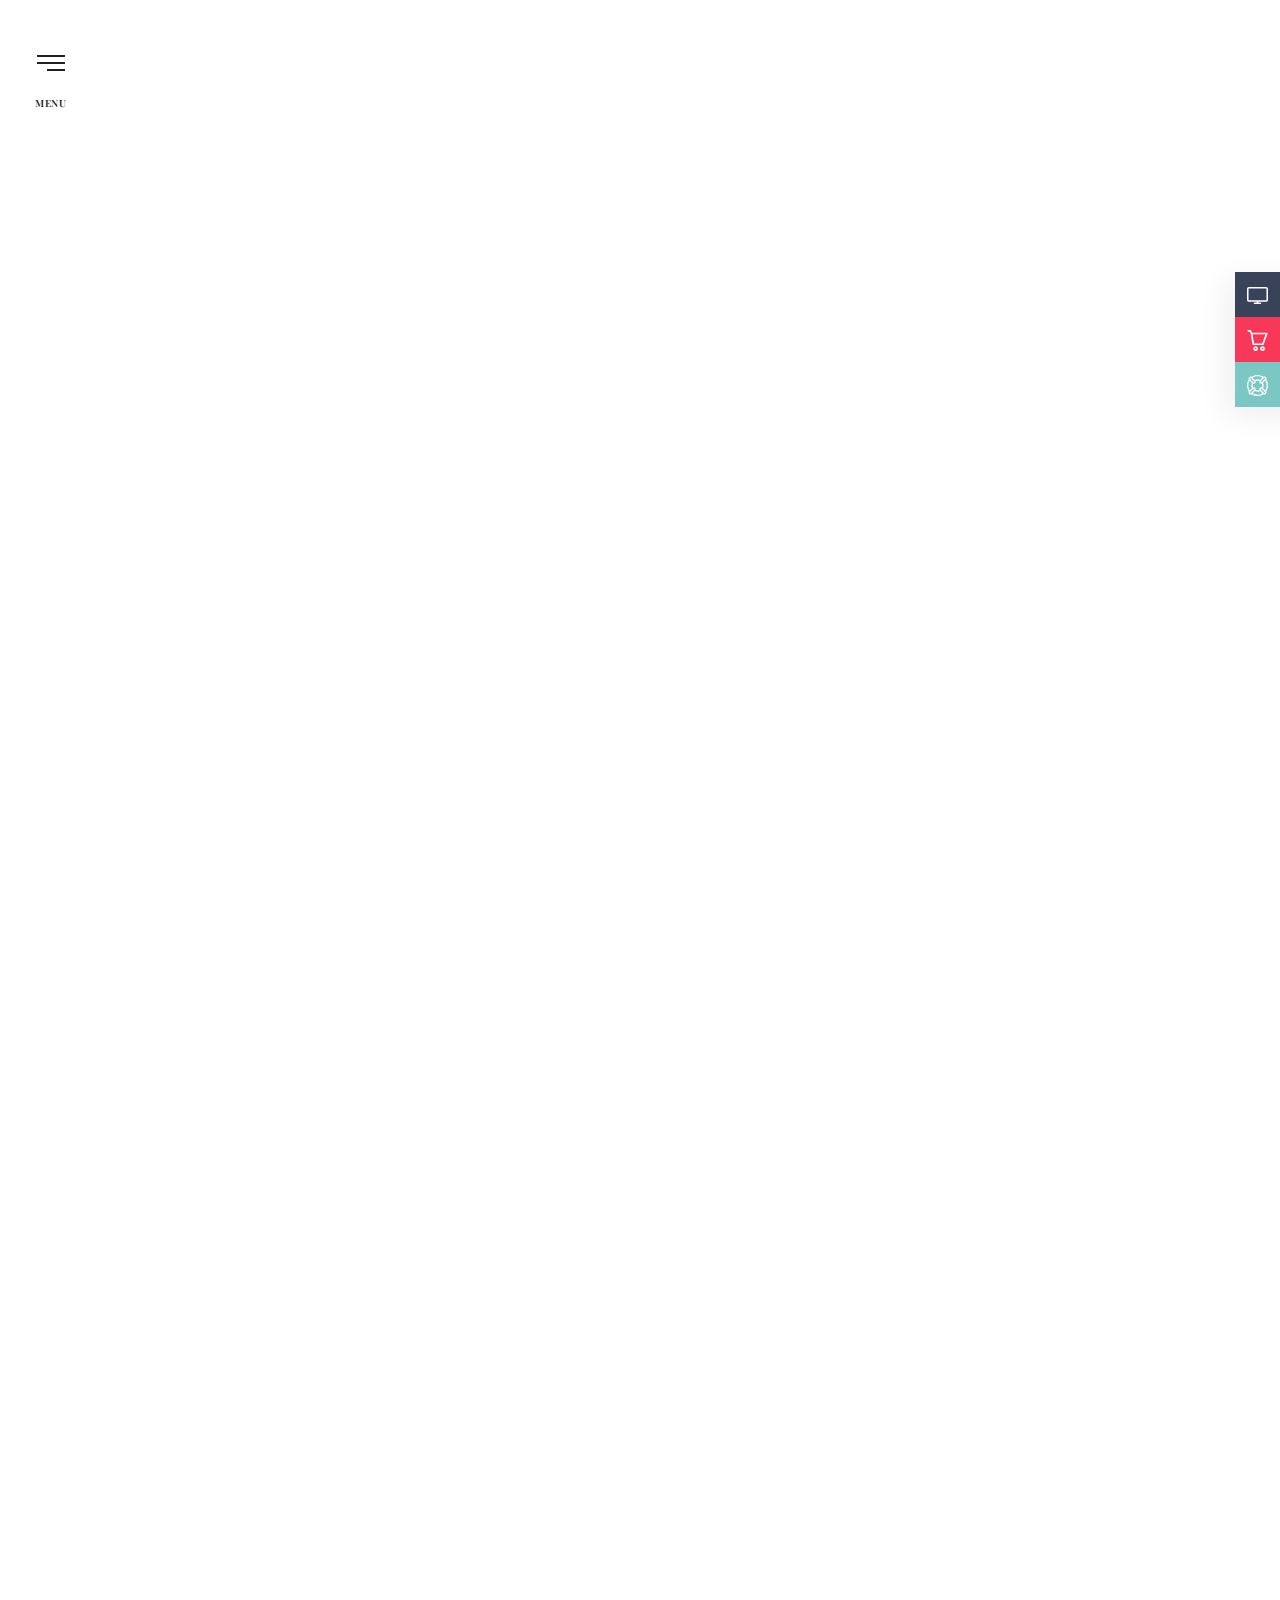
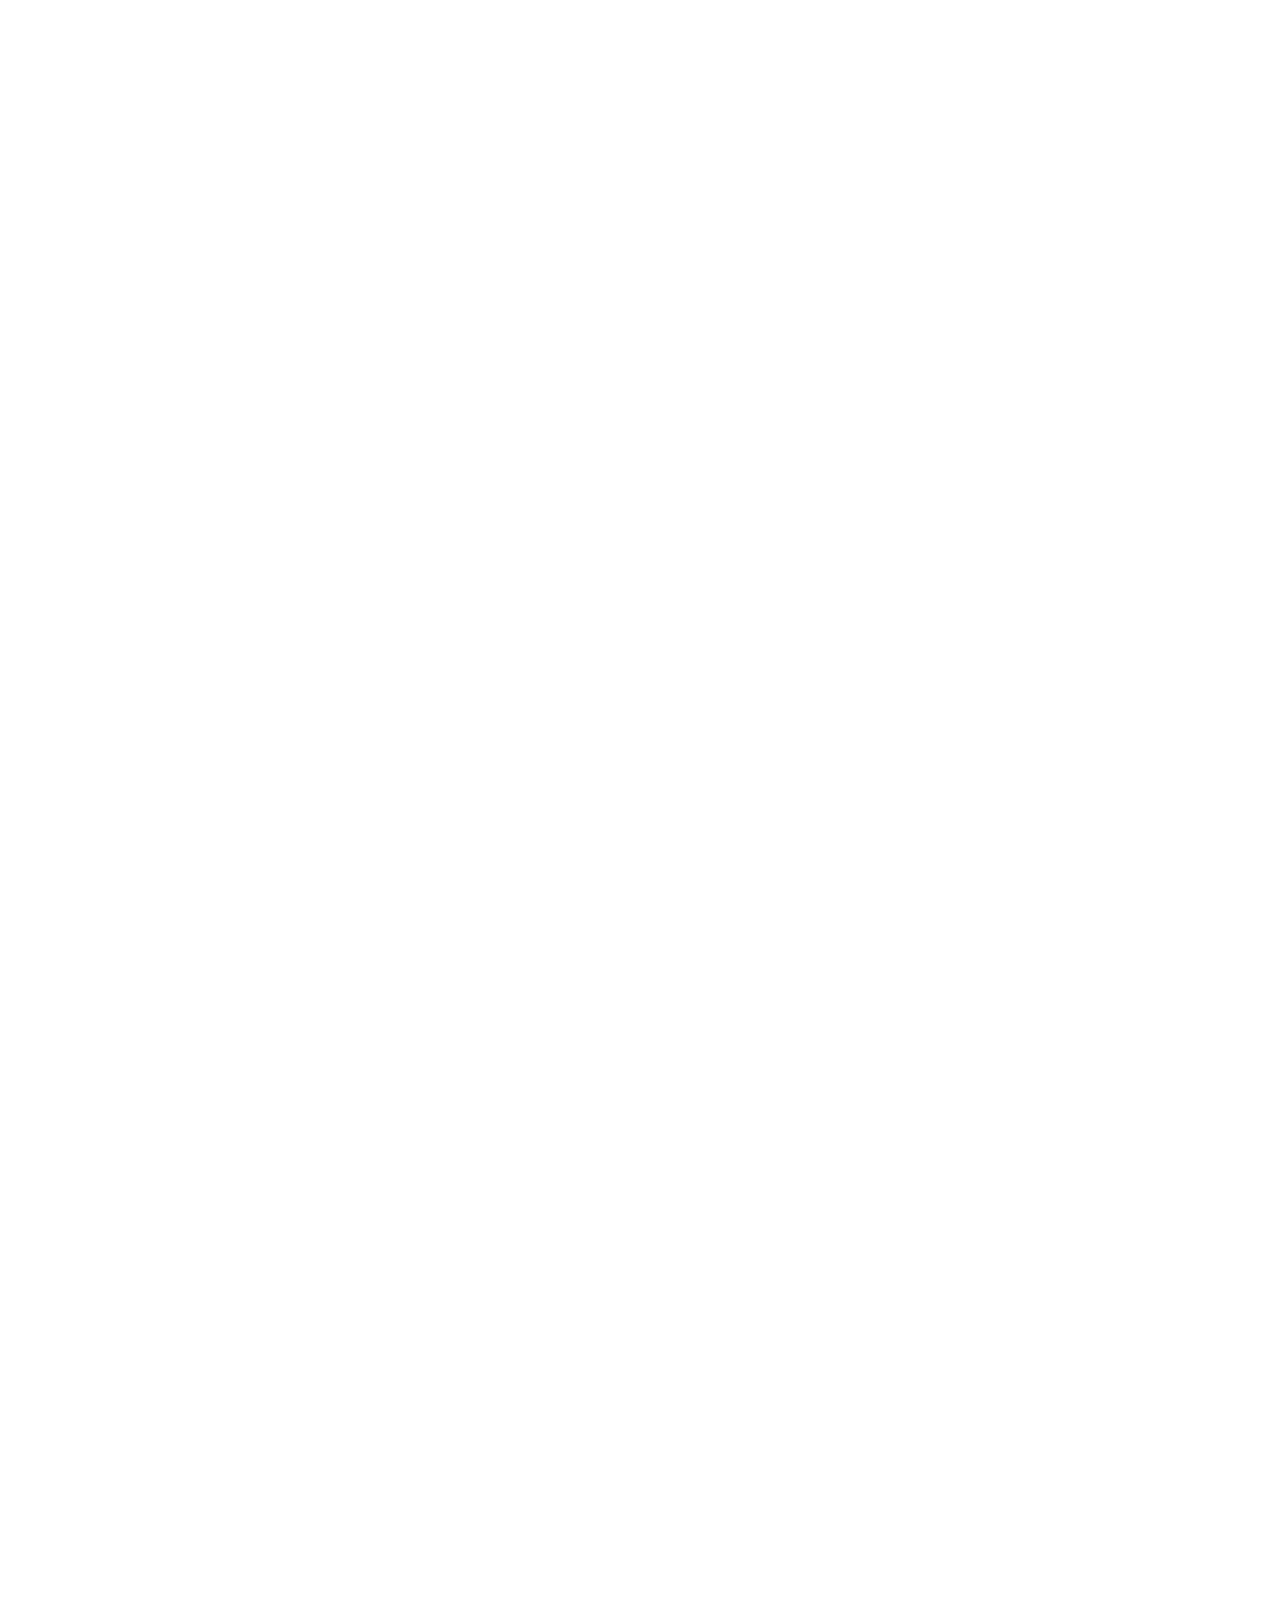
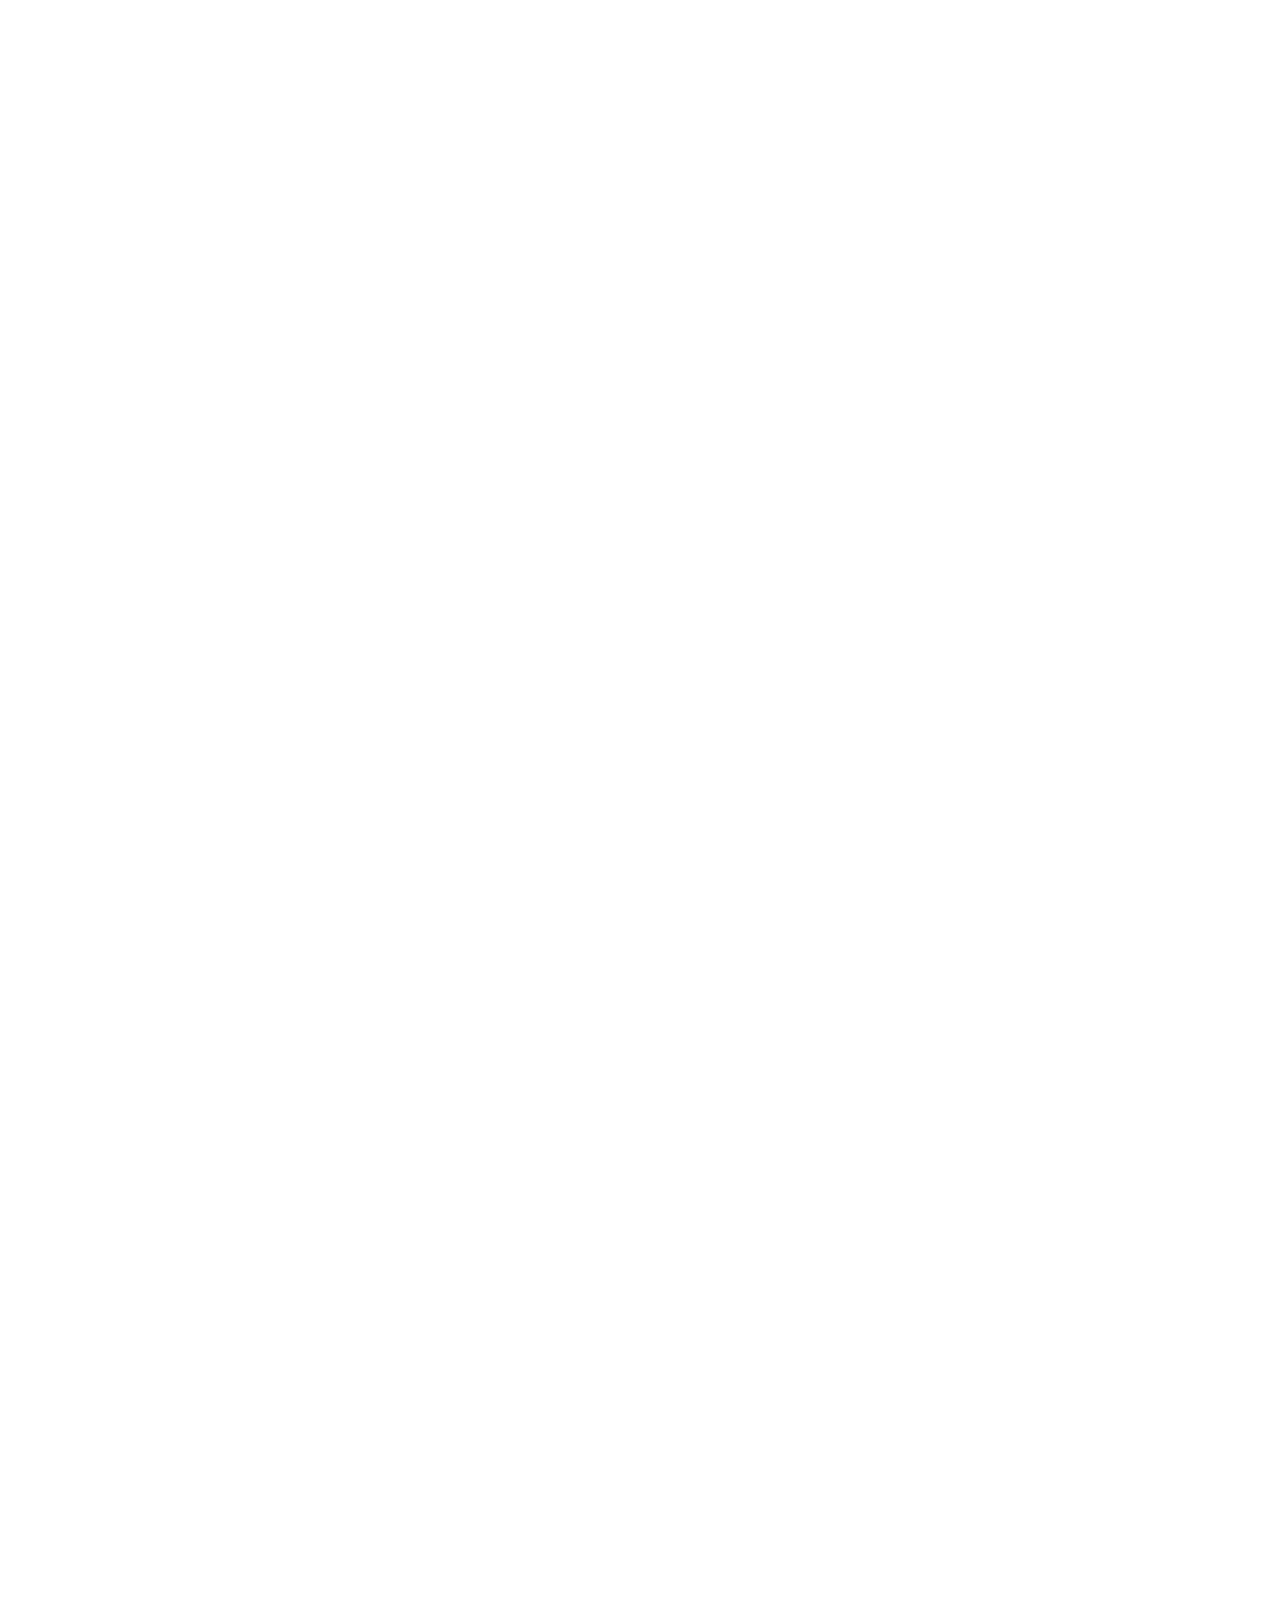
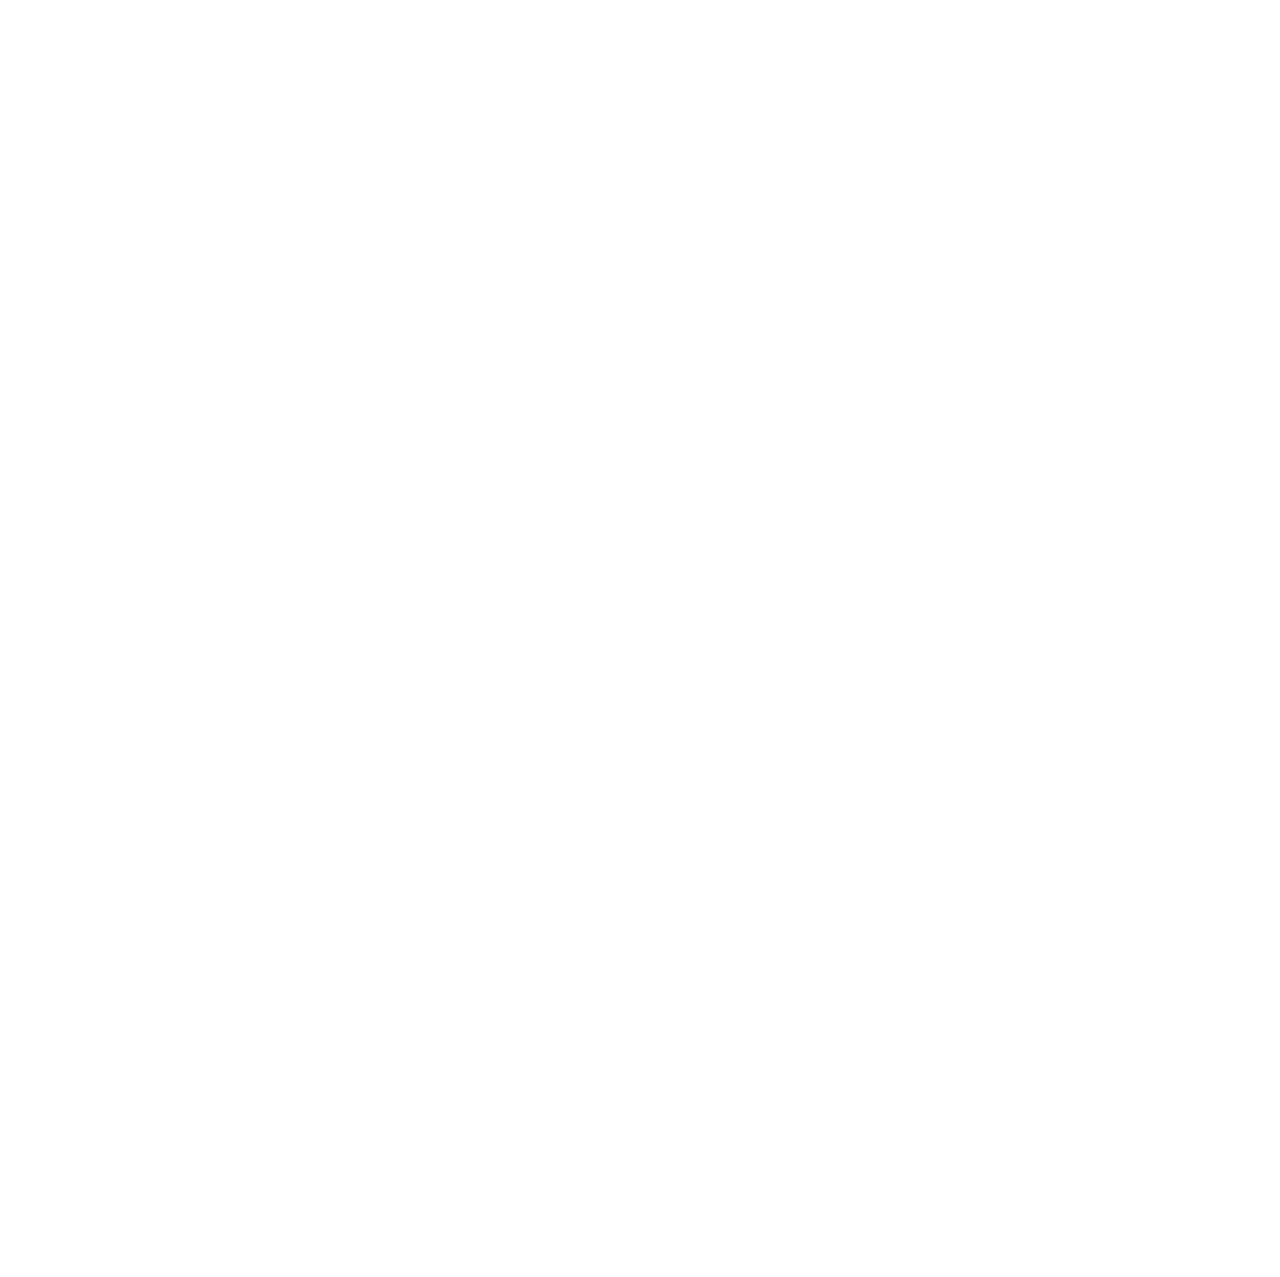
==== commit 4b8e9216: "marble accents" ====
--- a/index.html
+++ b/index.html
@@ -63,7 +63,7 @@
   <link rel="alternate" type="text/xml+oembed" href="https://livewp.site/wp/md/browcraft/wp-json/oembed/1.0/embed?url=https%3A%2F%2Flivewp.site%2Fwp%2Fmd%2Fbrowcraft%2Fhome-service%2F&#038;format=xml" /> 
 <noscript><style>.woocommerce-product-gallery{ opacity: 1 !important; }</style></noscript> 
 <meta name="generator" content="Powered by WPBakery Page Builder - drag and drop page builder for WordPress."/>
- <style type="text/css" data-type="vc_shortcodes-custom-css">.vc_custom_1522220606641{background-image: url(https://livewp.site/wp/md/browcraft/wp-content/uploads/sites/7/2018/03/rev_slider_03.jpg?id=2359) !important;background-position: center !important;background-repeat: no-repeat !important;background-size: cover !important;}.vc_custom_1522242831972{padding-top: 0px !important;background-image: url(https://livewp.site/wp/md/browcraft/wp-content/uploads/sites/7/2018/03/bg_home_02.jpg?id=2493) !important;background-position: center !important;background-repeat: no-repeat !important;background-size: cover !important;}.vc_custom_1519637232891{background-color: #f4f6fa !important;}.vc_custom_1522242949602{background-image: url(https://livewp.site/wp/md/browcraft/wp-content/uploads/sites/7/2018/03/bg_home_03.jpg?id=2494) !important;background-position: center !important;background-repeat: no-repeat !important;background-size: cover !important;}.vc_custom_1521112073500{padding-top: 0px !important;}.vc_custom_1522331410280{padding-right: 3.8% !important;padding-left: 4.5% !important;}.vc_custom_1523887027135{margin-bottom: 0px !important;padding-top: 0px !important;}.vc_custom_1523887033001{margin-top: 0px !important;margin-bottom: 0px !important;padding-top: 0px !important;padding-bottom: 10px !important;}.vc_custom_1522323990112{margin-bottom: 0px !important;}.vc_custom_1523882040155{margin-bottom: 0px !important;}.vc_custom_1522242796166{padding-top: 0px !important;background-image: url(https://livewp.site/wp/md/browcraft/wp-content/uploads/sites/7/2018/03/icon_title_full-1.png?id=2495) !important;background-position: center !important;background-repeat: no-repeat !important;background-size: cover !important;}.vc_custom_1522220290071{margin-bottom: -7px !important;padding-bottom: 0px !important;}.vc_custom_1521012513570{margin-top: -228px !important;}.vc_custom_1522220303279{margin-right: -115px !important;margin-left: -115px !important;background-image: url(https://livewp.site/wp/md/browcraft/wp-content/uploads/sites/7/2018/03/img_video_bg.jpg?id=2339) !important;background-position: center !important;background-repeat: no-repeat !important;background-size: cover !important;}.vc_custom_1521715337160{padding-top: 0px !important;}.vc_custom_1522332231360{padding-top: 0px !important;}.vc_custom_1522332240445{margin-bottom: 0px !important;padding-top: 0px !important;}.vc_custom_1522220349842{margin-bottom: 6px !important;}.vc_custom_1521716278135{padding-top: 0px !important;}.vc_custom_1522220418103{margin-bottom: 6px !important;}.vc_custom_1522220410573{padding-top: 0px !important;}.vc_custom_1519637556075{padding-top: 0px !important;}.vc_custom_1522220490038{margin-bottom: 6px !important;}.vc_custom_1520329428516{padding-top: 0px !important;}.vc_custom_1521030356606{margin-bottom: 0px !important;}</style><noscript>
+ <style type="text/css" data-type="vc_shortcodes-custom-css">.vc_custom_1522220606641{background-image: url(https://livewp.site/wp/md/browcraft/wp-content/uploads/sites/7/2018/03/rev_slider_03.jpg?id=2359) !important;background-position: center !important;background-repeat: no-repeat !important;background-size: cover !important;}.vc_custom_1522242831972{padding-top: 0px !important;background-image: url(wp-content/uploads/marble1.jpg) !important;background-position: center !important;background-repeat: no-repeat !important;background-size: cover !important;}.vc_custom_1519637232891{background-color: #f4f6fa !important;}.vc_custom_1522242949602{background-image: url(wp-content/uploads/marble1.jpg) !important;background-position: center !important;background-repeat: no-repeat !important;background-size: cover !important;}.vc_custom_1521112073500{padding-top: 0px !important;}.vc_custom_1522331410280{padding-right: 3.8% !important;padding-left: 4.5% !important;}.vc_custom_1523887027135{margin-bottom: 0px !important;padding-top: 0px !important;}.vc_custom_1523887033001{margin-top: 0px !important;margin-bottom: 0px !important;padding-top: 0px !important;padding-bottom: 10px !important;}.vc_custom_1522323990112{margin-bottom: 0px !important;}.vc_custom_1523882040155{margin-bottom: 0px !important;}.vc_custom_1522242796166{padding-top: 0px !important;background-image: url(https://livewp.site/wp/md/browcraft/wp-content/uploads/sites/7/2018/03/icon_title_full-1.png?id=2495) !important;background-position: center !important;background-repeat: no-repeat !important;background-size: cover !important;}.vc_custom_1522220290071{margin-bottom: -7px !important;padding-bottom: 0px !important;}.vc_custom_1521012513570{margin-top: -228px !important;}.vc_custom_1522220303279{margin-right: -115px !important;margin-left: -115px !important;background-image: url(https://livewp.site/wp/md/browcraft/wp-content/uploads/sites/7/2018/03/img_video_bg.jpg?id=2339) !important;background-position: center !important;background-repeat: no-repeat !important;background-size: cover !important;}.vc_custom_1521715337160{padding-top: 0px !important;}.vc_custom_1522332231360{padding-top: 0px !important;}.vc_custom_1522332240445{margin-bottom: 0px !important;padding-top: 0px !important;}.vc_custom_1522220349842{margin-bottom: 6px !important;}.vc_custom_1521716278135{padding-top: 0px !important;}.vc_custom_1522220418103{margin-bottom: 6px !important;}.vc_custom_1522220410573{padding-top: 0px !important;}.vc_custom_1519637556075{padding-top: 0px !important;}.vc_custom_1522220490038{margin-bottom: 6px !important;}.vc_custom_1520329428516{padding-top: 0px !important;}.vc_custom_1521030356606{margin-bottom: 0px !important;}</style><noscript>
      <style> .wpb_animate_when_almost_visible { opacity: 1; }</style></noscript></head> 
      
 <body class="page-template-default page page-id-1929 theme-browcraft woocommerce-no-js gt3_has_aside_menu wpb-js-composer js-comp-ver-6.1 vc_responsive">
@@ -360,12 +360,26 @@
 <div class="gt3_spacing-height gt3_spacing-height_default" style="height:65px;"></div></div> 
 
 
-
+<div class="gt3_spacing"><div class="gt3_spacing-height gt3_spacing-height_default" style="height:68px;"></div></div>
+
+<h6 style="color: #fb90b1;text-align: center" class="vc_custom_heading wpb_animate_when_almost_visible wpb_slideInUp slideInUp wpb_start_animation animated">YOUR PMU CAREER STARTS TODAY!</h6>
+<h2 style="color: #202020;line-height: 36px;text-align: center" class="vc_custom_heading wpb_animate_when_almost_visible wpb_slideInUp slideInUp wpb_start_animation animated">Most Popular Trainings</h2>
+
+<div class="gt3_spacing"><div class="gt3_spacing-height gt3_spacing-height_default" style="height:68px;"></div></div>
 
 <div class="vc_row wpb_row vc_inner vc_row-fluid gt3_home_block02 vc_custom_1521715337160 vc_row-o-equal-height vc_row-o-content-middle vc_row-flex">
+    
 <div class="wpb_column vc_column_container vc_col-sm-12 vc_col-md-4">
+
+
 <div class="vc_column-inner">
-<div class="wpb_wrapper">
+
+        
+
+
+
+<div class="wpb_wrapper">
+  
 <div class="gt3_icon_box gt3_icon_box_icon-position_ gt3_icon_box_icon-position_left gt3_icon_box__icon_icon_size_custom gt3-box-image">
 <div class='block_center_icon' style='width:80px'>
     <i class="gt3_icon_box__icon" style="width:50px; font-size:50px">
@@ -771,12 +785,12 @@
     <div class="gt3_spacing"><div class="gt3_spacing-height gt3_spacing-height_default" style="height:105px;"></div></div> </div></div></div></div>
     <div data-vc-full-width="true" data-vc-full-width-init="false" class="vc_row wpb_row vc_row-fluid vc_custom_1522242949602 vc_row-has-fill"><div class="wpb_column vc_column_container vc_col-sm-12"><div class="vc_column-inner"><div class="wpb_wrapper">
         <div class="gt3_spacing"><div class="gt3_spacing-height gt3_spacing-height_default" style="height:68px;"></div></div>
-         <h6 style="color: #fb90b1;text-align: center" class="vc_custom_heading wpb_animate_when_almost_visible wpb_slideInUp slideInUp" >BECOME A BEAUTY SPECIALIST IN A COUPLE DAYS!</h6>
+         <h6 style="color: #fb90b1;text-align: center" class="vc_custom_heading wpb_animate_when_almost_visible wpb_slideInUp slideInUp" >YOUR PMU CAREER STARTS TODAY!</h6>
          <h2 style="color: #202020;line-height: 36px;text-align: center" class="vc_custom_heading wpb_animate_when_almost_visible wpb_slideInUp slideInUp" >Most Popular Trainings</h2><div class="gt3_spacing"><div class="gt3_spacing-height gt3_spacing-height_default" style="height:14px;"></div></div> 
          <div class="wpb_single_image wpb_content_element vc_align_center vc_custom_1522220490038"> 
              <figure class="wpb_wrapper vc_figure"> <div class="vc_single_image-wrapper vc_box_border_grey"><img width="72" height="6" src="https://livewp.site/wp/md/browcraft/wp-content/uploads/sites/7/2018/03/divider.png" class="vc_single_image-img attachment-full" alt="" /></div> </figure> </div> 
              <div class="vc_row wpb_row vc_inner vc_row-fluid"><div class="wpb_column vc_column_container vc_col-sm-10 vc_col-sm-offset-1"><div class="vc_column-inner"><div class="wpb_wrapper">
-          <div style="font-size: 16px;color: #747a8c;line-height: 30px;text-align: center" class="vc_custom_heading wpb_animate_when_almost_visible wpb_slideInUp slideInUp" >Microblading is a semi-permanent eyebrow procedure that yields natural, crisp strokes that resemble hair. It is done by hand, using a very fine blade to deposit a small amount of ink into the skin. What our clients say about this procedure</div></div></div></div></div>
+          <div style="font-size: 16px;color: #747a8c;line-height: 30px;text-align: center" class="vc_custom_heading wpb_animate_when_almost_visible wpb_slideInUp slideInUp" >From the Basic to Advanced master classes from the best world-famous Permanent Make-Up artist available for you to improve your PMU skills. Jump start your career and start earning from $400-$1000 in 2 hours. </div></div></div></div></div>
           <div class="gt3_spacing gt3_spacing-height_mobile-on">
               <div class="gt3_spacing-height gt3_spacing-height_default" style="height:76px;"></div> 
               <div class="gt3_spacing-height gt3_spacing-height_mobile" style="height:40px;"></div></div> 
@@ -821,24 +835,27 @@
          <div class="gt3_spacing"><div class="gt3_spacing-height gt3_spacing-height_default" style="height:30px;"></div></div> </div></div></div></div>
          <div class="gt3_spacing"><div class="gt3_spacing-height gt3_spacing-height_default" style="height:50px;"></div></div> </div></div></div></div>
          <div class="vc_row-full-width vc_clearfix"></div>
-         <div data-vc-full-width="true" data-vc-full-width-init="false" data-vc-stretch-content="true" class="vc_row wpb_row vc_row-fluid vc_row-no-padding">
-        <div class="wpb_animate_when_almost_visible wpb_fadeIn fadeIn wpb_column vc_column_container vc_col-sm-12">
-            <div class="vc_column-inner vc_custom_1520329428516"><div class="wpb_wrapper">
-                <div class="gt3_related_posts_module vc_custom_1521030356606"> 
-                    <div class="gt3_related_posts_wrapper"> <div class="gt3_related_posts items_3" data-pad="0px"> 
-                        <div class="gt3_related_post_item"> <div class="gt3_related_post_item_inner" data-pad="0px"> <a href="https://livewp.site/wp/md/browcraft/2018/03/21/what-is-permanent-makeup/" class="gt3_related_post_link"> 
-                            <img class="gt3_related_image" src="https://livewp.site/wp/md/browcraft/wp-content/uploads/sites/7/2018/03/img_gallery_3-800x580.jpg" alt="related_image" /> <div class="gt3_prelated_overlay"></div> 
-                            <div class="gt3_related_content"> 
-                        <div class="gt3_related_title">What is Permanent Makeup?</div> 
-                        <div class="gt3_related_date"> March 21, 2018 </div> </div> </a> </div> </div> 
-                        <div class="gt3_related_post_item"> <div class="gt3_related_post_item_inner" data-pad="0px"> <a href="https://livewp.site/wp/md/browcraft/2018/03/21/what-is-microblading/" class="gt3_related_post_link"> <img class="gt3_related_image" src="https://livewp.site/wp/md/browcraft/wp-content/uploads/sites/7/2018/03/blog_img_04-800x580.jpg" alt="related_image" /> 
-                        <div class="gt3_prelated_overlay"></div>
-                         <div class="gt3_related_content"> <div class="gt3_related_title">What is Microblading?</div> 
-                        <div class="gt3_related_date"> March 21, 2018 </div> </div> </a> </div> </div>
-                         <div class="gt3_related_post_item"> <div class="gt3_related_post_item_inner" data-pad="0px"> <a href="https://livewp.site/wp/md/browcraft/2018/03/21/permanent-makeup-methods/" class="gt3_related_post_link"> <img class="gt3_related_image" src="https://livewp.site/wp/md/browcraft/wp-content/uploads/sites/7/2018/03/blog_img-1-800x580.jpg" alt="related_image" /> 
-                    <div class="gt3_prelated_overlay"></div> <div class="gt3_related_content"> 
-                    <div class="gt3_related_title">Permanent Makeup Methods</div> 
-                <div class="gt3_related_date"> March 21, 2018 </div> </div> </a> </div> </div> </div> </div> </div> </div></div></div></div>
+         
+         
+         
+         
+         <div data-vc-full-width="true" data-vc-full-width-init="true" class="vc_row wpb_row vc_row-fluid vc_custom_1523344300635 vc_row-has-fill" style="position: relative; left: -70px; box-sizing: border-box; width: 1340px; padding-left: 70px; padding-right: 70px;   background-image: url(https://livewp.site/wp/md/browcraft/wp-content/uploads/sites/7/2018/04/call_to_action.jpg?id=2552) !important;
+         background-position: center !important;
+         background-repeat: no-repeat !important;
+         background-size: cover !important;"><div class="wpb_column vc_column_container vc_col-sm-12">
+             <div class="vc_column-inner"><div class="wpb_wrapper">
+                 <section class="vc_cta3-container">
+                     <div class="vc_general vc_cta3 vc_cta3-style-custom vc_cta3-shape-square vc_cta3-align-left vc_cta3-icon-size-md vc_cta3-actions-right vc_custom_1519981204839" style="background-color:rgb(255,255,255);background-color:rgba(255,255,255,0.01);"><div class="vc_cta3_content-container"><div class="vc_cta3-content">
+                         <header class="vc_cta3-content-header"><h2 style="font-size: 45px;color: #ffffff;line-height: 1;font-family:Playfair Display;font-weight:700;font-style:normal" class="vc_custom_heading">Take beauty into your own hands.</h2></header></div>
+                         <div class="vc_cta3-actions"><div class="vc_btn3-container vc_btn3-right"><a style="background-color:#ffffff; color:#fb90b1;" class="vc_general vc_btn3 vc_btn3-size-md vc_btn3-shape-round vc_btn3-style-custom" href="book.html" title="make an appoinment">make an appoinment</a></div></div></div></div></section></div></div></div></div>
+         
+
+
+
+
+
+
+
                 <div class="vc_row-full-width vc_clearfix"></div> <div class="clea_r"></div> 
                 <div class="clea_r"></div> </div> </div> </div> 
                 <div class="clear"></div> </div> </div> </div> </div> 
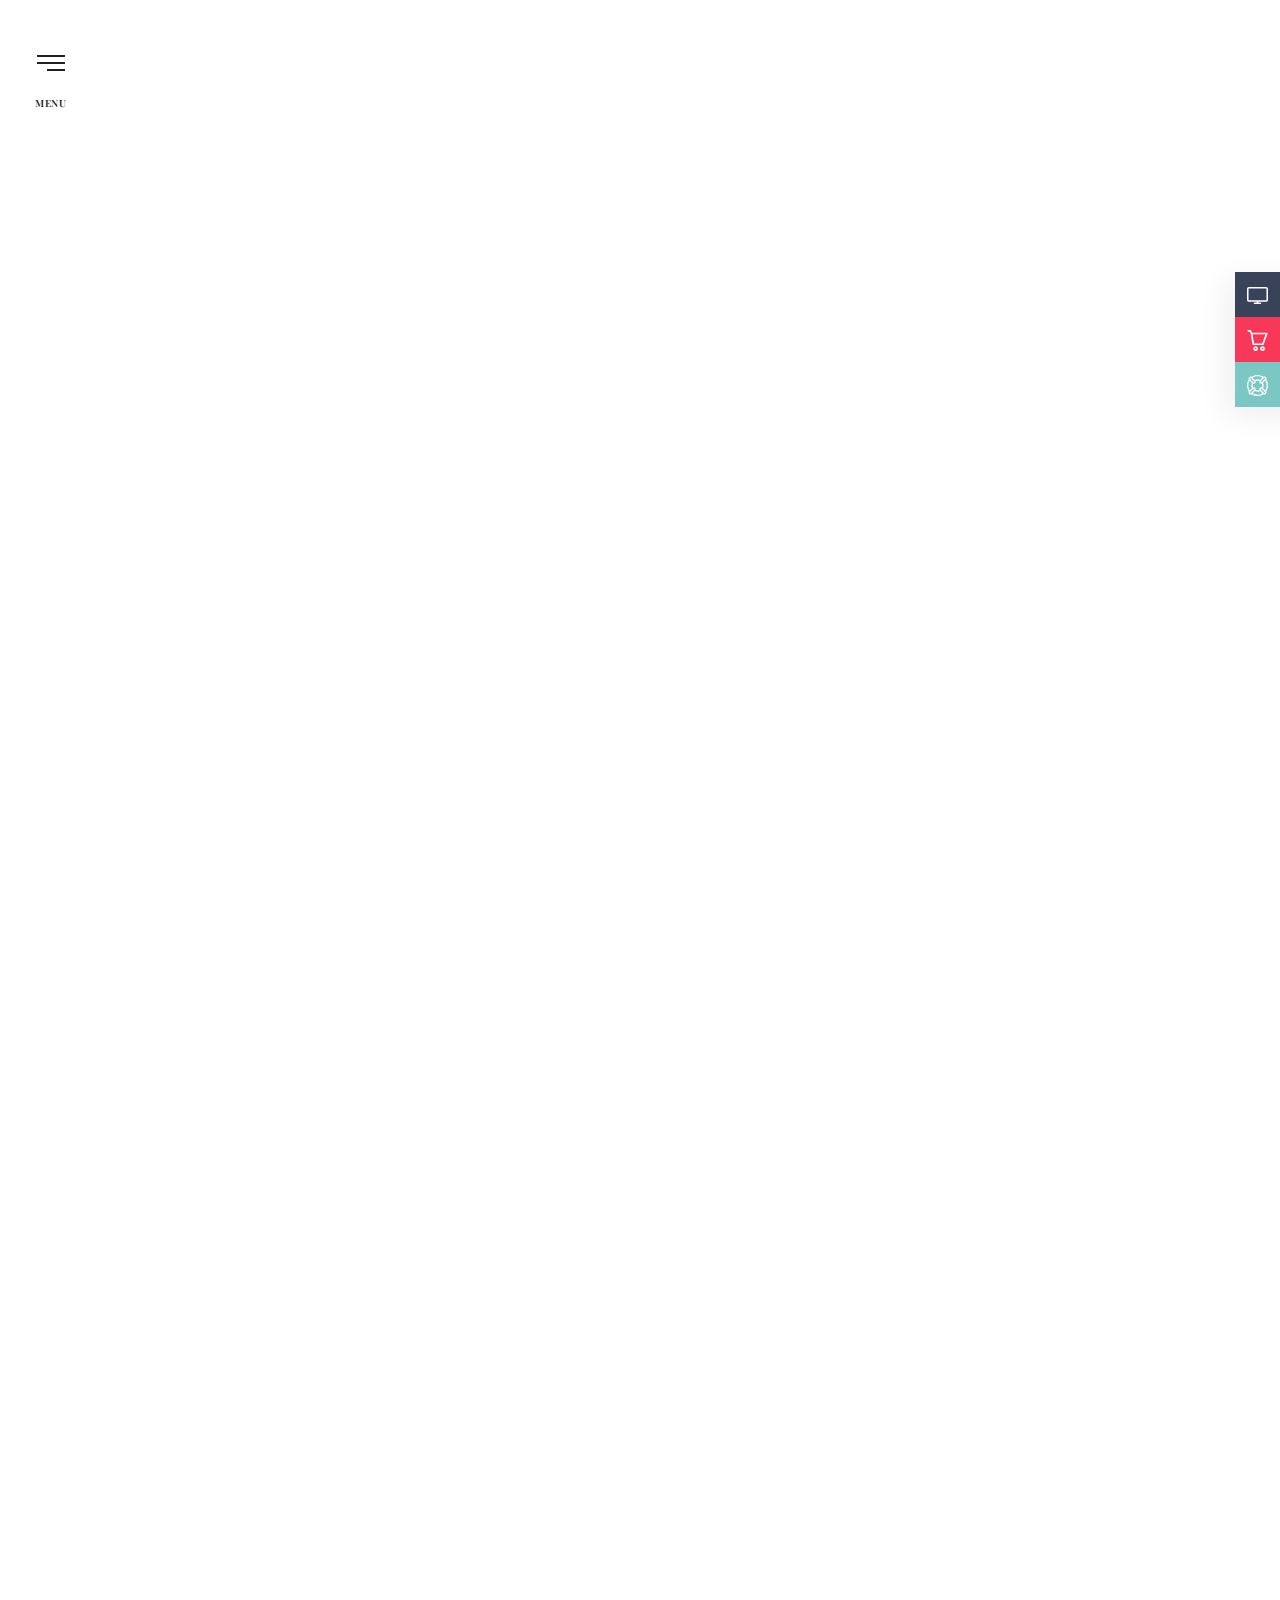
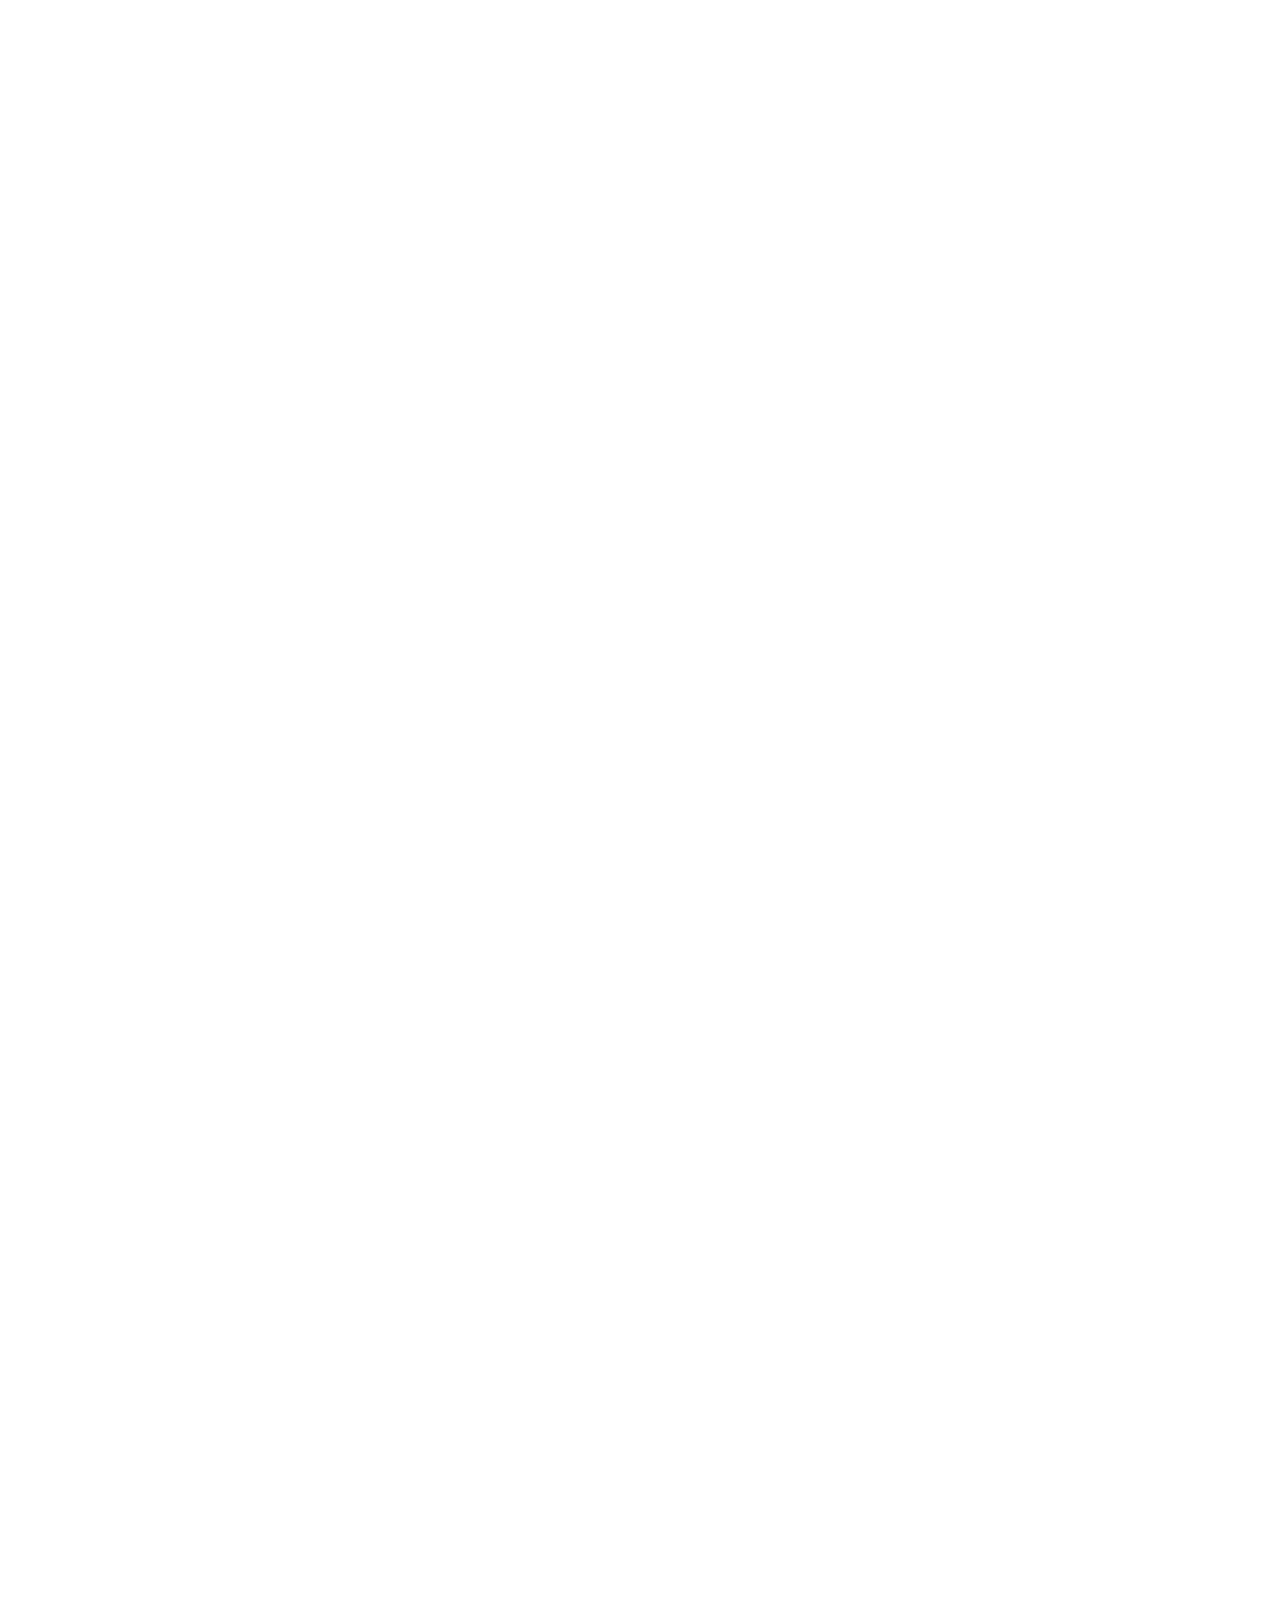
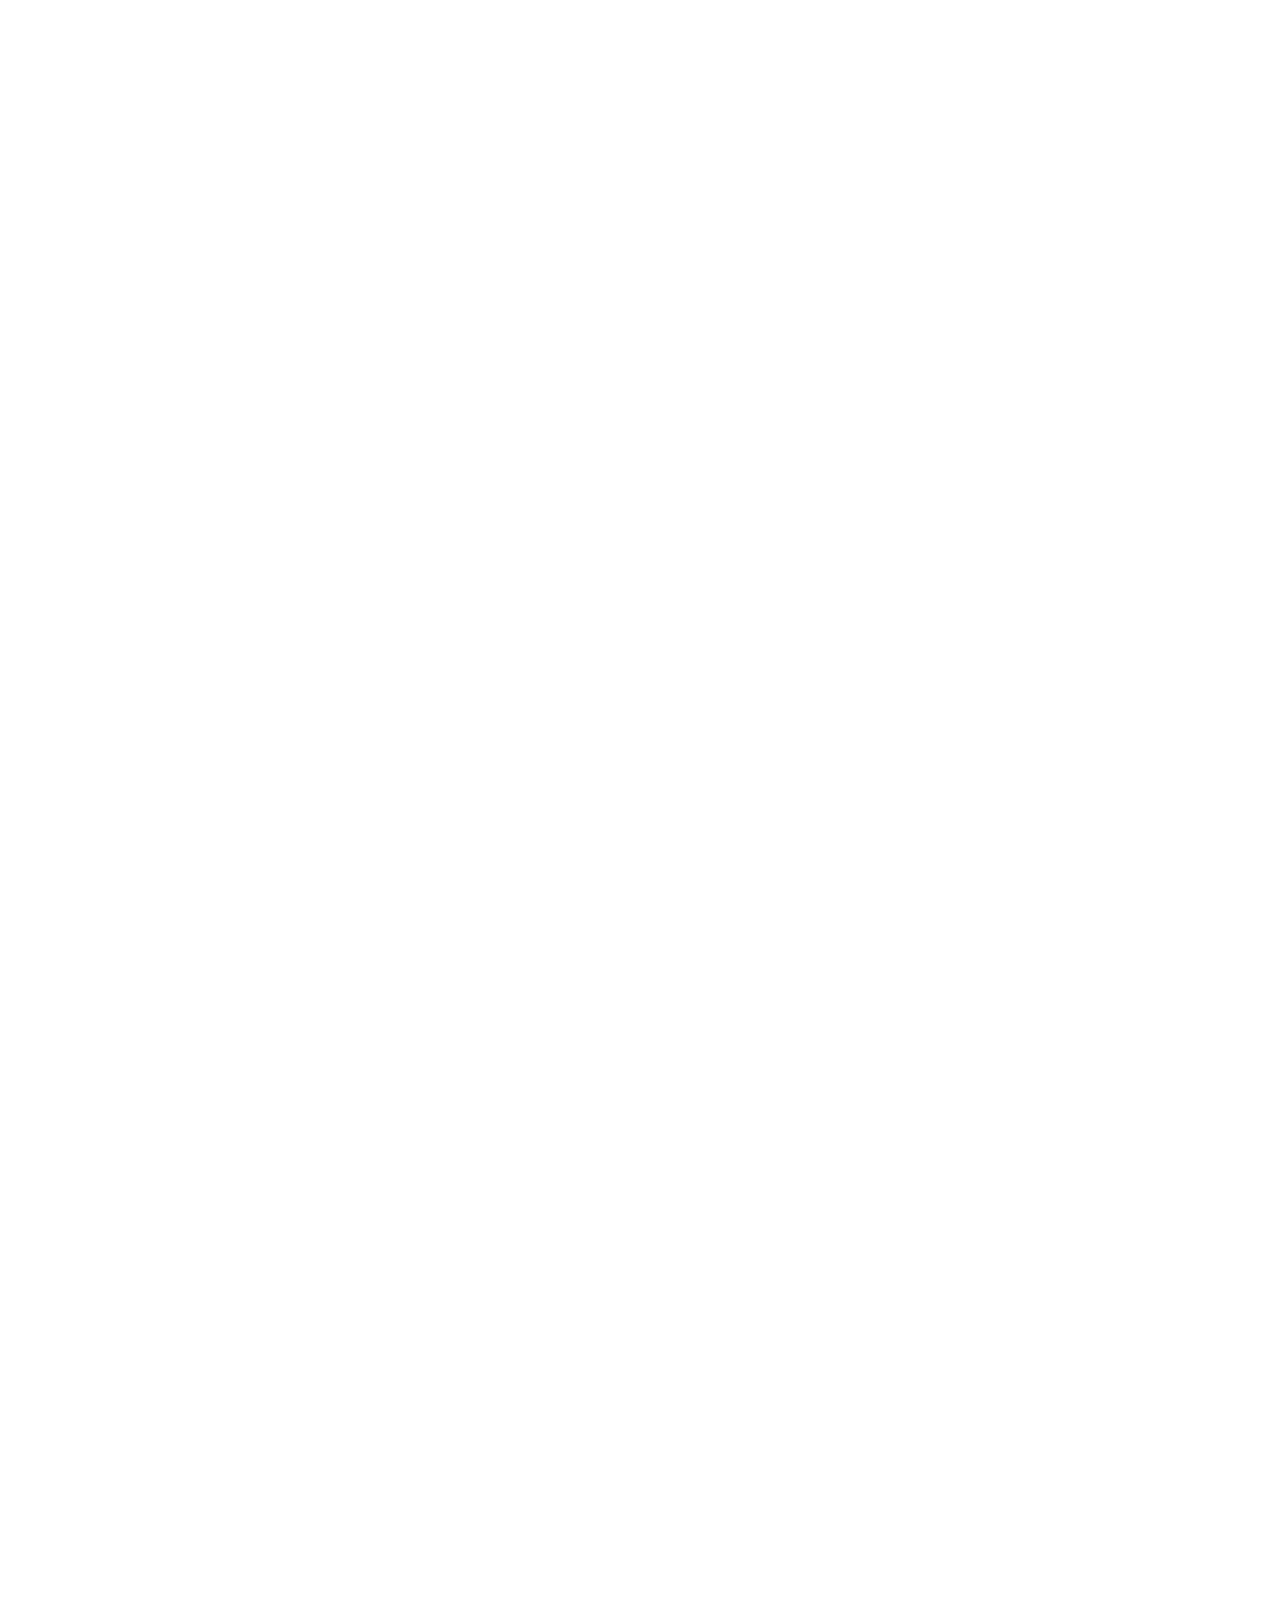
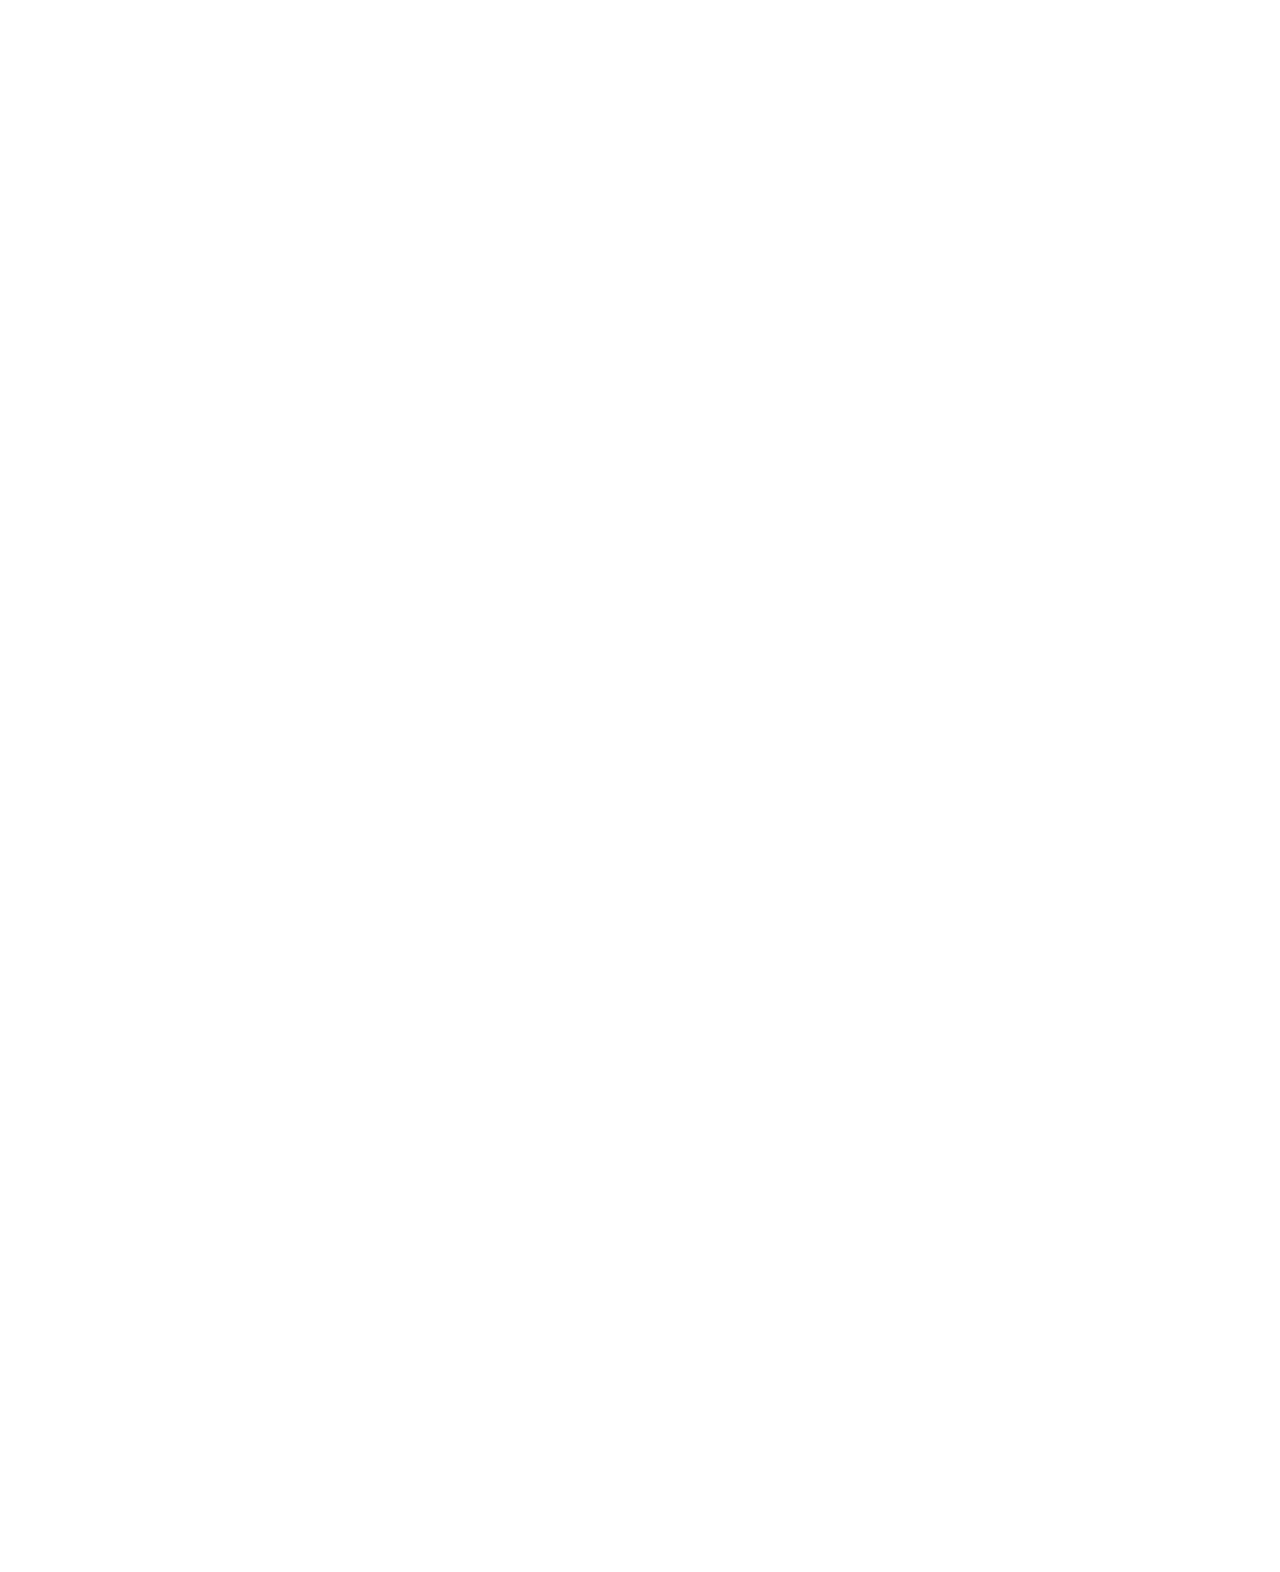
==== commit cdc20ecb: "Testimonials finished" ====
--- a/index.html
+++ b/index.html
@@ -71,7 +71,7 @@
  <div class="btn_menu_ico_inner"> <span class="btn_menu_line1"></span> 
 <span class="btn_menu_line2"></span> <span class="btn_menu_line3"></span> </div> </div> 
 <span class="btn_menu_caption">MENU</span> <span class="btn_close_menu_caption">CLOSE</span> </a> 
-<div class="header_title fadeOnLoad"><span>Your Perfect Eyebrows</span></div>
+<div class="header_title fadeOnLoad"><span>Take beauty into your own hands.</span></div>
  <ul class="header_socials"> <li><a class='facebook' target='_blank' href="https://facebook.com" title='Facebook'>
     <i class='fa gt3_fa_before fa-facebook'></i></a></li><li><a class='twitter' target='_blank' href="https://twitter.com" title='Twitter'><i class='fa gt3_fa_before fa-twitter'></i></a></li><li><a class='instagram' target='_blank' href='https://instagram.com' title='Instagram'><i class='fa gt3_fa_before fa-instagram'></i></a></li> </ul> </header> 
     
@@ -753,32 +753,49 @@
                                   <div class="vc_single_image-wrapper vc_box_border_grey"><img width="246" height="164" src="https://livewp.site/wp/md/browcraft/wp-content/uploads/sites/7/2018/03/img_services_03.png" class="vc_single_image-img attachment-full" alt="" /></div> </figure> </div> </div></div></div></div>
                                   <div class="vc_row wpb_row vc_row-fluid">
                                       <div class="wpb_animate_when_almost_visible wpb_slideInLeft slideInLeft wpb_column vc_column_container vc_col-sm-12"><div class="vc_column-inner vc_custom_1519637556075">
-                                          <div class="wpb_wrapper"><div class="vc_row"> 
+                                          <div class="wpb_wrapper">
+                                              
+                                            
+                                            <div class="vc_row"> 
                                               <div class="vc_col-sm-12 module_testimonial active-carousel type1 " data-slides-per-line="3" data-slider-fade="" data-autoplay-time="4000"> 
                                                   <div class="module_content testimonials_list items3"> 
                                                       <div class="testimonials_rotator"> <div class="testimonials_item"> 
                                                           <div class="testimonial_item_wrapper"> <div class="testimonials_content"> 
-                                                              <div class="testimonials_photo"><img class=testimonials_round_img src="https://livewp.site/wp/md/browcraft/wp-content/uploads/sites/7/2018/03/testimonials_01-1-140x140.jpg" alt="testimonials_photo" style="width:70px; height:70px;" /></div> 
-                                                              <div class="testimonials_title">Alice Parker<div class="testimonials_author_position">beauty expert</div></div>
-                                                               <div class="testimonials-text" style=" font-size: 16px; line-height: 24px;"><p style="text-align: left">Alright girls! This place has changed my life. Eyebrows are super important these days, so who takes care of them is a very important decision to make. This place is amazing! I come in and get my entire face threaded</p> </div> </div> </div> </div> 
+                                                              <div class="testimonials_photo"><img class=testimonials_round_img src="wp-content/uploads/clients/tosha.jpg" alt="testimonials_photo" style="width:70px; height:70px;" /></div> 
+                                                              <div class="testimonials_title">
+                                                                    Tossha Pav<div class="testimonials_author_position">client</div></div>
+                                                               <div class="testimonials-text" style=" font-size: 16px; line-height: 24px;"><p style="text-align: left">I always wanted to do a permanent eyeliner but was afraid, thanks to Yana I finally decided and I don’t regret. That was the best experience i have ever had. She is a real professional, she does art. Thank you. Can’t wait to see you again.</p> </div> </div> </div> </div> 
                                                                <div class="testimonials_item"> <div class="testimonial_item_wrapper"> <div class="testimonials_content"> 
-                                                                   <div class="testimonials_photo"><img class=testimonials_round_img src="https://livewp.site/wp/md/browcraft/wp-content/uploads/sites/7/2018/03/testimonials_02-140x140.jpg" alt="testimonials_photo" style="width:70px; height:70px;" /></div>
-                                                                    <div class="testimonials_title">Alice Parker<div class="testimonials_author_position">client</div></div> 
-                                                                    <div class="testimonials-text" style=" font-size: 16px; line-height: 24px;"><p style="text-align: left">Alright girls! This place has changed my life. Eyebrows are super important these days, so who takes care of them is a very important decision to make. This place is amazing! I come in and get my entire face threaded</p> </div> </div> </div> </div> 
+                                                                   <div class="testimonials_photo"><img class=testimonials_round_img src="wp-content/uploads/clients/natalia1.jpg" alt="testimonials_photo" style="width:70px; height:70px;" /></div>
+                                                                    <div class="testimonials_title">
+                                                                            Natalia Gomyrova<div class="testimonials_author_position">client</div></div> 
+                                                                    <div class="testimonials-text" style=" font-size: 16px; line-height: 24px;"><p style="text-align: left">The best experience I have ever had in my entire life. I highly recommend Yana and her husband for EVERYTHING! You will not find better than them. Do not go to anyone else! This is how I look now, after getting my eyebrows and lips done.</p> </div> </div> </div> </div> 
                                                                     <div class="testimonials_item"> <div class="testimonial_item_wrapper"> <div class="testimonials_content"> 
-                    <div class="testimonials_photo"><img class=testimonials_round_img src="https://livewp.site/wp/md/browcraft/wp-content/uploads/sites/7/2018/03/testimonials_03-140x140.jpg" alt="testimonials_photo" style="width:70px; height:70px;" /></div> 
-                    <div class="testimonials_title">Alice Parker<div class="testimonials_author_position">client</div></div> 
-                    <div class="testimonials-text" style=" font-size: 16px; line-height: 24px;"><p style="text-align: left">Alright girls! This place has changed my life. Eyebrows are super important these days, so who takes care of them is a very important decision to make. This place is amazing! I come in and get my entire face threaded</p> </div> </div> </div> </div> 
+                    <div class="testimonials_photo"><img class=testimonials_round_img src="wp-content/uploads/clients/suabna.jpg" alt="testimonials_photo" style="width:70px; height:70px;" /></div> 
+                    <div class="testimonials_title">
+                            Suabna Thao<div class="testimonials_author_position">client</div></div> 
+                    <div class="testimonials-text" style=" font-size: 16px; line-height: 24px;"><p style="text-align: left">Yana and her husband are the best master I never have before. Their are very professional and their treat students like a family. I every recommend them for whoever's want to become beauty.</p> </div> </div> </div> </div> 
                     <div class="testimonials_item"> <div class="testimonial_item_wrapper"> <div class="testimonials_content"> 
-                    <div class="testimonials_photo"><img class=testimonials_round_img src="https://livewp.site/wp/md/browcraft/wp-content/uploads/sites/7/2018/03/testimonials_01-1-140x140.jpg" alt="testimonials_photo" style="width:70px; height:70px;" /></div> 
-                    <div class="testimonials_title">Alice Parker<div class="testimonials_author_position">beauty expert</div></div> 
-                    <div class="testimonials-text" style=" font-size: 16px; line-height: 24px;"><p style="text-align: left">Alright girls! This place has changed my life. Eyebrows are super important these days, so who takes care of them is a very important decision to make. This place is amazing! I come in and get my entire face threaded</p> </div> </div> </div> </div> 
+                    <div class="testimonials_photo"><img class=testimonials_round_img src="wp-content/uploads/clients/laurie.jpg" alt="testimonials_photo" style="width:70px; height:70px;" /></div> 
+                    <div class="testimonials_title">Laurie Brown Santiago<div class="testimonials_author_position">client</div></div> 
+                    <div class="testimonials-text" style=" font-size: 16px; line-height: 24px;"><p style="text-align: left">Would highly recommend. I’m blonde so very apprehensive to have my eyebrows done. Love the new shape. Makes me look younger. Even when first done my eyebrows are not scary dark. They lighten up in a few weeks. Happy I found Yana!</p> </div> </div> </div> </div> 
                     <div class="testimonials_item"> <div class="testimonial_item_wrapper"> <div class="testimonials_content"> 
-                    <div class="testimonials_photo"><img class=testimonials_round_img src="https://livewp.site/wp/md/browcraft/wp-content/uploads/sites/7/2018/03/testimonials_02-140x140.jpg" alt="testimonials_photo" style="width:70px; height:70px;" /></div> 
-                    <div class="testimonials_title">Alice Parker<div class="testimonials_author_position">client</div></div> <div class="testimonials-text" style=" font-size: 16px; line-height: 24px;"><p style="text-align: left">Alright girls! This place has changed my life. Eyebrows are super important these days, so who takes care of them is a very important decision to make. This place is amazing! I come in and get my entire face threaded</p> </div> </div> </div> </div> 
+                    <div class="testimonials_photo"><img class=testimonials_round_img src="wp-content/uploads/clients/natasha.jpg" alt="testimonials_photo" style="width:70px; height:70px;" /></div> 
+                    <div class="testimonials_title">Natasha Miroshnyk <div class="testimonials_author_position">client</div></div> <div class="testimonials-text" style=" font-size: 16px; line-height: 24px;"><p style="text-align: left">
+                            The best experience I had in my life , great service ,thanks so much for my lovely lips 👄 they are incredible still loving it so much !! Highly recommended you will not be disappointed ! Result is incredible !</p> </div> </div> </div> </div> 
                     <div class="testimonials_item"> <div class="testimonial_item_wrapper"> <div class="testimonials_content"> 
-                    <div class="testimonials_photo"><img class=testimonials_round_img src="https://livewp.site/wp/md/browcraft/wp-content/uploads/sites/7/2018/03/testimonials_03-140x140.jpg" alt="testimonials_photo" style="width:70px; height:70px;" /></div>
-                     <div class="testimonials_title">Alice Parker<div class="testimonials_author_position">client</div></div> <div class="testimonials-text" style=" font-size: 16px; line-height: 24px;"><p style="text-align: left">Alright girls! This place has changed my life. Eyebrows are super important these days, so who takes care of them is a very important decision to make. This place is amazing! I come in and get my entire face threaded</p> </div> </div> </div> </div> </div>
+                    <div class="testimonials_photo"><img class=testimonials_round_img src="wp-content/uploads/clients/inna.jpg" alt="testimonials_photo" style="width:70px; height:70px;" /></div>
+                     <div class="testimonials_title">
+                            Inna Kasperovich<div class="testimonials_author_position">client</div></div> <div class="testimonials-text" style=" font-size: 16px; line-height: 24px;"><p style="text-align: left">
+                                    Yana is a professional when it comes to microbladding. She is very knowledgeable and perfectionist to her craft. I would not trust anyone else to my eyebrows but her. Her work is top notch!!!!</p> </div> </div> </div> </div>
+                                
+                              
+
+
+
+
+
+                                </div>
                      <div class="clear"></div> </div> </div> </div>
                      
                      
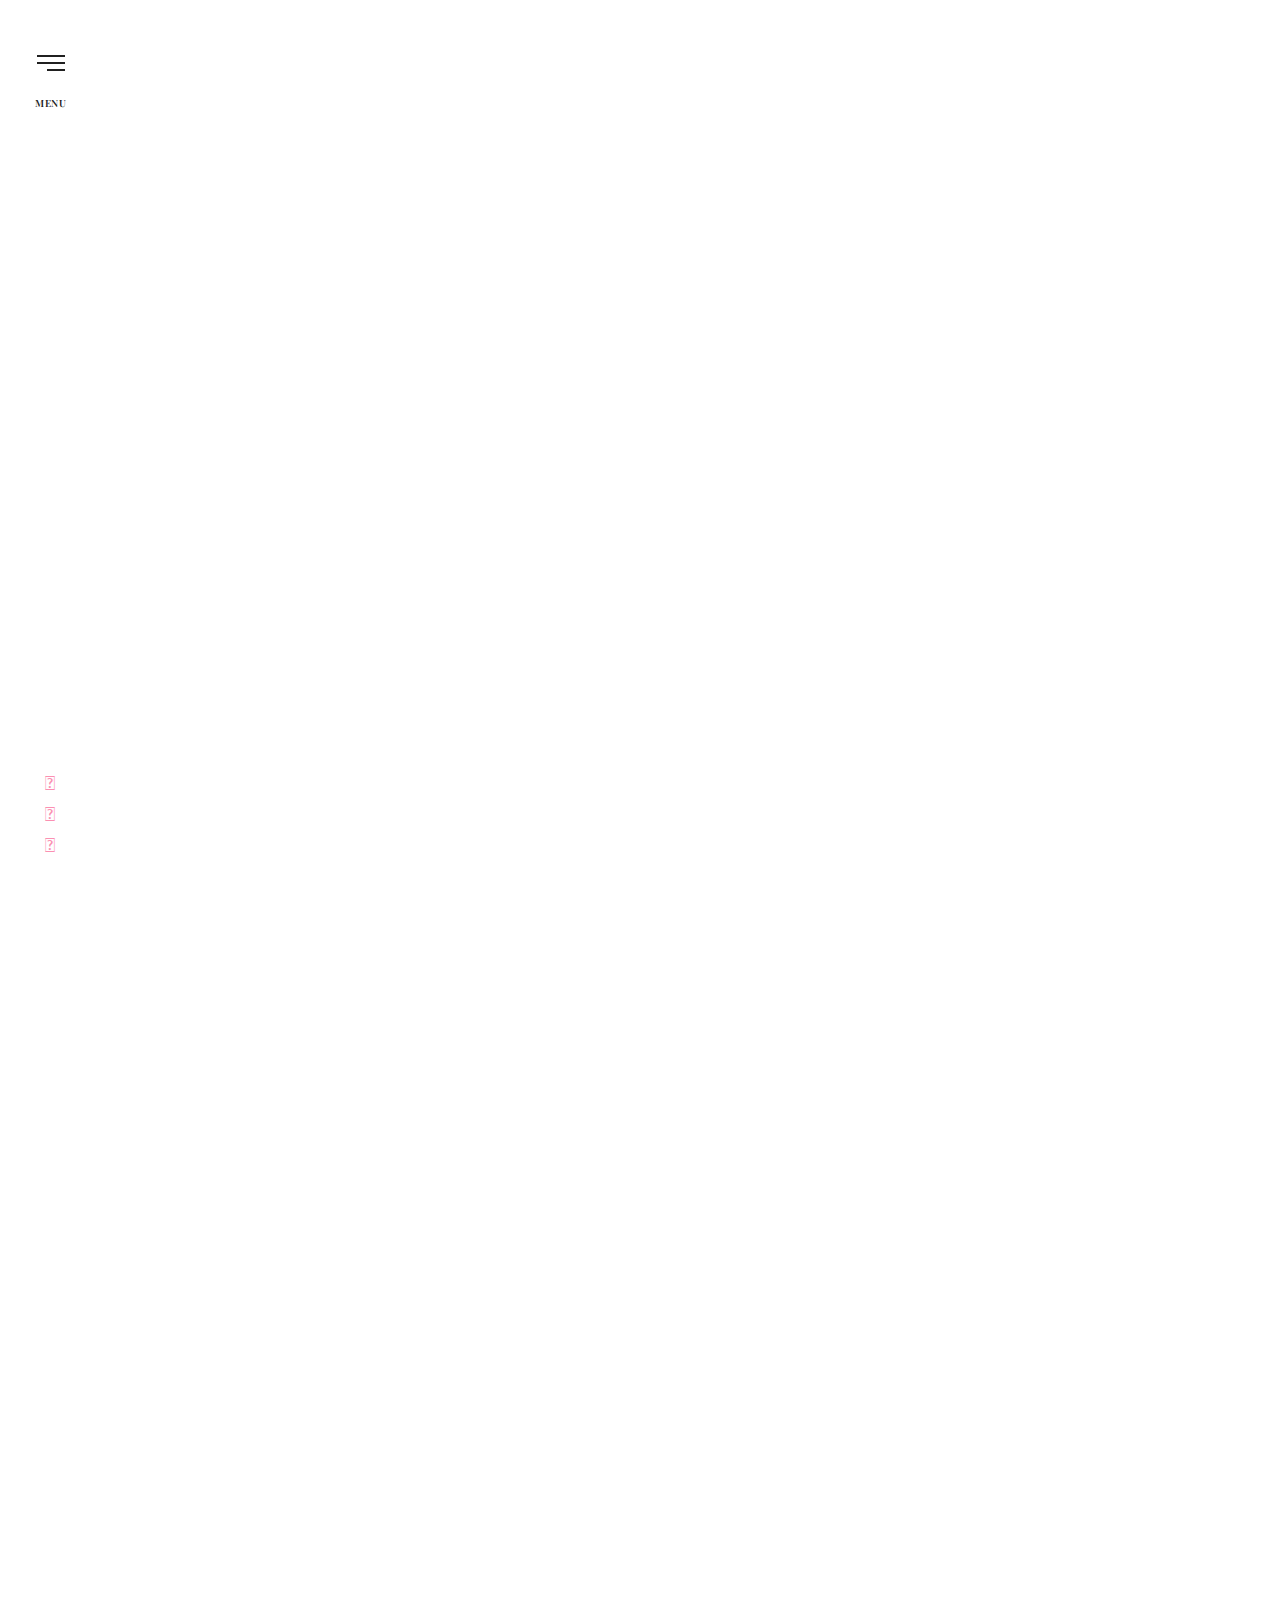
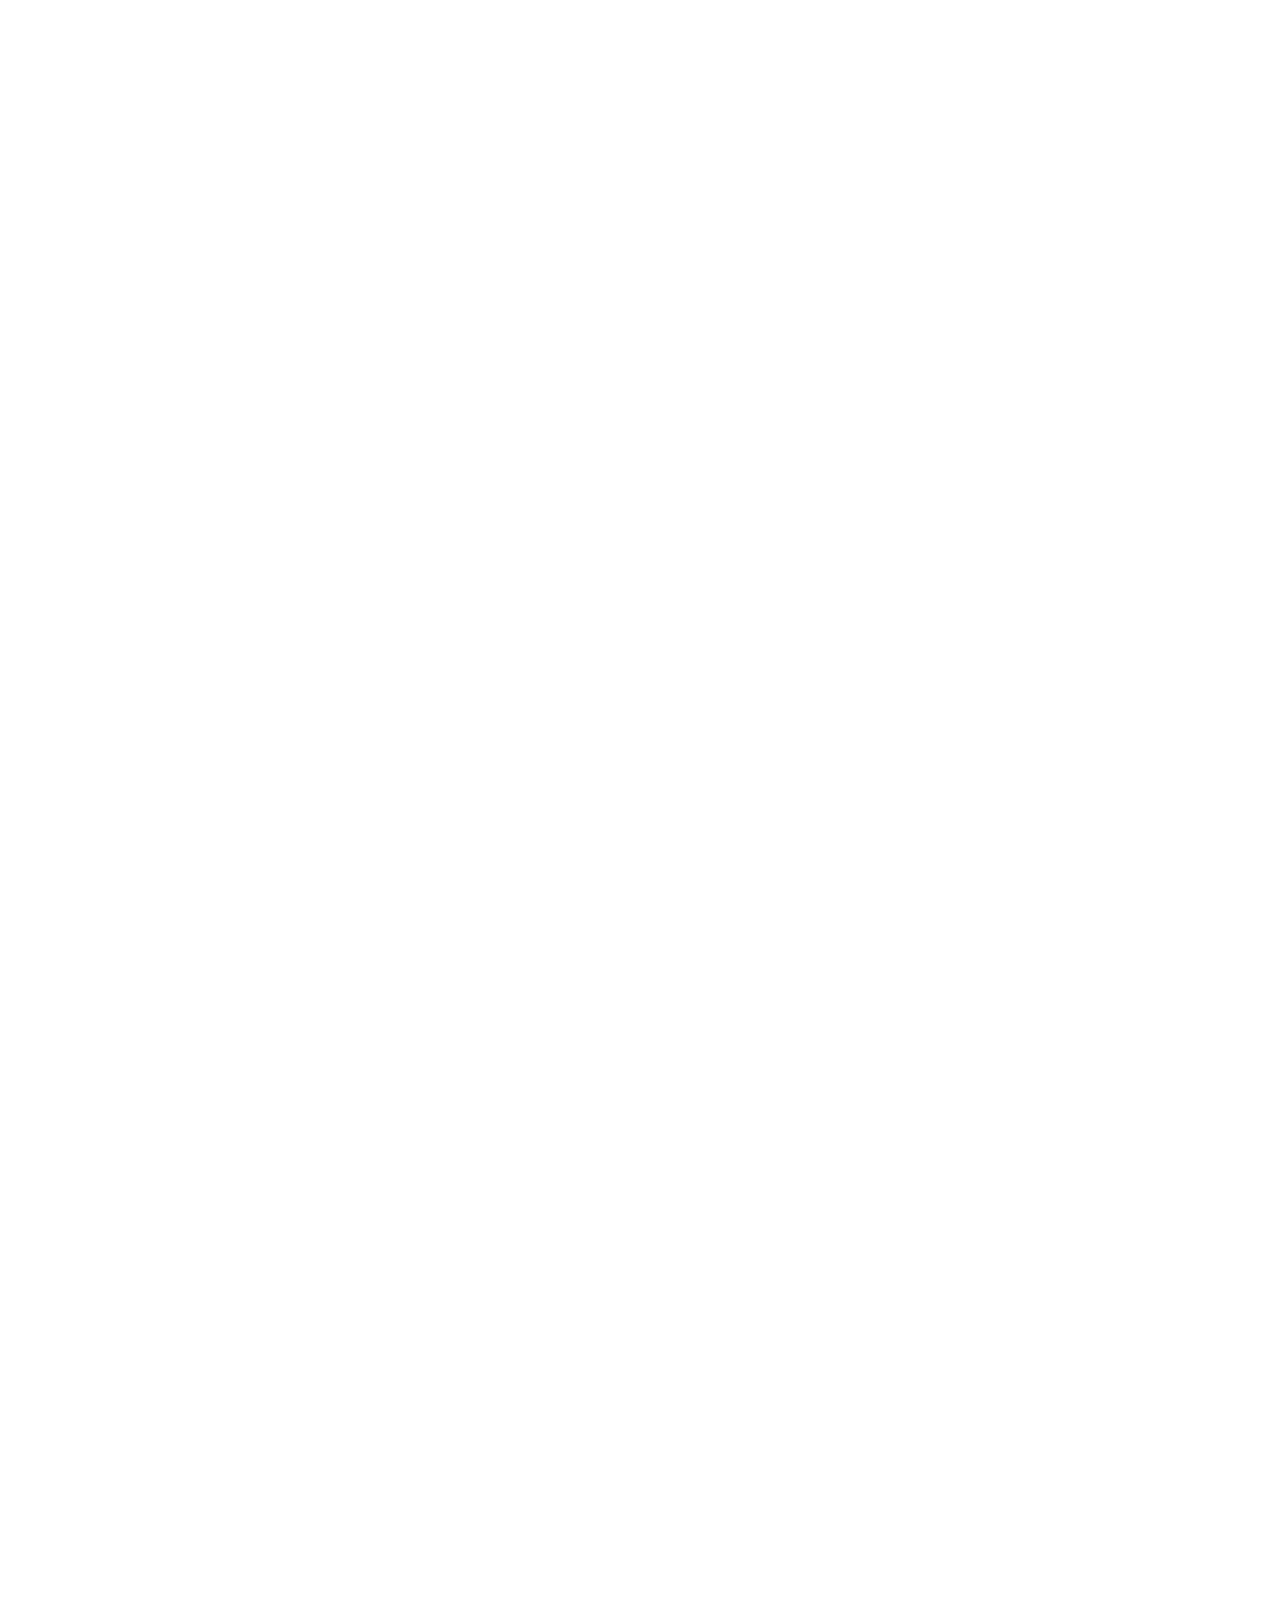
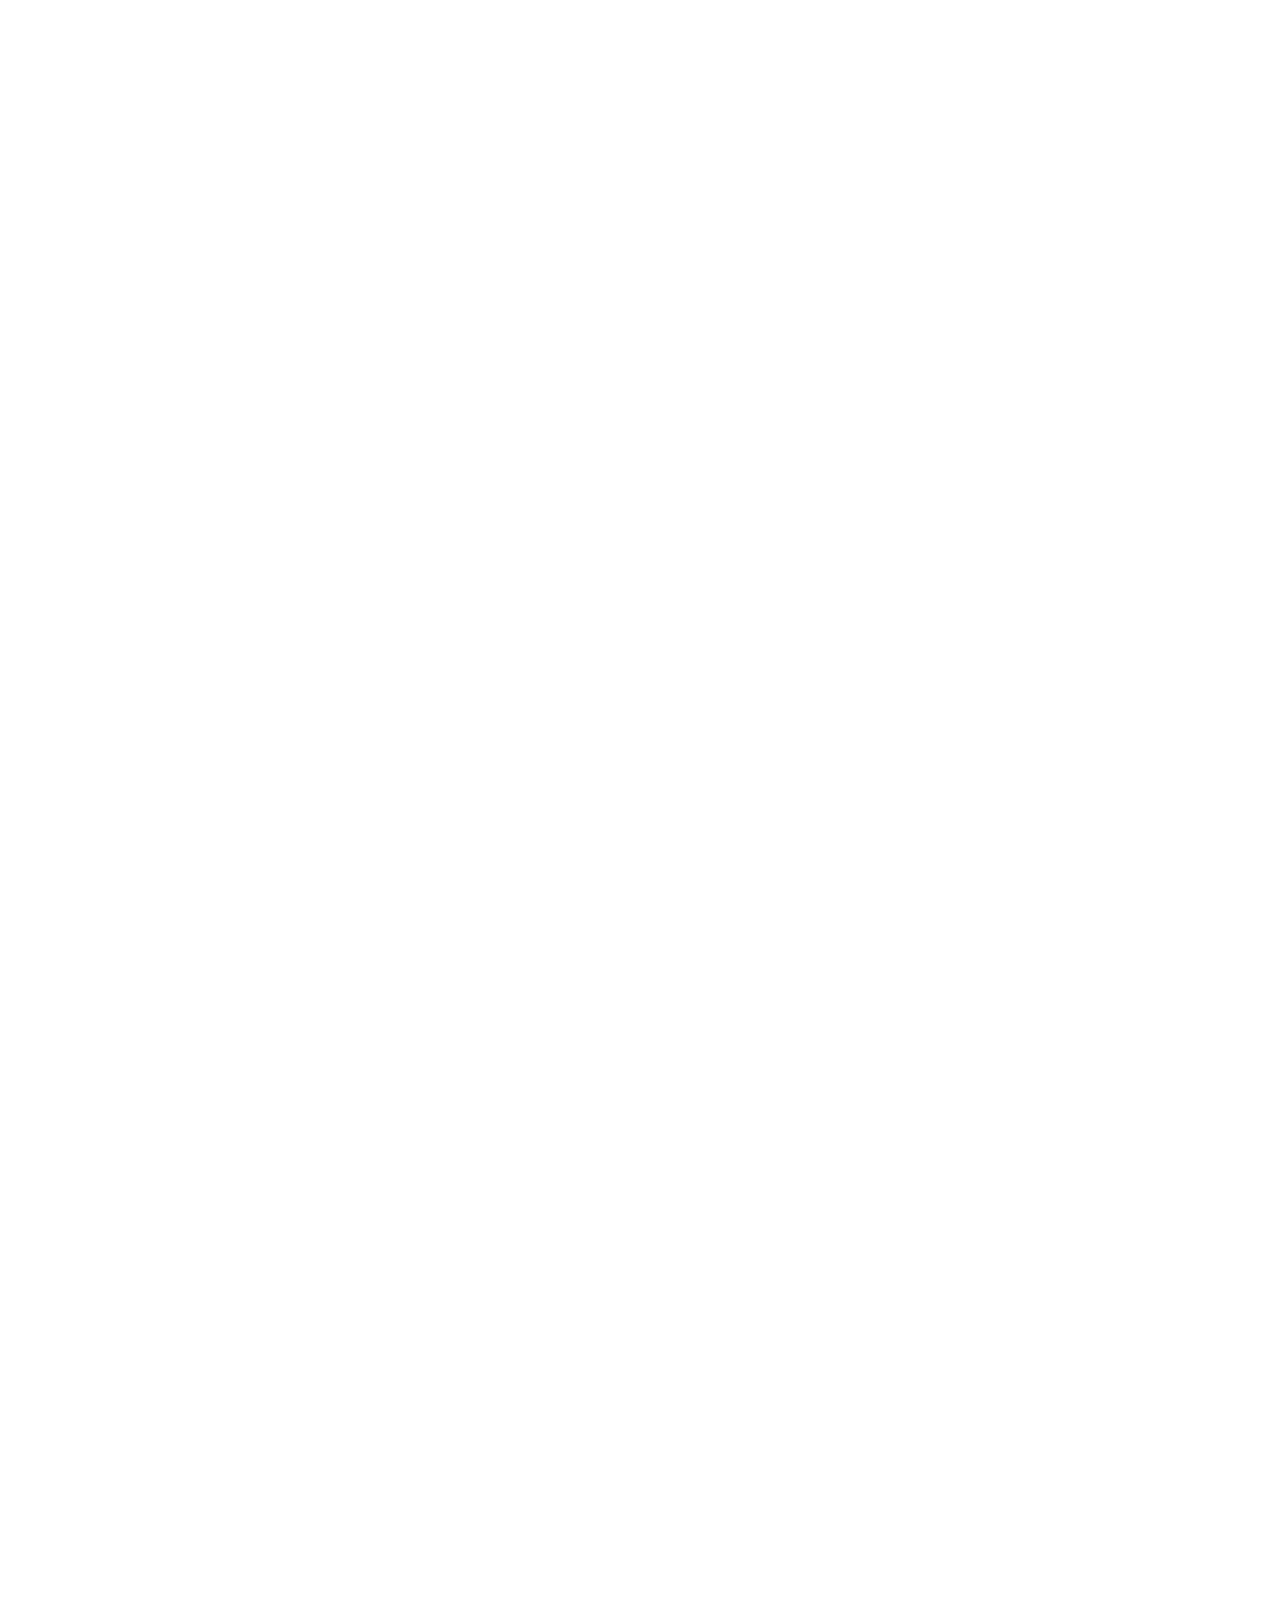
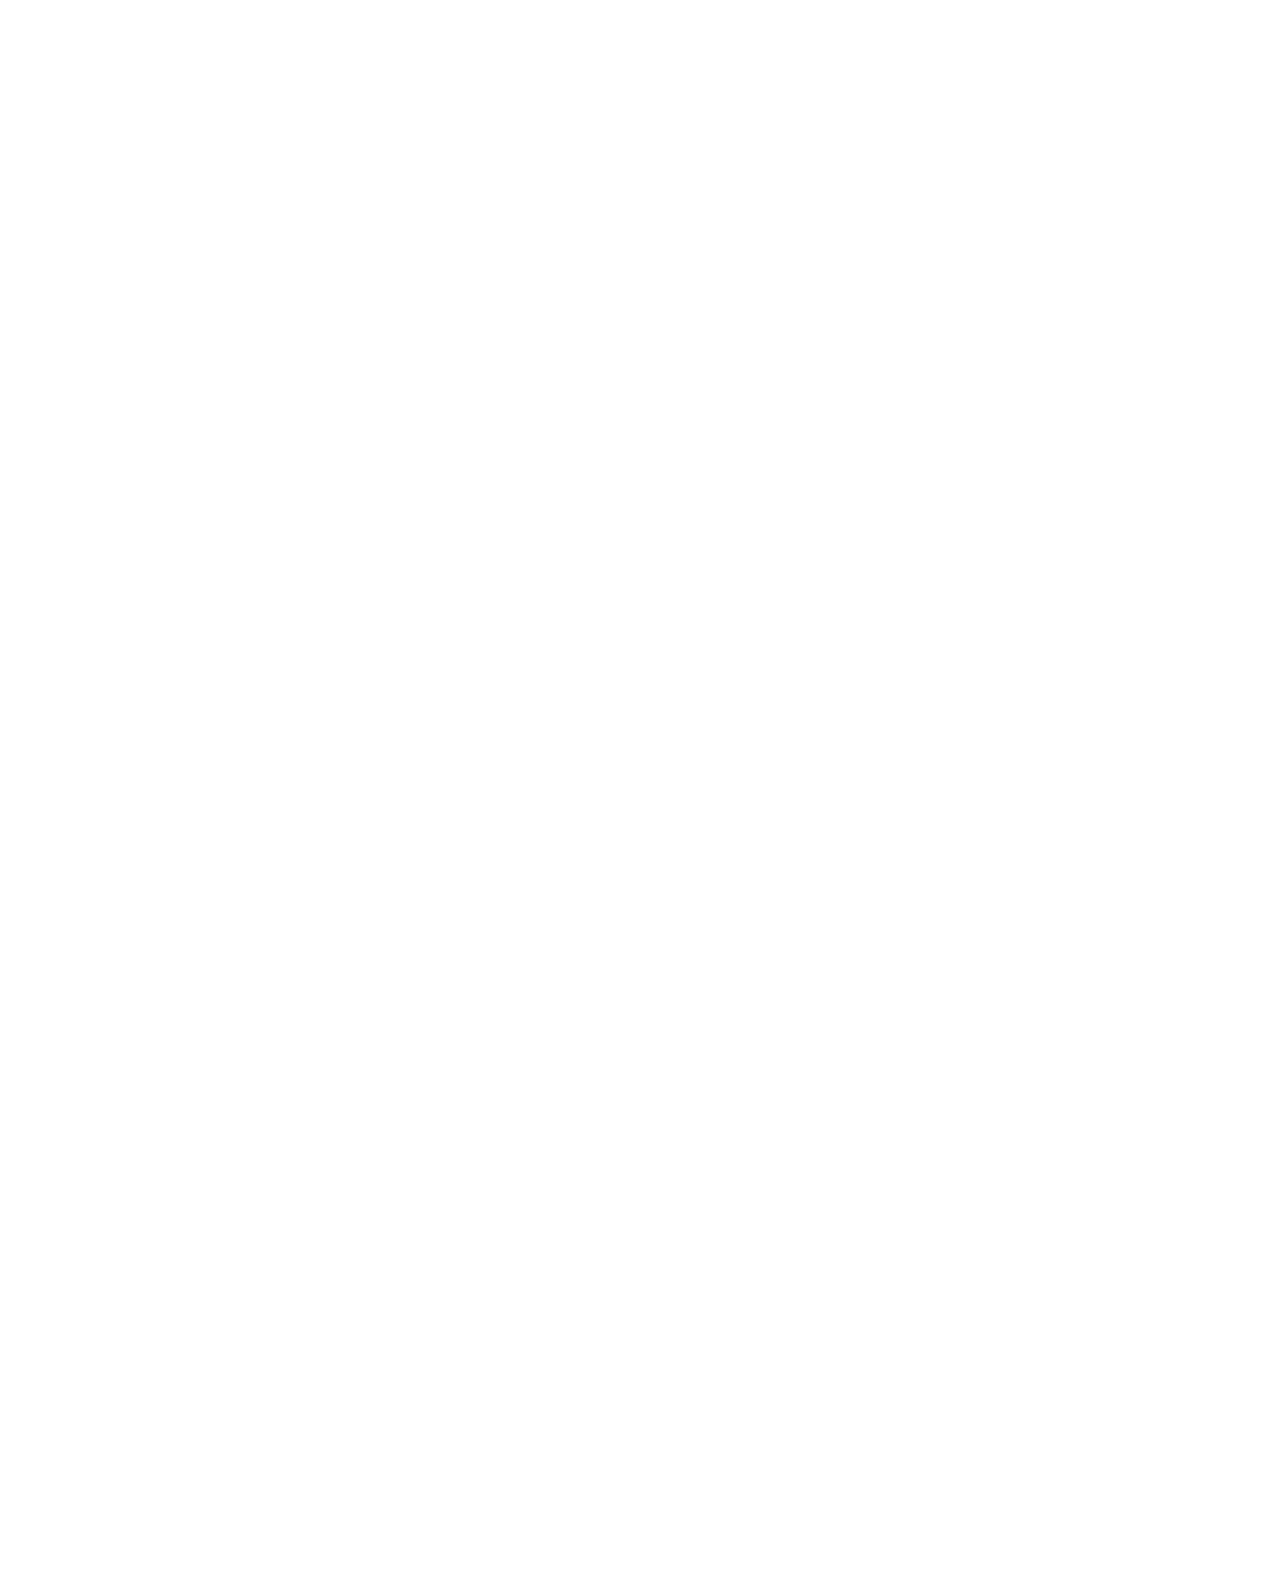
==== commit f1ed62cb: "About us base finished" ====
--- a/index.html
+++ b/index.html
@@ -9,7 +9,7 @@
   <link rel="apple-touch-icon" sizes="72x72" href="https://livewp.site/wp/md/browcraft/wp-content/uploads/sites/7/2018/04/favicon.jpg"> 
   <link rel="apple-touch-icon" sizes="114x114" href="https://livewp.site/wp/md/browcraft/wp-content/uploads/sites/7/2018/04/favicon.jpg"> 
   <link rel="pingback" href="https://livewp.site/wp/md/browcraft/xmlrpc.php">
-   <title>Yana's Academy</title> 
+   <title>Home - Yana's Academy</title> 
    <style type="text/css" media="screen">#ui-datepicker-div.booked_custom_date_picker table.ui-datepicker-calendar tbody td a.ui-state-active,#ui-datepicker-div.booked_custom_date_picker table.ui-datepicker-calendar tbody td a.ui-state-active:hover,body #booked-profile-page input[type=submit].button-primary:hover,body .booked-list-view button.button:hover, body .booked-list-view input[type=submit].button-primary:hover,body table.booked-calendar input[type=submit].button-primary:hover,body .booked-modal input[type=submit].button-primary:hover,body table.booked-calendar th,body table.booked-calendar thead,body table.booked-calendar thead th,body table.booked-calendar .booked-appt-list .timeslot .timeslot-people button:hover,body #booked-profile-page .booked-profile-header,body #booked-profile-page .booked-tabs li.active a,body #booked-profile-page .booked-tabs li.active a:hover,body #booked-profile-page .appt-block .google-cal-button > a:hover,#ui-datepicker-div.booked_custom_date_picker .ui-datepicker-header{ background:#c4f2d4 !important; }body #booked-profile-page input[type=submit].button-primary:hover,body table.booked-calendar input[type=submit].button-primary:hover,body .booked-list-view button.button:hover, body .booked-list-view input[type=submit].button-primary:hover,body .booked-modal input[type=submit].button-primary:hover,body table.booked-calendar th,body table.booked-calendar .booked-appt-list .timeslot .timeslot-people button:hover,body #booked-profile-page .booked-profile-header,body #booked-profile-page .appt-block .google-cal-button > a:hover{ border-color:#c4f2d4 !important; }body table.booked-calendar tr.days,body table.booked-calendar tr.days th,body .booked-calendarSwitcher.calendar,body #booked-profile-page .booked-tabs,#ui-datepicker-div.booked_custom_date_picker table.ui-datepicker-calendar thead,#ui-datepicker-div.booked_custom_date_picker table.ui-datepicker-calendar thead th{ background:#039146 !important; }body table.booked-calendar tr.days th,body #booked-profile-page .booked-tabs{ border-color:#039146 !important; }#ui-datepicker-div.booked_custom_date_picker table.ui-datepicker-calendar tbody td.ui-datepicker-today a,#ui-datepicker-div.booked_custom_date_picker table.ui-datepicker-calendar tbody td.ui-datepicker-today a:hover,body #booked-profile-page input[type=submit].button-primary,body table.booked-calendar input[type=submit].button-primary,body .booked-list-view button.button, body .booked-list-view input[type=submit].button-primary,body .booked-list-view button.button, body .booked-list-view input[type=submit].button-primary,body .booked-modal input[type=submit].button-primary,body table.booked-calendar .booked-appt-list .timeslot .timeslot-people button,body #booked-profile-page .booked-profile-appt-list .appt-block.approved .status-block,body #booked-profile-page .appt-block .google-cal-button > a,body .booked-modal p.booked-title-bar,body table.booked-calendar td:hover .date span,body .booked-list-view a.booked_list_date_picker_trigger.booked-dp-active,body .booked-list-view a.booked_list_date_picker_trigger.booked-dp-active:hover,.booked-ms-modal .booked-book-appt /* Multi-Slot Booking */{ background:#56c477; }body #booked-profile-page input[type=submit].button-primary,body table.booked-calendar input[type=submit].button-primary,body .booked-list-view button.button, body .booked-list-view input[type=submit].button-primary,body .booked-list-view button.button, body .booked-list-view input[type=submit].button-primary,body .booked-modal input[type=submit].button-primary,body #booked-profile-page .appt-block .google-cal-button > a,body table.booked-calendar .booked-appt-list .timeslot .timeslot-people button,body .booked-list-view a.booked_list_date_picker_trigger.booked-dp-active,body .booked-list-view a.booked_list_date_picker_trigger.booked-dp-active:hover{ border-color:#56c477; }body .booked-modal .bm-window p i.fa,body .booked-modal .bm-window a,body .booked-appt-list .booked-public-appointment-title,body .booked-modal .bm-window p.appointment-title,.booked-ms-modal.visible:hover .booked-book-appt{ color:#56c477; }.booked-appt-list .timeslot.has-title .booked-public-appointment-title { color:inherit; }</style><link rel='dns-prefetch' href='//fonts.googleapis.com' />
     <link rel='dns-prefetch' href='//s.w.org' />
  <link rel="alternate" type="application/rss+xml" title="Browcraft &raquo; Feed" href="https://livewp.site/wp/md/browcraft/feed/" /> 
@@ -49,6 +49,7 @@
   <script type='text/javascript' src='wp-content/plugins/woocommerce/assets/js/jquery-blockui/jquery.blockUI.min.js?ver=2.70'></script> 
   <script type='text/javascript'> /* <![CDATA[ */ var wc_add_to_cart_params = {"ajax_url":"\/wp\/md\/browcraft\/wp-admin\/admin-ajax.php","wc_ajax_url":"\/wp\/md\/browcraft\/?wc-ajax=%%endpoint%%","i18n_view_cart":"View cart","cart_url":"https:\/\/livewp.site\/wp\/md\/browcraft\/cart\/","is_cart":"","cart_redirect_after_add":"no"}; /* ]]> */ </script>
    <script type='text/javascript' src='wp-content/plugins/woocommerce/assets/js/frontend/add-to-cart.min.js?ver=3.9.2'></script> 
+   <script src="https://kit.fontawesome.com/f4a1a1cbcb.js" crossorigin="anonymous"></script>
 <script type='text/javascript' src='wp-content/plugins/js_composer/assets/js/vendors/woocommerce-add-to-cart.js?ver=6.1'></script> 
 <script type='text/javascript' src='wp-content/themes/browcraft/js/swipebox/waypoint.js?ver=5.3.2'></script> 
 <script type='text/javascript'> /* <![CDATA[ */ var booked_wc_variables = {"prefix":"booked_wc_","ajaxurl":"https:\/\/livewp.site\/wp\/md\/browcraft\/wp-admin\/admin-ajax.php","i18n_confirm_appt_edit":"Are you sure you want to change the appointment date? By doing so, the appointment date will need to be approved again.","i18n_pay":"Are you sure you want to add the appointment to cart and go to checkout?","i18n_mark_paid":"Are you sure you want to mark this appointment as \"Paid\"?","i18n_paid":"Paid","i18n_awaiting_payment":"Awaiting Payment","checkout_page":"https:\/\/livewp.site\/wp\/md\/browcraft\/checkout\/"}; /* ]]> */ </script> 
@@ -72,8 +73,12 @@
 <span class="btn_menu_line2"></span> <span class="btn_menu_line3"></span> </div> </div> 
 <span class="btn_menu_caption">MENU</span> <span class="btn_close_menu_caption">CLOSE</span> </a> 
 <div class="header_title fadeOnLoad"><span>Take beauty into your own hands.</span></div>
- <ul class="header_socials"> <li><a class='facebook' target='_blank' href="https://facebook.com" title='Facebook'>
-    <i class='fa gt3_fa_before fa-facebook'></i></a></li><li><a class='twitter' target='_blank' href="https://twitter.com" title='Twitter'><i class='fa gt3_fa_before fa-twitter'></i></a></li><li><a class='instagram' target='_blank' href='https://instagram.com' title='Instagram'><i class='fa gt3_fa_before fa-instagram'></i></a></li> </ul> </header> 
+ <ul class="header_socials">
+      <li><a class='facebook' target='_blank' href="https://www.facebook.com/yanaacademy/" title='Facebook'>
+    <i class='fab fa-facebook'></i></a></li>
+    <li><a class='instagram' target='_blank' href="https://www.instagram.com/yanaacademy/" title='Instagram'><i class='fab fa-instagram'></i></a></li>
+    <li><a class='instagram' target='_blank' href='' title='Instagram'><i class='fab fa-google-plus'></i></a></li> 
+</ul> </header> 
     
     <header class="main_header top_header simple aside_iphone_mobile_menu"> 
         <div class="main_header_inner">
@@ -267,13 +272,22 @@
     <img class="alignnone size-full wp-image-2334" src="https://livewp.site/wp/md/browcraft/wp-content/uploads/sites/7/2018/03/logo2.png" alt="" width="129" height="65" /></a></p> 
 </div> </div> </div></div></div>
 
+
+
+
+
 <div class="wpb_column vc_column_container vc_col-sm-9 vc_col-md-10 vc_hidden-xs">
 <div class="vc_column-inner vc_custom_1523887033001">
 <div class="wpb_wrapper"> 
 <div class="wpb_text_column wpb_content_element vc_custom_1523882040155" > 
 <div class="wpb_wrapper"> 
    <p style="text-align: right;color: #fff"><strong>A:</strong> 728 s Milwaukee Ave. Wheeling, Illinois
-     <span style="color: #fff;font-size: 30px;font-weight: 400;padding-left: 45px;text-align: right">(847) 899-7314</span></p> </div> </div> </div></div></div></div>
+     <span style="color: #fff;font-size: 30px;font-weight: 400;padding-left: 45px;text-align: right">(847) 899-7314</span></p> </div> </div> </div></div></div>
+    
+    
+    
+    
+    </div>
      
 <div class="gt3_spacing gt3_spacing-height_tablet-on gt3_spacing-height_mobile-on">
 <div class="gt3_spacing-height gt3_spacing-height_default" style="height:274px;"></div> 
@@ -326,7 +340,7 @@
  <div class="vc_single_image-wrapper vc_box_border_grey">
 <img width="72" height="6" src="https://livewp.site/wp/md/browcraft/wp-content/uploads/sites/7/2018/03/divider.png" class="vc_single_image-img attachment-full" alt="" /></div> </figure> </div> </div></div></div></div>
 
-<div style="font-size: 20px;line-height: 38px;text-align: center" class="vc_custom_heading wpb_animate_when_almost_visible wpb_slideInUp slideInUp" >Yana's Academy is a full-service skin care studio specializing in eyebrow design (including microblading) and premium skincare. We’ve brought together the industry’s top talent to help you achieve the perfect brow shape and optimum skin health using the most effective, specialized products available today. Our team is dedicated to creating a sleek, welcoming sanctuary environment where you will receive nothing less than VIP service on each and every visit.</div>
+<div style="font-size: 20px;line-height: 38px;text-align: center" class="vc_custom_heading wpb_animate_when_almost_visible wpb_slideInUp slideInUp" >Yana's Academy is the World Class Permanent Makeup Beauty and Educational Studio. Our team is dedicated to creating a sleek, welcoming sanctuary environment where you will receive nothing less than VIP service on each and every visit.</div>
 <div class="gt3_spacing">
 <div class="gt3_spacing-height gt3_spacing-height_default" style="height:49px;"></div></div> 
 <div class="gt3_module_button gt3_btn_noreverse button_alignment_center wpb_animate_when_almost_visible wpb_slideInUp slideInUp "><a class="shortcode_button has_hover button_size_normal " href="about.html" ><span class="hide_btn_arrow">Learn more</span></a></div> 
@@ -349,7 +363,7 @@
 <div class="gt3_spacing">
 <div class="gt3_spacing-height gt3_spacing-height_default" style="height:65px;"></div></div> 
 <div class="video-popup-wrapper"> 
-    <a class="video-popup__link swipebox-video" href="https://www.youtube.com/watch?v=jlywrhYD-Bc" style="border-color:#ffffff; background-color:#ffffff" data-suffix="Video Showcase 5:22">
+    <a class="video-popup__link swipebox-video" href="https://www.youtube.com/watch?v=jlywrhYD-Bc" style="border-color:#ffffff; background-color:#ffffff" data-suffix="Tap to view">
 <svg width="17" height="23">
 <polygon points="1,2 1,21 15,11" fill="#fb90b1" stroke="#fb90b1" stroke-width="2" /></svg></a> </div> 
 
@@ -688,7 +702,7 @@
         <div class="icon_container icon_proportions_original">
         <img src="https://livewp.site/wp/md/browcraft/wp-content/uploads/sites/7/2018/03/icon_04-110x110.png" alt="icon_img" style="width:55px;" /></div>
         <div class="stat_count_wrapper">
-        <div class="stat_count" data-suffix="" data-prefix="" data-value="455" style="color: #202020;font-size: 60px; line-height: 60px; ">455</div>
+        <div class="stat_count" data-suffix="" data-prefix="" data-value="855" style="color: #202020;font-size: 60px; line-height: 60px; ">855</div>
         <div class="cont_info" style="color: #747a8c; font-size: 22px; line-height: 33px; ">Happy Clients</div><div class="stat_temp"></div>
     </div>
         <div class="clear"></div></div> 
@@ -721,7 +735,7 @@
             <div class="gt3_module_counter icon-position-left counter_icon_type_image ">
             <div class="icon_container icon_proportions_original"><img src="https://livewp.site/wp/md/browcraft/wp-content/uploads/sites/7/2018/03/icon_07-110x110.png" alt="icon_img" style="width:55px;" /></div>
             <div class="stat_count_wrapper">
-            <div class="stat_count" data-suffix="" data-prefix="" data-value="15" style="color: #202020;font-size: 60px; line-height: 60px; ">15</div>
+            <div class="stat_count" data-suffix="" data-prefix="" data-value="55" style="color: #202020;font-size: 60px; line-height: 60px; ">55+</div>
             <div class="cont_info" style="color: #747a8c; font-size: 22px; line-height: 33px; ">Perfect Specialists</div>
             <div class="stat_temp"></div></div>
             <div class="clear"></div></div> 
@@ -877,29 +891,30 @@
                 <div class="clea_r"></div> </div> </div> </div> 
                 <div class="clear"></div> </div> </div> </div> </div> 
                 <div class="prefooter_shortcode_area pl_100"></div>
+
+
+                <div class="clea_r"></div>
+                <div class="clea_r"></div>
+                <br>
+                <br>
                  <div class="footer_widgets fadeOnLoad"> <div class="container"> 
                      <div class="footer_widgets_wrapper"> <div class="vc_row vc_row-fluid vc_row-o-equal-height vc_row-flex"> 
-                         <div class="widget_text vc_column_container vc_col-sm-6 vc_col-md-3">
+                         <div class="widget_text vc_column_container vc_col-sm-6 vc_col-md-4">
                              <div class="widget_text vc_column-inner sidepanel widget_custom_html">
                                  <div class="textwidget custom-html-widget"><a href="https://livewp.site/wp/md/browcraft"><img width="129" height="65" src="https://livewp.site/wp/md/browcraft/wp-content/uploads/sites/7/2018/03/logo.png" alt="" style="max-width: 100%;height: auto"> </a>
                                      <div>Browcraft Studio is a full-service skin care studio specializing in eyebrow design (including microblading) and premium skincare</div>
-                                      <div class="footer_socials_links"> <a href="#"><i class="fa fa-facebook"></i></a>
-                                         <a href="#"><i class="fa fa-twitter"></i></a> 
-                                         <a href="#"><i class="fa fa-instagram"></i></a>
-                                          <a href="#"><i class="fa fa-google-plus"></i></a></div></div></div></div>
-                                          <div class="vc_column_container vc_col-sm-6 vc_col-md-3">
+                                      <div class="footer_socials_links"> <a href="https://www.facebook.com/yanaacademy/"><i class="fab fa-facebook"></i></a>
+                                         <a href="https://www.instagram.com/yanaacademy/"><i class="fab fa-instagram"></i></a> 
+                                         <a href="#"><i class="fab fa-google-plus"></i></a>
+                                          </div></div></div></div>
+                                          <div class="vc_column_container vc_col-sm-6 vc_col-md-4">
                                               <div class="vc_column-inner sidepanel widget_text"><h6 class="widget_title">Contacts</h6> 
-                        <div class="textwidget"><p><strong style="color: #202020">A:</strong> 3105 Fairmount Ave, San Diego,<br /> CA 92105, USA</p>
-                             <p><strong style="color: #202020">E:</strong> <a href="/cdn-cgi/l/email-protection" class="__cf_email__" data-cfemail="3755455840595445565143774e584245445e43521954585a">[email&#160;protected]</a></p> 
-                             <p><strong style="color: #202020">P:</strong> 800 123 456 78<br /> 800 123 456 79</p> </div> </div></div>
-                             <div class="widget_text vc_column_container vc_col-sm-6 vc_col-md-3">
-                            <div class="widget_text vc_column-inner sidepanel widget_custom_html">
-                            <h6 class="widget_title">Instagram</h6>
-                        <div class="textwidget custom-html-widget"> 
-                            
-                            <div id="sbi_mod_error" > <span>This error message is only visible to WordPress admins</span><br />
-                             <p><b>Error: No connected account.</b> <p>Please go to the Instagram Feed settings page to connect an account.</p> </div> </div></div></div>
-                             <div class="vc_column_container vc_col-sm-6 vc_col-md-3">
+                        <div class="textwidget"><p><strong style="color: #202020">A:</strong> 728 s Milwaukee Ave, Wheeling<br /> IL 60090, USA</p>
+                             <p><strong style="color: #202020">E:</strong> <a href="mailto:info@YanaAcademy.com" class="__cf_email__" data-cfemail="3755455840595445565143774e584245445e43521954585a">info@YanaAcademy.com</a></p> 
+                             <p><strong style="color: #202020">P:</strong> 
+                                (847) 899-7314</p> </div> </div></div>
+   
+                             <div class="vc_column_container vc_col-sm-6 vc_col-md-4">
                             <div class="vc_column-inner sidepanel widget_nav_menu"><h6 class="widget_title">Useful Links</h6>
                             <div class="menu-useful-links-container">
                             <ul id="menu-useful-links" class="menu">
@@ -911,37 +926,19 @@
         <a href="https://livewp.site/wp/md/browcraft/2018/03/21/microblading-aftercare/">Microblading Aftercare</a></li> </ul></div></div></div> </div> </div> </div> </div>
          <a href="javascript:void(0)" class="back2top"></a>
           <div class="gt3_tools_bar" style="display:none;">
-            <div class="gt3_tools_bar__icon_container">
-                <div class="gt3_tools_bar__icon gt3_tools_bar__icon_side_bar">
-        <div class="gt3_tools_bar__icon_src"><svg version="1.1" id="Capa_1" xmlns="http://www.w3.org/2000/svg" xmlns:xlink="http://www.w3.org/1999/xlink" x="0px" y="0px" width="54.667px" height="54.667px" viewBox="0 0 54.667 54.667" style="enable-background:new 0 0 54.667 54.667;" xml:space="preserve"> <g> <path d="M49.832,5.125H4.835C2.169,5.125,0,7.294,0,9.96v28.996c0,2.666,2.169,4.836,4.835,4.836h20.498v1.75h-5.875 c-1.104,0-2,0.896-2,2c0,1.102,0.896,2,2,2h15.625c1.104,0,2-0.898,2-2c0-1.104-0.896-2-2-2h-5.75v-1.75h20.499 c2.665,0,4.835-2.17,4.835-4.836V9.96C54.667,7.294,52.497,5.125,49.832,5.125z M4,9.96C4,9.5,4.374,9.125,4.835,9.125h44.997 c0.46,0,0.835,0.375,0.835,0.836v28.996c0,0.461-0.375,0.836-0.835,0.836H4.835C4.374,39.792,4,39.417,4,38.957V9.96z"></path> </g></svg></div>
-        <div class="gt3_tools_bar__icon_tooltip">More Products</div></div>
-        <div class="gt3_tools_bar__icon gt3_tools_bar__icon_sale"><a href="https://1.envato.market/ZQ6q" target="_blank">
-        <div class="gt3_tools_bar__icon_src"><svg version="1.1" xmlns="http://www.w3.org/2000/svg" xmlns:xlink="http://www.w3.org/1999/xlink" x="0px" y="0px" width="47.324px" height="47.324px" viewBox="0 0 47.324 47.324" style="enable-background:new 0 0 47.324 47.324;" xml:space="preserve"> <g> <g> <path d="M46.029,6.85c-0.353-0.501-0.926-0.799-1.539-0.799H11.382l-2.21-4.938C8.87,0.436,8.196,0,7.456,0H2.834 C1.795,0,0.953,0.843,0.953,1.882s0.843,1.882,1.882,1.882h3.401l2.112,4.722l4.181,24.025c0.156,0.901,0.939,1.56,1.854,1.56 h21.396c0.795,0,1.504-0.498,1.771-1.246l8.71-24.255C46.468,7.992,46.382,7.351,46.029,6.85z M34.457,30.307H15.965L12.4,9.815 h29.416L34.457,30.307z"></path> 
-        <path d="M19.601,36.449c-2.998,0-5.438,2.438-5.438,5.438s2.44,5.438,5.438,5.438s5.438-2.438,5.438-5.438 S22.599,36.449,19.601,36.449z M19.601,43.562c-0.924,0-1.675-0.75-1.675-1.675c0-0.924,0.751-1.675,1.675-1.675 c0.923,0,1.674,0.751,1.674,1.675C21.274,42.812,20.523,43.562,19.601,43.562z"></path> 
-        <path d="M35.054,36.449c-2.999,0-5.438,2.438-5.438,5.438s2.438,5.438,5.438,5.438c2.997,0,5.438-2.438,5.438-5.438 S38.051,36.449,35.054,36.449z M35.054,43.562c-0.924,0-1.675-0.75-1.675-1.675c0-0.924,0.751-1.675,1.675-1.675 c0.922,0,1.674,0.751,1.674,1.675C36.728,42.812,35.976,43.562,35.054,43.562z"></path> </g> </g> </svg></div><div class="gt3_tools_bar__icon_tooltip">Buy Now</div></a></div><div class="gt3_tools_bar__icon gt3_tools_bar__icon_support"><a href="https://gt3.zendesk.com/" target="_blank"><div class="gt3_tools_bar__icon_src"><svg version="1.1" xmlns="http://www.w3.org/2000/svg" xmlns:xlink="http://www.w3.org/1999/xlink" x="0px" y="0px" width="70.4px" height="70.399px" viewBox="0 0 70.4 70.399" style="enable-background:new 0 0 70.4 70.399;" xml:space="preserve" > <g> <path d="M55.061,6.138C43.132-2.034,27.273-2.047,15.333,6.107c-2.478-1.42-5.689-1.1-7.803,1.014L7.122,7.529 c-2.113,2.112-2.434,5.325-1.014,7.803c-8.153,11.943-8.142,27.803,0.031,39.729c-1.461,2.484-1.148,5.732,0.982,7.864l0.408,0.408 c2.131,2.132,5.377,2.443,7.864,0.983c8.249,5.611,18.444,7.458,28.244,5.046c4.099-1.008,7.916-2.713,11.376-5.073 c2.49,1.493,5.771,1.188,7.913-0.957l0.407-0.408c2.145-2.145,2.45-5.422,0.955-7.913c2.362-3.458,4.067-7.276,5.076-11.374 c2.41-9.803,0.563-19.997-5.05-28.246c1.461-2.485,1.148-5.733-0.981-7.865l-0.407-0.408C60.794,4.989,57.548,4.678,55.061,6.138z M59.752,10.295l0.407,0.408c0.776,0.777,0.776,2.041,0.004,2.82l-10.689,10.68l-0.015,0.011c-0.792,0.758-2.018,0.748-2.788-0.023 l-0.407-0.408c-0.765-0.764-0.771-2.021-0.04-2.776l10.707-10.714C57.71,9.517,58.974,9.517,59.752,10.295z M50.011,41.509 c-2.229-0.706-4.745-0.187-6.514,1.583l-0.406,0.406c-1.77,1.771-2.289,4.283-1.583,6.515c-0.798,0.343-1.613,0.632-2.447,0.838 c-3.368,0.828-6.954,0.515-10.137-0.813c0.7-2.238,0.191-4.787-1.561-6.539l-0.407-0.406c-1.769-1.77-4.343-2.275-6.602-1.542 c-1.737-4.034-1.754-8.6-0.044-12.647c2.259,0.755,4.853,0.255,6.646-1.539l0.407-0.406c1.794-1.794,2.296-4.386,1.538-6.646 c4.045-1.709,8.609-1.693,12.643,0.042c-0.731,2.253-0.228,4.83,1.547,6.604l0.406,0.406c1.746,1.748,4.287,2.26,6.535,1.554 c1.332,3.184,1.645,6.772,0.816,10.143C50.644,39.895,50.353,40.71,50.011,41.509z M13.521,60.162 c-0.778,0.776-2.041,0.776-2.819-0.001l-0.407-0.408c-0.777-0.776-0.777-2.042-0.004-2.821L20.973,46.26l0.012-0.012 c0.778-0.757,2.035-0.748,2.799,0.016l0.408,0.408c0.771,0.771,0.781,1.996,0.057,2.754l-4.652,4.659L13.521,60.162z M51.648,9.227 l-7.419,7.42c-5.688-2.783-12.335-2.796-18.038-0.033l-7.428-7.428C28.768,2.868,41.659,2.882,51.648,9.227z M10.294,10.702 l0.407-0.408c0.778-0.777,2.044-0.777,2.824,0.001l6.104,6.104l4.562,4.563c0.775,0.778,0.775,2.044-0.001,2.82l-0.408,0.408 c-0.775,0.775-2.041,0.777-2.816,0.006l-0.01-0.011l-10.661-10.66C9.518,12.748,9.518,11.481,10.294,10.702z M9.188,18.766 l7.425,7.425c-2.762,5.704-2.75,12.349,0.035,18.039l-7.421,7.419C2.883,41.659,2.869,28.771,9.188,18.766z M18.828,61.209 l7.431-7.431c4.284,2.042,9.248,2.567,13.875,1.43c1.388-0.34,2.738-0.83,4.035-1.461l7.422,7.422 c-2.774,1.756-5.801,3.043-9.023,3.836C34.368,67.022,25.855,65.634,18.828,61.209z M60.161,59.753l-0.408,0.408 c-0.778,0.777-2.044,0.777-2.824-0.001L46.351,49.583l-0.123-0.142c-0.739-0.792-0.725-2.01,0.036-2.77l0.407-0.408 c0.707-0.708,1.795-0.741,2.578-0.157l10.932,10.854C60.931,57.743,60.929,58.985,60.161,59.753z M65.005,42.568 c-0.792,3.223-2.079,6.249-3.836,9.022l-7.424-7.422c0.632-1.297,1.121-2.649,1.463-4.037c1.139-4.627,0.61-9.59-1.433-13.874 l7.433-7.433C65.633,25.855,67.021,34.369,65.005,42.568z"></path> </g> </svg></div><div class="gt3_tools_bar__icon_tooltip">Support Center</div></a></div></div><div class="gt3_tools_bar__sidebar"><div class="svg-preloader"><svg xmlns:svg="http://www.w3.org/2000/svg" xmlns="http://www.w3.org/2000/svg" xmlns:xlink="http://www.w3.org/1999/xlink" version="1.0" width="34px" height="34px" viewBox="0 0 128 128" xml:space="preserve"><g><path d="M64 0a7 7 0 1 1-7 7 7 7 0 0 1 7-7zm29.86 12.2a2.8 2.8 0 1 1-3.83 1.02 2.8 2.8 0 0 1 3.83-1.02zm22.16 21.68a3.15 3.15 0 1 1-4.3-1.15 3.15 3.15 0 0 1 4.3 1.15zm.87 60.53a4.2 4.2 0 1 1-1.57-5.7 4.2 4.2 0 0 1 1.54 5.73zm7.8-30.5a3.85 3.85 0 1 1-3.85-3.85 3.85 3.85 0 0 1 3.85 3.84zm-30 53.2a4.55 4.55 0 1 1 1.66-6.23 4.55 4.55 0 0 1-1.67 6.22zM64 125.9a4.9 4.9 0 1 1 4.9-4.9 4.9 4.9 0 0 1-4.9 4.9zm-31.06-8.22a5.25 5.25 0 1 1 7.17-1.93 5.25 5.25 0 0 1-7.14 1.93zM9.9 95.1a5.6 5.6 0 1 1 7.65 2.06A5.6 5.6 0 0 1 9.9 95.1zM1.18 63.9a5.95 5.95 0 1 1 5.95 5.94 5.95 5.95 0 0 1-5.96-5.94zm8.1-31.6a6.3 6.3 0 1 1 2.32 8.6 6.3 6.3 0 0 1-2.3-8.6zM32.25 8.87a6.65 6.65 0 1 1-2.44 9.1 6.65 6.65 0 0 1 2.46-9.1z" fill="#051c2c" fill-opacity="1"/><animateTransform attributeName="transform" type="rotate" values="0 64 64;30 64 64;60 64 64;90 64 64;120 64 64;150 64 64;180 64 64;210 64 64;240 64 64;270 64 64;300 64 64;330 64 64" calcMode="discrete" dur="840ms" repeatCount="indefinite"></animateTransform></g></svg> </div> <div class="gt3_tools_bar__sidebar_container"><div class="gt3_toolbar_button__container"><a href="https://1.envato.market/ZQ6q" class="gt3_toolbar_button" target="_blank">Purchase Theme Now</a></div><h2 style="text-align: center;">Best WordPress Themes</h2> <a title="Odry - Photography WordPress Theme" href="https://1.envato.market/j7125" target="_blank" rel="noopener"><img src="[data-uri]" alt="" data-src="https://livewp.site/assets/toolbar/odry.jpg" /></a> <a title="Juris - Law, Lawyer and Attorney WordPress Theme" href="https://1.envato.market/4jOmG" target="_blank" rel="noopener"><img src="[data-uri]" alt="" data-src="https://livewp.site/assets/toolbar/juris.jpg" /></a> <a title="Ewebot - SEO Marketing WordPress Theme" href="https://1.envato.market/djJWy" target="_blank" rel="noopener"><img src="[data-uri]" alt="" data-src="https://livewp.site/assets/toolbar/ewebot.jpg" /></a> <a title="Oni - Photography WordPress Theme" href="https://t.co/I0pQUmcInT?amp=1" target="_blank" rel="noopener"><img src="[data-uri]" alt="" data-src="https://livewp.site/assets/toolbar/oni.jpg" /></a> <a title="Sirona - Medical &amp; Health WP Theme for Elementor" href="https://1.envato.market/Ro7KX" target="_blank" rel="noopener"><img src="[data-uri]" alt="" data-src="https://livewp.site/assets/toolbar/sirona.jpg" /></a> <a title="Zpholio – Creative Portfolio Elementor WordPress Theme" href="https://1.envato.market/PWxGz" target="_blank" rel="noopener"><img src="[data-uri]" alt="" data-src="https://livewp.site/assets/toolbar/zpholio.jpg" /></a> <a title="Zayne – Corporate Business Elementor WordPress Theme" href="https://1.envato.market/MgQZ2" target="_blank" rel="noopener"><img src="[data-uri]" alt="" data-src="https://livewp.site/assets/toolbar/zayne.jpg" /></a> <a title="Zohar – Business Consulting Elementor WordPress Theme" href="https://1.envato.market/rOmBv" target="_blank" rel="noopener"><img src="[data-uri]" alt="" data-src="https://livewp.site/assets/toolbar/zohar.jpg" /></a> 
-        <a title="Gutenote - Gutenberg WordPress Blog Theme" href="https://1.envato.market/x641" target="_blank" rel="noopener"><img src="[data-uri]" alt="" data-src="https://livewp.site/assets/toolbar/gutenote.jpg" /></a>
-         <a title="Qudos - Multi-Purpose Elementor WordPress Theme" href="https://1.envato.market/anOW" target="_blank" rel="noopener"><img src="[data-uri]" alt="" data-src="https://livewp.site/assets/toolbar/qudos.jpg" /></a>
-          <a title="SOHO - Fullscreen Photo and Video WordPress Theme" href="https://1.envato.market/3eJK" target="_blank" rel="noopener"><img src="[data-uri]" alt="" data-src="https://livewp.site/assets/toolbar/soho.jpg" /></a>
-           <a title="Surfy – WordPress Theme for Surf School Lessons and Clubs" href="https://1.envato.market/AWPj" target="_blank" rel="noopener"><img src="[data-uri]" alt="" data-src="https://livewp.site/assets/toolbar/surfy.jpg" /></a>
-            <a title="Oconnor – Lawyers Attorneys and Law Firm WordPress Theme" href="https://1.envato.market/VmxA" target="_blank" rel="noopener"><img class="alignnone" src="[data-uri]" alt="" width="590" height="300" data-src="https://livewp.site/assets/toolbar/oconnor.jpg" /></a> 
-            <a title="Sunergy - Multipurpose Green Energy and Ecology WordPress Theme" href="https://1.envato.market/JzKR" target="_blank" rel="noopener"><img class="alignnone" src="[data-uri]" alt="" width="590" height="300" data-src="https://livewp.site/assets/toolbar/sunergy.jpg" /></a> 
-            <a title="Browcraft - Microblading &amp; Eyebrow Beauty Salon WordPress theme" href="https://1.envato.market/ZQ6q" target="_blank" rel="noopener"><img src="[data-uri]" alt="" data-src="https://livewp.site/assets/toolbar/browcraft.jpg" /></a> 
-    <a title="Moone - Photography Portfolio WordPress Theme" href="https://1.envato.market/g1Or" target="_blank" rel="noopener"><img src="[data-uri]" alt="" data-src="https://livewp.site/assets/toolbar/moone.jpg" /></a> 
-    <a title="Optima - Psychologist &amp; Psychology Center WordPress Theme" href="https://1.envato.market/XYmo" target="_blank" rel="noopener"><img src="[data-uri]" alt="" data-src="https://livewp.site/assets/toolbar/optima.jpg" /></a> 
-    <a title="Scrate - WordPress Theme for Education and Teaching Online Courses" href="https://1.envato.market/B0n1" target="_blank" rel="noopener"><img src="[data-uri]" alt="" data-src="https://livewp.site/assets/toolbar/scrate.jpg" /></a>
-     <a title="ListingEasy Directory WordPress Theme" href="https://1.envato.market/zNxO" target="_blank" rel="noopener"><img src="[data-uri]" alt="" data-src="https://livewp.site/assets/toolbar/listingeasy.jpg" /></a>
-      <a title="Creative Portfolio WordPress Theme - SOHO Pro" href="https://1.envato.market/WqyP" target="_blank" rel="noopener"><img src="[data-uri]" alt="" data-src="https://livewp.site/assets/toolbar/sohopro.jpg" /></a> 
-      <a title="WooCommerce Multipurpose Responsive WordPress Theme - WizeStore" href="https://1.envato.market/0Z9M" target="_blank" rel="noopener"><img src="[data-uri]" alt="" data-src="https://livewp.site/assets/toolbar/wizestore.jpg" /></a> 
-      <a title="Education | Courses &amp; Events LMS WordPress Theme - WizeEdu" href="https://1.envato.market/EKEP" target="_blank" rel="noopener"><img src="[data-uri]" alt="" data-src="https://livewp.site/assets/toolbar/wizeedu.jpg" /></a> 
-      <a title="Law Services | Lawyer &amp; Attorney Business WordPress - WizeLaw" href="https://1.envato.market/nLX6" target="_blank" rel="noopener"><img src="[data-uri]" alt="" data-src="https://livewp.site/assets/toolbar/wizelaw.jpg" /></a></div></div></div>
+
+
+
+
+
       
-      
-      <div class='gt3_tools_bar__sidebar-cover'></div>
       
       <script data-cfasync="false" src="/cdn-cgi/scripts/5c5dd728/cloudflare-static/email-decode.min.js"></script>
         <script> jQuery(document).ready(function ($) { var element = jQuery('.gt3_tools_bar__icon_side_bar'), sidebar = jQuery('.gt3_tools_bar'), isLoaded = 0; jQuery('.gt3_tools_bar').fadeIn("slow"); function toolbar_handler() { var isActive = !element.hasClass('active'); lazyLoad(); element.toggleClass('active', isActive); sidebar.toggleClass('active', isActive); jQuery('body').toggleClass('active_tools_bar_sidebar', isActive); } function lazyLoad() { if (0 !== isLoaded) return; isLoaded = -1; var imgs = jQuery('img[data-src]', sidebar); if (imgs && imgs.length) { var all_img = imgs.length; imgs.each(function (key, img) { img.setAttribute('src', img.getAttribute('data-src')); img.removeAttribute('data-src'); img.addEventListener('load', function () { --all_img; if (!all_img) { isLoaded = 1; jQuery('.gt3_tools_bar').addClass('loaded'); } }) }) } } jQuery('.gt3_tools_bar__icon_side_bar,.gt3_tools_bar__sidebar-cover').on('click', toolbar_handler); jQuery(sidebar).on('swiperight', toolbar_handler); }); </script> 
         <style> .gt3_tools_bar{ position: fixed; right: -400px; top: 0; background-color: #ffffff; width: 400px; height: 100%; z-index: 10001; -webkit-transition: right .3s ease; -moz-transition: right .3s ease; transition: right .3s ease; } .gt3_tools_bar.active{ right: 0px; } .gt3_tools_bar__sidebar-cover{ content: ""; width: 100vw; height: 100vh; position: fixed; left: 0; top: 0; visibility: hidden; opacity: 0; cursor: url(https://livewp.site/wp/md/browcraft/wp-content/plugins/gt3-theme-tools-bar/assets/close.png) 16 16, default; -webkit-transition: all .3s ease; -moz-transition: all .3s ease; transition: all .3s ease; } .active_tools_bar_sidebar .gt3_tools_bar__sidebar-cover { visibility: visible; opacity: 1; background: rgba(0, 0, 0, 0.7); z-index: 10000; } .gt3_tools_bar .gt3_tools_bar__icon_container{ /*width: 50px;*/ position: absolute; top: calc(40% - 88px); left: -45px; display: inline-block; box-shadow: -8px 8px 30px rgba(0, 0, 0, 0.07); } .gt3_tools_bar__sidebar{ position: absolute; right: -17px; top: 0; height: 100%; width: 417px; padding: 30px; background: #ffffff; border-left: 1px solid #dcdcdc; color: #111; font-size: 14px; line-height: 1.7; overflow-x: hidden; overflow-y: auto; box-sizing: border-box; } .admin-bar .gt3_tools_bar__sidebar{ top: 32px; height: calc(100% - 32px); } .gt3_tools_bar__icon { height: 45px; line-height: 45px; text-align: center; position: relative; background-color: #2f323a; color: #ffffff; cursor: pointer; left: 0; white-space: nowrap; -webkit-transition: all .2s ease-in-out; -moz-transition: all .2s ease-in-out; -ms-transition: all .2s ease-in-out; transition: all .2s ease-in-out; } .gt3_tools_bar__icon.gt3_tools_bar__icon_sale{ background: #f73859; } .gt3_tools_bar__icon.gt3_tools_bar__icon_side_bar{ background: #384259; } .gt3_tools_bar__icon.gt3_tools_bar__icon_support{ background-color: #7ac7c4; } .gt3_tools_bar__icon.gt3_tools_bar__icon_docs{ background: #c4edde; } .gt3_tools_bar__icon a{ color: inherit; } .gt3_tools_bar__icon div.gt3_tools_bar__icon_src{ display: inline-block; width: 45px; height: 45px; line-height: 55px; /*vertical-align: middle;*/ border-radius: 0 !important; transition: opacity .2s ease; color: inherit; } .gt3_tools_bar__icon div.gt3_tools_bar__icon_src svg{ width: 1em; height: 1em; display: inline-block; font-size: 21px; fill: currentColor; } .gt3_tools_bar__icon.gt3_tools_bar__icon_side_bar div.gt3_tools_bar__icon_src{ background-position: 28px -36px; } .gt3_tools_bar__icon.gt3_tools_bar__icon_sale div.gt3_tools_bar__icon_src{ background-position: -37px -4px; } .gt3_tools_bar__icon.gt3_tools_bar__icon_support div.gt3_tools_bar__icon_src{ background-position: -68px -4px; } .gt3_tools_bar__icon.gt3_tools_bar__icon_docs div.gt3_tools_bar__icon_src{ background-position: -4px 28px; } .gt3_tools_bar__icon_tooltip{ font-size: 13px; width: 130px; height: 45px; font-weight: 400; line-height: 45px; text-align: center; transition: all .2s ease; padding: 0; box-sizing: border-box; background: rgba(0, 0, 0, 0.24); border-radius: 0; display: block; float: right; color: inherit; } .gt3_tools_bar__icon:hover .gt3_tools_bar__icon_tooltip{ visibility: visible; opacity: 1; right: 110%; } .gt3_tools_bar__icon:hover{ left: -130px; } .gt3_toolbar_button__container{ text-align: center; padding-bottom: 40px; } .gt3_toolbar_button__container a{ display: inline-block; vertical-align: top; padding: 8px 20px; font-size: 14px; font-weight: 500; line-height: 21px; color: #fff; border-width: 1px; border-style: solid; background-color: #82b440; border-color: #82b440; border-radius: 5px; transition: all 400ms; -webkit-transition: all 400ms; } .gt3_toolbar_button__container a:hover{ color: #82b440; background-color: #ffffff; } .gt3_tools_bar__sidebar_container h2{ text-align: center; font-size: 24px; line-height: 1.5; margin-bottom: 20px; } .gt3_tools_bar__sidebar_container a + a{ margin-top: 25px; display: inline-block; } .gt3_tools_bar__sidebar_container a img{ box-shadow: -8px 8px 30px rgba(0, 0, 0, 0.07); max-width: 100%; } .gt3_tools_bar .svg-preloader { width: 100%; height: 100%; display: flex; flex-direction: column; justify-content: center; align-items: center; position: absolute; left: 0; top: 0; background: white; opacity: 1; visibility: visible; transition: opacity ease-in-out 400ms, visibility ease-in-out 400ms; } .gt3_tools_bar.loaded .svg-preloader { opacity: 0; visibility: hidden; } @media only screen and (max-width: 600px){ .gt3_tools_bar{ width: 300px; right: -300px; } .gt3_tools_bar__sidebar{ width: 317px; } .gt3_tools_bar__sidebar_container h2{ font-size: 20px; } .gt3_toolbar_button__container a{ padding: 8px 10px; } .gt3_tools_bar__icon_tooltip{ display: none; } .gt3_tools_bar__icon:hover{ left: 0; } } @media only screen and (max-width: 480px){ .gt3_tools_bar__icon_tooltip{ display: none; } .gt3_tools_bar__icon:hover{ left: 0; } } @media only screen and (max-width: 420px){ .gt3_tools_bar{ width: 250px; right: -250px; } .gt3_tools_bar__sidebar{ width: 267px; } .gt3_tools_bar__sidebar_container h2{ font-size: 16px; } } </style>
-         <script type="text/javascript"> var sbiajaxurl = "https://livewp.site/wp/md/browcraft/wp-admin/admin-ajax.php"; </script> <script type="text/html" id="wpb-modifications"></script> <script type="text/javascript"> var c = document.body.className; c = c.replace(/woocommerce-no-js/, 'woocommerce-js'); document.body.className = c; </script>
+         <script type="text/javascript"> var sbiajaxurl = "https://livewp.site/wp/md/browcraft/wp-admin/admin-ajax.php"; </script>
+          <script type="text/html" id="wpb-modifications"></script> 
+         <script type="text/javascript"> var c = document.body.className; c = c.replace(/woocommerce-no-js/, 'woocommerce-js'); document.body.className = c; </script>
           <link rel='stylesheet' id='vc_google_fonts_playfair_displayregularitalic700700italic900900italic-css' href='https://fonts.googleapis.com/css?family=Playfair+Display%3Aregular%2Citalic%2C700%2C700italic%2C900%2C900italic&#038;ver=6.1' type='text/css' media='all' />
          <link rel='stylesheet' id='vc_animate-css-css' href='https://livewp.site/wp/md/browcraft/wp-content/plugins/js_composer/assets/lib/bower/animate-css/animate.min.css?ver=6.1' type='text/css' media='all' /> 
          <link rel='stylesheet' id='gt3_swipebox_style-css' href='https://livewp.site/wp/md/browcraft/wp-content/themes/browcraft/js/swipebox/css/swipebox.min.css?ver=5.3.2' type='text/css' media='all' />
--- a/wp-content/themes/browcraft/css/theme.css
+++ b/wp-content/themes/browcraft/css/theme.css
@@ -6933,6 +6933,7 @@
 	width: 100%;
 	height: auto;
 	vertical-align: top;
+	padding:10px;
 }
 .portf_item_inner {
 	position: relative;
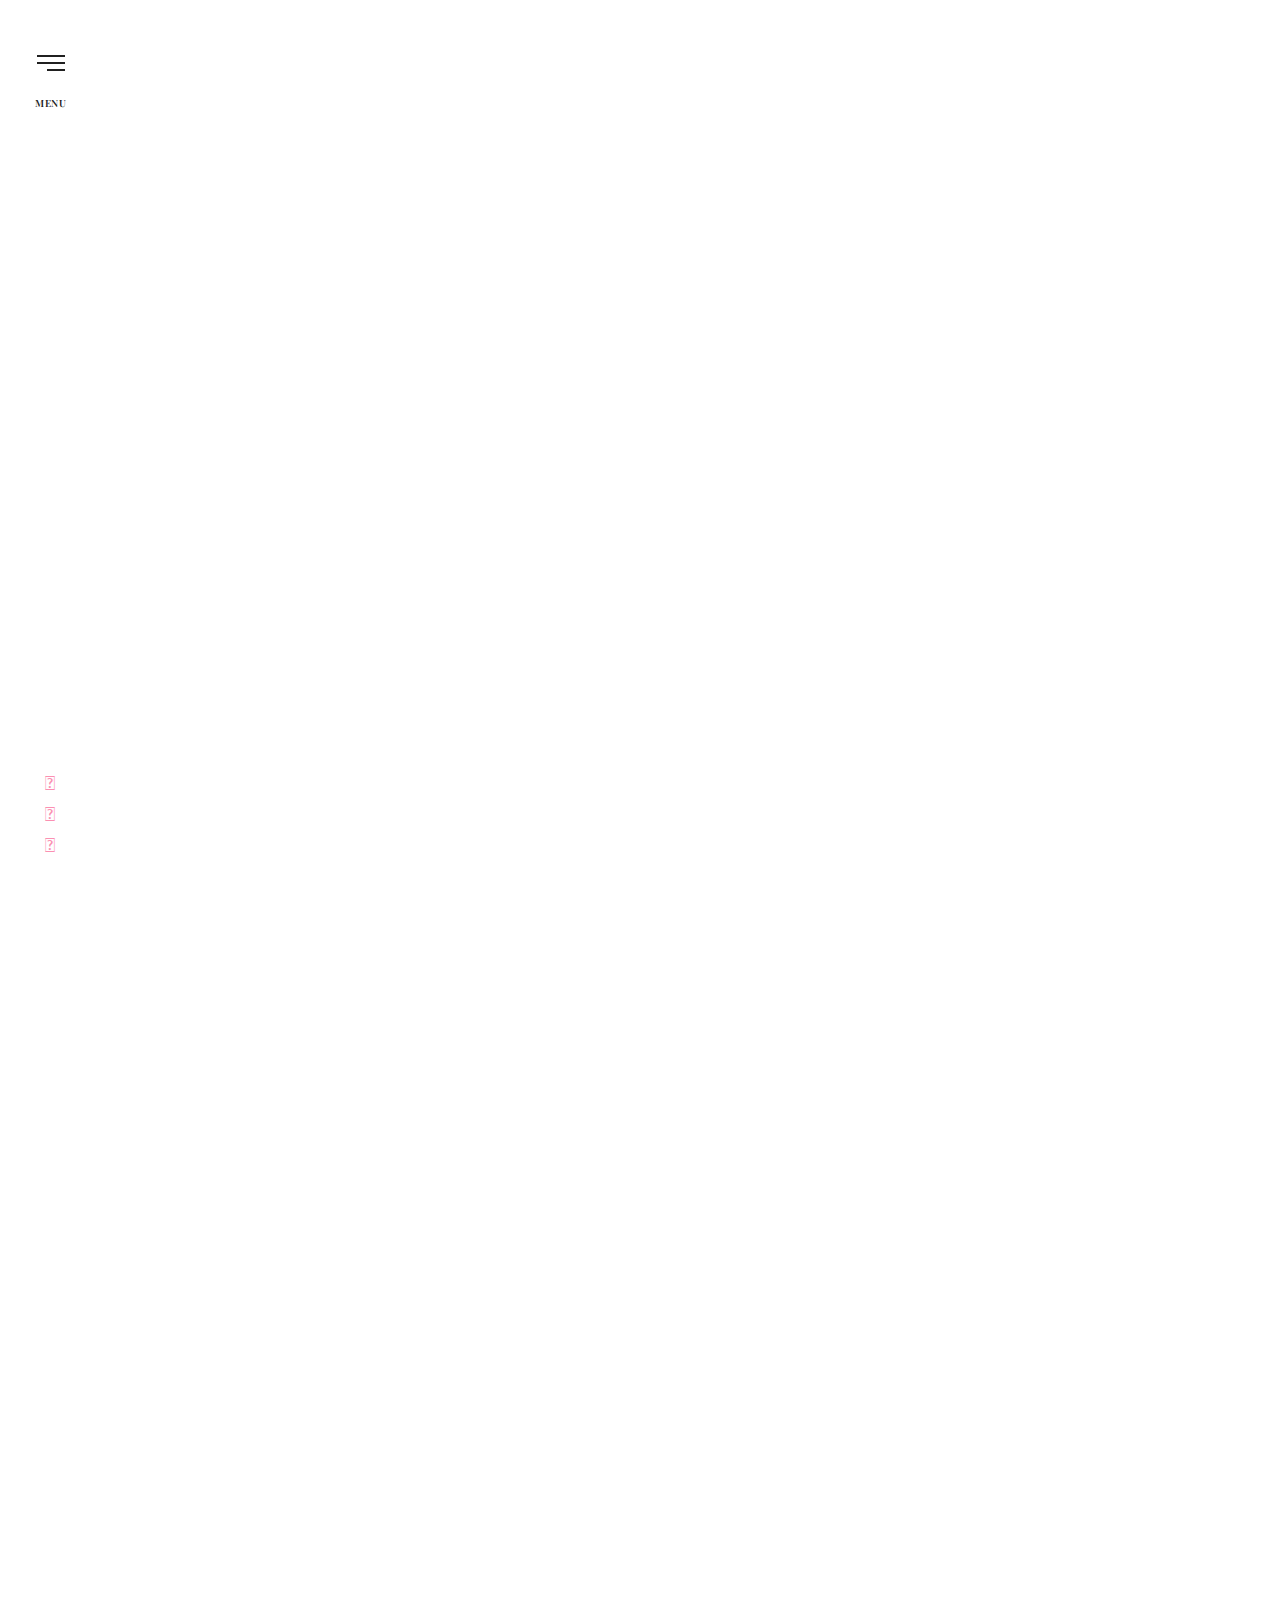
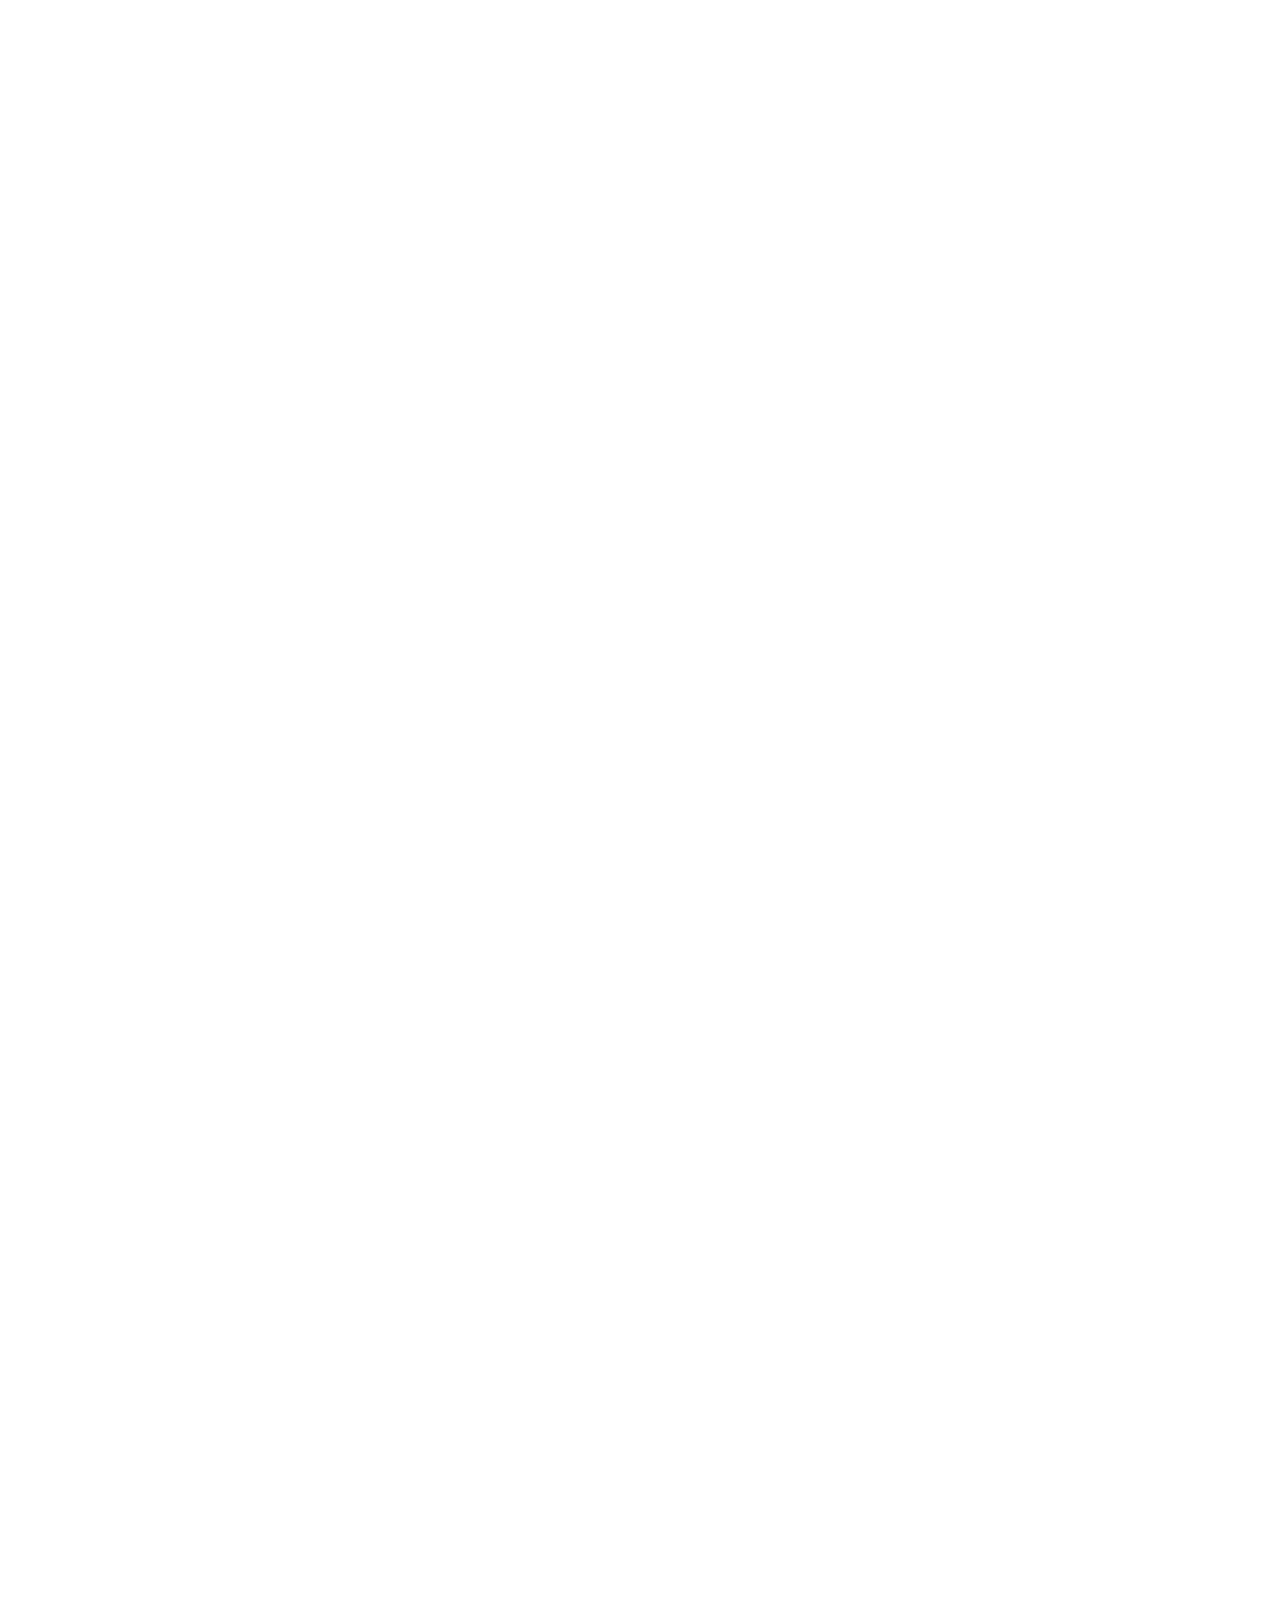
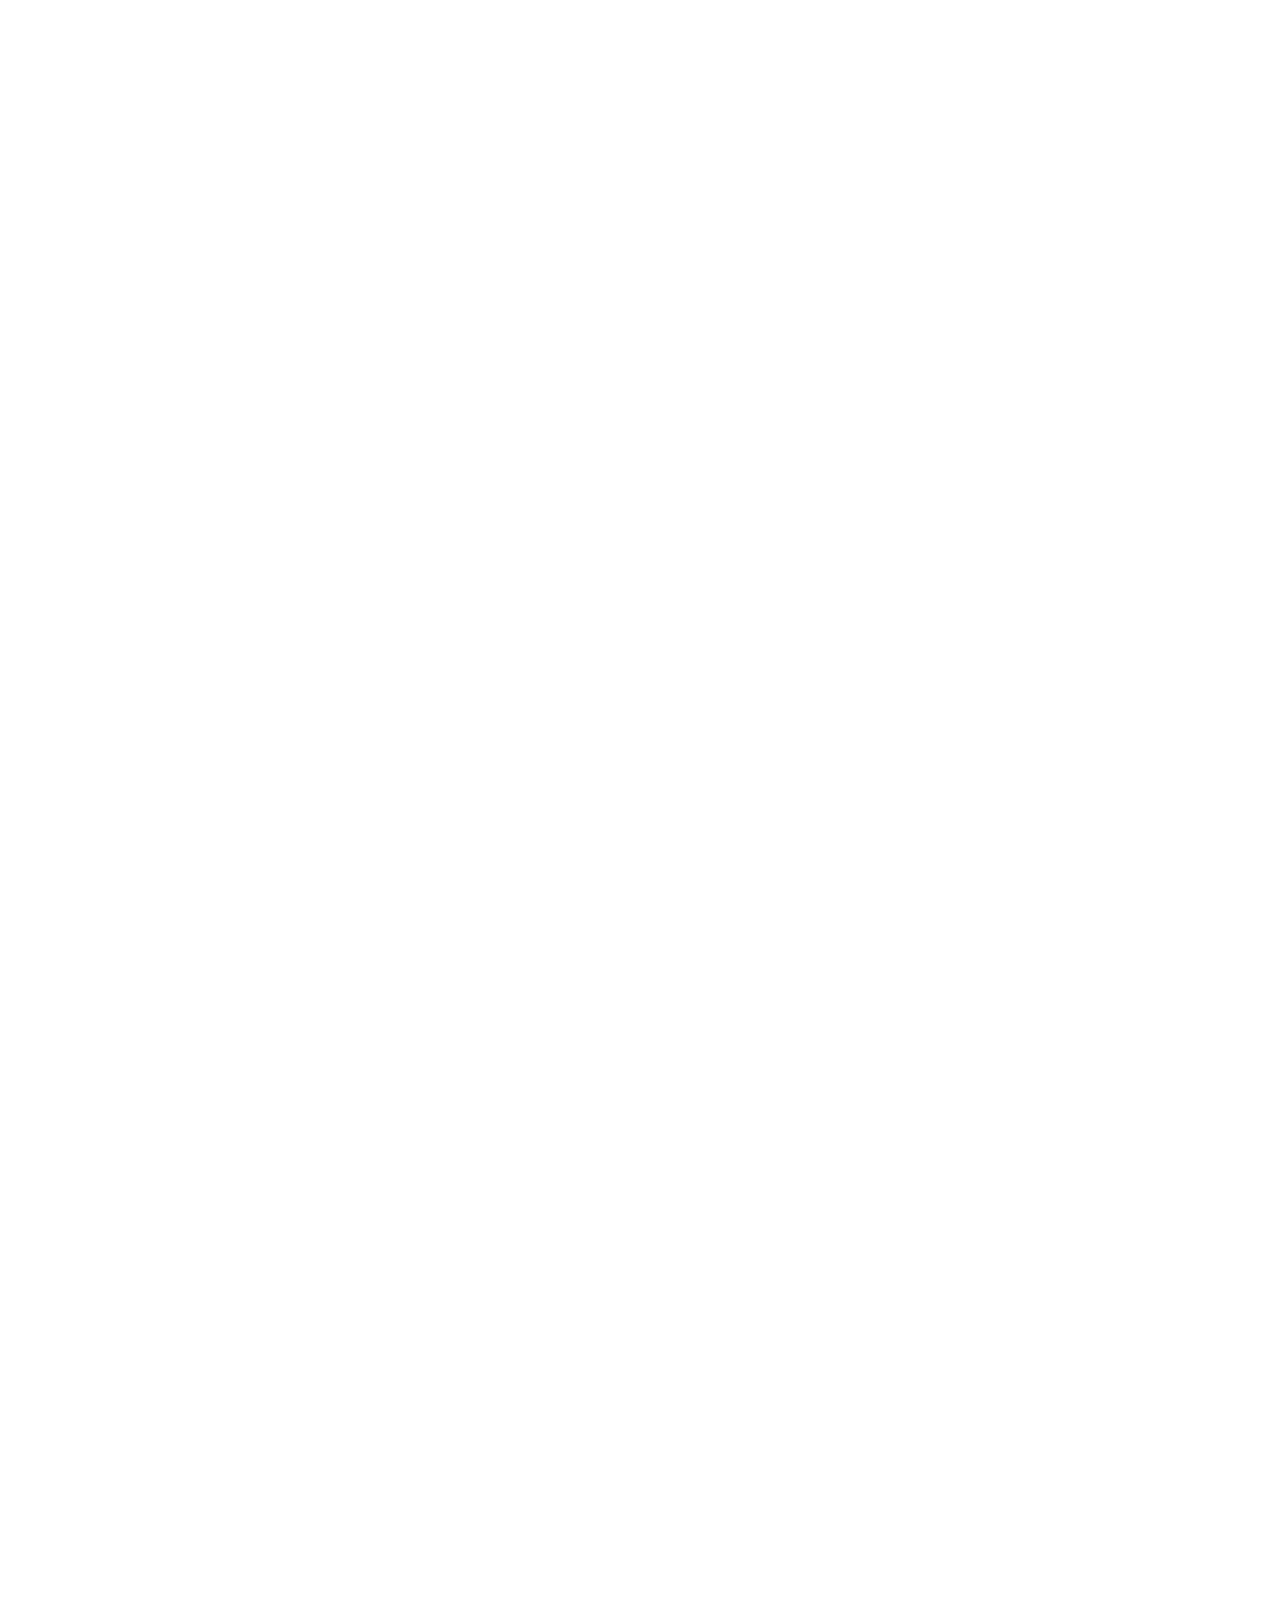
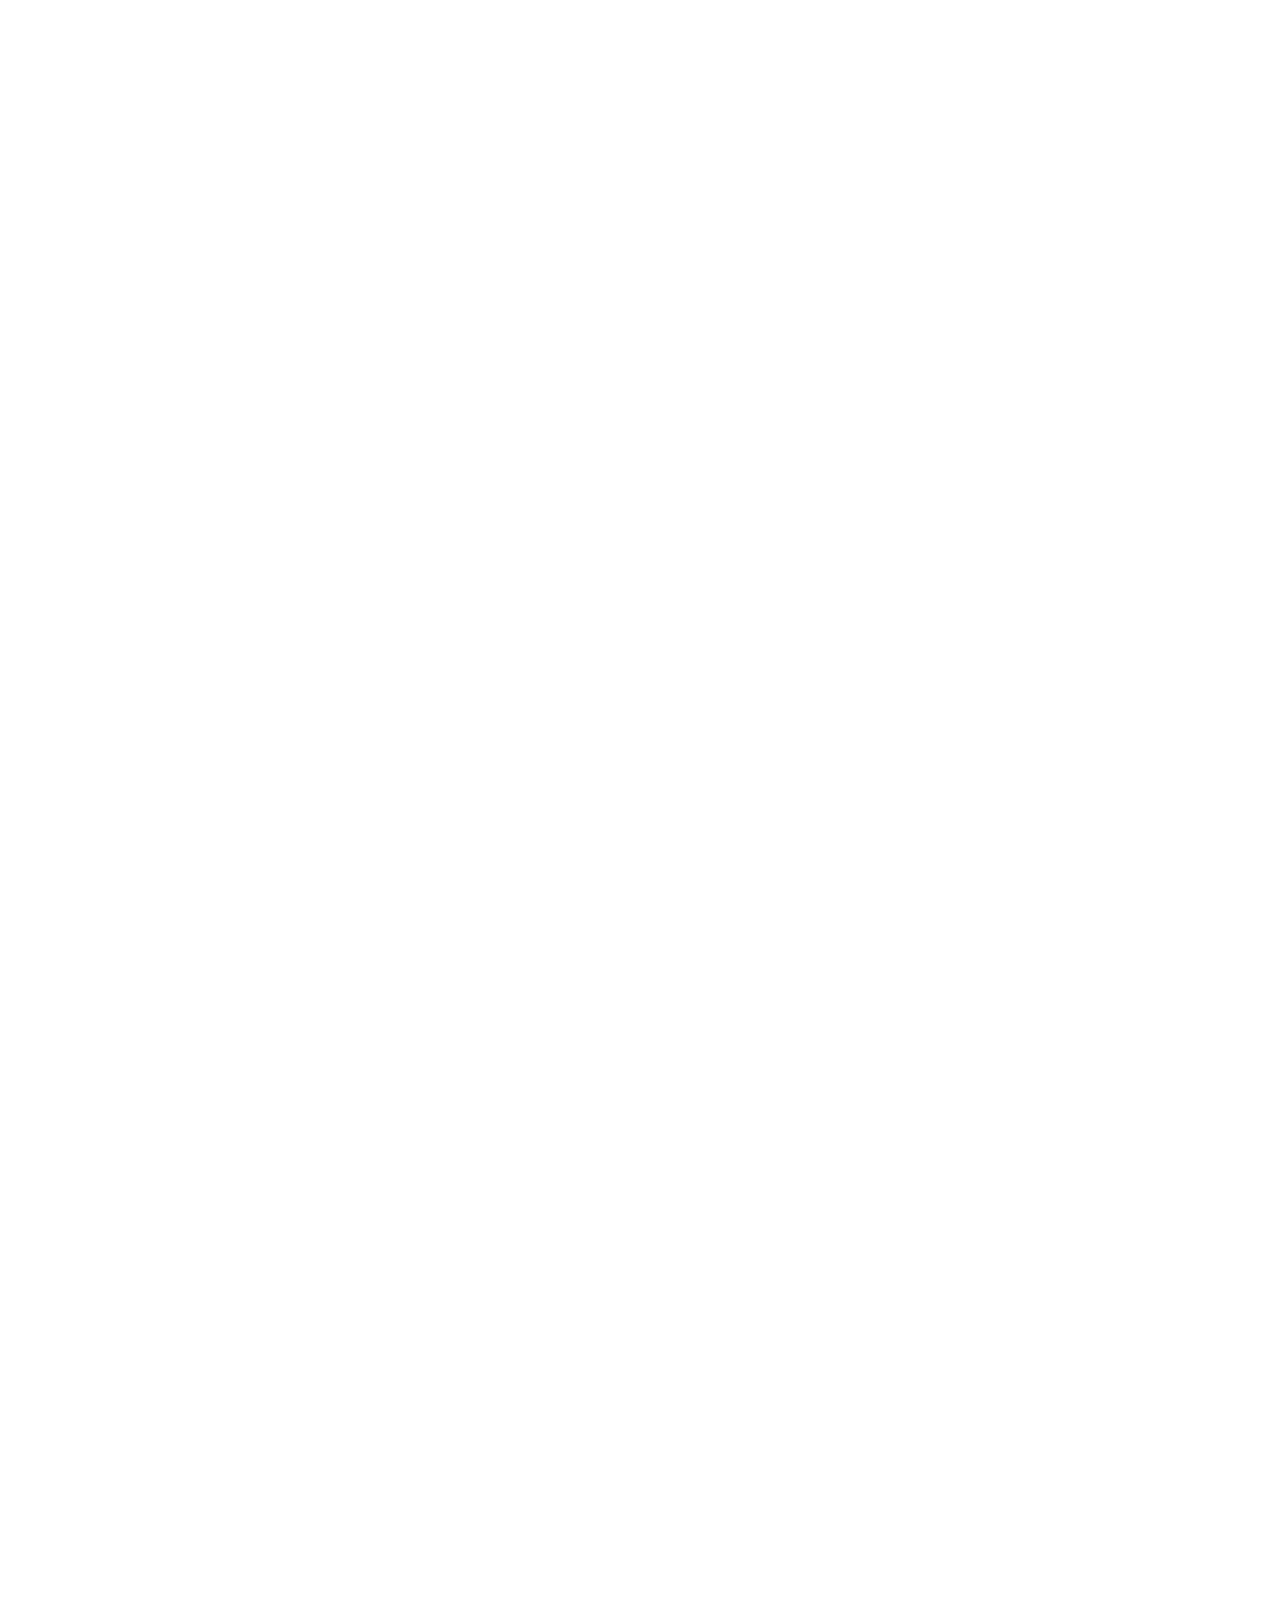
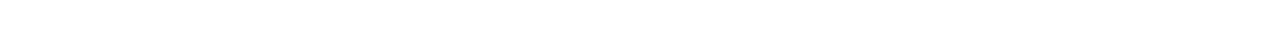
==== commit 4b5087c4: "Gallery page added" ====
--- a/index.html
+++ b/index.html
@@ -85,7 +85,11 @@
      <div class="logo">
     <a href="https://livewp.site/wp/md/browcraft/" class="menu_logo"> 
     <img src="https://livewp.site/wp/md/browcraft/wp-content/uploads/sites/7/2018/03/logo.png" alt="" width="129" height="65" class="logo_img"> </a> </div>
- <div class="btn_mobile_menu_wrapper"> <a href="javascript:void(0)" class="btn_mobile_menu btn_ipad_menu"> 
+ 
+ 
+ 
+ 
+    <div class="btn_mobile_menu_wrapper"> <a href="javascript:void(0)" class="btn_mobile_menu btn_ipad_menu"> 
     <div class="btn_menu_ico">
      <div class="btn_menu_ico_inner"> 
     <span class="btn_menu_line1"></span>
@@ -377,7 +381,7 @@
 <div class="gt3_spacing"><div class="gt3_spacing-height gt3_spacing-height_default" style="height:68px;"></div></div>
 
 <h6 style="color: #fb90b1;text-align: center" class="vc_custom_heading wpb_animate_when_almost_visible wpb_slideInUp slideInUp wpb_start_animation animated">YOUR PMU CAREER STARTS TODAY!</h6>
-<h2 style="color: #202020;line-height: 36px;text-align: center" class="vc_custom_heading wpb_animate_when_almost_visible wpb_slideInUp slideInUp wpb_start_animation animated">Most Popular Trainings</h2>
+<h2 style="color: #202020;line-height: 36px;text-align: center" class="vc_custom_heading wpb_animate_when_almost_visible wpb_slideInUp slideInUp wpb_start_animation animated">Our Beauty Services</h2>
 
 <div class="gt3_spacing"><div class="gt3_spacing-height gt3_spacing-height_default" style="height:68px;"></div></div>
 
@@ -495,8 +499,8 @@
 <div class="wpb_wrapper">
 <div class="gt3_spacing">
 <div class="gt3_spacing-height gt3_spacing-height_default" style="height:68px;"></div></div> 
-<h6 style="color: #fb90b1;text-align: left" class="vc_custom_heading wpb_animate_when_almost_visible wpb_slideInUp slideInUp" >LOOK OUR GALLERY</h6>
-<h2 style="color: #202020;line-height: 36px;text-align: left" class="vc_custom_heading wpb_animate_when_almost_visible wpb_slideInUp slideInUp" >Our Perfect Works</h2>
+<h6 style="color: #fb90b1;text-align: left" class="vc_custom_heading wpb_animate_when_almost_visible wpb_slideInUp slideInUp" >CHECK OUR GALLERY</h6>
+<h2 style="color: #202020;line-height: 36px;text-align: left" class="vc_custom_heading wpb_animate_when_almost_visible wpb_slideInUp slideInUp" >Sneak Peek of our Perfect Works</h2>
 <div class="gt3_spacing">
 <div class="gt3_spacing-height gt3_spacing-height_default" style="height:14px;"></div></div> 
 <div class="wpb_single_image wpb_content_element vc_align_left vc_custom_1522220349842">
@@ -681,7 +685,9 @@
 <a href="javascript:void(0)" class="load_more_works shortcode_button"><span>See More</span></a></div>
 <div class="sorting_block ajax_sorting_block image-grid" id="list" data-posts_per_page="8" data-view_type="grid" data-posts_per_line="4" data-post_type_terms="brow-coloring brow-shape microbladind permanent-brows" data-order="DESC" data-orderby="date" data-image_proportions="square" data-items_per_click="4" data-already_showed="0"></div>
 <div class="clear"></div></div> -->
-
+<div class="gt3_module_button gt3_btn_noreverse button_alignment_center wpb_animate_when_almost_visible wpb_slideInUp slideInUp  wpb_start_animation animated">
+        <a class="shortcode_button has_hover button_size_normal " href="gallery.html">
+        <span class="hide_btn_arrow">Check More</span></a></div>
 
 </div> </div></div></div></div></div>
 
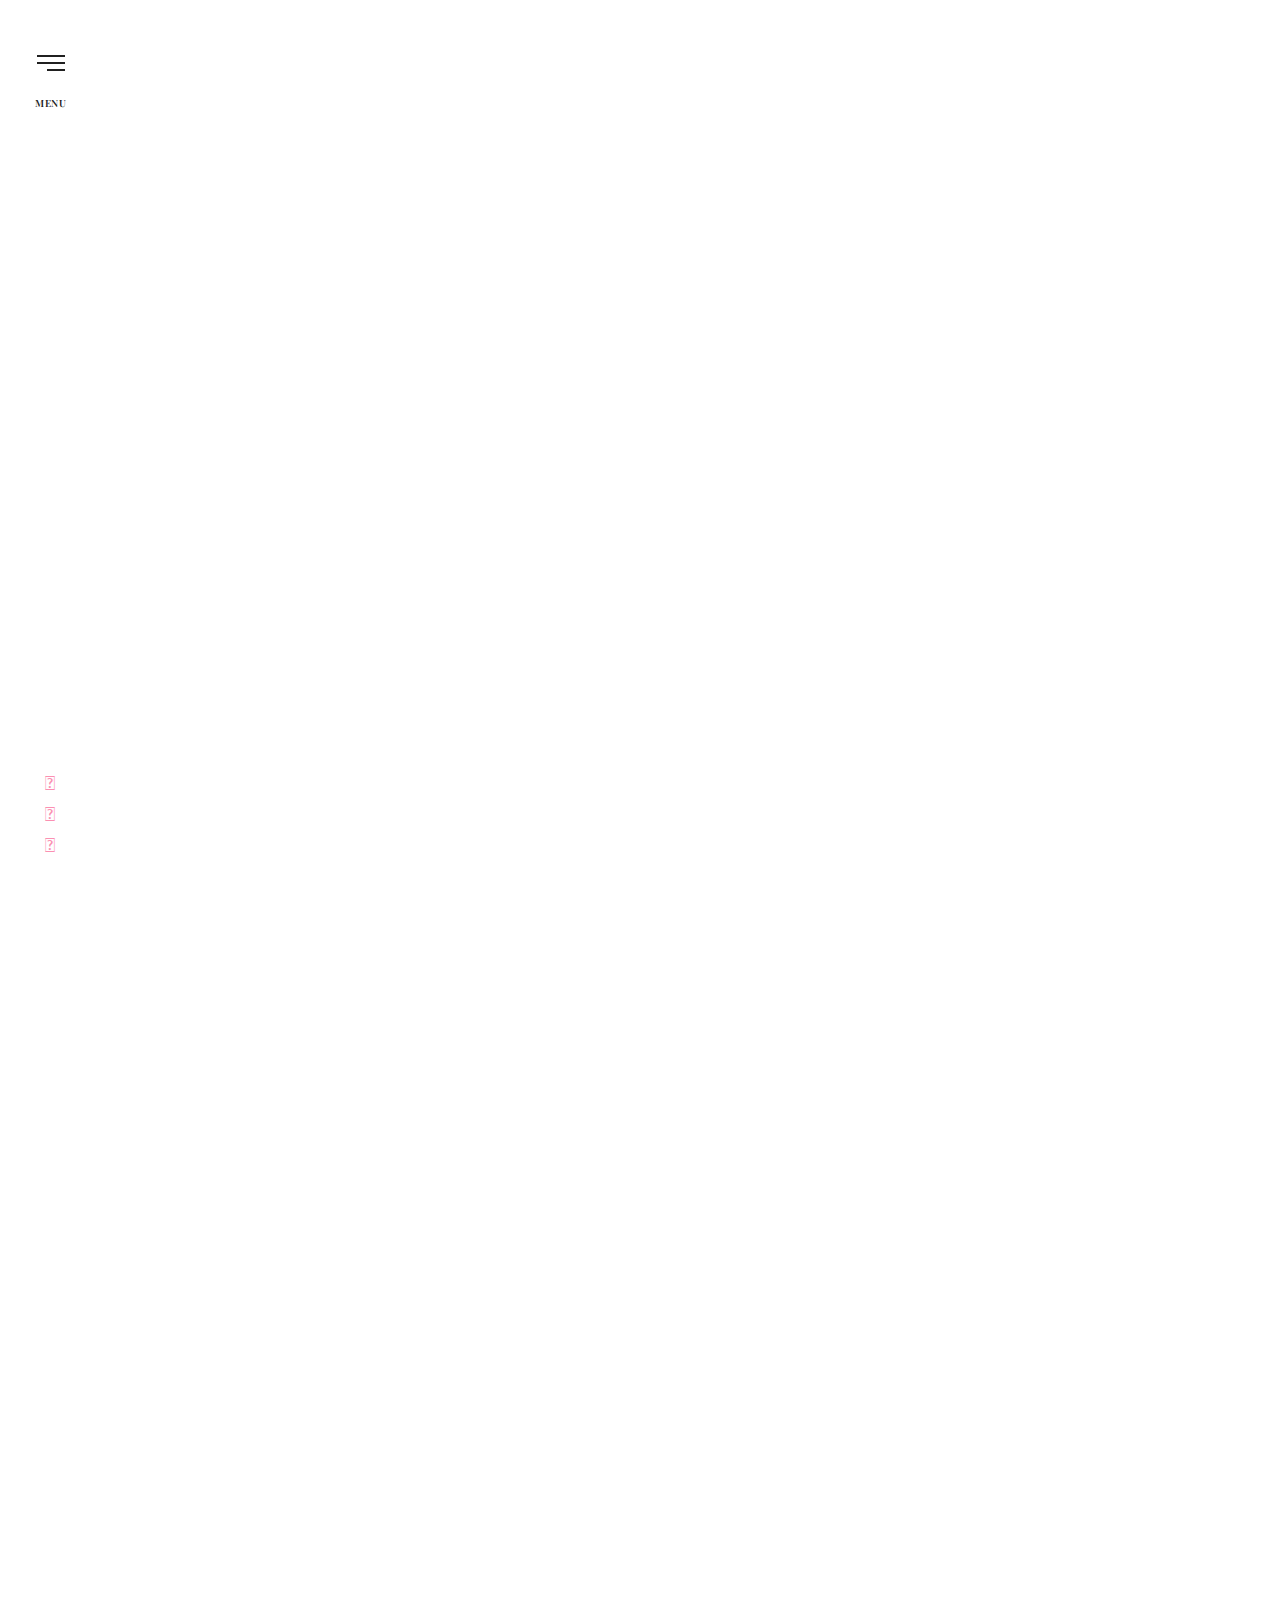
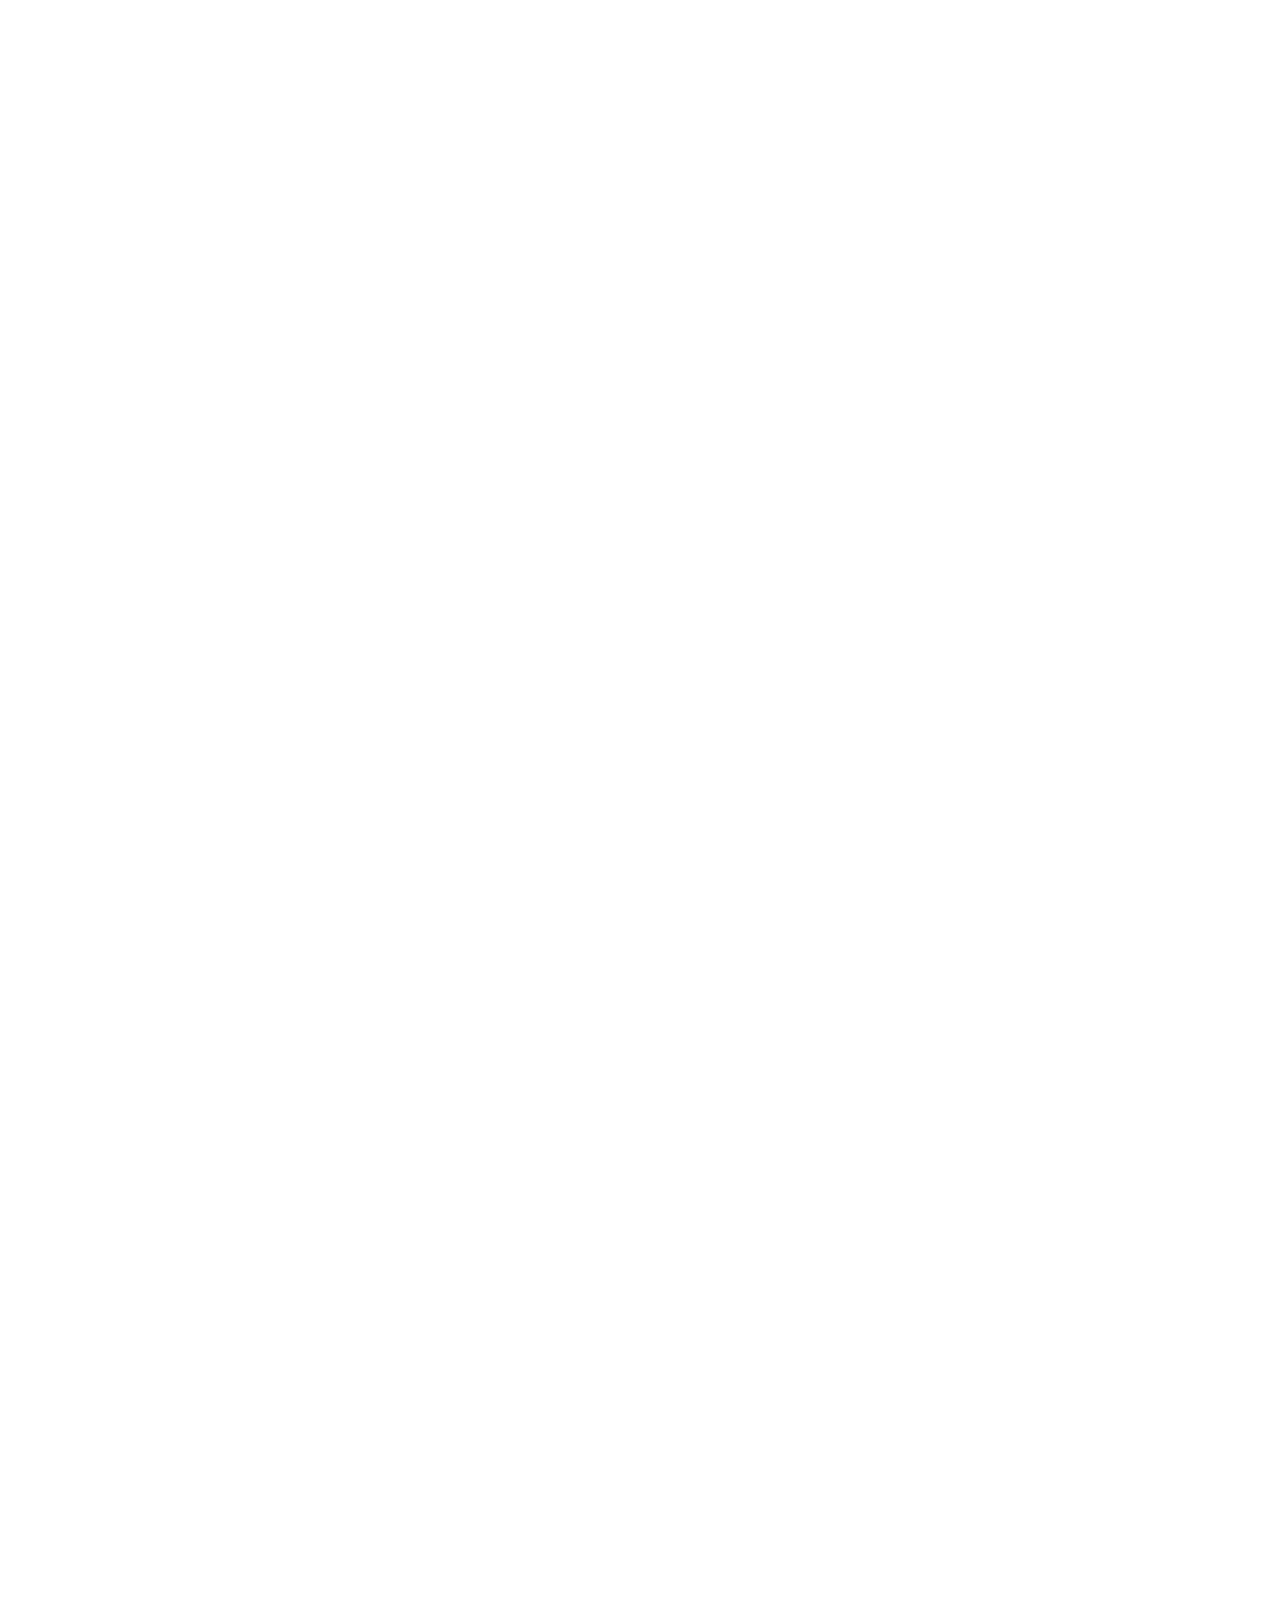
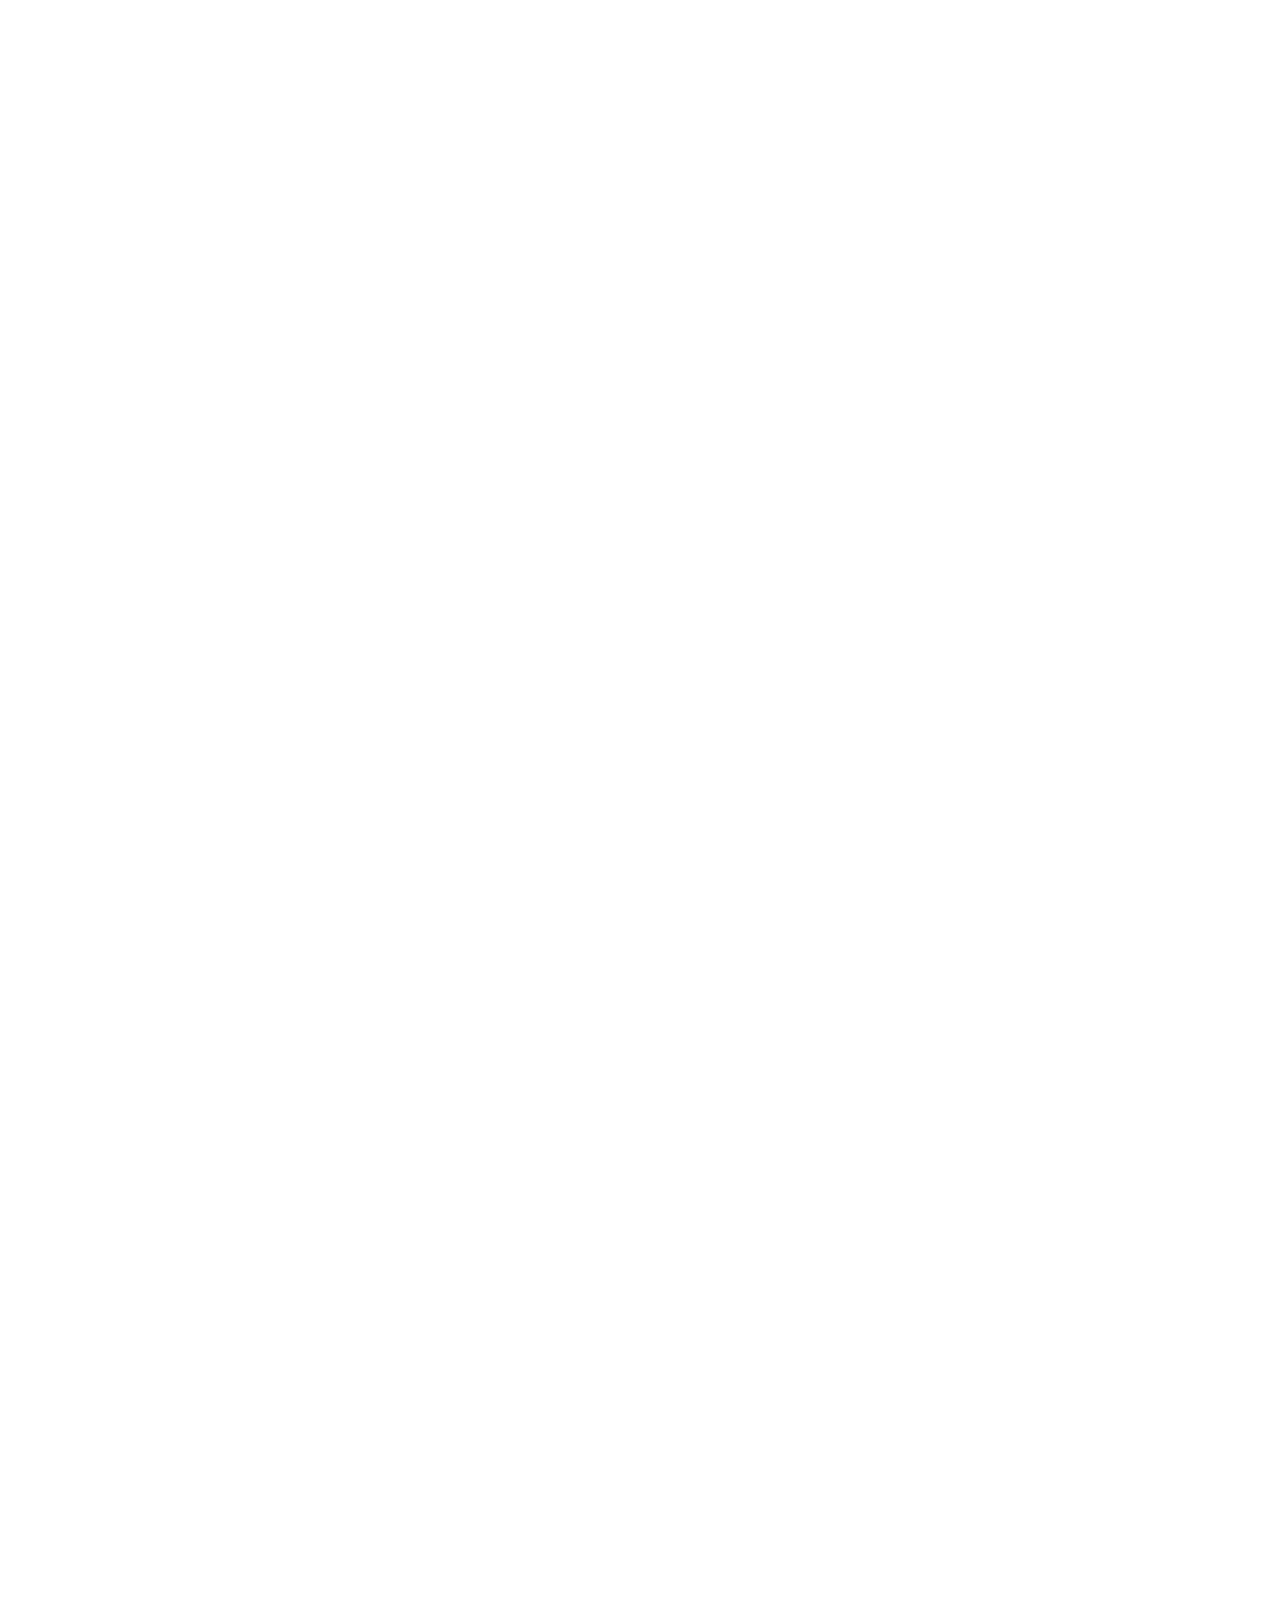
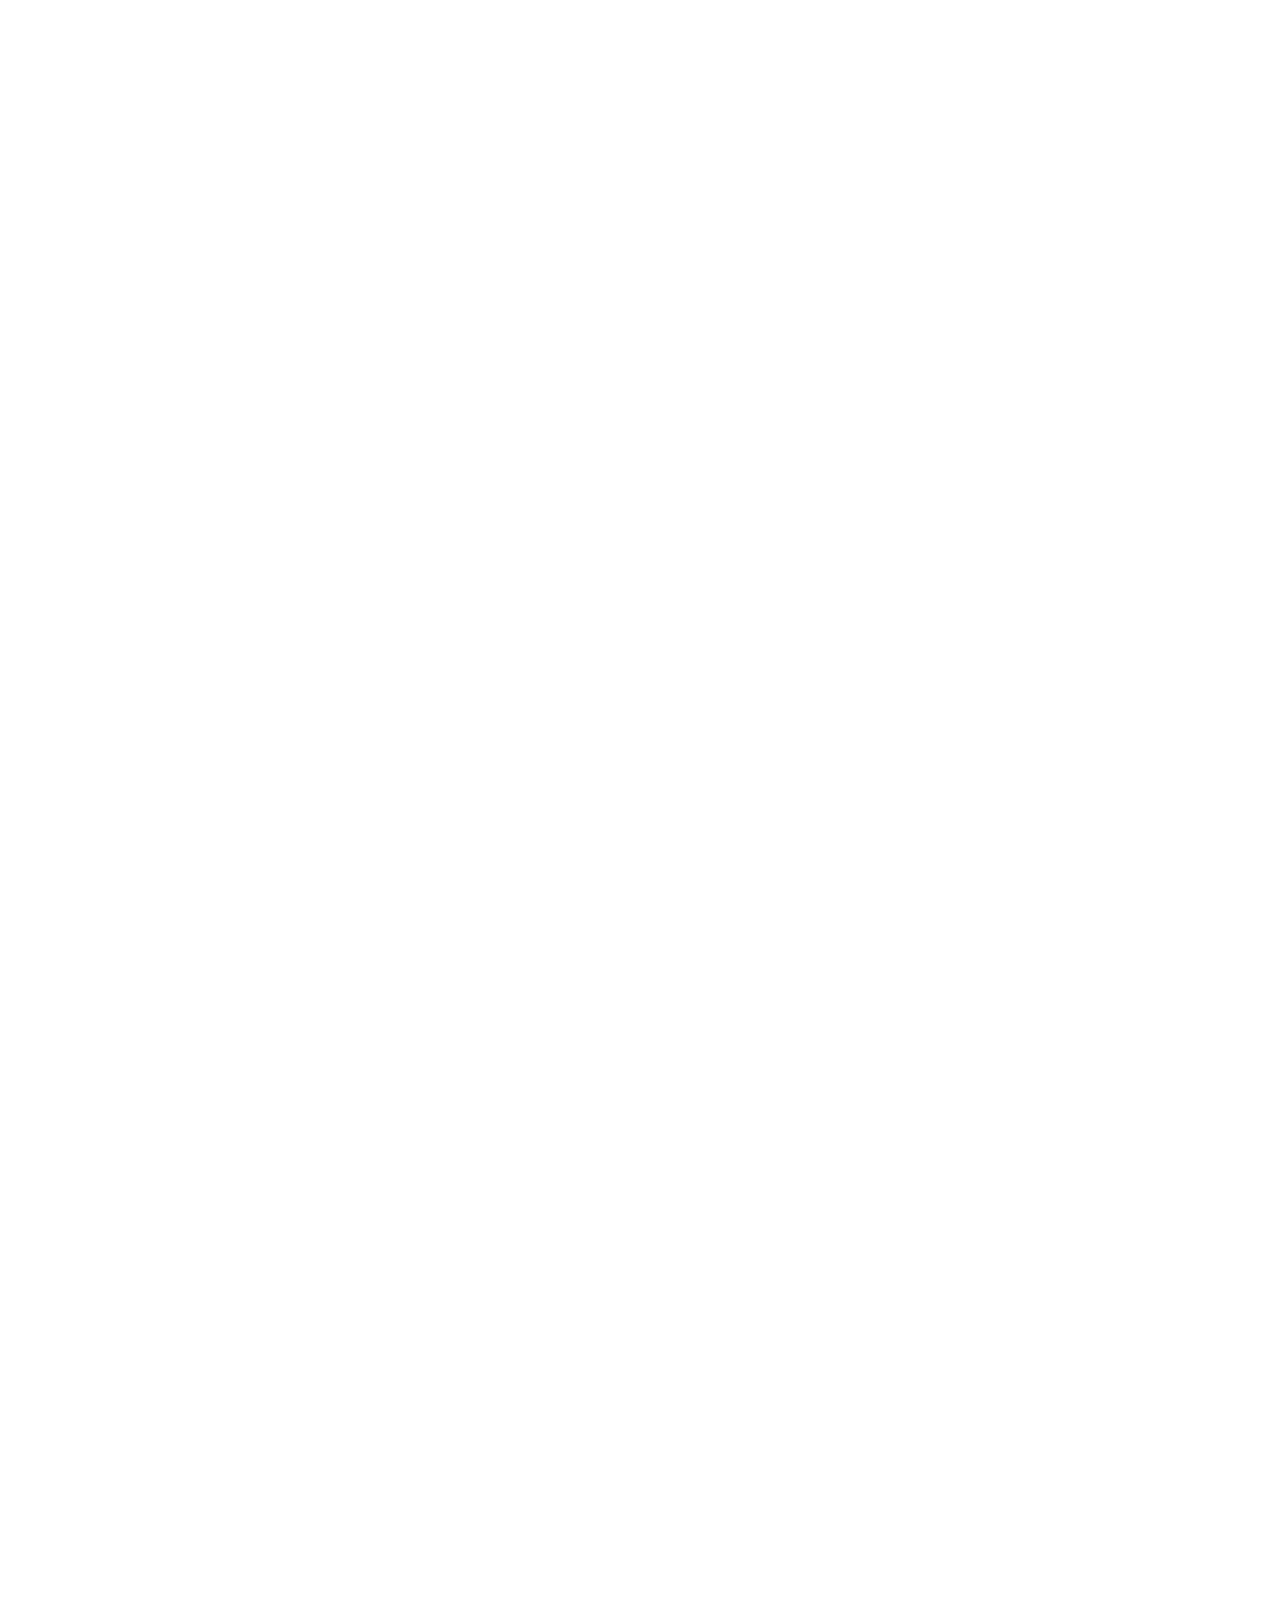
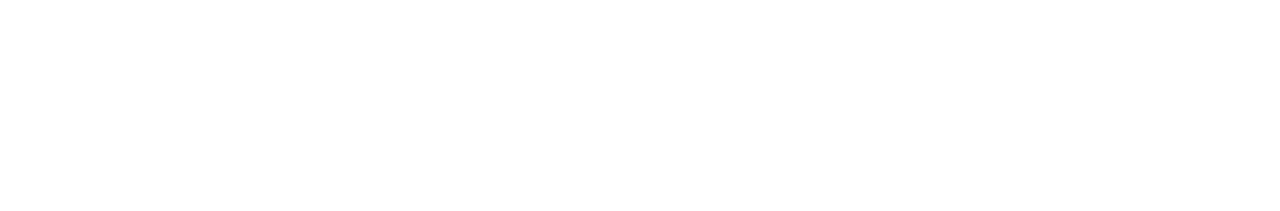
==== commit 2daef9c1: "Slider for front page" ====
--- a/index.html
+++ b/index.html
@@ -43,6 +43,9 @@
   <link rel='stylesheet' id='woocommerce-css' href='wp-content/themes/browcraft/woocommerce/css/woocommerce.css' type='text/css' media='all' /> 
   <link rel='stylesheet' id='booked-wc-fe-styles-css' href='wp-content/plugins/booked-woocommerce-payments/css/frontend-style.css' type='text/css' media='all' /> 
   <link rel='stylesheet' id='js_composer_front-css' href='wp-content/plugins/js_composer/assets/css/js_composer.min.css' type='text/css' media='all' />
+
+
+  <link rel='stylesheet' id='js_composer_front-css' href='wp-content/plugins/js_composer/assets/lib/vc_carousel/css/vc_carousel.min.css' type='text/css' media='all' />
    <script type='text/javascript' src='wp-includes/js/jquery/jquery.js?ver=1.12.4-wp'></script>
     <script type='text/javascript' src='wp-includes/js/jquery/jquery-migrate.min.js?ver=1.4.1'></script>
  <script type='text/javascript'> var gt3_ajaxurl = "https://livewp.site/wp/md/browcraft/wp-admin/admin-ajax.php"; </script>
@@ -336,7 +339,7 @@
 <div class="gt3_spacing">
 <div class="gt3_spacing-height gt3_spacing-height_default" style="height:114px;"></div></div> 
 <h6 style="color: #fb90b1;text-align: center" class="vc_custom_heading wpb_animate_when_almost_visible wpb_slideInUp slideInUp" >QUALITY OVER QUANTITY</h6>
-<h2 style="color: #202020;line-height: 1;text-align: center" class="vc_custom_heading wpb_animate_when_almost_visible wpb_slideInUp slideInUp" >Welcome to Yana's Academy</h2>
+<h2 style="color: #202020;line-height: 1;text-align: center" class="vc_custom_heading wpb_animate_when_almost_visible wpb_slideInUp slideInUp" >Welcome to Yana's Beauty</h2>
 <div class="gt3_spacing">
 <div class="gt3_spacing-height gt3_spacing-height_default" style="height:16px;"></div></div> 
 <div class="wpb_single_image wpb_content_element vc_align_center vc_custom_1522220290071"> 
@@ -500,192 +503,28 @@
 <div class="gt3_spacing">
 <div class="gt3_spacing-height gt3_spacing-height_default" style="height:68px;"></div></div> 
 <h6 style="color: #fb90b1;text-align: left" class="vc_custom_heading wpb_animate_when_almost_visible wpb_slideInUp slideInUp" >CHECK OUR GALLERY</h6>
-<h2 style="color: #202020;line-height: 36px;text-align: left" class="vc_custom_heading wpb_animate_when_almost_visible wpb_slideInUp slideInUp" >Sneak Peek of our Perfect Works</h2>
+<h2 style="color: #202020;line-height: 36px;text-align: left" class="vc_custom_heading wpb_animate_when_almost_visible wpb_slideInUp slideInUp" >Sneak Peek of our Beautiful Works</h2>
 <div class="gt3_spacing">
 <div class="gt3_spacing-height gt3_spacing-height_default" style="height:14px;"></div></div> 
-<div class="wpb_single_image wpb_content_element vc_align_left vc_custom_1522220349842">
- <figure class="wpb_wrapper vc_figure"> 
-<div class="vc_single_image-wrapper vc_box_border_grey"><img width="72" height="6" src="https://livewp.site/wp/md/browcraft/wp-content/uploads/sites/7/2018/03/divider.png" class="vc_single_image-img attachment-full" alt="" /></div> </figure> </div> 
-<div style="font-size: 16px;color: #747a8c;line-height: 30px;text-align: left" class="vc_custom_heading wpb_animate_when_almost_visible wpb_slideInUp slideInUp" >If you have patchy eyebrows or simply wish you had more brows, eyebrow embroidery is your answer. The natural look achieved by 3D<br /> eyebrow microblading is incomparable to other solutions like eyebrow tattoos</div>
-<div class="gt3_spacing">
-<div class="gt3_spacing-height gt3_spacing-height_default" style="height:31px;"></div></div> </div></div></div></div>
-
-
-
-<div class="sorting_block ajax_sorting_block image-grid" id="list" data-posts_per_page="8" data-view_type="grid" data-posts_per_line="4" data-post_type_terms="brow-coloring brow-shape microbladind permanent-brows" data-order="DESC" data-orderby="date" data-image_proportions="square" data-items_per_click="4" data-already_showed="8" style="position: relative; height: 669px;">
-    <div class="portfolio_columns_4 brow-shape permanent-brows  element" style="position: absolute; left: 0px; top: 0px;">
-        <div class="portfolio_item">
-            <div class="portf_item_inner">
-                <div class="portfolio_overlay"></div>
-                <div class="portf_img">
-                    <a href="https://livewp.site/wp/md/browcraft/portfolio/brow-shape/"></a><img src="https://livewp.site/wp/md/browcraft/wp-content/uploads/sites/7/2018/03/img_gallery_1-450x450.jpg" alt="Brow shape">
-                </div>
-                <div class="portf_descr">
-                    <h3><a href="https://livewp.site/wp/md/browcraft/portfolio/brow-shape/">Brow shape</a></h3>
-                    <div class="portf_categories"><a href="https://livewp.site/wp/md/browcraft/portcat/brow-shape/">brow shape</a>, <a href="https://livewp.site/wp/md/browcraft/portcat/permanent-brows/">permanent brows</a></div>
-                        <div class="gb_meta_item post_likes post_likes_add " data-attachid="534" data-modify="like_post">
-                            <i class="fa fa-heart-o"></i>
-                            <span class="portfolio_likes_text">43 Likes</span>
-                        </div><!-- .post_likes -->
-                        
-                </div>
-            </div>
-        </div>
-    </div><div class="portfolio_columns_4 microbladind  element" style="position: absolute; left: 334px; top: 0px;">
-        <div class="portfolio_item">
-            <div class="portf_item_inner">
-                <div class="portfolio_overlay"></div>
-                <div class="portf_img">
-                    <a href="https://livewp.site/wp/md/browcraft/portfolio/get-perfect-brows/"></a><img src="https://livewp.site/wp/md/browcraft/wp-content/uploads/sites/7/2017/03/img_portfolio_2-450x450.jpg" alt="Get perfect brows">
-                </div>
-                <div class="portf_descr">
-                    <h3><a href="https://livewp.site/wp/md/browcraft/portfolio/get-perfect-brows/">Get perfect brows</a></h3>
-                    <div class="portf_categories"><a href="https://livewp.site/wp/md/browcraft/portcat/microbladind/">microbladind</a></div>
-                        <div class="gb_meta_item post_likes post_likes_add " data-attachid="522" data-modify="like_post">
-                            <i class="fa fa-heart-o"></i>
-                            <span class="portfolio_likes_text">42 Likes</span>
-                        </div><!-- .post_likes -->
-                        
-                </div>
-            </div>
-        </div>
-    </div><div class="portfolio_columns_4 brow-coloring  element" style="position: absolute; left: 669px; top: 0px;">
-        <div class="portfolio_item">
-            <div class="portf_item_inner">
-                <div class="portfolio_overlay"></div>
-                <div class="portf_img">
-                    <a href="https://livewp.site/wp/md/browcraft/portfolio/brow-coloring/"></a><img src="https://livewp.site/wp/md/browcraft/wp-content/uploads/sites/7/2017/03/img_portfolio-450x450.jpg" alt="Brow Coloring">
-                </div>
-                <div class="portf_descr">
-                    <h3><a href="https://livewp.site/wp/md/browcraft/portfolio/brow-coloring/">Brow Coloring</a></h3>
-                    <div class="portf_categories"><a href="https://livewp.site/wp/md/browcraft/portcat/brow-coloring/">brow coloring</a></div>
-                        <div class="gb_meta_item post_likes post_likes_add " data-attachid="514" data-modify="like_post">
-                            <i class="fa fa-heart-o"></i>
-                            <span class="portfolio_likes_text">18 Likes</span>
-                        </div><!-- .post_likes -->
-                        
-                </div>
-            </div>
-        </div>
-    </div><div class="portfolio_columns_4 brow-shape microbladind  element" style="position: absolute; left: 1003px; top: 0px;">
-        <div class="portfolio_item">
-            <div class="portf_item_inner">
-                <div class="portfolio_overlay"></div>
-                <div class="portf_img">
-                    <a href="https://livewp.site/wp/md/browcraft/portfolio/3-d-microblading-tattoo/"></a><img src="https://livewp.site/wp/md/browcraft/wp-content/uploads/sites/7/2018/03/img_gallery_3-450x450.jpg" alt="3D Microblading Tattoo">
-                </div>
-                <div class="portf_descr">
-                    <h3><a href="https://livewp.site/wp/md/browcraft/portfolio/3-d-microblading-tattoo/">3D Microblading Tattoo</a></h3>
-                    <div class="portf_categories"><a href="https://livewp.site/wp/md/browcraft/portcat/brow-shape/">brow shape</a>, <a href="https://livewp.site/wp/md/browcraft/portcat/microbladind/">microbladind</a></div>
-                        <div class="gb_meta_item post_likes post_likes_add " data-attachid="511" data-modify="like_post">
-                            <i class="fa fa-heart-o"></i>
-                            <span class="portfolio_likes_text">19 Likes</span>
-                        </div><!-- .post_likes -->
-                        
-                </div>
-            </div>
-        </div>
-    </div><div class="portfolio_columns_4 brow-coloring  element" style="position: absolute; left: 0px; top: 334px;">
-        <div class="portfolio_item">
-            <div class="portf_item_inner">
-                <div class="portfolio_overlay"></div>
-                <div class="portf_img">
-                    <a href="https://livewp.site/wp/md/browcraft/portfolio/get-a-flawless-look/"></a><img src="https://livewp.site/wp/md/browcraft/wp-content/uploads/sites/7/2018/03/img_gallery_8-450x450.jpg" alt="Get A Flawless Look">
-                </div>
-                <div class="portf_descr">
-                    <h3><a href="https://livewp.site/wp/md/browcraft/portfolio/get-a-flawless-look/">Get A Flawless Look</a></h3>
-                    <div class="portf_categories"><a href="https://livewp.site/wp/md/browcraft/portcat/brow-coloring/">brow coloring</a></div>
-                        <div class="gb_meta_item post_likes post_likes_add " data-attachid="499" data-modify="like_post">
-                            <i class="fa fa-heart-o"></i>
-                            <span class="portfolio_likes_text">13 Likes</span>
-                        </div><!-- .post_likes -->
-                        
-                </div>
-            </div>
-        </div>
-    </div>
-    
-    <div class="portfolio_columns_4 microbladind permanent-brows  element" style="position: absolute; left: 334px; top: 334px;">
-        <div class="portfolio_item">
-            <div class="portf_item_inner">
-                <div class="portfolio_overlay"></div>
-                <div class="portf_img">
-                    <a href="https://livewp.site/wp/md/browcraft/portfolio/a-manual-tattooing-technique/"></a><img src="https://livewp.site/wp/md/browcraft/wp-content/uploads/sites/7/2018/03/img_gallery_7-450x450.jpg" alt="A Manual Tattooing Technique">
-                </div>
-                <div class="portf_descr">
-                    <h3><a href="https://livewp.site/wp/md/browcraft/portfolio/a-manual-tattooing-technique/">A Manual Tattooing Technique</a></h3>
-                    <div class="portf_categories"><a href="https://livewp.site/wp/md/browcraft/portcat/microbladind/">microbladind</a>, <a href="https://livewp.site/wp/md/browcraft/portcat/permanent-brows/">permanent brows</a></div>
-                        <div class="gb_meta_item post_likes post_likes_add " data-attachid="489" data-modify="like_post">
-                            <i class="fa fa-heart-o"></i>
-                            <span class="portfolio_likes_text">15 Likes</span>
-                        </div><!-- .post_likes -->
-                        
-                </div>
-            </div>
-        </div>
-    </div>
-    
-    
-    
-    <div class="portfolio_columns_4 microbladind  element" style="position: absolute; left: 669px; top: 334px;">
-        <div class="portfolio_item">
-            <div class="portf_item_inner">
-                <div class="portfolio_overlay"></div>
-                <div class="portf_img">
-                    <a href="https://livewp.site/wp/md/browcraft/portfolio/5-makeup-approved-hacks/"></a><img src="https://livewp.site/wp/md/browcraft/wp-content/uploads/sites/7/2018/03/img_gallery_6-450x450.jpg" alt="5 Makeup-Approved Hacks">
-                </div>
-                <div class="portf_descr">
-                    <h3><a href="https://livewp.site/wp/md/browcraft/portfolio/5-makeup-approved-hacks/">5 Makeup-Approved Hacks</a></h3>
-                    <div class="portf_categories"><a href="https://livewp.site/wp/md/browcraft/portcat/microbladind/">microbladind</a></div>
-                        <div class="gb_meta_item post_likes post_likes_add " data-attachid="487" data-modify="like_post">
-                            <i class="fa fa-heart-o"></i>
-                            <span class="portfolio_likes_text">12 Likes</span>
-                        </div><!-- .post_likes -->
-                        
-                </div>
-            </div>
-        </div>
-    </div>
-    
-    <div class="portfolio_columns_4 brow-coloring  element" style="position: absolute; left: 1003px; top: 334px;">
-        <div class="portfolio_item">
-            <div class="portf_item_inner">
-                <div class="portfolio_overlay"></div>
-                <div class="portf_img">
-                    <a href="https://livewp.site/wp/md/browcraft/portfolio/eyebrow-tinting-or-coloring/"></a><img src="https://livewp.site/wp/md/browcraft/wp-content/uploads/sites/7/2017/03/img_portfolio_3-450x450.jpg" alt="Eyebrow Tinting Or Coloring">
-                </div>
-                <div class="portf_descr">
-                    <h3><a href="https://livewp.site/wp/md/browcraft/portfolio/eyebrow-tinting-or-coloring/">Eyebrow Tinting Or Coloring</a></h3>
-                    <div class="portf_categories"><a href="https://livewp.site/wp/md/browcraft/portcat/brow-coloring/">brow coloring</a></div>
-                        <div class="gb_meta_item post_likes post_likes_add " data-attachid="485" data-modify="like_post">
-                            <i class="fa fa-heart-o"></i>
-                            <span class="portfolio_likes_text">5 Likes</span>
-                        </div><!-- .post_likes -->
-                        
-                </div>
-            </div>
-        </div>
-    </div>
-
-
-</div>
-<!-- <div data-vc-full-width="true" data-vc-full-width-init="false" data-vc-stretch-content="true" class="vc_row wpb_row vc_row-fluid vc_row-no-padding">
-<div class="wpb_column vc_column_container vc_col-sm-12">
-<div class="vc_column-inner">
-<div class="wpb_wrapper">
-<div class="vc_row">
- <div class="vc_col-sm-12 gt3_module_portfolio">  -->
-
-
- 
- 
-<!--  
- <div class="spacing_beetween_items_0 hover_type_center text_align-center">
-<div class="portfolio_button text_align-right">
-<a href="javascript:void(0)" class="load_more_works shortcode_button"><span>See More</span></a></div>
-<div class="sorting_block ajax_sorting_block image-grid" id="list" data-posts_per_page="8" data-view_type="grid" data-posts_per_line="4" data-post_type_terms="brow-coloring brow-shape microbladind permanent-brows" data-order="DESC" data-orderby="date" data-image_proportions="square" data-items_per_click="4" data-already_showed="0"></div>
-<div class="clear"></div></div> -->
-<div class="gt3_module_button gt3_btn_noreverse button_alignment_center wpb_animate_when_almost_visible wpb_slideInUp slideInUp  wpb_start_animation animated">
+
+
+<div class="wpb_images_carousel wpb_content_element vc_clearfix vc_custom_1522663195400"><div class="wpb_wrapper">
+    <div id="vc_images-carousel-1-1582682612" data-ride="vc_carousel" data-wrap="true" style="width: 100%;" data-interval="0" data-auto-height="yes" data-mode="horizontal" data-partial="false" data-per-view="4" data-hide-on-end="true" class="vc_slide vc_images_carousel vc_per-view-more vc_per-view-4 vc_build">
+    <div class="vc_carousel-inner"><div class="vc_carousel-slideline" style="width: 10720px;">
+    <div class="vc_carousel-slideline-inner" style="left: -12.5%;">
+    <div class="vc_item" style="width: 3.125%; height: 425px;">
+    <div class="vc_inner"><img width="432" height="570" src="https://livewp.site/wp/md/browcraft/wp-content/uploads/sites/7/2018/03/img_services_03.jpg" class="attachment-full" alt="" srcset="https://livewp.site/wp/md/browcraft/wp-content/uploads/sites/7/2018/03/img_services_03.jpg 432w, https://livewp.site/wp/md/browcraft/wp-content/uploads/sites/7/2018/03/img_services_03-227x300.jpg 227w" sizes="(max-width: 432px) 100vw, 432px"></div></div>
+    <div class="vc_item" style="width: 3.125%; height: 425px;">
+    <div class="vc_inner"><img width="432" height="570" src="https://livewp.site/wp/md/browcraft/wp-content/uploads/sites/7/2018/03/img_services_04.jpg" class="attachment-full" alt="" srcset="https://livewp.site/wp/md/browcraft/wp-content/uploads/sites/7/2018/03/img_services_04.jpg 432w, https://livewp.site/wp/md/browcraft/wp-content/uploads/sites/7/2018/03/img_services_04-227x300.jpg 227w" sizes="(max-width: 432px) 100vw, 432px"></div></div>
+    <div class="vc_item" style="width: 3.125%; height: 425px;"><div class="vc_inner"><img width="432" height="570" src="https://livewp.site/wp/md/browcraft/wp-content/uploads/sites/7/2018/03/img_services_05.jpg" class="attachment-full" alt="" srcset="https://livewp.site/wp/md/browcraft/wp-content/uploads/sites/7/2018/03/img_services_05.jpg 432w, https://livewp.site/wp/md/browcraft/wp-content/uploads/sites/7/2018/03/img_services_05-227x300.jpg 227w" sizes="(max-width: 432px) 100vw, 432px"></div></div>
+    <div class="vc_item" style="width: 3.125%; height: 425px;"><div class="vc_inner"><img width="432" height="570" src="https://livewp.site/wp/md/browcraft/wp-content/uploads/sites/7/2018/03/img_services_06.jpg" class="attachment-full" alt="" srcset="https://livewp.site/wp/md/browcraft/wp-content/uploads/sites/7/2018/03/img_services_06.jpg 432w, https://livewp.site/wp/md/browcraft/wp-content/uploads/sites/7/2018/03/img_services_06-227x300.jpg 227w" sizes="(max-width: 432px) 100vw, 432px"></div></div>
+    <div class="vc_item vc_active" style="width: 3.125%; height: 425px;"><div class="vc_inner"><img width="432" height="570" src="https://livewp.site/wp/md/browcraft/wp-content/uploads/sites/7/2018/03/img_services_07.jpg" class="attachment-full" alt="" srcset="https://livewp.site/wp/md/browcraft/wp-content/uploads/sites/7/2018/03/img_services_07.jpg 432w, https://livewp.site/wp/md/browcraft/wp-content/uploads/sites/7/2018/03/img_services_07-227x300.jpg 227w" sizes="(max-width: 432px) 100vw, 432px"></div></div>
+    <div class="vc_item" style="width: 3.125%; height: 425px;"><div class="vc_inner"><img width="432" height="570" src="https://livewp.site/wp/md/browcraft/wp-content/uploads/sites/7/2018/03/img_services_08.jpg" class="attachment-full" alt="" srcset="https://livewp.site/wp/md/browcraft/wp-content/uploads/sites/7/2018/03/img_services_08.jpg 432w, https://livewp.site/wp/md/browcraft/wp-content/uploads/sites/7/2018/03/img_services_08-227x300.jpg 227w" sizes="(max-width: 432px) 100vw, 432px"></div></div>
+    <div class="vc_item" style="width: 3.125%; height: 425px;"><div class="vc_inner"><img width="432" height="570" src="https://livewp.site/wp/md/browcraft/wp-content/uploads/sites/7/2018/03/img_services_10.jpg" class="attachment-full" alt="" srcset="https://livewp.site/wp/md/browcraft/wp-content/uploads/sites/7/2018/03/img_services_10.jpg 432w, https://livewp.site/wp/md/browcraft/wp-content/uploads/sites/7/2018/03/img_services_10-227x300.jpg 227w" sizes="(max-width: 432px) 100vw, 432px"></div></div>
+    <div class="vc_item" style="width: 3.125%; height: 425px;"><div class="vc_inner"><img width="432" height="570" src="https://livewp.site/wp/md/browcraft/wp-content/uploads/sites/7/2018/03/img_services_09.jpg" class="attachment-full" alt="" srcset="https://livewp.site/wp/md/browcraft/wp-content/uploads/sites/7/2018/03/img_services_09.jpg 432w, https://livewp.site/wp/md/browcraft/wp-content/uploads/sites/7/2018/03/img_services_09-227x300.jpg 227w" sizes="(max-width: 432px) 100vw, 432px"></div></div></div></div></div><a class="vc_left vc_carousel-control" href="#vc_images-carousel-1-1582682612" data-slide="prev"><span class="icon-prev"></span></a><a class="vc_right vc_carousel-control" href="#vc_images-carousel-1-1582682612" data-slide="next"><span class="icon-next"></span></a></div></div></div>
+
+
+    <div class="gt3_module_button gt3_btn_noreverse button_alignment_center wpb_animate_when_almost_visible wpb_slideInUp slideInUp  wpb_start_animation animated">
         <a class="shortcode_button has_hover button_size_normal " href="gallery.html">
         <span class="hide_btn_arrow">Check More</span></a></div>
 
@@ -770,7 +609,11 @@
                          <div class="gt3_spacing-height gt3_spacing-height_mobile" style="height:0px;"></div></div> 
                          <div class="wpb_single_image wpb_content_element vc_align_right vc_custom_1522220410573"> 
                              <figure class="wpb_wrapper vc_figure">
-                                  <div class="vc_single_image-wrapper vc_box_border_grey"><img width="246" height="164" src="https://livewp.site/wp/md/browcraft/wp-content/uploads/sites/7/2018/03/img_services_03.png" class="vc_single_image-img attachment-full" alt="" /></div> </figure> </div> </div></div></div></div>
+                                  <div class="vc_single_image-wrapper vc_box_border_grey">
+                                      <!-- <img width="246" height="164" src="https://livewp.site/wp/md/browcraft/wp-content/uploads/sites/7/2018/03/img_services_03.png" class="vc_single_image-img attachment-full" alt="" />
+                                     -->
+                                    
+                                    </div> </figure> </div> </div></div></div></div>
                                   <div class="vc_row wpb_row vc_row-fluid">
                                       <div class="wpb_animate_when_almost_visible wpb_slideInLeft slideInLeft wpb_column vc_column_container vc_col-sm-12"><div class="vc_column-inner vc_custom_1519637556075">
                                           <div class="wpb_wrapper">
@@ -966,7 +809,7 @@
          <script type='text/javascript' src='wp-content/plugins/woocommerce/assets/js/frontend/cart-fragments.min.js'></script>
           <script type='text/javascript'> /* <![CDATA[ */ var booked_fea_vars = {"ajax_url":"https:\/\/livewp.site\/wp\/md\/browcraft\/wp-admin\/admin-ajax.php","i18n_confirm_appt_delete":"Are you sure you want to cancel this appointment?","i18n_confirm_appt_approve":"Are you sure you want to approve this appointment?"}; /* ]]> */ </script> 
         <script type='text/javascript' src='wp-content/plugins/booked-frontend-agents/js/functions.js'></script> 
-        <script type='text/javascript' src='wp-content/themes/browcraft/js/swipebox/jquery.swipebox.js'></script>
+        <script type='text/javascript' src='wp-content/themes/browcraft/js/swipebox/js/jquery.swipebox.js'></script>
          <script type='text/javascript' src='wp-content/themes/browcraft/js/swipebox/jquery.isotope.min.js'></script>
           <script type='text/javascript' src='wp-includes/js/imagesloaded.min.js'></script> 
           <script type='text/javascript' src='wp-content/themes/browcraft/js/swipebox/jquery.mousewheel.js'></script> 
@@ -974,6 +817,8 @@
            <script type='text/javascript' src='wp-content/themes/browcraft/woocommerce/js/theme-woo.js'></script> 
            <script type='text/javascript' src='wp-includes/js/wp-embed.min.js'></script> 
            <script type='text/javascript' src='wp-content/plugins/js_composer/assets/js/dist/js_composer_front.min.js'></script>
+           <script type='text/javascript' src='wp-content/plugins/js_composer/assets/lib/vc_carousel/js/transition.min.js'></script>
+           <script type='text/javascript' src='wp-content/plugins/js_composer/assets/lib/vc_carousel/js/vc_carousel.min.js'></script>
             <script type='text/javascript' src='wp-content/plugins/js_composer/assets/lib/vc_waypoints/vc-waypoints.min.js'></script>
              <script type='text/javascript' src='wp-content/themes/browcraft/js/swipebox/js/jquery.swipebox.min.js'></script> 
              <script type='text/javascript' src='wp-content/themes/browcraft/js/swipebox/jquery.isotope.min.js'></script> 
--- a/wp-content/plugins/js_composer/assets/lib/vc_carousel/css/vc_carousel.min.css
+++ b/wp-content/plugins/js_composer/assets/lib/vc_carousel/css/vc_carousel.min.css
@@ -0,0 +1 @@
+.vc_images_carousel .vc_carousel-indicators{position:absolute;bottom:10px;left:50%;z-index:15;width:60%;margin-left:-30%;padding-left:0;list-style:none;text-align:center}.vc_images_carousel .vc_carousel-indicators li{display:inline-block;width:10px;height:10px;margin:1px;text-indent:-999px;border-radius:10px;cursor:pointer;border:1px solid grey;background-color:grey}.vc_images_carousel .vc_carousel-indicators .vc_active{margin:1px;width:10px;height:10px;background-color:transparent;border:1px solid grey}.vc_images_carousel .vc_carousel-indicators .vc_partial{opacity:.5}.vc_images_carousel{position:relative}.vc_images_carousel .vc_carousel-inner{position:relative;overflow:hidden;width:100%}.vc_images_carousel .vc_carousel-inner .vc_carousel-slideline{position:relative;overflow:hidden}.vc_images_carousel .vc_carousel-inner .vc_carousel-slideline .vc_carousel-slideline-inner{left:0;position:relative;width:100%}.vc_images_carousel .vc_carousel-inner .vc_carousel-slideline .vc_carousel-slideline-inner.vc_transition{-webkit-transition:.5s ease left;-o-transition:.5s ease left;transition:.5s ease left}.vc_images_carousel .vc_carousel-inner .vc_carousel-slideline .vc_carousel-slideline-inner.vc_transition.vc_swipe-transition{-webkit-transition-duration:.2s;-o-transition-duration:.2s;transition-duration:.2s}.vc_images_carousel .vc_carousel-inner .vc_carousel-slideline .vc_carousel-slideline-inner>.vc_item{float:left;visibility:hidden}.vc_images_carousel .vc_carousel-inner .vc_carousel-slideline .vc_carousel-slideline-inner>.vc_item>a>img,.vc_images_carousel .vc_carousel-inner .vc_carousel-slideline .vc_carousel-slideline-inner>.vc_item>img{display:block;max-width:100%;height:auto;line-height:1}.vc_images_carousel.vc_per-view-more .vc_carousel-slideline .vc_carousel-slideline-inner>.vc_item>.vc_inner{margin:0 10px}.vc_images_carousel.vc_carousel_vertical .vc_carousel-slideline{overflow:hidden}.vc_images_carousel.vc_carousel_vertical .vc_carousel-slideline .vc_carousel-slideline-inner{width:100%}.vc_images_carousel.vc_carousel_vertical .vc_carousel-slideline .vc_carousel-slideline-inner.vc_transition{-webkit-transition-property:top;-o-transition-property:top;transition-property:top}.vc_images_carousel.vc_carousel_vertical .vc_carousel-slideline .vc_carousel-slideline-inner .vc_item{float:none}.vc_images_carousel.vc_carousel_vertical .vc_carousel-indicators{position:absolute;top:2%;right:3%;left:auto;width:10px}.vc_images_carousel.vc_carousel_vertical .vc_carousel-indicators li{display:block;margin:0 auto 3px;width:6px;height:6px}.vc_images_carousel.vc_carousel_vertical .vc_carousel-indicators li.vc_active{width:8px;height:8px;margin:0 auto 1px}.vc_images_carousel.vc_build .vc_carousel-slideline .vc_carousel-slideline-inner>.vc_item{visibility:visible}.vc_images_carousel .vc_carousel-control{position:absolute;padding:0;top:50%;left:0;bottom:0;margin-top:-15px;width:60px;height:30px;opacity:.5;font-size:30px;text-align:center;text-shadow:0 1px 2px rgba(0,0,0,.6);-webkit-tap-highlight-color:transparent}.vc_images_carousel .vc_carousel-control:focus,.vc_images_carousel .vc_carousel-control:hover{text-decoration:none;opacity:.9}.vc_images_carousel .vc_carousel-control.vc_right{left:auto;right:0}.vc_images_carousel .vc_carousel-control .glyphicon-chevron-left,.vc_images_carousel .vc_carousel-control .glyphicon-chevron-right,.vc_images_carousel .vc_carousel-control .icon-next,.vc_images_carousel .vc_carousel-control .icon-prev{position:absolute;top:50%;left:50%;z-index:5;display:inline-block}.vc_images_carousel .vc_carousel-control .icon-next,.vc_images_carousel .vc_carousel-control .icon-prev{width:20px;height:20px;margin-top:-10px;margin-left:-10px;font-family:serif}.vc_images_carousel .vc_carousel-control .icon-prev:before{content:'\2039';position:relative;top:-10px}.vc_images_carousel .vc_carousel-control .icon-next:before{content:'\203a';position:relative;top:-10px}.vc_images_carousel .vc_carousel-caption{position:absolute;left:15%;right:15%;bottom:20px;z-index:10;padding-top:20px;padding-bottom:20px;color:#fff;text-align:center;text-shadow:0 1px 2px rgba(0,0,0,.6)}.vc_images_carousel .vc_carousel-caption .btn{text-shadow:none}@media screen and (min-width:768px){.vc_images_carousel .vc_carousel-control .icon-next,.vc_images_carousel .vc_carousel-control .icon-prev{width:30px;height:30px;margin-top:-15px;margin-left:-15px;font-size:30px;display:block;padding:0}.vc_images_carousel .vc_carousel-caption{left:20%;right:20%;padding-bottom:30px}.vc_images_carousel .vc_carousel-indicators{bottom:20px}}.vc_images_carousel .clearfix:after,.vc_images_carousel .clearfix:before{content:" ";display:table}.vc_images_carousel .clearfix:after{clear:both}.vc_images_carousel .pull-right{float:right!important}.vc_images_carousel .pull-left{float:left!important}.vc_images_carousel .hide{display:none!important}.vc_images_carousel .show{display:block!important}.vc_images_carousel .invisible{visibility:hidden}.vc_images_carousel .text-hide{font:0/0 a;color:transparent;text-shadow:none;background-color:transparent;border:0}.vc_images_carousel ol.vc_carousel-indicators{margin:0 0 0 -30%}.vc_images_carousel .vc_carousel_vertical ol.vc_carousel-indicators{margin:1px 0 0 0;bottom:auto}.vc_images_carousel .vc_carousel-inner .vc_carousel-slideline .vc_carousel-slideline-inner>.item>a{display:block}.vc_images_carousel .vc_carousel-inner .vc_carousel-slideline .vc_carousel-slideline-inner>.item>a>img{margin:auto}.vc_carousel .vc_carousel-indicators{position:absolute;bottom:10px;left:50%;z-index:15;width:60%;margin-left:-30%;padding-left:0;list-style:none;text-align:center}.vc_carousel .vc_carousel-indicators li{display:inline-block;width:10px;height:10px;margin:1px;text-indent:-999px;border-radius:10px;cursor:pointer;border:1px solid grey;background-color:grey}.vc_carousel .vc_carousel-indicators .vc_active{margin:1px;width:10px;height:10px;background-color:transparent;border:1px solid grey}.vc_carousel .vc_carousel-indicators .vc_partial{opacity:.5}.vc_carousel{position:relative}.vc_carousel .vc_carousel-inner{position:relative;overflow:hidden;width:100%}.vc_carousel .vc_carousel-inner .vc_carousel-slideline{position:relative;overflow:hidden}.vc_carousel .vc_carousel-inner .vc_carousel-slideline .vc_carousel-slideline-inner{left:0;position:relative;width:100%}.vc_carousel .vc_carousel-inner .vc_carousel-slideline .vc_carousel-slideline-inner.vc_transition{-webkit-transition:.5s ease left;-o-transition:.5s ease left;transition:.5s ease left}.vc_carousel .vc_carousel-inner .vc_carousel-slideline .vc_carousel-slideline-inner.vc_transition.vc_swipe-transition{-webkit-transition-duration:.2s;-o-transition-duration:.2s;transition-duration:.2s}.vc_carousel .vc_carousel-inner .vc_carousel-slideline .vc_carousel-slideline-inner>.vc_item{float:left;visibility:hidden}.vc_carousel .vc_carousel-inner .vc_carousel-slideline .vc_carousel-slideline-inner>.vc_item>a>img,.vc_carousel .vc_carousel-inner .vc_carousel-slideline .vc_carousel-slideline-inner>.vc_item>img{display:block;max-width:100%;height:auto;line-height:1}.vc_carousel.vc_per-view-more .vc_carousel-slideline .vc_carousel-slideline-inner>.vc_item>.vc_inner{margin:0 10px}.vc_carousel.vc_carousel_vertical .vc_carousel-slideline{overflow:hidden}.vc_carousel.vc_carousel_vertical .vc_carousel-slideline .vc_carousel-slideline-inner{width:100%}.vc_carousel.vc_carousel_vertical .vc_carousel-slideline .vc_carousel-slideline-inner.vc_transition{-webkit-transition-property:top;-o-transition-property:top;transition-property:top}.vc_carousel.vc_carousel_vertical .vc_carousel-slideline .vc_carousel-slideline-inner .vc_item{float:none}.vc_carousel.vc_carousel_vertical .vc_carousel-indicators{position:absolute;top:2%;right:3%;left:auto;width:10px}.vc_carousel.vc_carousel_vertical .vc_carousel-indicators li{display:block;margin:0 auto 3px;width:6px;height:6px}.vc_carousel.vc_carousel_vertical .vc_carousel-indicators li.vc_active{width:8px;height:8px;margin:0 auto 1px}.vc_carousel.vc_build .vc_carousel-slideline .vc_carousel-slideline-inner>.vc_item{visibility:visible}.vc_carousel .vc_carousel-control{position:absolute;padding:0;top:50%;left:0;bottom:0;margin-top:-15px;width:60px;height:30px;opacity:.5;font-size:30px;text-align:center;text-shadow:0 1px 2px rgba(0,0,0,.6);-webkit-tap-highlight-color:transparent}.vc_carousel .vc_carousel-control:focus,.vc_carousel .vc_carousel-control:hover{text-decoration:none;opacity:.9}.vc_carousel .vc_carousel-control.vc_right{left:auto;right:0}.vc_carousel .vc_carousel-control .glyphicon-chevron-left,.vc_carousel .vc_carousel-control .glyphicon-chevron-right,.vc_carousel .vc_carousel-control .icon-next,.vc_carousel .vc_carousel-control .icon-prev{position:absolute;top:50%;left:50%;z-index:5;display:inline-block}.vc_carousel .vc_carousel-control .icon-next,.vc_carousel .vc_carousel-control .icon-prev{width:20px;height:20px;margin-top:-10px;margin-left:-10px;font-family:serif}.vc_carousel .vc_carousel-control .icon-prev:before{content:'\2039';position:relative;top:-10px}.vc_carousel .vc_carousel-control .icon-next:before{content:'\203a';position:relative;top:-10px}.vc_carousel .vc_carousel-caption{position:absolute;left:15%;right:15%;bottom:20px;z-index:10;padding-top:20px;padding-bottom:20px;color:#fff;text-align:center;text-shadow:0 1px 2px rgba(0,0,0,.6)}.vc_carousel .vc_carousel-caption .btn{text-shadow:none}@media screen and (min-width:768px){.vc_carousel .vc_carousel-control .icon-next,.vc_carousel .vc_carousel-control .icon-prev{width:30px;height:30px;margin-top:-15px;margin-left:-15px;font-size:30px;display:block;padding:0}.vc_carousel .vc_carousel-caption{left:20%;right:20%;padding-bottom:30px}.vc_carousel .vc_carousel-indicators{bottom:20px}}.vc_carousel .clearfix:after,.vc_carousel .clearfix:before{content:" ";display:table}.vc_carousel .clearfix:after{clear:both}.vc_carousel .pull-right{float:right!important}.vc_carousel .pull-left{float:left!important}.vc_carousel .hide{display:none!important}.vc_carousel .show{display:block!important}.vc_carousel .invisible{visibility:hidden}.vc_carousel .text-hide{font:0/0 a;color:transparent;text-shadow:none;background-color:transparent;border:0}.vc_carousel ol.vc_carousel-indicators{margin:0 0 0 -30%}.vc_carousel .vc_carousel_vertical ol.vc_carousel-indicators{margin:1px 0 0 0;bottom:auto}.vc_carousel .vc_carousel-inner .vc_carousel-slideline .vc_carousel-slideline-inner>.item>a{display:block}.vc_carousel .vc_carousel-inner .vc_carousel-slideline .vc_carousel-slideline-inner>.item>a>img{margin:auto}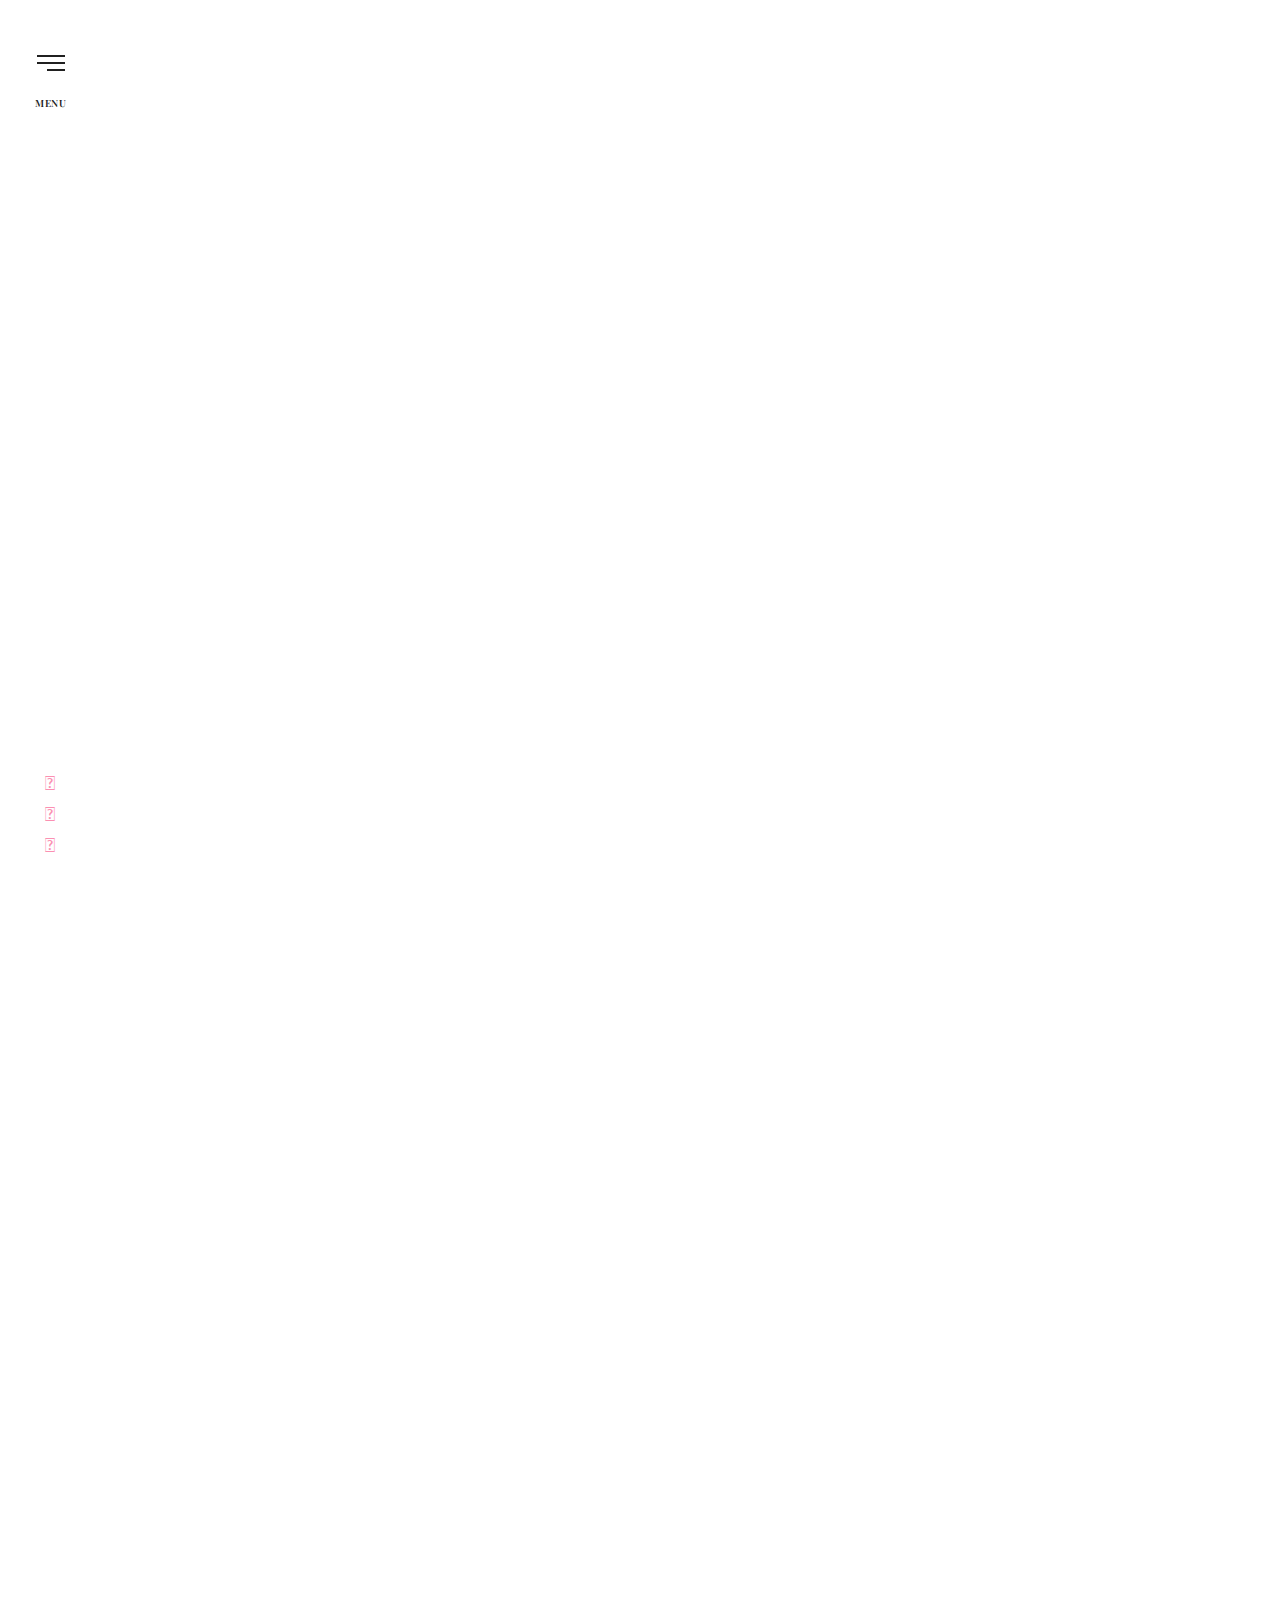
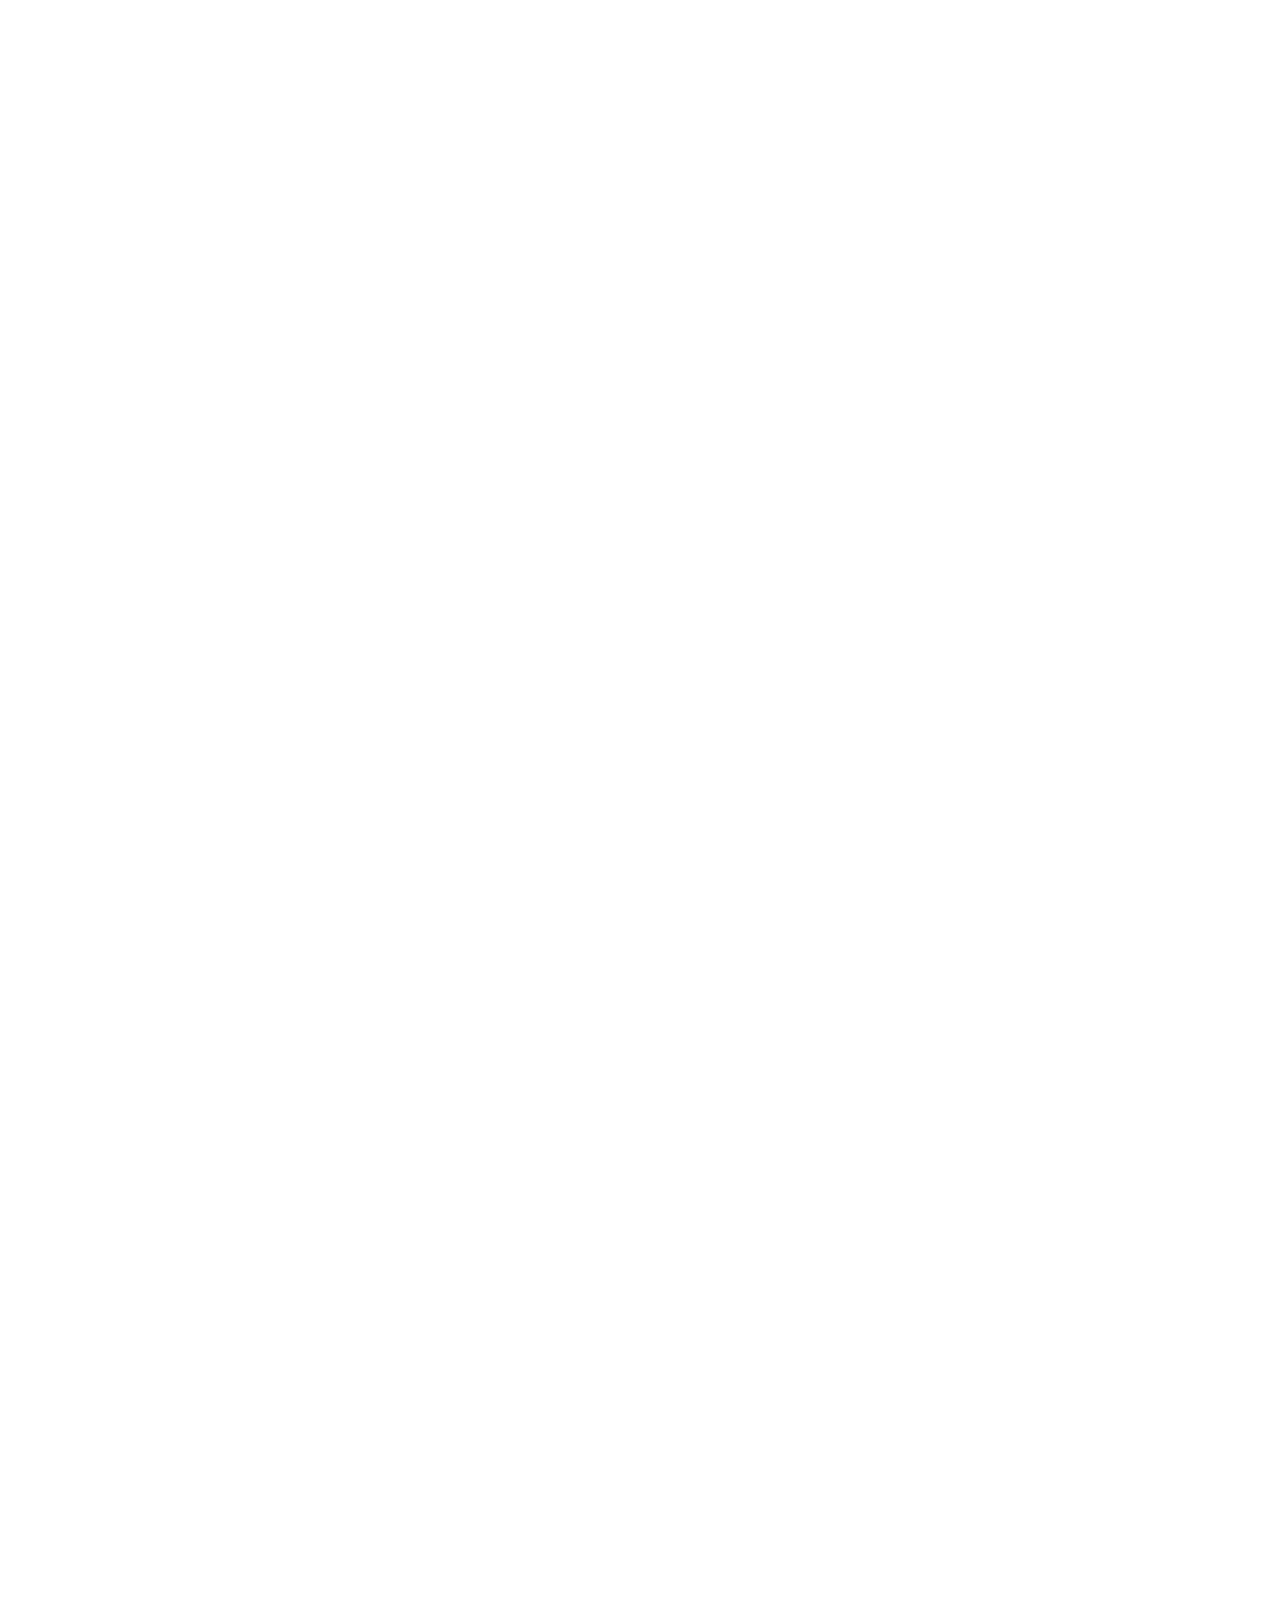
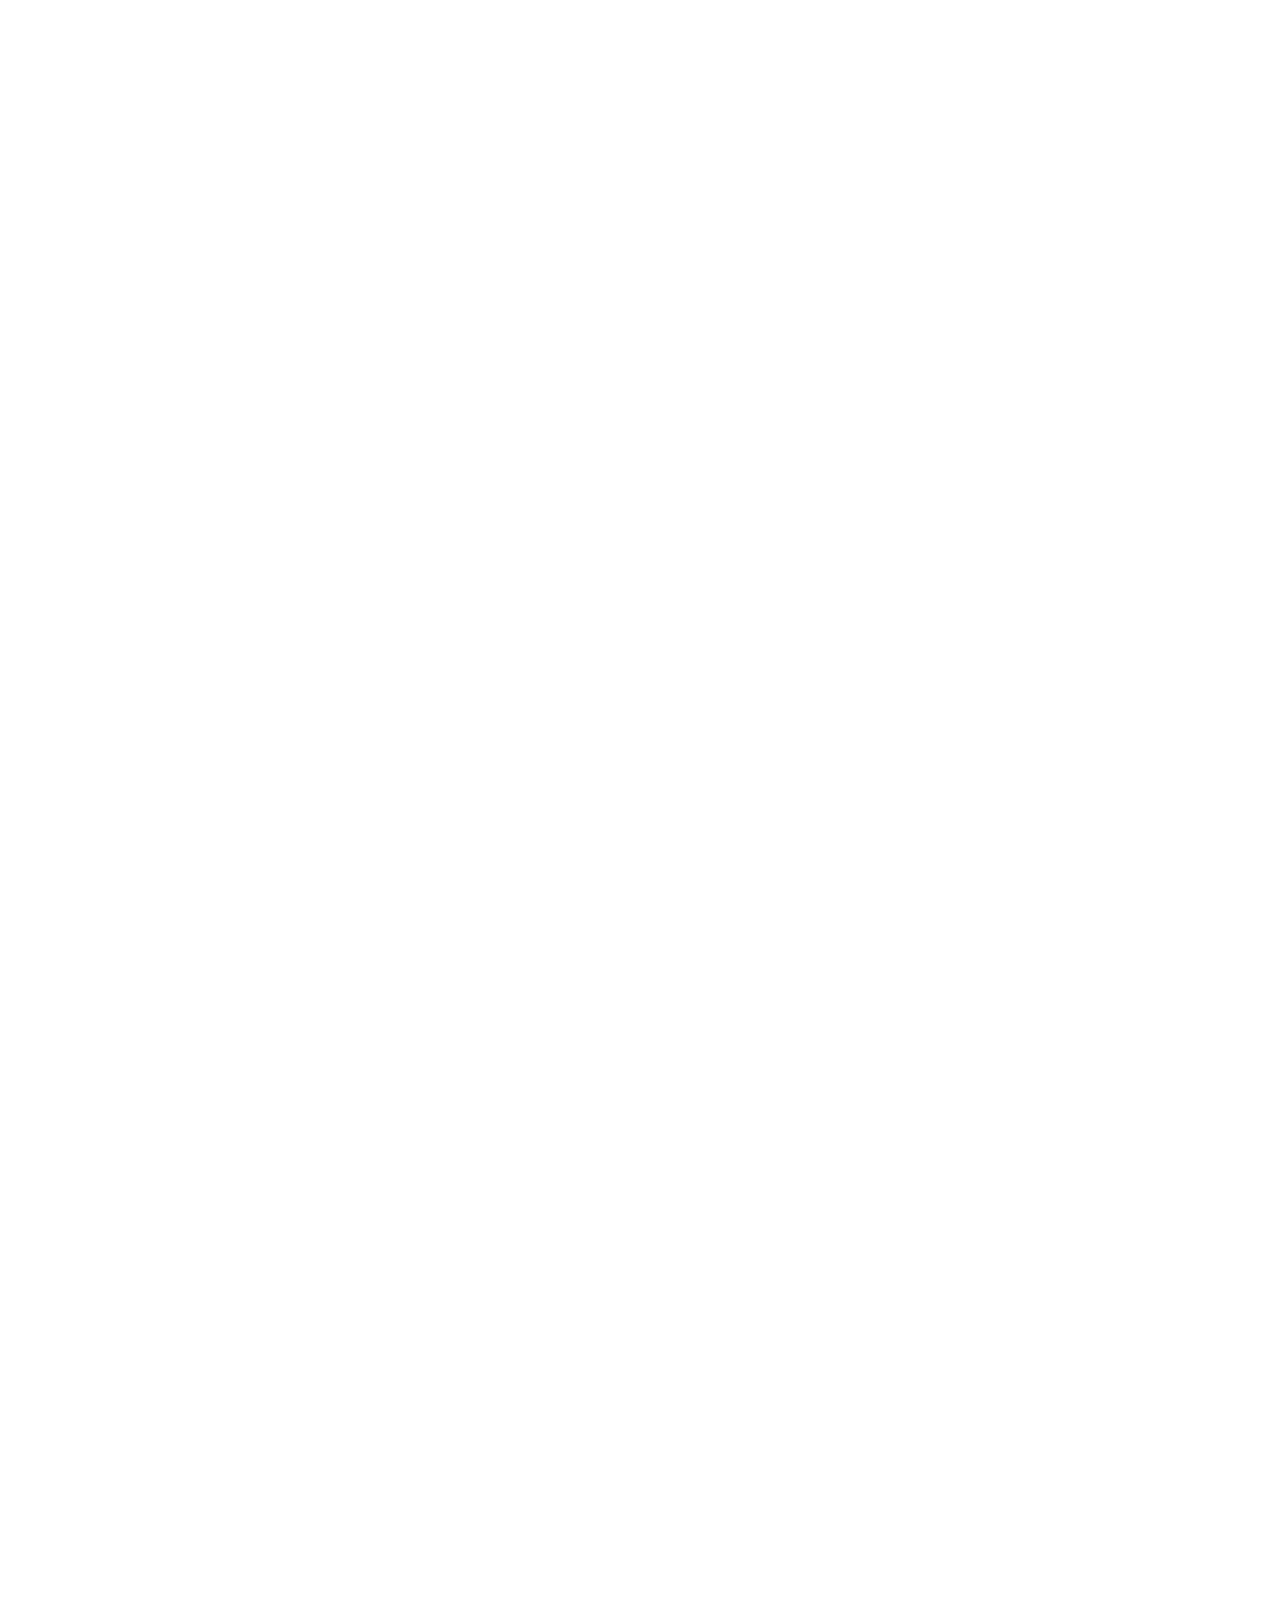
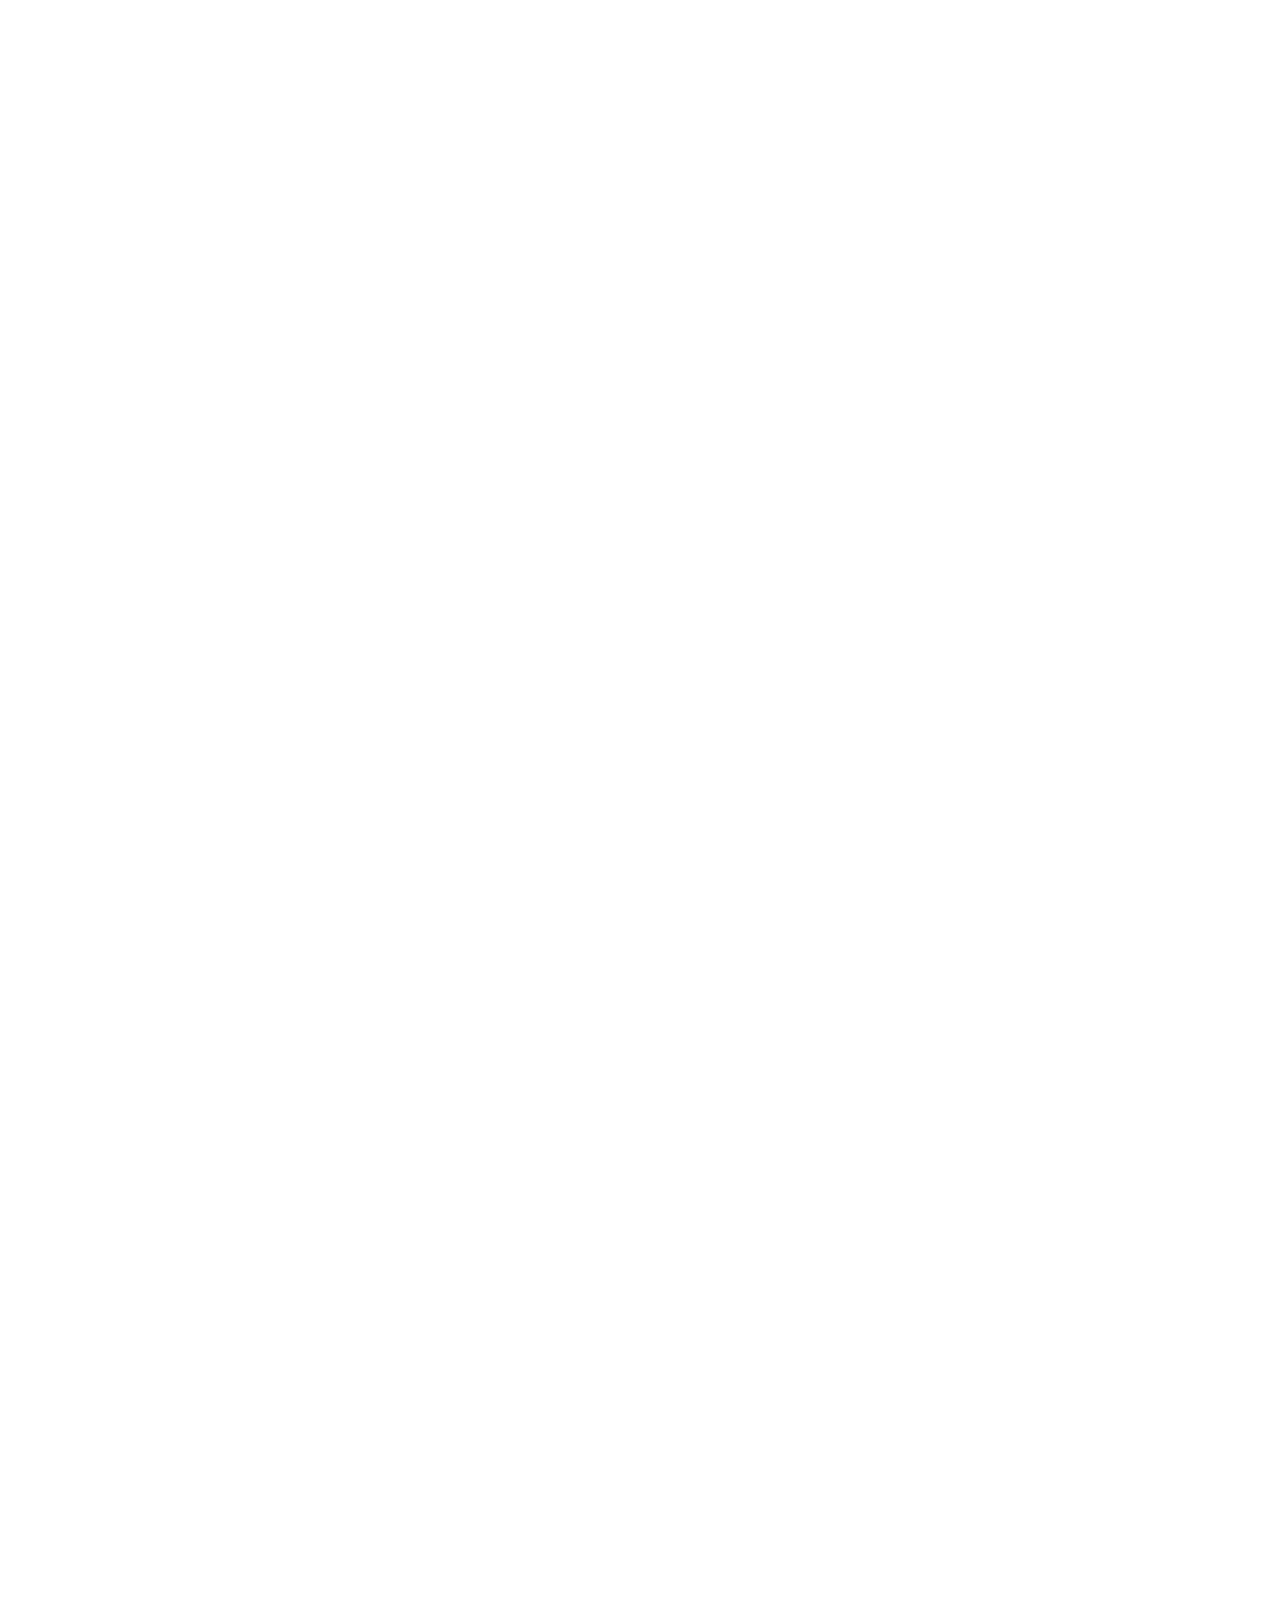
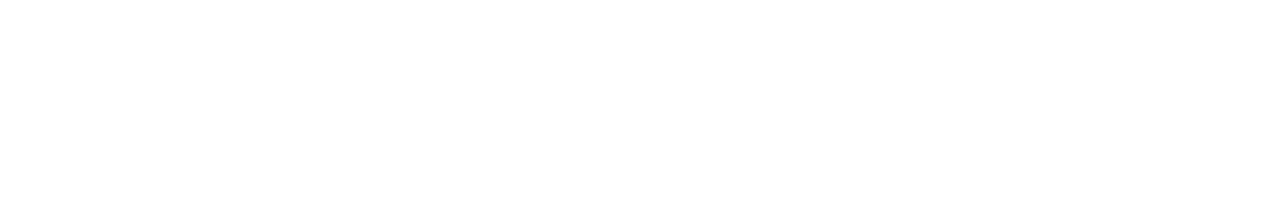
==== commit b3fb3354: "Business hours added to the footer" ====
--- a/index.html
+++ b/index.html
@@ -531,6 +531,62 @@
 </div> </div></div></div></div></div>
 
 
+
+
+
+
+
+<div data-vc-full-width="true" data-vc-full-width-init="false" class="vc_row wpb_row vc_row-fluid vc_custom_1522242949602 vc_row-has-fill"><div class="wpb_column vc_column_container vc_col-sm-12"><div class="vc_column-inner"><div class="wpb_wrapper">
+        <div class="gt3_spacing"><div class="gt3_spacing-height gt3_spacing-height_default" style="height:68px;"></div></div>
+         <h6 style="color: #fb90b1;text-align: center" class="vc_custom_heading wpb_animate_when_almost_visible wpb_slideInUp slideInUp" >YOUR PMU CAREER STARTS TODAY!</h6>
+         <h2 style="color: #202020;line-height: 36px;text-align: center" class="vc_custom_heading wpb_animate_when_almost_visible wpb_slideInUp slideInUp" >Most Popular Trainings</h2><div class="gt3_spacing"><div class="gt3_spacing-height gt3_spacing-height_default" style="height:14px;"></div></div> 
+         <div class="wpb_single_image wpb_content_element vc_align_center vc_custom_1522220490038"> 
+             <figure class="wpb_wrapper vc_figure"> <div class="vc_single_image-wrapper vc_box_border_grey"><img width="72" height="6" src="https://livewp.site/wp/md/browcraft/wp-content/uploads/sites/7/2018/03/divider.png" class="vc_single_image-img attachment-full" alt="" /></div> </figure> </div> 
+             <div class="vc_row wpb_row vc_inner vc_row-fluid"><div class="wpb_column vc_column_container vc_col-sm-10 vc_col-sm-offset-1"><div class="vc_column-inner"><div class="wpb_wrapper">
+          <div style="font-size: 16px;color: #747a8c;line-height: 30px;text-align: center" class="vc_custom_heading wpb_animate_when_almost_visible wpb_slideInUp slideInUp" >From the Basic to Advanced master classes from the best world-famous Permanent Make-Up artist available for you to improve your PMU skills. Jump start your career and start earning from $400-$1000 in 2 hours. </div></div></div></div></div>
+          <div class="gt3_spacing gt3_spacing-height_mobile-on">
+              <div class="gt3_spacing-height gt3_spacing-height_default" style="height:76px;"></div> 
+              <div class="gt3_spacing-height gt3_spacing-height_mobile" style="height:40px;"></div></div> 
+              <div class="vc_row wpb_row vc_inner vc_row-fluid">
+                <div class="wpb_column vc_column_container vc_col-sm-12 vc_col-md-4 vc_col-xs-12">
+                    <div class="vc_column-inner"><div class="wpb_wrapper"> 
+            <div class="price_item standard "> 
+                <div class="price_item_wrapper"> <div class="item_cost_wrapper with-image "> 
+                <div class="package_head package_has_icon"> 
+                <div class="package_icon"><img src="https://livewp.site/wp/md/browcraft/wp-content/uploads/sites/7/2018/03/icon_141.png" alt="package_icon" /></div> 
+                <div class="item_cost_wrapper"> 
+                <div class="price_item_title"><h6>180 minutes</h6></div>
+                <div class="price_content"><span class="price_item_prefix">$</span><span class="price_value">300</span></div>
+                <div class="price_item_description">3D Microblading Eyebrows Manual Hair Technique</div> </div> 
+                <div class="price_item_body"> <div class="items_text"> </div> 
+                <div class="price_button"><a class="shortcode_button" href="#" ><span>learn more</span></a></div> </div> </div> </div> </div> </div> 
+                <div class="gt3_spacing gt3_spacing-height_mobile-on">
+                <div class="gt3_spacing-height gt3_spacing-height_default" style="height:30px;"></div> 
+                <div class="gt3_spacing-height gt3_spacing-height_mobile" style="height:55px;"></div></div> </div></div></div>
+                <div class="wpb_column vc_column_container vc_col-sm-12 vc_col-md-4 vc_col-xs-12">
+                <div class="vc_column-inner"><div class="wpb_wrapper"> 
+                <div class="price_item most_popular "> 
+                <div class="price_item_wrapper"> <div class="item_cost_wrapper with-image "> 
+                <div class="package_head package_has_icon"> <div class="package_icon">
+                <img src="https://livewp.site/wp/md/browcraft/wp-content/uploads/sites/7/2018/03/icon_13.png" alt="package_icon" /></div> 
+            <div class="item_cost_wrapper"> <div class="price_item_title"><h6>200 minutes</h6></div>
+            <div class="price_content"><span class="price_item_prefix">$</span>
+            <span class="price_value">350</span></div>
+        <div class="price_item_description">3D Microblading Eyebrows Manual Hair Technique</div> </div> 
+        <div class="price_item_body"> <div class="items_text"> </div> 
+        <div class="price_button"><a class="shortcode_button" href="#" ><span>learn more</span></a></div> </div> </div> </div> </div> </div>
+         <div class="gt3_spacing"><div class="gt3_spacing-height gt3_spacing-height_default" style="height:30px;"></div></div> </div></div></div>
+         <div class="wpb_column vc_column_container vc_col-sm-12 vc_col-md-4 vc_col-xs-12"><div class="vc_column-inner">
+        <div class="wpb_wrapper"> <div class="price_item standard "> 
+        <div class="price_item_wrapper"> <div class="item_cost_wrapper with-image "> <div class="package_head package_has_icon"> 
+        <div class="package_icon"><img src="https://livewp.site/wp/md/browcraft/wp-content/uploads/sites/7/2018/03/icon_12.png" alt="package_icon" /></div> 
+        <div class="item_cost_wrapper"> <div class="price_item_title"><h6>320 minutes</h6></div>
+        <div class="price_content"><span class="price_item_prefix">$</span>
+        <span class="price_value">400</span></div>
+        <div class="price_item_description">3D Microblading Eyebrows Manual Hair Technique</div> </div>
+         <div class="price_item_body"> <div class="items_text"> </div> <div class="price_button"><a class="shortcode_button" href="#" ><span>learn more</span></a></div> </div> </div> </div> </div> </div> 
+         <div class="gt3_spacing"><div class="gt3_spacing-height gt3_spacing-height_default" style="height:30px;"></div></div> </div></div></div></div>
+         <div class="gt3_spacing"><div class="gt3_spacing-height gt3_spacing-height_default" style="height:50px;"></div></div> </div></div></div></div>
 
 <div class="vc_row-full-width vc_clearfix"></div>
 <div data-vc-full-width="true" data-vc-full-width-init="false" class="vc_row wpb_row vc_row-fluid vc_custom_1519637232891 vc_row-has-fill">
@@ -663,57 +719,10 @@
                      
                      
     <div class="gt3_spacing"><div class="gt3_spacing-height gt3_spacing-height_default" style="height:105px;"></div></div> </div></div></div></div>
-    <div data-vc-full-width="true" data-vc-full-width-init="false" class="vc_row wpb_row vc_row-fluid vc_custom_1522242949602 vc_row-has-fill"><div class="wpb_column vc_column_container vc_col-sm-12"><div class="vc_column-inner"><div class="wpb_wrapper">
-        <div class="gt3_spacing"><div class="gt3_spacing-height gt3_spacing-height_default" style="height:68px;"></div></div>
-         <h6 style="color: #fb90b1;text-align: center" class="vc_custom_heading wpb_animate_when_almost_visible wpb_slideInUp slideInUp" >YOUR PMU CAREER STARTS TODAY!</h6>
-         <h2 style="color: #202020;line-height: 36px;text-align: center" class="vc_custom_heading wpb_animate_when_almost_visible wpb_slideInUp slideInUp" >Most Popular Trainings</h2><div class="gt3_spacing"><div class="gt3_spacing-height gt3_spacing-height_default" style="height:14px;"></div></div> 
-         <div class="wpb_single_image wpb_content_element vc_align_center vc_custom_1522220490038"> 
-             <figure class="wpb_wrapper vc_figure"> <div class="vc_single_image-wrapper vc_box_border_grey"><img width="72" height="6" src="https://livewp.site/wp/md/browcraft/wp-content/uploads/sites/7/2018/03/divider.png" class="vc_single_image-img attachment-full" alt="" /></div> </figure> </div> 
-             <div class="vc_row wpb_row vc_inner vc_row-fluid"><div class="wpb_column vc_column_container vc_col-sm-10 vc_col-sm-offset-1"><div class="vc_column-inner"><div class="wpb_wrapper">
-          <div style="font-size: 16px;color: #747a8c;line-height: 30px;text-align: center" class="vc_custom_heading wpb_animate_when_almost_visible wpb_slideInUp slideInUp" >From the Basic to Advanced master classes from the best world-famous Permanent Make-Up artist available for you to improve your PMU skills. Jump start your career and start earning from $400-$1000 in 2 hours. </div></div></div></div></div>
-          <div class="gt3_spacing gt3_spacing-height_mobile-on">
-              <div class="gt3_spacing-height gt3_spacing-height_default" style="height:76px;"></div> 
-              <div class="gt3_spacing-height gt3_spacing-height_mobile" style="height:40px;"></div></div> 
-              <div class="vc_row wpb_row vc_inner vc_row-fluid">
-                <div class="wpb_column vc_column_container vc_col-sm-12 vc_col-md-4 vc_col-xs-12">
-                    <div class="vc_column-inner"><div class="wpb_wrapper"> 
-            <div class="price_item standard "> 
-                <div class="price_item_wrapper"> <div class="item_cost_wrapper with-image "> 
-                <div class="package_head package_has_icon"> 
-                <div class="package_icon"><img src="https://livewp.site/wp/md/browcraft/wp-content/uploads/sites/7/2018/03/icon_141.png" alt="package_icon" /></div> 
-                <div class="item_cost_wrapper"> 
-                <div class="price_item_title"><h6>180 minutes</h6></div>
-                <div class="price_content"><span class="price_item_prefix">$</span><span class="price_value">300</span></div>
-                <div class="price_item_description">3D Microblading Eyebrows Manual Hair Technique</div> </div> 
-                <div class="price_item_body"> <div class="items_text"> </div> 
-                <div class="price_button"><a class="shortcode_button" href="#" ><span>learn more</span></a></div> </div> </div> </div> </div> </div> 
-                <div class="gt3_spacing gt3_spacing-height_mobile-on">
-                <div class="gt3_spacing-height gt3_spacing-height_default" style="height:30px;"></div> 
-                <div class="gt3_spacing-height gt3_spacing-height_mobile" style="height:55px;"></div></div> </div></div></div>
-                <div class="wpb_column vc_column_container vc_col-sm-12 vc_col-md-4 vc_col-xs-12">
-                <div class="vc_column-inner"><div class="wpb_wrapper"> 
-                <div class="price_item most_popular "> 
-                <div class="price_item_wrapper"> <div class="item_cost_wrapper with-image "> 
-                <div class="package_head package_has_icon"> <div class="package_icon">
-                <img src="https://livewp.site/wp/md/browcraft/wp-content/uploads/sites/7/2018/03/icon_13.png" alt="package_icon" /></div> 
-            <div class="item_cost_wrapper"> <div class="price_item_title"><h6>200 minutes</h6></div>
-            <div class="price_content"><span class="price_item_prefix">$</span>
-            <span class="price_value">350</span></div>
-        <div class="price_item_description">3D Microblading Eyebrows Manual Hair Technique</div> </div> 
-        <div class="price_item_body"> <div class="items_text"> </div> 
-        <div class="price_button"><a class="shortcode_button" href="#" ><span>learn more</span></a></div> </div> </div> </div> </div> </div>
-         <div class="gt3_spacing"><div class="gt3_spacing-height gt3_spacing-height_default" style="height:30px;"></div></div> </div></div></div>
-         <div class="wpb_column vc_column_container vc_col-sm-12 vc_col-md-4 vc_col-xs-12"><div class="vc_column-inner">
-        <div class="wpb_wrapper"> <div class="price_item standard "> 
-        <div class="price_item_wrapper"> <div class="item_cost_wrapper with-image "> <div class="package_head package_has_icon"> 
-        <div class="package_icon"><img src="https://livewp.site/wp/md/browcraft/wp-content/uploads/sites/7/2018/03/icon_12.png" alt="package_icon" /></div> 
-        <div class="item_cost_wrapper"> <div class="price_item_title"><h6>320 minutes</h6></div>
-        <div class="price_content"><span class="price_item_prefix">$</span>
-        <span class="price_value">400</span></div>
-        <div class="price_item_description">3D Microblading Eyebrows Manual Hair Technique</div> </div>
-         <div class="price_item_body"> <div class="items_text"> </div> <div class="price_button"><a class="shortcode_button" href="#" ><span>learn more</span></a></div> </div> </div> </div> </div> </div> 
-         <div class="gt3_spacing"><div class="gt3_spacing-height gt3_spacing-height_default" style="height:30px;"></div></div> </div></div></div></div>
-         <div class="gt3_spacing"><div class="gt3_spacing-height gt3_spacing-height_default" style="height:50px;"></div></div> </div></div></div></div>
+    
+    
+    
+
          <div class="vc_row-full-width vc_clearfix"></div>
          
          
@@ -748,7 +757,7 @@
                 <br>
                  <div class="footer_widgets fadeOnLoad"> <div class="container"> 
                      <div class="footer_widgets_wrapper"> <div class="vc_row vc_row-fluid vc_row-o-equal-height vc_row-flex"> 
-                         <div class="widget_text vc_column_container vc_col-sm-6 vc_col-md-4">
+                         <div class="widget_text vc_column_container vc_col-sm-6 vc_col-md-3">
                              <div class="widget_text vc_column-inner sidepanel widget_custom_html">
                                  <div class="textwidget custom-html-widget"><a href="https://livewp.site/wp/md/browcraft"><img width="129" height="65" src="https://livewp.site/wp/md/browcraft/wp-content/uploads/sites/7/2018/03/logo.png" alt="" style="max-width: 100%;height: auto"> </a>
                                      <div>Browcraft Studio is a full-service skin care studio specializing in eyebrow design (including microblading) and premium skincare</div>
@@ -756,17 +765,32 @@
                                          <a href="https://www.instagram.com/yanaacademy/"><i class="fab fa-instagram"></i></a> 
                                          <a href="#"><i class="fab fa-google-plus"></i></a>
                                           </div></div></div></div>
-                                          <div class="vc_column_container vc_col-sm-6 vc_col-md-4">
+                                          <div class="vc_column_container vc_col-sm-6 vc_col-md-3">
                                               <div class="vc_column-inner sidepanel widget_text"><h6 class="widget_title">Contacts</h6> 
                         <div class="textwidget"><p><strong style="color: #202020">A:</strong> 728 s Milwaukee Ave, Wheeling<br /> IL 60090, USA</p>
                              <p><strong style="color: #202020">E:</strong> <a href="mailto:info@YanaAcademy.com" class="__cf_email__" data-cfemail="3755455840595445565143774e584245445e43521954585a">info@YanaAcademy.com</a></p> 
                              <p><strong style="color: #202020">P:</strong> 
                                 (847) 899-7314</p> </div> </div></div>
+
+
+
+                     <div class="vc_column_container vc_col-sm-6 vc_col-md-3">
+                        <div class="vc_column-inner sidepanel widget_text">
+                        <h6 class="widget_title">Business Hours</h6> 
+                  <div class="textwidget">
+                      <p style="margin: 0 0 1px 0;"><strong style="color: #202020">Sun:</strong> closed</p>
+                       <p style="margin: 0 0 1px 0;"><strong style="color: #202020">Mon:</strong>  9AM - 7PM</p> 
+                       <p style="margin: 0 0 1px 0;"><strong style="color: #202020">Tue:</strong>  9AM - 7PM</p> 
+                       <p style="margin: 0 0 1px 0;"><strong style="color: #202020">Wed:</strong>  9AM - 7PM</p> 
+                       <p style="margin: 0 0 1px 0;"><strong style="color: #202020">Thu:</strong>  9AM - 7PM</p> 
+                       <p style="margin: 0 0 1px 0;"><strong style="color: #202020">Fri:</strong>  9AM - 7PM</p> 
+                       <p style="margin: 0 0 1px 0;"><strong style="color: #202020">Sat:</strong>  9AM - 7PM</p> 
+                         </div> </div></div>
    
-                             <div class="vc_column_container vc_col-sm-6 vc_col-md-4">
+                             <div class="vc_column_container vc_col-sm-6 vc_col-md-3">
                             <div class="vc_column-inner sidepanel widget_nav_menu"><h6 class="widget_title">Useful Links</h6>
                             <div class="menu-useful-links-container">
-                            <ul id="menu-useful-links" class="menu">
+                            <ul id="menu-useful-links" class="menu" style="text-align:center">
                             <li id="menu-item-2309" class="menu-item menu-item-type-post_type menu-item-object-post menu-item-2309"><a href="https://livewp.site/wp/md/browcraft/2018/03/20/eyebrow-coloring/">Eyebrow Coloring</a></li>
                              <li id="menu-item-2306" class="menu-item menu-item-type-post_type menu-item-object-post menu-item-2306"><a href="https://livewp.site/wp/md/browcraft/2018/03/21/what-is-microblading/">Microblading</a></li> 
                              <li id="menu-item-2305" class="menu-item menu-item-type-post_type menu-item-object-post menu-item-2305"><a href="https://livewp.site/wp/md/browcraft/2018/03/21/permanent-makeup-methods/">Permanent Makeup</a></li> 
--- a/wp-content/themes/browcraft/css/theme.css
+++ b/wp-content/themes/browcraft/css/theme.css
@@ -4976,7 +4976,7 @@
 /* Footer Widgets */
 .footer_widgets .widget_title,
 .footer_widgets .textwidget {
-	text-align: left;
+	text-align: center;
 }
 .footer_widgets .textwidget > img {
 	margin: -8px 0 42px 0;
@@ -4987,10 +4987,9 @@
 }
 .footer_widgets .widget_title {
 	padding-top: 37px;
-	padding-bottom: 5px;
-	font-size: 18px;
+
 	font-weight: 700;
-	line-height: 30px;
+	
 }
 .textwidget h4 {
 	font-weight: 400;
